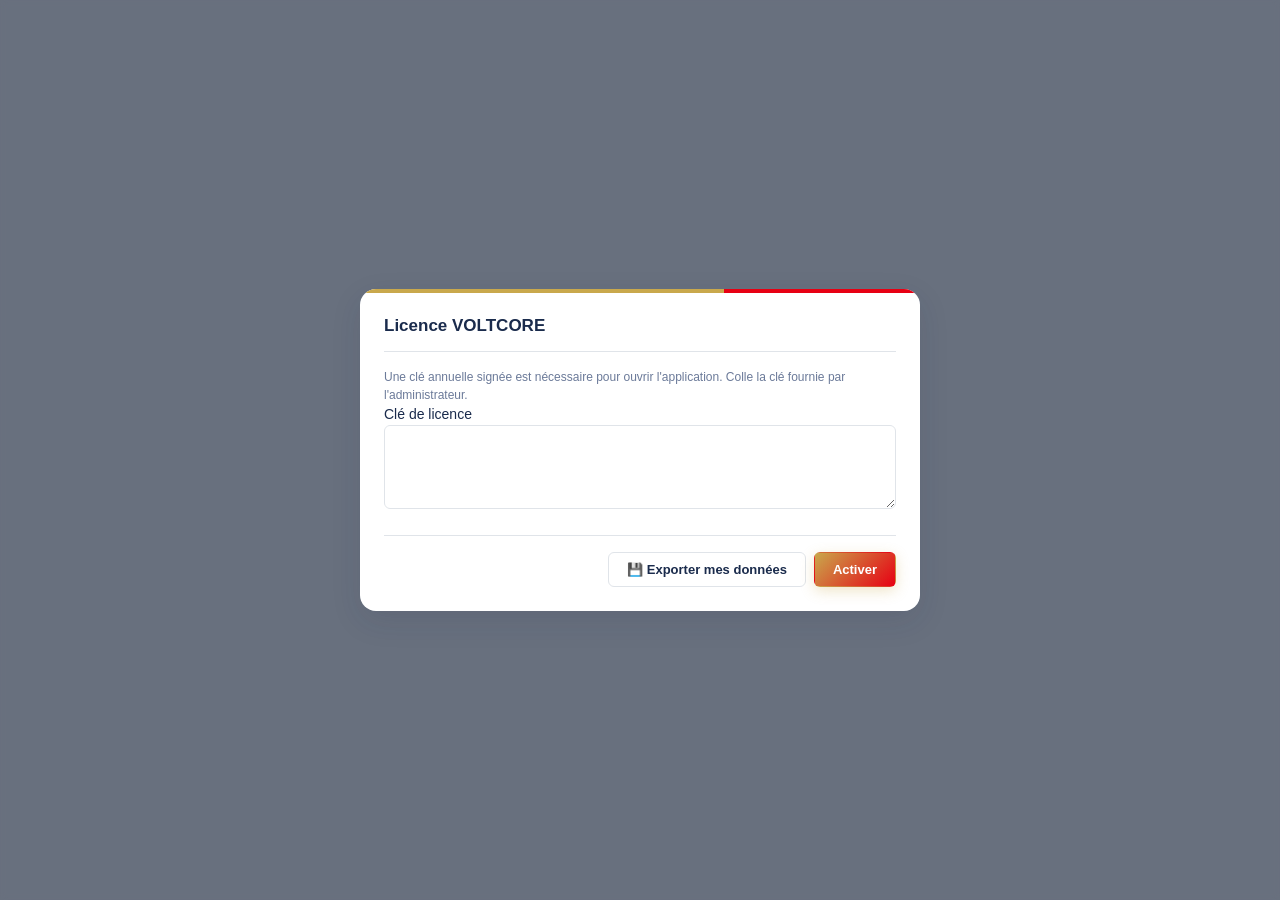
==== index.html @ 12e0d8fb "Ajout initial VOLTCORE v6.9.3" ====
<!DOCTYPE html>
<html lang="fr">
<head>
<meta charset="UTF-8">
<meta name="viewport" content="width=device-width, initial-scale=1.0, viewport-fit=cover">
<meta name="theme-color" content="#1A2B4C">
<meta name="description" content="VOLTCORE v6 — Gestion d'ingénierie (clients, factures, stock, chantiers, RH)">
<title>VOLTCORE v6 — Gestion d'ingénierie</title>
<link rel="manifest" href="./manifest.json">
<link rel="apple-touch-icon" href="./icons/icon-192.png">
<link rel="icon" type="image/png" sizes="32x32" href="./icons/favicon.png">
<link rel="stylesheet" href="./00-style.css">
</head>
<body>

<!-- ═══════════ SKELETON (écran de chargement) ═══════════ -->
<div id="appSkeleton" class="app-skeleton">
  <div class="skeleton-content">
    <div class="skeleton-logo">VOLT<span>CORE</span></div>
    <div class="skeleton-subtitle">INGÉNIERIE · ÉLECTRICITÉ · BÂTIMENT</div>
    <div class="skeleton-spinner"></div>
    <div class="skeleton-text">Chargement des données…</div>
  </div>
</div>

<!-- ═══════════ APP ROOT (caché tant que non connecté) ═══════════ -->
<div id="appRoot" class="app-root" style="display:none">

  <!-- ═══════════ HEADER ═══════════ -->
  <header class="app-header">
    <div class="header-left">
      <button id="btnToggleSidebar" class="btn-icon" title="Menu" aria-label="Menu">☰</button>
      <img data-voltcore-logo alt="Logo VOLTCORE" class="header-logo" style="display:none">
      <div class="header-title">
        <div class="header-brand">VOLT<span class="brand-core">CORE</span></div>
        <div class="header-logo-underline">
          <div class="u-gold"></div>
          <div class="u-red"></div>
        </div>
        <div class="header-subtitle">INGÉNIERIE · ÉLECTRICITÉ · BÂTIMENT</div>
      </div>
    </div>

    <div class="header-center">
      <span id="activeChantierBadge" class="active-chantier-badge" style="display:none"></span>
    </div>

    <div class="header-right">
      <span id="autosaveBadge" class="autosave-badge" style="display:none"></span>
      <span id="licenseExpiryBadge" class="license-badge" title="Licence hors ligne"></span>
      <button id="btnOpenHelp" class="btn-icon" title="Aide" aria-label="Aide">❓</button>
      <button id="btnOpenAssistantIA" class="btn-icon" title="Assistant IA" aria-label="Assistant IA">🤖</button>
      <button id="btnFullscreen" class="btn-icon" title="Plein écran" aria-label="Plein écran">⛶</button>
      <button id="btnLogout" class="btn-icon" title="Déconnexion" aria-label="Déconnexion">⏻</button>
    </div>
  </header>

  <!-- ═══════════ SIDEBAR ═══════════ -->
  <aside class="app-sidebar">
    <nav class="sidebar-nav">
      <button class="nav-item" data-nav-section="dashboard">
        <span class="nav-icon">🏠</span><span class="nav-label">Tableau de bord</span>
      </button>
      <button class="nav-item" data-nav-section="clients">
        <span class="nav-icon">👥</span><span class="nav-label">Clients</span>
        <span id="alertCountClients" class="nav-badge" style="display:none"></span>
      </button>
      <button class="nav-item" data-nav-section="fournisseurs">
        <span class="nav-icon">🏭</span><span class="nav-label">Fournisseurs</span>
        <span id="alertCountSuppliers" class="nav-badge" style="display:none"></span>
      </button>
      <button class="nav-item" data-nav-section="stock">
        <span class="nav-icon">📦</span><span class="nav-label">Stock</span>
        <span id="alertCountArticles" class="nav-badge" style="display:none"></span>
      </button>
      <button class="nav-item" data-nav-section="chantiers">
        <span class="nav-icon">🏗️</span><span class="nav-label">Chantiers</span>
      </button>
      <button class="nav-item" data-nav-section="facturation">
        <span class="nav-icon">🧾</span><span class="nav-label">Facturation</span>
      </button>
      <button class="nav-item" data-nav-section="achats">
        <span class="nav-icon">🛒</span><span class="nav-label">Achats</span>
      </button>
      <button class="nav-item" data-nav-section="frais">
        <span class="nav-icon">💰</span><span class="nav-label">Frais</span>
      </button>
      <button class="nav-item" data-nav-section="bonsRoute">
        <span class="nav-icon">🚐</span><span class="nav-label">Bons Route</span>
      </button>
      <button class="nav-item" data-nav-section="rh">
        <span class="nav-icon">👤</span><span class="nav-label">RH</span>
      </button>
      <button class="nav-item" data-nav-section="outils">
        <span class="nav-icon">⚙️</span><span class="nav-label">Outils</span>
      </button>
    </nav>
  </aside>

  <!-- ═══════════ MAIN ═══════════ -->
  <main class="app-main">

    <!-- ─────────── SECTION : DASHBOARD ─────────── -->
    <section id="dashboardSection" class="app-section" style="display:none">
      <div class="section-header">
        <h1>Tableau de bord</h1>
        <div class="section-tabs">
          <button id="tabDashboard" class="section-tab active" onclick="if(typeof showSection==='function') showSection('dashboard')">Dashboard</button>
          <button id="tabReports" class="section-tab" onclick="if(typeof showSection==='function') showSection('reports')">Rapports</button>
        </div>
      </div>
      <div class="kpi-grid">
        <div class="kpi-card"><div class="kpi-label">CA total</div><div id="kpiCA" class="kpi-value">0 DT</div></div>
        <div class="kpi-card"><div class="kpi-label">CA ce mois</div><div id="kpiCAMois" class="kpi-value">0 DT</div></div>
        <div class="kpi-card"><div class="kpi-label">Marge totale</div><div id="kpiMarge" class="kpi-value">0 DT</div></div>
        <div class="kpi-card"><div class="kpi-label">Bénéfice net</div><div id="kpiBenefice" class="kpi-value">0 DT</div></div>
        <div class="kpi-card"><div class="kpi-label">Impayés</div><div id="kpiImpayes" class="kpi-value">0 DT</div></div>
        <div class="kpi-card"><div class="kpi-label">🔒 Garanties en attente</div><div id="kpiGaranties" class="kpi-value">0 DT</div><div id="kpiNbGaranties" class="muted" style="font-size:11px;margin-top:4px;color:var(--text-light)">0 facture</div></div>
        <div class="kpi-card"><div class="kpi-label">Factures</div><div id="kpiNbFactures" class="kpi-value">0</div></div>
        <div class="kpi-card"><div class="kpi-label">Clients</div><div id="kpiNbClients" class="kpi-value">0</div></div>
        <div class="kpi-card"><div class="kpi-label">Chantiers</div><div id="kpiNbChantiers" class="kpi-value">0</div></div>
        <div class="kpi-card"><div class="kpi-label">Alertes</div><div id="kpiNbAlertes" class="kpi-value">0</div></div>
      </div>
      <div class="charts-grid">
        <div class="chart-card">
          <h3>CA vs Marge (12 mois)</h3>
          <div id="chartCAWrapper" class="chart-wrapper" style="height:300px"></div>
        </div>
        <div class="chart-card">
          <h3>Répartition par famille</h3>
          <div id="chartFamillesWrapper" class="chart-wrapper" style="height:300px"></div>
        </div>
        <div class="chart-card">
          <h3>Modes de paiement</h3>
          <div id="chartPaiementsWrapper" class="chart-wrapper" style="height:300px"></div>
        </div>
        <div class="chart-card">
          <h3>Top 10 chantiers (marge)</h3>
          <div id="chartMargeChantiersWrapper" class="chart-wrapper" style="height:300px"></div>
        </div>
      </div>
    </section>

    <!-- ─────────── SECTION : RAPPORTS ─────────── -->
    <section id="reportsSection" class="app-section" style="display:none">
      <div class="section-header">
        <h1>Rapports</h1>
        <div class="section-tabs">
          <button id="tabReportTVA" class="section-tab active">TVA</button>
          <button id="tabReportMonthly" class="section-tab">Mensuel</button>
          <button id="tabReportRelances" class="section-tab">Relances</button>
          <button id="tabReportGaranties" class="section-tab">🔒 Garanties</button>
        </div>
      </div>
      <div class="report-controls">
        <label>Mois TVA : <input type="month" id="tvaReportMonth"></label>
      </div>
      <div id="tvaReportBody" class="report-body"></div>
      <div id="monthlyReportBody" class="report-body" style="display:none"></div>
      <div id="relancesBody" class="report-body" style="display:none"></div>
      <div id="garantiesBody" class="report-body" style="display:none"></div>
    </section>

    <!-- ─────────── SECTION : CLIENTS ─────────── -->
    <section id="clientsSection" class="app-section" style="display:none">
      <div class="section-header">
        <h1>Clients <span id="clientsCount" class="count-badge">0</span></h1>
        <div class="section-actions">
          <button id="btnAddClient" class="btn btn-primary">+ Nouveau client</button>
          <button id="btnImportClients" class="btn">Importer</button>
          <button id="btnExportClientsJSON" class="btn">JSON</button>
          <button id="btnExportClientsCSV" class="btn">CSV</button>
          <button id="btnPrintClients" class="btn">🖨️</button>
        </div>
      </div>
      <div class="search-bar">
        <input type="text" id="clientsSearchInput" placeholder="Rechercher un client…" class="input-search">
        <select id="clientsFilterSelect" class="input-select">
          <option value="all">Tous</option>
          <option value="with_docs">Avec documents</option>
          <option value="without_docs">Sans documents</option>
          <option value="with_impayes">Avec impayés</option>
          <option value="a_risque">Clients à risque</option>
        </select>
        <select id="clientsSortSelect" class="input-select" title="Trier par">
          <option value="nom">Trier : Nom</option>
          <option value="ca">Trier : CA</option>
          <option value="marge">Trier : Marge</option>
          <option value="impaye">Trier : Impayé</option>
          <option value="retard">Trier : Retard</option>
        </select>
        <button id="clientsSortDirBtn" class="btn btn-sm" title="Inverser le sens">↑</button>
      </div>
      <div id="clientsList" class="list-container"></div>
    </section>

    <!-- ─────────── SECTION : FOURNISSEURS ─────────── -->
    <section id="suppliersSection" class="app-section" style="display:none">
      <div class="section-header">
        <h1>Fournisseurs <span id="suppliersCount" class="count-badge">0</span></h1>
        <div class="section-actions">
          <button id="btnAddSupplier" class="btn btn-primary">+ Nouveau fournisseur</button>
          <button id="btnImportSuppliers" class="btn">Importer</button>
          <button id="btnExportSuppliersJSON" class="btn">JSON</button>
          <button id="btnExportSuppliersCSV" class="btn">CSV</button>
          <button id="btnPrintSuppliers" class="btn">🖨️</button>
        </div>
      </div>
      <div class="search-bar">
        <input type="text" id="suppliersSearchInput" placeholder="Rechercher un fournisseur…" class="input-search">
        <select id="suppliersFilterSelect" class="input-select">
          <option value="all">Tous</option>
          <option value="with_invoices">Avec achats</option>
          <option value="without_invoices">Sans achats</option>
          <option value="expensive">Plus chers</option>
        </select>
      </div>
      <div id="suppliersList" class="list-container"></div>
    </section>

    <!-- ─────────── SECTION : STOCK ─────────── -->
    <section id="stockSection" class="app-section" style="display:none">
      <div class="section-header">
        <h1>Stock <span id="stockCount" class="count-badge">0</span></h1>
        <div class="section-actions">
          <button id="btnAddArticle" class="btn btn-primary">+ Nouvel article</button>
          <button id="btnAddFamille" class="btn">+ Famille</button>
          <button id="btnImportStock" class="btn">Importer</button>
          <button id="btnExportStockJSON" class="btn">JSON</button>
          <button id="btnExportStockCSV" class="btn">CSV</button>
          <button id="btnPrintEtiquettes" class="btn">🏷️ Étiquettes</button>
        </div>
      </div>
      <div class="search-bar">
        <input type="text" id="stockSearchInput" placeholder="Rechercher un article…" class="input-search">
        <select id="stockFilterSelect" class="input-select">
          <option value="actif">Actifs</option>
          <option value="tous">Tous</option>
          <option value="hs">Hors stock</option>
          <option value="alertes">Alertes prix</option>
          <option value="sans_famille">Sans famille</option>
        </select>
        <select id="stockFamilleFilterSelect" class="input-select">
          <option value="">Toutes familles</option>
        </select>
      </div>
      <div id="stockList" class="list-container"></div>
      <div class="pagination">
        <button id="stockPrevBtn" class="btn btn-sm">◀ Précédent</button>
        <span id="stockPageInfo" class="muted">0 article</span>
        <button id="stockNextBtn" class="btn btn-sm">Suivant ▶</button>
      </div>
    </section>

    <!-- ─────────── SECTION : CHANTIERS ─────────── -->
    <section id="chantiersSection" class="app-section" style="display:none">
      <div class="section-header">
        <h1>Chantiers <span id="chantiersCount" class="count-badge">0</span></h1>
        <div class="section-actions">
          <button id="btnAddChantier" class="btn btn-primary">+ Nouveau chantier</button>
          <button id="btnImportChantiers" class="btn">Importer</button>
          <button id="btnExportChantiersJSON" class="btn">JSON</button>
          <button id="btnExportChantiersCSV" class="btn">CSV</button>
          <button id="btnPrintChantiers" class="btn">🖨️</button>
        </div>
      </div>
      <div class="search-bar">
        <input type="text" id="chantiersSearchInput" placeholder="Rechercher un chantier…" class="input-search">
        <select id="chantiersFilterSelect" class="input-select">
          <option value="all">Tous</option>
          <option value="actifs">En cours</option>
          <option value="termines">Terminés</option>
          <option value="planifies">Planifiés</option>
          <option value="negatifs">Marge négative</option>
        </select>
      </div>
      <div id="chantiersList" class="list-container"></div>
    </section>

    <!-- ─────────── SECTION : FACTURATION ─────────── -->
    <section id="facturationSection" class="app-section" style="display:none">
      <div class="section-header">
        <h1>Facturation <span id="invoicesCount" class="count-badge">0</span></h1>
        <div class="section-actions">
          <button id="btnAddInvoice" class="btn btn-primary">+ Nouveau document</button>
        </div>
      </div>
      <div class="search-bar">
        <input type="text" id="invoicesSearchInput" placeholder="Rechercher (n°, sujet, client)…" class="input-search">
        <select id="invoicesFilterSelect" class="input-select">
          <option value="all">Tous</option>
          <option value="facture">Factures</option>
          <option value="devis">Devis</option>
          <option value="bl">Bons de livraison</option>
          <option value="attachement">Attachements</option>
          <option value="avoir">Avoirs</option>
          <option value="impayees">Impayés</option>
          <option value="payees">Payés</option>
          <option value="annulees">Annulés</option>
        </select>
        <select id="invoicesClientFilterSelect" class="input-select">
          <option value="">Tous les clients</option>
        </select>
      </div>
      <div id="invoicesList" class="list-container"></div>
    </section>

    <!-- ─────────── SECTION : ACHATS ─────────── -->
    <section id="purchasesSection" class="app-section" style="display:none">
      <div class="section-header">
        <h1>Achats <span id="purchasesCount" class="count-badge">0</span></h1>
        <div class="section-actions">
          <button id="btnAddPurchase" class="btn btn-primary">+ Nouvel achat</button>
          <button id="btnImportPurchases" class="btn">Importer</button>
          <button id="btnExportPurchases" class="btn">JSON</button>
          <button id="btnPrintPurchases" class="btn">🖨️</button>
        </div>
      </div>
      <div class="purchases-summary">
        <div>HT : <span id="purchasesTotalHT">0 DT</span></div>
        <div>TVA : <span id="purchasesTotalTVA">0 DT</span></div>
        <div>TTC : <span id="purchasesTotalTTC">0 DT</span></div>
      </div>
      <div class="search-bar">
        <input type="text" id="purchasesSearchInput" placeholder="Rechercher (n°, fournisseur)…" class="input-search">
        <select id="purchasesFilterSelect" class="input-select">
          <option value="all">Tous</option>
          <option value="impayees">Impayés</option>
          <option value="payees">Payés</option>
          <option value="mois_courant">Mois courant</option>
        </select>
      </div>
      <div id="purchasesList" class="list-container"></div>
    </section>

    <!-- ─────────── SECTION : FRAIS + BONS ─────────── -->
    <section id="fraisSection" class="app-section" style="display:none">
      <div class="section-header">
        <h1>Notes de frais <span id="fraisCount" class="count-badge">0</span> · <span id="fraisTotal">0 DT</span></h1>
        <div class="section-actions">
          <button id="btnAddFrais" class="btn btn-primary">+ Nouveau frais</button>
          <button id="btnImportFrais" class="btn">Importer</button>
          <button id="btnExportFraisJSON" class="btn">JSON</button>
          <button id="btnExportFraisCSV" class="btn">CSV</button>
          <button id="btnPrintFrais" class="btn">🖨️</button>
        </div>
      </div>
      <div class="search-bar">
        <input type="text" id="fraisSearchInput" placeholder="Rechercher un frais…" class="input-search">
        <select id="fraisFilterSelect" class="input-select">
          <option value="all">Toutes</option>
          <option value="mois_courant">Mois courant</option>
        </select>
      </div>
      <div id="fraisList" class="list-container"></div>

      <div class="section-subsection">
        <h2>Bons de sortie</h2>
        <div class="bons-actions">
          <button id="btnOpenBonA" class="btn btn-bon-a">Bon A</button>
          <button id="btnOpenBonB" class="btn btn-bon-b">Bon B</button>
          <button id="btnOpenBonC" class="btn btn-bon-c">Bon C</button>
          <button id="btnOpenBonD" class="btn btn-bon-d">Bon D</button>
        </div>
      </div>
    </section>

    <!-- ─────────── SECTION : BONS ROUTE (v6.9.0) ─────────── -->
    <section id="bonsRouteSection" class="app-section" style="display:none">
      <div class="section-header">
        <h1>Bons Route <span id="bonsRouteCount" class="count-badge">0</span></h1>
        <div class="section-actions">
          <button id="btnAddBonRoute" class="btn btn-primary">+ Nouveau bon route</button>
          <button id="btnImportBonsRoute" class="btn">Importer</button>
          <button id="btnExportBonsRouteJSON" class="btn">JSON</button>
          <button id="btnExportBonsRouteCSV" class="btn">CSV</button>
          <button id="btnPrintBonsRouteList" class="btn">🖨️</button>
        </div>
      </div>
      <div class="search-bar">
        <input type="text" id="bonsRouteSearchInput" placeholder="Rechercher (n°, véhicule, chauffeur, matériel, documents)…" class="input-search">
        <select id="bonsRouteFilterType" class="input-select">
          <option value="all">Tous types</option>
          <option value="sortie">📤 Sortie</option>
          <option value="commande">📥 Commande</option>
          <option value="deplacement">🚐 Déplacement</option>
        </select>
        <select id="bonsRouteFilterStatut" class="input-select">
          <option value="all">Tous statuts</option>
          <option value="brouillon">📝 Brouillon</option>
          <option value="envoye">📤 Envoyé</option>
          <option value="recu">📥 Reçu</option>
          <option value="retourne">🔙 Retourné</option>
          <option value="archive">📚 Archivé</option>
        </select>
        <select id="bonsRouteFilterDestination" class="input-select">
          <option value="all">Toutes destinations</option>
          <option value="tunis">Tunis</option>
          <option value="sfax">Sfax</option>
          <option value="autre">Autre</option>
        </select>
      </div>
      <div id="bonsRouteList" class="list-container"></div>
    </section>

    <!-- ─────────── SECTION : RH ─────────── -->
    <section id="hrSection" class="app-section" style="display:none">
      <div class="section-header">
        <h1>Ressources humaines <span id="hrCount" class="count-badge">0</span></h1>
        <div class="section-actions">
          <button id="btnAddHREmployee" class="btn btn-primary">+ Nouvel employé</button>
          <button id="btnImportHR" class="btn">Importer</button>
          <button id="btnExportHR" class="btn">JSON</button>
          <button id="btnPrintHR" class="btn">🖨️</button>
        </div>
      </div>
      <div class="search-bar">
        <input type="text" id="hrSearchInput" placeholder="Rechercher un employé…" class="input-search">
        <select id="hrFilterSelect" class="input-select">
          <option value="all">Tous</option>
          <option value="actifs">Actifs</option>
          <option value="inactifs">Inactifs</option>
          <option value="doivent">Avec solde dû</option>
        </select>
      </div>
      <div id="hrList" class="list-container"></div>
    </section>

    <!-- ─────────── SECTION : OUTILS ─────────── -->
    <section id="toolsSection" class="app-section" style="display:none">
      <div class="section-header">
        <h1>Outils & Paramètres</h1>
      </div>

      <div class="tools-grid">
        <div class="tools-card">
          <h2>🗑️ Corbeille <span id="trashCount" class="count-badge">0</span></h2>
          <div class="tools-actions">
            <button id="btnPurgeTrash" class="btn">Purger > 30 j</button>
            <button id="btnEmptyTrash" class="btn btn-danger">Vider</button>
          </div>
          <div id="trashList" class="list-container"></div>
        </div>

        <div class="tools-card">
          <h2>📜 Historique</h2>
          <div class="tools-actions">
            <label>Garder les <input type="number" id="historyDaysInput" value="90" min="7" max="365" style="width:70px"> derniers jours</label>
            <button id="btnClearOldHistory" class="btn">Nettoyer</button>
          </div>
          <div id="historyList" class="list-container"></div>
        </div>

        <div class="tools-card">
          <h2>💾 Sauvegarde complète</h2>
          <div class="tools-actions">
            <button id="btnExportCompleteBackup" class="btn btn-primary">Exporter (JSON)</button>
            <button id="btnImportCompleteBackup" class="btn">Importer un backup</button>
          </div>
        </div>

        <div class="tools-card">
          <h2>🔄 Backups automatiques (IndexedDB)</h2>
          <div class="tools-actions">
            <button id="btnRefreshIDBBackups" class="btn">Rafraîchir</button>
          </div>
          <div id="idbBackupsList" class="list-container"></div>
        </div>

        <div class="tools-card">
          <h2>🔍 Doublons</h2>
          <div class="tools-actions">
            <button id="btnScanDuplicates" class="btn">Scanner</button>
          </div>
          <div id="duplicatesList" class="list-container"></div>
        </div>

        <div class="tools-card">
          <h2>⚙️ Paramètres société</h2>
          <div class="form-grid">
            <label>RIB<input type="text" id="settingsRib" class="input"></label>
            <label>Banque<input type="text" id="settingsBanque" class="input"></label>
            <label>MF<input type="text" id="settingsMF" class="input"></label>
            <label>RNE<input type="text" id="settingsRNE" class="input" placeholder="Numéro RNE"></label>
          </div>
          <div class="form-row">
            <label class="checkbox-label"><input type="checkbox" id="settingsDarkMode"> Mode sombre</label>
          </div>
          <div class="tools-actions">
            <button id="btnSaveSettings" class="btn btn-primary">Enregistrer</button>
            <button id="btnResetCompteurs" class="btn btn-danger">Reset compteurs</button>
          </div>
        </div>

        <div class="tools-card">
          <h2>🖼️ Logo</h2>
          <div class="logo-preview-container">
            <img id="settingsLogoPreview" style="display:none; max-width:200px; max-height:100px" alt="Logo">
          </div>
          <div class="tools-actions">
            <button id="btnChangeLogo" class="btn">Changer</button>
            <button id="btnRemoveLogo" class="btn btn-danger">Supprimer</button>
          </div>
        </div>

        <div class="tools-card">
          <h2>🔧 Modules</h2>
          <div class="tools-actions">
            <button id="btnOpenScanner" class="btn">📷 Scanner</button>
            <button id="btnOpenSignature" class="btn">✍️ Signature</button>
            <button class="btn" onclick="var b=document.getElementById('btnOpenAssistantIA');if(b)b.click();">🤖 Assistant IA</button>
            <button id="btnOpenUserManagement" class="btn">👥 Utilisateurs</button>
            <button id="btnResetServiceWorker" class="btn btn-danger">🔄 Réinitialiser cache</button>
          </div>
        </div>

        <div class="tools-card">
          <h2>🔬 Diagnostic</h2>
          <p class="muted" style="margin-bottom:12px;font-size:12px;line-height:1.6">
            Outil de dépannage : vérifie l'état des fichiers chargés,
            mesure les performances et calcule l'occupation du stockage local.
          </p>
          <div class="tools-actions">
            <button id="diagBtn" class="btn btn-primary">🔍 Ouvrir le diagnostic</button>
          </div>
        </div>
      </div>

      <div class="tools-card">
        <h2>👥 Familles d'articles</h2>
        <div id="famillesList" class="list-container"></div>
      </div>
    </section>

  </main>

  <!-- ═══════════ BOTTOM BAR (mobile) ═══════════ -->
  <nav id="bottomBar" class="bottom-bar">
    <button class="bottom-tab" data-section="dashboard"><span>🏠</span><span>Accueil</span></button>
    <button class="bottom-tab" data-section="clients"><span>👥</span><span>Clients</span></button>
    <button class="bottom-tab" data-section="facturation"><span>🧾</span><span>Factures</span></button>
    <button class="bottom-tab" data-section="stock"><span>📦</span><span>Stock</span></button>
    <button class="bottom-tab" data-section="bonsRoute"><span>🚐</span><span>Route</span></button>
    <button class="bottom-tab" data-section="outils"><span>⚙️</span><span>Outils</span></button>
  </nav>

  <!-- ═══════════ FAB ═══════════ -->
  <button id="mobileFab" class="mobile-fab" aria-label="Nouveau" style="display:none">＋</button>

  <!-- ═══════════ INSTALL BANNER ═══════════ -->
  <div id="installPwaBanner" class="install-banner" style="display:none">
    <span>📱 Installer VOLTCORE</span>
    <button id="btnInstallPwa" class="btn btn-sm btn-primary">Installer</button>
    <button id="btnDismissInstallPwa" class="btn-icon">✕</button>
  </div>

</div>
<!-- ═══════════ FIN APP ROOT ═══════════ -->

<!-- ═══════════ MODALE : LOGIN ═══════════ -->
<div id="loginModal" class="modal" style="display:none">
  <div class="modal-content">
    <h2>Connexion VOLTCORE</h2>
    <div class="form-grid">
      <label>Utilisateur<input type="text" id="loginUsername" autocomplete="username" class="input"></label>
      <label>Mot de passe<input type="password" id="loginPassword" autocomplete="current-password" class="input"></label>
    </div>
    <div id="loginError" class="form-error"></div>
    <div class="modal-actions">
      <button id="biometricLoginBtn" class="btn" style="display:none">🔐 Empreinte</button>
      <button class="btn btn-primary" onclick="if(typeof doLogin==='function')doLogin()">Connexion</button>
    </div>
  </div>
</div>

<!-- ═══════════ OVERLAY : LOCK ═══════════ -->
<div id="lockOverlay" class="modal" style="display:none">
  <div class="modal-content">
    <h2>🔒 Application verrouillée</h2>
    <p>Inactivité détectée (5 min). Saisis ton mot de passe pour reprendre.</p>
    <div class="form-grid">
      <label>Mot de passe<input type="password" id="unlockPassword" class="input"></label>
    </div>
    <div id="unlockError" class="form-error"></div>
    <div class="modal-actions">
      <button class="btn" onclick="if(typeof doLogout==='function')doLogout()">Changer d'utilisateur</button>
      <button class="btn btn-primary" onclick="if(typeof unlockApp==='function')unlockApp()">Déverrouiller</button>
    </div>
  </div>
</div>

<!-- ═══════════ MODALE : LICENCE ═══════════ -->
<div id="licenseModal" class="modal" style="display:none">
  <div class="modal-content">
    <h2>Licence VOLTCORE</h2>
    <div id="licenseStatus" class="muted"></div>
    <label>Clé de licence<textarea id="licenseKeyInput" rows="4" class="input"></textarea></label>
    <div class="modal-actions">
      <button class="btn" onclick="if(typeof exportBackupFromLicenseGate==='function')exportBackupFromLicenseGate()">💾 Exporter mes données</button>
      <button id="activateLicenseBtn" class="btn btn-primary" onclick="if(typeof activateVoltcoreLicense==='function')activateVoltcoreLicense()">Activer</button>
    </div>
  </div>
</div>

<!-- ═══════════ MODALE : ALERTES (badges) ═══════════ -->
<div id="alertsModal" class="modal" style="display:none">
  <div class="modal-content modal-large">
    <h2>Alertes</h2>
    <div id="alertsModalBody"></div>
    <div class="modal-actions">
      <button class="btn" onclick="if(typeof closeAlertsModal==='function')closeAlertsModal()">Fermer</button>
    </div>
  </div>
</div>

<!-- ═══════════ MODALE : CLIENT ═══════════ -->
<div id="clientModal" class="modal" style="display:none">
  <div class="modal-content modal-large">
    <h2 id="clientModalTitle">Nouveau client</h2>
    <form id="clientForm" onsubmit="event.preventDefault(); if(typeof saveClientFromForm==='function')saveClientFromForm();">
      <input type="hidden" id="clientId">
      <div class="form-grid">
        <label>Nom *<input type="text" id="clientNom" class="input" required></label>
        <label>Téléphone<input type="tel" id="clientTelephone" class="input"></label>
        <label>Email<input type="email" id="clientEmail" class="input"></label>
        <label>Adresse<input type="text" id="clientAdresse" class="input"></label>
        <label>MF<input type="text" id="clientMF" class="input"></label>
        <label>CIN<input type="text" id="clientCIN" class="input"></label>
      </div>

      <h3>Informations BTP (optionnel)</h3>
      <div class="form-grid">
        <label>Type
          <select id="clientType" class="input">
            <option value="particulier">Particulier</option>
            <option value="entreprise">Entreprise</option>
            <option value="administration">Administration</option>
            <option value="sous-traitant">Sous-traitant</option>
          </select>
        </label>
        <label>Délai paiement
          <select id="clientDelai" class="input">
            <option value="0">Comptant</option>
            <option value="30">30 jours</option>
            <option value="60">60 jours</option>
            <option value="90">90 jours</option>
          </select>
        </label>
        <label>Retenue source (%)
          <input type="number" step="0.01" min="0" max="100" id="clientRetenue" class="input" value="0">
        </label>
        <label>Gouvernorat
          <input type="text" id="clientGouvernorat" class="input">
        </label>
        <label>Adresse chantier
          <input type="text" id="clientAdresseChantier" class="input">
        </label>
        <label>Code TVA
          <input type="text" id="clientCodeTVA" class="input">
        </label>
        <label>Code catégorie
          <input type="text" id="clientCodeCategorie" class="input">
        </label>
      </div>

      <label>Notes<textarea id="clientNotes" rows="3" class="input"></textarea></label>
      <div id="clientFormError" class="form-error"></div>
      <div class="modal-actions">
        <button type="button" class="btn" onclick="if(typeof closeClientModal==='function')closeClientModal()">Annuler</button>
        <button type="submit" class="btn btn-primary">Enregistrer</button>
      </div>
    </form>
  </div>
</div>

<!-- ═══════════ MODALE : CLIENT DETAIL ═══════════ -->
<div id="clientDetailModal" class="modal" style="display:none">
  <div class="modal-content modal-large">
    <h2 id="clientDetailTitle">Client</h2>
    <div id="clientDetailBody"></div>
    <div class="modal-actions">
      <button class="btn" onclick="if(typeof closeClientDetail==='function')closeClientDetail()">Fermer</button>
    </div>
  </div>
</div>

<!-- ═══════════ MODALE : FOURNISSEUR ═══════════ -->
<div id="supplierModal" class="modal" style="display:none">
  <div class="modal-content">
    <h2 id="supplierModalTitle">Nouveau fournisseur</h2>
    <form id="supplierForm" onsubmit="event.preventDefault(); if(typeof saveSupplierFromForm==='function')saveSupplierFromForm();">
      <input type="hidden" id="supplierId">
      <div class="form-grid">
        <label>Nom *<input type="text" id="supplierNom" class="input" required></label>
        <label>Téléphone<input type="tel" id="supplierTelephone" class="input"></label>
        <label>Email<input type="email" id="supplierEmail" class="input"></label>
        <label>Adresse<input type="text" id="supplierAdresse" class="input"></label>
        <label>MF<input type="text" id="supplierMF" class="input"></label>
        <label>RIB<input type="text" id="supplierRIB" class="input"></label>
      </div>
      <label>Notes<textarea id="supplierNotes" rows="3" class="input"></textarea></label>
      <div id="supplierFormError" class="form-error"></div>
      <div class="modal-actions">
        <button type="button" class="btn" onclick="if(typeof closeSupplierModal==='function')closeSupplierModal()">Annuler</button>
        <button type="submit" class="btn btn-primary">Enregistrer</button>
      </div>
    </form>
  </div>
</div>

<!-- ═══════════ MODALE : FOURNISSEUR DETAIL ═══════════ -->
<div id="supplierDetailModal" class="modal" style="display:none">
  <div class="modal-content modal-large">
    <h2 id="supplierDetailTitle">Fournisseur</h2>
    <div id="supplierDetailBody"></div>
    <div class="modal-actions">
      <button class="btn" onclick="if(typeof closeSupplierDetail==='function')closeSupplierDetail()">Fermer</button>
    </div>
  </div>
</div>

<!-- ═══════════ MODALE : ARTICLE ═══════════ -->
<div id="articleModal" class="modal" style="display:none">
  <div class="modal-content">
    <h2 id="articleModalTitle">Nouvel article</h2>
    <form id="articleForm" onsubmit="event.preventDefault(); if(typeof saveArticleFromForm==='function')saveArticleFromForm();">
      <input type="hidden" id="articleId">
      <div class="form-grid">
        <label>Nom *<input type="text" id="articleNom" class="input" required></label>
        <label>Prix vente<input type="number" step="0.001" id="articlePrix" class="input"></label>
        <label>Prix achat<input type="number" step="0.001" id="articlePrixAchat" class="input"></label>
        <label>Stock<input type="number" step="0.01" id="articleStock" class="input"></label>
        <label>Seuil alerte<input type="number" step="0.01" id="articleSeuil" class="input"></label>
        <label>Unité<input type="text" id="articleUnite" class="input" value="U"></label>
        <label>Famille<input type="text" id="articleFamille" class="input" list="famillesDatalist"><datalist id="famillesDatalist"></datalist></label>
        <label>Code-barres<input type="text" id="articleCodeBarre" class="input"></label>
      </div>
      <label>Notes<textarea id="articleNotes" rows="2" class="input"></textarea></label>
      <label class="checkbox-label"><input type="checkbox" id="articleHS"> Hors stock</label>
      <label class="checkbox-label"><input type="checkbox" id="articleActif" checked> Actif</label>
      <div id="articleFormError" class="form-error"></div>
      <div class="modal-actions">
        <button type="button" class="btn" onclick="if(typeof closeArticleModal==='function')closeArticleModal()">Annuler</button>
        <button type="submit" class="btn btn-primary">Enregistrer</button>
      </div>
    </form>
  </div>
</div>

<!-- ═══════════ MODALE : ARTICLE DETAIL ═══════════ -->
<div id="articleDetailModal" class="modal" style="display:none">
  <div class="modal-content modal-large">
    <h2 id="articleDetailTitle">Article</h2>
    <div id="articleDetailBody"></div>
    <div class="modal-actions">
      <button class="btn" onclick="if(typeof closeArticleDetail==='function')closeArticleDetail()">Fermer</button>
    </div>
  </div>
</div>

<!-- ═══════════ MODALE : FAMILLE ═══════════ -->
<div id="familleModal" class="modal" style="display:none">
  <div class="modal-content modal-small">
    <h2>Nouvelle famille</h2>
    <div class="form-grid">
      <label>Nom *<input type="text" id="familleNom" class="input" required></label>
      <label>Couleur<input type="color" id="familleCouleur" class="input" value="#C9A84C"></label>
    </div>
    <div id="familleFormError" class="form-error"></div>
    <div class="modal-actions">
      <button class="btn" onclick="document.getElementById('familleModal').style.display='none'">Annuler</button>
      <button class="btn btn-primary" onclick="if(typeof saveFamilleFromForm==='function')saveFamilleFromForm()">Enregistrer</button>
    </div>
  </div>
</div>

<!-- ═══════════ MODALE : CHANTIER ═══════════ -->
<div id="chantierModal" class="modal" style="display:none">
  <div class="modal-content">
    <h2 id="chantierModalTitle">Nouveau chantier</h2>
    <form id="chantierForm" onsubmit="event.preventDefault(); if(typeof saveChantierFromForm==='function')saveChantierFromForm();">
      <input type="hidden" id="chantierId">
      <div class="form-grid">
        <label>Nom *<input type="text" id="chantierNom" class="input" required></label>
        <label>Client<select id="chantierClientSelect" class="input"></select></label>
        <label>Adresse<input type="text" id="chantierAdresse" class="input"></label>
        <label>Date début<input type="date" id="chantierDateDebut" class="input"></label>
        <label>Date fin<input type="date" id="chantierDateFin" class="input"></label>
        <label>Budget<input type="number" step="0.001" id="chantierBudget" class="input"></label>
        <label>Responsable<input type="text" id="chantierResponsable" class="input"></label>
        <label>Statut<select id="chantierStatut" class="input">
          <option value="planifie">Planifié</option>
          <option value="en_cours" selected>En cours</option>
          <option value="termine">Terminé</option>
          <option value="annule">Annulé</option>
        </select></label>
      </div>
      <label>Notes<textarea id="chantierNotes" rows="3" class="input"></textarea></label>
      <div id="chantierFormError" class="form-error"></div>
      <div class="modal-actions">
        <button type="button" class="btn" onclick="if(typeof closeChantierModal==='function')closeChantierModal()">Annuler</button>
        <button type="submit" class="btn btn-primary">Enregistrer</button>
      </div>
    </form>
  </div>
</div>

<!-- ═══════════ MODALE : CHANTIER DETAIL ═══════════ -->
<div id="chantierDetailModal" class="modal" style="display:none">
  <div class="modal-content modal-large">
    <h2 id="chantierDetailTitle">Chantier</h2>
    <div id="chantierDetailBody"></div>
    <div class="modal-actions">
      <button class="btn" onclick="if(typeof closeChantierDetail==='function')closeChantierDetail()">Fermer</button>
    </div>
  </div>
</div>

<!-- ═══════════ MODALE : EMPLOYÉ ═══════════ -->
<div id="hrEmployeeModal" class="modal" style="display:none">
  <div class="modal-content">
    <h2 id="hrEmployeeModalTitle">Nouvel employé</h2>
    <form id="hrEmployeeForm" onsubmit="event.preventDefault(); if(typeof saveHREmployeeFromForm==='function')saveHREmployeeFromForm();">
      <input type="hidden" id="hrEmployeeId">
      <div class="form-grid">
        <label>Nom *<input type="text" id="hrEmployeeNom" class="input" required></label>
        <label>Poste<input type="text" id="hrEmployeePoste" class="input"></label>
        <label>Téléphone<input type="tel" id="hrEmployeeTelephone" class="input"></label>
        <label>Taux horaire<input type="number" step="0.001" id="hrEmployeeRate" class="input"></label>
        <label>Date embauche<input type="date" id="hrEmployeeDate" class="input"></label>
      </div>
      <label>Notes<textarea id="hrEmployeeNotes" rows="2" class="input"></textarea></label>
      <label class="checkbox-label"><input type="checkbox" id="hrEmployeeActif" checked> Actif</label>
      <div id="hrEmployeeFormError" class="form-error"></div>
      <div class="modal-actions">
        <button type="button" class="btn" onclick="if(typeof closeHREmployeeModal==='function')closeHREmployeeModal()">Annuler</button>
        <button type="submit" class="btn btn-primary">Enregistrer</button>
      </div>
    </form>
  </div>
</div>

<!-- ═══════════ MODALE : JOURNÉE TRAVAILLÉE ═══════════ -->
<div id="hrWorkModal" class="modal" style="display:none">
  <div class="modal-content">
    <h2>Journée travaillée</h2>
    <form id="hrWorkForm" onsubmit="event.preventDefault(); if(typeof saveHRWorkFromForm==='function')saveHRWorkFromForm();">
      <input type="hidden" id="hrWorkId">
      <input type="hidden" id="hrWorkEmployeeId">
      <div class="form-grid">
        <label>Employé<select id="hrWorkEmployeeSelect" class="input"></select></label>
        <label>Date<input type="date" id="hrWorkDate" class="input"></label>
        <label>Heures<input type="number" step="0.1" id="hrWorkHours" class="input" value="8"></label>
        <label>Taux<input type="number" step="0.001" id="hrWorkRate" class="input"></label>
        <label>Chantier<select id="hrWorkChantierSelect" class="input"></select></label>
      </div>
      <label>Description<input type="text" id="hrWorkDescription" class="input"></label>
      <div id="hrWorkFormError" class="form-error"></div>
      <div class="modal-actions">
        <button type="button" class="btn" onclick="document.getElementById('hrWorkModal').style.display='none'">Annuler</button>
        <button type="submit" class="btn btn-primary">Enregistrer</button>
      </div>
    </form>
  </div>
</div>

<!-- ═══════════ MODALE : PAIEMENT RH ═══════════ -->
<div id="hrTxModal" class="modal" style="display:none">
  <div class="modal-content">
    <h2>Paiement employé</h2>
    <form id="hrTxForm" onsubmit="event.preventDefault(); if(typeof saveHRTxFromForm==='function')saveHRTxFromForm();">
      <input type="hidden" id="hrTxEmployeeId">
      <div class="form-grid">
        <label>Employé<select id="hrTxEmployeeSelect" class="input"></select></label>
        <label>Date<input type="date" id="hrTxDate" class="input"></label>
        <label>Montant<input type="number" step="0.001" id="hrTxMontant" class="input"></label>
        <label>Type<select id="hrTxType" class="input">
          <option value="salaire">Salaire</option>
          <option value="avance">Avance</option>
          <option value="prime">Prime</option>
          <option value="autre">Autre</option>
        </select></label>
        <label>Période<input type="text" id="hrTxPeriod" class="input" placeholder="ex: Oct 2026"></label>
      </div>
      <label>Note<input type="text" id="hrTxNote" class="input"></label>
      <div id="hrTxFormError" class="form-error"></div>
      <div class="modal-actions">
        <button type="button" class="btn" onclick="document.getElementById('hrTxModal').style.display='none'">Annuler</button>
        <button type="submit" class="btn btn-primary">Enregistrer</button>
      </div>
    </form>
  </div>
</div>

<!-- ═══════════ MODALE : RH DETAIL ═══════════ -->
<div id="hrDetailModal" class="modal" style="display:none">
  <div class="modal-content modal-large">
    <h2 id="hrDetailTitle">Employé</h2>
    <div id="hrDetailBody"></div>
    <div class="modal-actions">
      <button class="btn" onclick="if(typeof closeHRDetail==='function')closeHRDetail()">Fermer</button>
    </div>
  </div>
</div>

<!-- ═══════════ MODALE : FACTURE ═══════════ -->
<div id="invoiceModal" class="modal" style="display:none">
  <div class="modal-content modal-xlarge">
    <h2>Facture / Document <span id="invoiceTypeBadge" class="badge">Facture</span></h2>
    <input type="hidden" id="invoiceEditId">
    <div class="form-grid">
      <label>Type<select id="invoiceType" class="input">
        <option value="facture">Facture</option>
        <option value="devis">Devis</option>
        <option value="bl">Bon de livraison</option>
        <option value="attachement">Attachement</option>
        <option value="avoir">Avoir</option>
      </select></label>
      <label>N°<input type="text" id="invoiceNumero" class="input" placeholder="(auto)"></label>
      <label>Date<input type="date" id="invoiceDate" class="input"></label>
      <label>Client<select id="invoiceClientSelect" class="input"></select></label>
      <label>Chantier<select id="invoiceChantierSelect" class="input"></select></label>
      <label>Sujet<input type="text" id="invoiceSujet" class="input"></label>
    </div>

    <div class="invoice-items-section">
      <h3>Lignes</h3>
      <table class="invoice-items-table">
        <thead>
          <tr>
            <th>Désignation</th>
            <th class="col-qte">Qté</th>
            <th class="col-unite">Unité</th>
            <th class="col-pu">P.U.</th>
            <th class="col-remise">Remise %</th>
            <th class="col-total">Total</th>
            <th class="col-action"></th>
          </tr>
        </thead>
        <tbody id="invoiceItemsBody"></tbody>
      </table>
      <div class="invoice-items-actions">
        <button type="button" id="btnAddInvoiceItem" class="btn btn-sm">+ Ajouter une ligne</button>
        <button type="button" id="btnAddItemFromStock" class="btn btn-sm">+ Depuis stock</button>
      </div>
    </div>

    <div class="invoice-totals-section">
      <div class="form-grid">
        <label>TVA %<input type="number" step="0.01" id="invoiceTVARate" class="input" value="19"></label>
        <label>Timbre<input type="number" step="0.001" id="invoiceTimbre" class="input" value="1.000"></label>
        <label>Retenue IR %<input type="number" step="0.01" id="invoiceRetenueIR" class="input" value="0"></label>
        <label>Retenue TVA %<input type="number" step="0.01" id="invoiceRetenueTVA" class="input" value="0"></label>
        <label>Retenue garantie %<input type="number" step="0.01" id="invoiceRetenueGarantie" class="input" value="0"></label>
      </div>
      <div class="totals-display">
        <div>Total HT : <span id="totalHTDisplay">0 DT</span></div>
        <div>TVA (<span id="tvaRateDisplay">19%</span>) : <span id="tvaDisplay">0 DT</span></div>
        <div>Timbre : <span id="timbreDisplay">0 DT</span></div>
        <div class="total-ttc">Total TTC : <span id="totalTTCDisplay">0 DT</span></div>
        <div id="retenuesSummary" style="display:none">
          <div>Retenue IR : <span id="retenueIRDisplay">0 DT</span></div>
          <div>Retenue TVA : <span id="retenueTVADisplay">0 DT</span></div>
          <div>Total retenues : <span id="retenueMontantDisplay">0 DT</span></div>
        </div>
        <div id="garantieSummary" style="display:none">
          <div>Retenue garantie : <span id="retenueGarantieDisplay">0 DT</span></div>
          <div>Net avant garantie : <span id="netAvantGarantieDisplay">0 DT</span></div>
        </div>
        <div class="net-a-payer">NET À PAYER : <span id="netAPayerDisplay">0 DT</span></div>
      </div>
    </div>

    <div class="invoice-attachments-section">
      <h3>Pièces jointes</h3>
      <div id="invoiceAttachmentsList"></div>
      <button type="button" id="btnAddInvoiceAttachment" class="btn btn-sm">+ Ajouter pièce jointe</button>
    </div>

    <label>Notes<textarea id="invoiceNotes" rows="2" class="input"></textarea></label>
    <div id="invoiceFormError" class="form-error"></div>
    <div class="modal-actions">
      <button type="button" class="btn" onclick="if(typeof closeInvoiceForm==='function')closeInvoiceForm()">Annuler</button>
      <button type="button" id="btnSaveBrouillon" class="btn">💾 Brouillon</button>
      <button type="button" id="btnClearBrouillon" class="btn">🗑️ Vider brouillon</button>
      <button type="button" id="invoiceSaveBtn" class="btn btn-primary">💾 Enregistrer</button>
    </div>
  </div>
</div>

<!-- ═══════════ MODALE : FACTURE DETAIL ═══════════ -->
<div id="invoiceDetailModal" class="modal" style="display:none">
  <div class="modal-content modal-xlarge">
    <h2 id="invoiceDetailTitle">Document</h2>
    <div id="invoiceDetailBody"></div>
    <div class="modal-actions">
      <button class="btn" onclick="if(typeof closeInvoiceDetail==='function')closeInvoiceDetail()">Fermer</button>
    </div>
  </div>
</div>

<!-- ═══════════ MODALE : PAIEMENT FACTURE ═══════════ -->
<div id="paymentModal" class="modal" style="display:none">
  <div class="modal-content">
    <h2 id="paymentModalTitle">Paiement</h2>
    <div class="form-grid">
      <label>Montant<input type="number" step="0.001" id="paymentMontant" class="input"></label>
      <label>Date<input type="date" id="paymentDate" class="input"></label>
      <label>Mode<select id="paymentMode" class="input">
        <option value="espèces">Espèces</option>
        <option value="chèque">Chèque</option>
        <option value="virement">Virement</option>
        <option value="traite">Traite</option>
      </select></label>
    </div>
    <label>Note<input type="text" id="paymentNote" class="input"></label>
    <div id="paymentFormError" class="form-error"></div>
    <div class="modal-actions">
      <button class="btn" onclick="document.getElementById('paymentModal').style.display='none'">Annuler</button>
      <button id="paymentSaveBtn" class="btn btn-primary">Enregistrer</button>
    </div>
  </div>
</div>

<!-- ═══════════ MODALE : ACHAT ═══════════ -->
<div id="purchaseModal" class="modal" style="display:none">
  <div class="modal-content modal-xlarge">
    <h2 id="purchaseModalTitle">Nouvel achat</h2>
    <div class="form-grid">
      <label>Date<input type="date" id="purchaseDate" class="input"></label>
      <label>Réf facture<input type="text" id="purchaseRef" class="input"></label>
      <label>Fournisseur<select id="purchaseSupplierSelect" class="input"></select></label>
      <label>Chantier<select id="purchaseChantierSelect" class="input"></select></label>
      <label>TVA %<input type="number" step="0.01" id="purchaseTvaRate" class="input" value="19"></label>
      <label>Timbre<input type="number" step="0.001" id="purchaseTimbre" class="input" value="1.000"></label>
    </div>

    <div class="invoice-items-section">
      <h3>Lignes</h3>
      <table class="invoice-items-table">
        <thead>
          <tr><th>Désignation</th><th class="col-qte">Qté</th><th class="col-pu">P.U.</th><th class="col-total">Total</th><th class="col-action"></th></tr>
        </thead>
        <tbody id="purchaseLinesBody"></tbody>
      </table>
      <button type="button" id="btnAddPurchaseLine" class="btn btn-sm">+ Ajouter une ligne</button>
    </div>

    <div class="totals-display">
      <div>Total HT : <span id="purchaseTotalHT">0 DT</span></div>
      <div>TVA : <span id="purchaseTVA">0 DT</span></div>
      <div class="total-ttc">Total TTC : <span id="purchaseTotalTTC">0 DT</span></div>
    </div>

    <label>Notes<textarea id="purchaseNotes" rows="2" class="input"></textarea></label>
    <div id="purchaseFormError" class="form-error"></div>
    <div class="modal-actions">
      <button type="button" class="btn" onclick="if(typeof closePurchaseModal==='function')closePurchaseModal()">Annuler</button>
      <button type="button" id="purchaseSaveBtn" class="btn btn-primary">Enregistrer</button>
    </div>
  </div>
</div>

<!-- ═══════════ MODALE : PAIEMENT FOURNISSEUR ═══════════ -->
<div id="supplierPaymentModal" class="modal" style="display:none">
  <div class="modal-content">
    <h2 id="supplierPaymentModalTitle">Paiement fournisseur</h2>
    <div class="form-grid">
      <label>Montant<input type="number" step="0.001" id="supplierPaymentMontant" class="input"></label>
      <label>Date<input type="date" id="supplierPaymentDate" class="input"></label>
      <label>Mode<select id="supplierPaymentMode" class="input">
        <option value="espèces">Espèces</option>
        <option value="chèque">Chèque</option>
        <option value="virement" selected>Virement</option>
        <option value="traite">Traite</option>
      </select></label>
    </div>
    <label>Note<input type="text" id="supplierPaymentNote" class="input"></label>
    <div id="supplierPaymentFormError" class="form-error"></div>
    <div class="modal-actions">
      <button class="btn" onclick="document.getElementById('supplierPaymentModal').style.display='none'">Annuler</button>
      <button id="supplierPaymentSaveBtn" class="btn btn-primary">Enregistrer</button>
    </div>
  </div>
</div>

<!-- ═══════════ MODALE : FRAIS ═══════════ -->
<div id="fraisModal" class="modal" style="display:none">
  <div class="modal-content">
    <h2 id="fraisModalTitle">Nouveau frais</h2>
    <form id="fraisForm" onsubmit="event.preventDefault(); if(typeof saveFraisFromForm==='function')saveFraisFromForm();">
      <input type="hidden" id="fraisId">
      <div class="form-grid">
        <label>Date<input type="date" id="fraisDate" class="input"></label>
        <label>Catégorie<select id="fraisCategorie" class="input"></select></label>
        <label>Montant *<input type="number" step="0.001" id="fraisMontant" class="input" required></label>
        <label>Chantier<select id="fraisChantierSelect" class="input"></select></label>
        <label>Fournisseur<input type="text" id="fraisFournisseur" class="input"></label>
      </div>
      <label>Description<input type="text" id="fraisDescription" class="input"></label>
      <label>Notes<textarea id="fraisNotes" rows="2" class="input"></textarea></label>
      <div id="fraisFormError" class="form-error"></div>
      <div class="modal-actions">
        <button type="button" class="btn" onclick="if(typeof closeFraisModal==='function')closeFraisModal()">Annuler</button>
        <button type="submit" id="fraisSaveBtn" class="btn btn-primary">Enregistrer</button>
      </div>
    </form>
  </div>
</div>

<!-- ═══════════ MODALE : BON ═══════════ -->
<div id="bonModal" class="modal" style="display:none">
  <div class="modal-content modal-large">
    <h2 id="bonModalTitle">Bon <span id="bonTypeBadge" class="badge">A</span></h2>
    <div class="form-grid">
      <label>N°<input type="text" id="bonNumero" class="input" placeholder="(auto)"></label>
      <label>Date<input type="date" id="bonDate" class="input"></label>
      <label>Destinataire<input type="text" id="bonDestinataire" class="input"></label>
      <label>Émetteur<input type="text" id="bonEmetteur" class="input"></label>
    </div>
    <table class="invoice-items-table">
      <thead><tr><th>#</th><th>Désignation</th><th class="col-qte">Qté</th><th>Observations</th><th></th></tr></thead>
      <tbody id="bonLinesBody"></tbody>
    </table>
    <button type="button" id="btnAddBonLine" class="btn btn-sm">+ Ajouter ligne</button>
    <label>Observations<textarea id="bonObservations" rows="2" class="input"></textarea></label>
    <div class="modal-actions">
      <button type="button" class="btn" onclick="if(typeof closeBonEditor==='function')closeBonEditor()">Fermer</button>
      <button type="button" id="btnSaveBonDraft" class="btn">💾 Brouillon</button>
      <button type="button" id="btnClearBonDraft" class="btn">🗑️ Vider</button>
      <button type="button" id="btnPrintBon" class="btn btn-primary">🖨️ Imprimer</button>
    </div>
  </div>
</div>

<!-- ═══════════ MODALE : SCANNER ═══════════ -->
<div id="scanModal" class="modal" style="display:none">
  <div class="modal-content modal-large">
    <h2>Scanner un document</h2>
    <div id="scanError" class="form-error"></div>
    <div id="scanEmptyHint" class="empty-state">Choisis une option ci-dessous.</div>
    <div id="scanVideoContainer" style="display:none">
      <video id="scanVideo" autoplay playsinline></video>
    </div>
    <div id="scanPreviewContainer" style="display:none">
      <img id="scanPreview" alt="Aperçu">
    </div>
    <div class="modal-actions">
      <button class="btn" onclick="if(typeof closeScanner==='function')closeScanner()">Fermer</button>
      <button id="btnStartCamera" class="btn">📷 Démarrer caméra</button>
      <button id="btnStopCamera" class="btn" style="display:none">⏹️ Arrêter</button>
      <button id="btnCapturePhoto" class="btn btn-primary" style="display:none">📸 Capturer</button>
      <button id="btnImportScanGallery" class="btn">🖼️ Galerie</button>
      <button id="btnSaveScan" class="btn btn-primary" style="display:none">💾 Sauvegarder</button>
    </div>
  </div>
</div>

<!-- ═══════════ MODALE : SIGNATURE ═══════════ -->
<div id="signatureModal" class="modal" style="display:none">
  <div class="modal-content modal-large">
    <h2>Signature tactile</h2>
    <div class="signature-canvas-container">
      <canvas id="signatureCanvas"></canvas>
    </div>
    <label>Nom<input type="text" id="signatureName" class="input" placeholder="Signature pour…"></label>
    <div class="modal-actions">
      <button class="btn" onclick="if(typeof closeSignatureModal==='function')closeSignatureModal()">Fermer</button>
      <button id="btnClearSignature" class="btn">🗑️ Effacer</button>
      <button id="btnSaveSignature" class="btn">💾 Enregistrer</button>
      <button id="btnDownloadSignature" class="btn">⬇️ Télécharger</button>
      <button id="btnAttachSignatureToInvoice" class="btn btn-primary">📎 Attacher</button>
    </div>
    <div class="signature-history">
      <h3>Historique</h3>
      <div id="signaturesList"></div>
    </div>
  </div>
</div>

<!-- ═══════════ MODALE : ASSISTANT IA ═══════════ -->
<div id="iaModal" class="modal" style="display:none">
  <div class="modal-content modal-large">
    <h2>Assistant IA</h2>
    <div class="ia-model-tabs">
      <button id="iaModelBtn_chatgpt" class="ia-model-btn active">🟢 ChatGPT</button>
      <button id="iaModelBtn_claude" class="ia-model-btn">🟣 Claude</button>
      <button id="iaModelBtn_deepseek" class="ia-model-btn">🔵 DeepSeek</button>
    </div>
    <div class="ia-model-info">
      <strong id="iaModelLabel">🟢 ChatGPT</strong>
      <span id="iaPromptSize" class="muted"></span>
    </div>
    <label>Prompt (à copier)<textarea id="iaPromptDisplay" rows="8" class="input" readonly></textarea></label>
    <div class="modal-actions">
      <button id="iaCopyBtn" class="btn btn-primary">📋 Copier</button>
      <button id="iaOpenWebsiteBtn" class="btn">🌐 Ouvrir le site</button>
    </div>
    <label>Réponse de l'IA (JSON à coller)<textarea id="iaPasteTextarea" rows="6" class="input" placeholder="Colle ici la réponse JSON de l'IA…"></textarea></label>
    <div id="iaError" class="form-error"></div>
    <div class="modal-actions">
      <button class="btn" onclick="if(typeof closeAssistantIA==='function')closeAssistantIA()">Fermer</button>
      <button id="iaClearBtn" class="btn">Effacer</button>
      <button id="iaAnalyzeBtn" class="btn btn-primary">🔍 Analyser</button>
    </div>
  </div>
</div>

<!-- ═══════════ MODALE : APERÇU IMPORT IA ═══════════ -->
<div id="iaPreviewModal" class="modal" style="display:none">
  <div class="modal-content modal-xlarge">
    <h2>Aperçu de l'import</h2>
    <div id="iaPreviewBody"></div>
    <div class="modal-actions">
      <button id="iaPreviewCancelBtn" class="btn">Annuler</button>
      <button id="iaPreviewConfirmBtn" class="btn btn-primary">✓ Confirmer l'import</button>
    </div>
  </div>
</div>

<!-- ═══════════ MODALE : AIDE ═══════════ -->
<div id="helpModal" class="modal" style="display:none">
  <div class="modal-content modal-large">
    <h2>❓ Aide VOLTCORE</h2>
    <div id="helpBody"></div>
    <div class="modal-actions">
      <button class="btn" onclick="if(typeof closeHelpModal==='function')closeHelpModal()">Fermer</button>
    </div>
  </div>
</div>

<!-- ═══════════ MODALE : LIBÉRATION GARANTIE BTP (v6.8.1) ═══════════ -->
<div id="liberationGarantieModal" class="modal" style="display:none">
  <div class="modal-content">
    <h2 id="libGarantieTitle">🔓 Libérer la garantie BTP</h2>
    <div id="libGarantieInfo" class="muted" style="margin-bottom:12px"></div>
    <input type="hidden" id="libGarantieDocId">
    <div class="form-grid">
      <label>Montant à libérer (DT)
        <input type="number" step="0.001" min="0" id="libGarantieMontant" class="input">
      </label>
      <label>Date de libération
        <input type="date" id="libGarantieDate" class="input">
      </label>
      <label>Mode de règlement
        <select id="libGarantieMode" class="input">
          <option value="virement" selected>Virement</option>
          <option value="cheque">Chèque</option>
          <option value="especes">Espèces</option>
          <option value="traite">Traite</option>
        </select>
      </label>
    </div>
    <label>Note (optionnelle)
      <input type="text" id="libGarantieNote" class="input" maxlength="200">
    </label>
    <div id="libGarantieError" class="form-error"></div>
    <div class="modal-actions">
      <button type="button" class="btn" onclick="if(typeof closeLiberationGarantieModal==='function')closeLiberationGarantieModal(); else document.getElementById('liberationGarantieModal').style.display='none';">Annuler</button>
      <button type="button" id="libGarantieSaveBtn" class="btn btn-primary" onclick="if(typeof confirmLiberationGarantie==='function')confirmLiberationGarantie()">🔓 Confirmer la libération</button>
    </div>
  </div>
</div>

<!-- ═══════════ MODALE : BON ROUTE (v6.9.0) ═══════════ -->
<div id="bonRouteModal" class="modal" style="display:none">
  <div class="modal-content modal-xlarge">
    <h2 id="bonRouteModalTitle">Nouveau bon route</h2>
    <input type="hidden" id="bonRouteId">

    <div class="form-grid">
      <label>Type
        <select id="bonRouteType" class="input"
          onchange="if(typeof _bonRouteToggleTypeSections==='function')_bonRouteToggleTypeSections(this.value)">
        </select>
      </label>
      <label>Numéro
        <input type="text" id="bonRouteNumero" class="input" placeholder="(auto)">
      </label>
      <label>Statut<select id="bonRouteStatut" class="input"></select></label>
      <label>Date création<input type="date" id="bonRouteDateCreation" class="input"></label>
      <label>Date départ<input type="date" id="bonRouteDateDepart" class="input"></label>
      <label>Date retour<input type="date" id="bonRouteDateRetour" class="input"></label>
      <label>Véhicule *<input type="text" id="bonRouteVehicule" class="input" placeholder="Partner K9 — 248 TU 8239" maxlength="80"></label>
      <label>Chauffeur<input type="text" id="bonRouteChauffeur" class="input" maxlength="80"></label>
      <label>Destination<select id="bonRouteDestination" class="input"></select></label>
      <label>Adresse précise<input type="text" id="bonRouteAdressePrecise" class="input" maxlength="200"></label>
      <label>Chantier lié (info)<select id="bonRouteChantierSelect" class="input"></select></label>
      <label>Km départ<input type="number" step="1" min="0" id="bonRouteKmDepart" class="input" value="0"></label>
      <label>Km retour<input type="number" step="1" min="0" id="bonRouteKmRetour" class="input" value="0"></label>
    </div>

    <div id="bonRouteMaterielSection" class="invoice-items-section" style="display:none">
      <h3>📦 Matériel sorti</h3>
      <table class="invoice-items-table">
        <thead>
          <tr>
            <th>Désignation</th>
            <th class="col-qte">Qté</th>
            <th class="col-unite">Unité</th>
            <th>Observation</th>
            <th class="col-action"></th>
          </tr>
        </thead>
        <tbody id="bonRouteMaterielBody"></tbody>
      </table>
      <div class="invoice-items-actions">
        <button type="button" id="btnAddBonRouteMaterielLine" class="btn btn-sm"
          onclick="if(typeof addBonRouteMaterielLine==='function')addBonRouteMaterielLine()">+ Ajouter une ligne</button>
      </div>
    </div>

    <div id="bonRouteDocSection" class="invoice-items-section" style="display:none">
      <h3>📄 Documents commandés</h3>
      <table class="invoice-items-table">
        <thead>
          <tr>
            <th style="width:100px">Réf.</th>
            <th>Désignation</th>
            <th style="width:150px">Fournisseur</th>
            <th class="col-qte">Qté</th>
            <th>Observation</th>
            <th class="col-action"></th>
          </tr>
        </thead>
        <tbody id="bonRouteDocBody"></tbody>
      </table>
      <div class="invoice-items-actions">
        <button type="button" id="btnAddBonRouteDocLine" class="btn btn-sm"
          onclick="if(typeof addBonRouteDocLine==='function')addBonRouteDocLine()">+ Ajouter une ligne</button>
      </div>
    </div>

    <label>Notes<textarea id="bonRouteNotes" rows="2" class="input"></textarea></label>
    <div id="bonRouteFormError" class="form-error"></div>
    <div class="modal-actions">
      <button type="button" class="btn" onclick="if(typeof closeBonRouteModal==='function')closeBonRouteModal()">Annuler</button>
      <button type="button" id="bonRouteSaveBtn" class="btn btn-primary"
        onclick="if(typeof saveBonRouteFromForm==='function')saveBonRouteFromForm()">💾 Enregistrer</button>
    </div>
  </div>
</div>

<!-- ═══════════ MODALE : BON ROUTE DÉTAIL (v6.9.0) ═══════════ -->
<div id="bonRouteDetailModal" class="modal" style="display:none">
  <div class="modal-content modal-xlarge">
    <h2 id="bonRouteDetailTitle">Bon route</h2>
    <div id="bonRouteDetailBody"></div>
    <div class="modal-actions">
      <button type="button" class="btn" onclick="if(typeof closeBonRouteDetail==='function')closeBonRouteDetail()">Fermer</button>
    </div>
  </div>
</div>

<!-- ═══════════ SCRIPTS (ordre strict — NE PAS CHANGER) ═══════════ -->
<script src="./01-core.js"></script>
<script src="./02-auth.js"></script>
<script src="./03-utils.js"></script>
<script src="./04-storage.js"></script>
<script src="./05-alerts.js"></script>
<script src="./06-clients.js"></script>
<script src="./07-suppliers.js"></script>
<script src="./08-stock.js"></script>
<script src="./09-chantiers.js"></script>
<script src="./10-hr.js"></script>
<script src="./11-invoices.js"></script>
<script src="./12-invoices-view.js"></script>
<script src="./13-purchases.js"></script>
<script src="./14-expenses-bons.js"></script>
<script src="./15-scan-sign.js"></script>
<script src="./16-assistant-ia.js"></script>
<script src="./17-dash-reports.js"></script>
<script src="./18-mobile.js"></script>
<script src="./19-tools-save.js"></script>
<script src="./20-init-infra.js"></script>
<script src="./23-bons-route.js"></script>
<script src="./21-init-app.js"></script>

<!-- ═══════════ BRANCHEMENT TRI CLIENTS (UI) ═══════════ -->
<script>
(function () {
  function updateDirBtn() {
    var btn = document.getElementById('clientsSortDirBtn');
    if (!btn) return;
    var dir = (typeof __clientsSortDir !== 'undefined') ? __clientsSortDir : 'asc';
    btn.textContent = (dir === 'asc') ? '↑' : '↓';
  }
  function bindOnce() {
    var sel = document.getElementById('clientsSortSelect');
    var btn = document.getElementById('clientsSortDirBtn');
    if (sel && !sel.__bound) {
      sel.__bound = true;
      sel.addEventListener('change', function (ev) {
        var v = ev.target.value;
        if (typeof setClientsSort === 'function') {
          setClientsSort(v);
          updateDirBtn();
        }
      });
    }
    if (btn && !btn.__bound) {
      btn.__bound = true;
      btn.addEventListener('click', function () {
        var field = (typeof __clientsSortField !== 'undefined') ? __clientsSortField : 'nom';
        if (typeof setClientsSort === 'function') {
          setClientsSort(field);
          updateDirBtn();
        }
      });
    }
    var current = (typeof __clientsSortField !== 'undefined') ? __clientsSortField : 'nom';
    if (sel && !sel.value) sel.value = current;
    updateDirBtn();
  }
  if (document.readyState === 'loading') {
    document.addEventListener('DOMContentLoaded', bindOnce);
  } else {
    bindOnce();
  }
  window.addEventListener('load', function () { setTimeout(bindOnce, 200); });
})();
</script>

<!-- ═══════════ SERVICE WORKER ═══════════ -->
<script>
var VOLTCORE_SW_ENABLED = true;

if ('serviceWorker' in navigator) {
  if (VOLTCORE_SW_ENABLED) {
    window.addEventListener('load', function () {
      navigator.serviceWorker.register('./22-pwa.js')
        .then(function () { console.log('[App] SW enregistré'); })
        .catch(function (e) { console.warn('[App] SW échec :', e); });
      navigator.serviceWorker.addEventListener('message', function (ev) {
        var d = ev.data || {};
        if (d.type === 'SW_ACTIVATED' && typeof showToast === 'function') {
          try { showToast('Mise à jour installée. Rafraîchis (F5).', 'info', 5000); } catch (e) {}
        }
      });
    });
  } else {
    console.log('[App] Mode correction : Service Worker désactivé');
    navigator.serviceWorker.getRegistrations().then(function (regs) {
      for (var i = 0; i < regs.length; i++) {
        regs[i].unregister().then(function () {
          console.log('[App] SW désinscrit');
        });
      }
    }).catch(function () {});
    if (window.caches && caches.keys) {
      caches.keys().then(function (keys) {
        for (var j = 0; j < keys.length; j++) {
          if (keys[j].indexOf('voltcore-') === 0) {
            caches.delete(keys[j]);
            console.log('[App] Cache supprimé :', keys[j]);
          }
        }
      }).catch(function () {});
    }
  }
}
</script>

<!-- ═══════════ BOUTON RESET SW (filet de sécurité) ═══════════ -->
<script>
(function () {
  function bindResetButton() {
    var btn = document.getElementById('btnResetServiceWorker');
    if (!btn || btn.__bound) return;
    btn.__bound = true;
    btn.addEventListener('click', function (ev) {
      try { ev.preventDefault(); } catch (e) {}

      var ok;
      if (typeof confirmDialog === 'function') {
        ok = confirmDialog(
          'Réinitialiser le cache de l\'application ?\n\n' +
          '⚠️ Tes données (clients, factures, stock…) ne sont PAS touchées.\n\n' +
          'L\'application va recharger automatiquement après nettoyage.'
        );
      } else {
        ok = window.confirm('Réinitialiser le cache de l\'application ?');
      }
      if (!ok) return;

      console.log('[App] Réinitialisation SW + caches…');

      function done() {
        try { location.reload(); } catch (e) { location.href = location.href; }
      }

      var tasks = [];

      if ('serviceWorker' in navigator && navigator.serviceWorker.getRegistrations) {
        tasks.push(
          navigator.serviceWorker.getRegistrations().then(function (regs) {
            return Promise.all(regs.map(function (r) {
              return r.unregister().then(function () {
                console.log('[App] SW désinscrit');
              }).catch(function () {});
            }));
          }).catch(function () {})
        );
      }

      if (window.caches && caches.keys) {
        tasks.push(
          caches.keys().then(function (keys) {
            return Promise.all(keys.map(function (k) {
              if (k.indexOf('voltcore-') === 0) {
                console.log('[App] cache supprimé :', k);
                return caches.delete(k);
              }
              return null;
            }));
          }).catch(function () {})
        );
      }

      Promise.all(tasks).then(done, done);
    });
  }

  if (document.readyState === 'loading') {
    document.addEventListener('DOMContentLoaded', bindResetButton);
  } else {
    bindResetButton();
  }
})();
</script>

<!-- ═══ DIAGNOSTIC (accessible depuis Outils → Diagnostic) ═══ -->
<div id="diagPanel" style="display:none;position:fixed;top:0;left:0;right:0;bottom:0;background:#fff;z-index:10000;padding:16px;overflow:auto;font-family:monospace;font-size:12px;line-height:1.5">
  <div style="display:flex;justify-content:space-between;align-items:center;margin-bottom:12px;position:sticky;top:0;background:#fff;padding-bottom:8px;border-bottom:2px solid #1A2B4C">
    <strong style="font-size:15px;color:#1A2B4C">🔍 Diagnostic VOLTCORE</strong>
    <button onclick="document.getElementById('diagPanel').style.display='none'" style="background:#C0392B;color:#fff;border:none;padding:6px 12px;border-radius:4px;font-size:16px">✕</button>
  </div>
  <div style="display:flex;gap:8px;flex-wrap:wrap;margin-bottom:12px">
    <button onclick="runDiag()" style="padding:8px 12px;background:#1A2B4C;color:#fff;border:none;border-radius:4px;font-weight:600">🔄 État app</button>
    <button onclick="runPerfTest()" style="padding:8px 12px;background:#2E8B57;color:#fff;border:none;border-radius:4px;font-weight:600">⏱️ Perf Stock</button>
    <button onclick="runPerfAlerts()" style="padding:8px 12px;background:#7B1FA2;color:#fff;border:none;border-radius:4px;font-weight:600">⏱️ Perf Alertes</button>
  </div>
  <pre id="diagOutput" style="white-space:pre-wrap;word-break:break-word;margin:0;background:#F9FAFE;padding:12px;border-radius:6px;min-height:100px">Clique sur un bouton ci-dessus pour lancer un test.</pre>
</div>
<script>
(function(){
  function fmt(n) { return (isFinite(n) && n >= 0) ? n.toFixed(1) + ' ms' : 'n/a'; }
  function count(arr) { return Array.isArray(arr) ? arr.length : 0; }
  function ok(fn) { return (typeof fn === 'function') ? '✅' : '❌'; }

  window.runDiag = function() {
    var out = [];
    out.push('═══════════════════════════════');
    out.push('  ÉTAT DE L\'APP VOLTCORE');
    out.push('═══════════════════════════════');
    out.push('');
    out.push('▶ RUNTIME');
    out.push('Service Worker   : ' + (typeof VOLTCORE_SW_ENABLED !== 'undefined' ? (VOLTCORE_SW_ENABLED ? '🔴 ACTIF' : '🟢 DÉSACTIVÉ') : '❓ inconnu'));
    out.push('Utilisateur      : ' + (typeof currentUser !== 'undefined' && currentUser ? currentUser.username : 'non connecté'));
    out.push('');
    out.push('▶ FICHIERS CHARGÉS (détection via fonctions)');
    out.push('01-core          : ' + ok(window.verifyVoltcoreLicense));
    out.push('02-auth          : ' + ok(window.doLogin) + ' (fusion 23-users v6.5)');
    out.push('03-utils         : ' + ok(window.computeLineTotal) + ' (LOT 2 + numberToFrenchWords v6.6)');
    out.push('04-storage       : ' + ok(window.getAvoirTotalForFacture) + ' (LOT 2)');
    out.push('05-alerts        : ' + ok(window.computeClientAlerts));
    out.push('06-clients       : ' + ok(window.computeClientStats) + ' (v6.2)');
    out.push('07-suppliers     : ' + ok(window.renderSuppliers));
    out.push('08-stock         : ' + ok(window.renderStock) + ' (v6.6 fusion 24-picker)');
    out.push('09-chantiers     : ' + ok(window.renderChantiers));
    out.push('10-hr            : ' + ok(window.renderHR));
    out.push('11-invoices      : ' + ok(window.computeInvoiceTotals));
    out.push('12-invoices-view : ' + ok(window.renderInvoices) + ' (v6.7.2 PDF refait)');
    out.push('13-purchases     : ' + ok(window.renderPurchases));
    out.push('14-expenses-bons : ' + ok(window.renderFrais));
    out.push('15-scan-sign     : ' + ok(window.openScanner));
    out.push('16-assistant-ia  : ' + ok(window.openAssistantIA));
    out.push('17-dash-reports  : ' + ok(window.renderDashboard));
    out.push('18-mobile        : ' + ok(window.initMobile));
    out.push('19-tools-save    : ' + ok(window.renderTrash));
    out.push('20-init-infra    : ' + ok(window.logError));
    out.push('21-init-app      : ' + ok(window.showSection) + ' (showSection)');
    out.push('');
    out.push('▶ SESSION #3 — NOUVEAUTÉS');
    out.push('numberToFrenchWords : ' + ok(window.numberToFrenchWords));
    out.push('_buildInvoiceHTML   : ' + ok(window._buildInvoiceHTML));
    out.push('_docNetApresAvoirs  : ' + ok(window._docNetApresAvoirs));
    out.push('');
    out.push('▶ FONCTIONS FUSIONNÉES (LOT 5)');
    out.push('openUserManagementModal  : ' + ok(window.openUserManagementModal) + ' (dans 02-auth.js)');
    out.push('openArticlePicker        : ' + ok(window.openArticlePicker) + ' (dans 08-stock.js)');
    out.push('closeArticlePicker       : ' + ok(window.closeArticlePicker));
    out.push('closeUserManagementModal : ' + ok(window.closeUserManagementModal));
    out.push('');
    out.push('▶ ÉLÉMENTS HTML CLÉS');
    out.push('#btnOpenAssistantIA      : ' + (document.getElementById('btnOpenAssistantIA') ? '✅' : '❌'));
    out.push('#btnOpenUserManagement   : ' + (document.getElementById('btnOpenUserManagement') ? '✅' : '❌'));
    out.push('#btnResetServiceWorker   : ' + (document.getElementById('btnResetServiceWorker') ? '✅' : '❌'));
    out.push('#clientsList             : ' + (document.getElementById('clientsList') ? '✅' : '❌'));
    out.push('#clientsSortSelect       : ' + (document.getElementById('clientsSortSelect') ? '✅' : '❌'));
    out.push('#clientsSortDirBtn       : ' + (document.getElementById('clientsSortDirBtn') ? '✅' : '❌'));
    out.push('#clientType              : ' + (document.getElementById('clientType') ? '✅ BTP' : '❌'));
    out.push('#clientDelai             : ' + (document.getElementById('clientDelai') ? '✅ BTP' : '❌'));
    out.push('#clientRetenue           : ' + (document.getElementById('clientRetenue') ? '✅ BTP' : '❌'));
    out.push('#invoiceRetenueGarantie  : ' + (document.getElementById('invoiceRetenueGarantie') ? '✅ BTP' : '❌'));
    out.push('.header-brand span       : ' + (document.querySelector('.header-brand .brand-core') ? '✅ Session #3' : '❌'));
    out.push('.header-logo-underline   : ' + (document.querySelector('.header-logo-underline') ? '✅ Session #3' : '❌'));
    out.push('');
    out.push('▶ DONNÉES');
    out.push('Clients          : ' + count(clients));
    out.push('Articles         : ' + count(savedArticles));
    out.push('Documents        : ' + count(savedDocuments));
    out.push('Fournisseurs     : ' + count(suppliers));
    out.push('Chantiers        : ' + count(savedChantiers));
    out.push('Achats           : ' + count(purchaseInvoices));
    out.push('Frais            : ' + count(frais));
    out.push('Employés RH      : ' + count(hrEmployees));
    out.push('Alertes          : ' + (typeof getAlertCounts === 'function' ? getAlertCounts().total : 'n/a'));
    out.push('');
    out.push('▶ STOCKAGE');
    try {
      var total = 0;
      for (var i = 0; i < localStorage.length; i++) {
        var k = localStorage.key(i);
        if (k && k.indexOf('voltcore_') === 0) {
          total += (localStorage.getItem(k) || '').length;
        }
      }
      out.push('localStorage     : ' + (total / 1024).toFixed(1) + ' Ko (~' + (total / 1024 / 1024).toFixed(2) + ' Mo)');
      out.push('Limite navigateur: ~5 Mo');
      out.push('Utilisation      : ' + ((total / 1024 / 1024) / 5 * 100).toFixed(1) + '%');
    } catch(e) {
      out.push('localStorage     : erreur ' + e.message);
    }
    document.getElementById('diagOutput').textContent = out.join('\n');
  };

  window.runPerfTest = function() {
    if (typeof renderStock !== 'function') {
      document.getElementById('diagOutput').textContent = '❌ renderStock non disponible';
      return;
    }
    var out = [];
    out.push('═══════════════════════════════');
    out.push('  PERFORMANCE — renderStock');
    out.push('═══════════════════════════════');
    out.push('');
    try { renderStock(); } catch(e) {}
    var times = [];
    for (var i = 1; i <= 3; i++) {
      var t = performance.now();
      try { renderStock(); } catch(e) { out.push('Erreur test ' + i + ' : ' + e.message); }
      var d = performance.now() - t;
      times.push(d);
      out.push('Test ' + i + ' : ' + fmt(d));
    }
    var avg = (times[0] + times[1] + times[2]) / 3;
    out.push('');
    out.push('MOYENNE : ' + fmt(avg));
    out.push('');
    if (avg < 100) out.push('✅ EXCELLENT (< 100 ms)');
    else if (avg < 300) out.push('🟢 BON (< 300 ms)');
    else if (avg < 800) out.push('🟡 MOYEN (300-800 ms)');
    else if (avg < 2000) out.push('🟠 LENT (800-2000 ms)');
    else out.push('🔴 TRÈS LENT (> 2 s)');
    document.getElementById('diagOutput').textContent = out.join('\n');
  };

  window.runPerfAlerts = function() {
    if (typeof computeClientAlerts !== 'function') {
      document.getElementById('diagOutput').textContent = '❌ computeClientAlerts non disponible';
      return;
    }
    var out = [];
    out.push('═══════════════════════════════');
    out.push('  PERFORMANCE — computeClientAlerts');
    out.push('═══════════════════════════════');
    out.push('');
    try { computeClientAlerts(); } catch(e) {}
    var times = [];
    for (var i = 1; i <= 3; i++) {
      var t = performance.now();
      try { computeClientAlerts(); } catch(e) { out.push('Erreur ' + i + ' : ' + e.message); }
      var d = performance.now() - t;
      times.push(d);
      out.push('Test ' + i + ' : ' + fmt(d));
    }
    var avg = (times[0] + times[1] + times[2]) / 3;
    out.push('');
    out.push('MOYENNE : ' + fmt(avg));
    out.push('');
    if (avg < 50) out.push('✅ EXCELLENT (< 50 ms)');
    else if (avg < 200) out.push('🟢 BON (< 200 ms)');
    else if (avg < 800) out.push('🟡 MOYEN (200-800 ms)');
    else out.push('🔴 LENT (> 800 ms)');
    document.getElementById('diagOutput').textContent = out.join('\n');
  };

  var btn = document.getElementById('diagBtn');
  if (btn) {
    btn.addEventListener('click', function() {
      document.getElementById('diagPanel').style.display = 'block';
      runDiag();
    });
  }
})();
</script>
<!-- ═══ FIN DIAGNOSTIC ═══ -->

</body>
</html>
---- 00-style.css ----
/* ═══════════════════════════════════════════════════════════════
   VOLTCORE — 00-style.css
   VERSION : v6.7.2 (Session #3 — Design System VOLTCORE)
   RÔLE : Charte graphique complète — palette extraite de
          facture.html (navy + or + rouge).
   DÉPENDANCES : aucune
   SECTIONS (Partie A) :
   §1  Tokens (couleurs, ombres, rayons, typographie)
   §2  Reset + Typographie
   §3  Skeleton (chargement)
   §4  Layout + Header bi-couleur
   §5  Navigation (sidebar dorée)
   §6  Sections & headers
   §7  Boutons (primaire dégradé or→rouge)
   §8  Inputs (focus doré)
   §9  Modales (barre dorée)
   §10 Toast (bordure gauche sémantique)
   §11 Badges (dont doc-type-*)
   ═══════════════════════════════════════════════════════════════ */

/* ════════ §1 — TOKENS (DESIGN SYSTEM) ════════ */
/* ── Extraits de facture.html (référence unique) ── */

:root {
  /* ═══ COULEURS DE MARQUE ═══ */
  --vc-navy:        #1A2B4C;   /* structure, titres */
  --vc-navy-dark:   #0F1A2E;   /* hover navy */
  --vc-navy-light:  #2A3B5C;   /* variantes */
  --vc-red:         #E70013;   /* accent fort, chiffres */
  --vc-red-dark:    #C00010;   /* hover rouge */
  --vc-gold:        #C9A84C;   /* élégance, bordures */
  --vc-gold-dark:   #A88A32;   /* hover doré */
  --vc-gold-light:  #F0E5D0;   /* bordure douce */
  --vc-gold-bg:     #FEFCF5;   /* fond crème */
  --vc-gold-bg-alt: #FEFAF2;   /* fond crème variante */

  /* ═══ COULEURS SÉMANTIQUES ═══ */
  --success: #2E8B57;
  --warning: #E8A33D;
  --danger:  #C0392B;
  --info:    #0891B2;
  --muted:   #6B7A99;

  /* ═══ SURFACES ═══ */
  --bg:        #EEF2F7;   /* fond page (facture) */
  --bg-alt:    #F5F7FA;   /* fond alterné */
  --bg-soft:   #F9FAFE;   /* bleu perle (bloc client) */
  --card:      #FFFFFF;   /* cartes */
  --border:    #E0E4E9;   /* bordures douces */
  --border-strong: #C9A84C; /* bordure dorée */

  /* ═══ TEXTE ═══ */
  --text:       #1A2B4C;
  --text-soft:  #2C3E66;
  --text-light: #6B7A99;

  /* ═══ ALIAS RÉTROCOMPATIBLES (anciens noms v6.1) ═══ */
  /* À conserver : certains JS utilisent var(--primary) en inline */
  --primary:       var(--vc-navy);
  --primary-dark:  var(--vc-navy-dark);
  --primary-light: var(--vc-navy-light);

  /* ═══ RAYONS ═══ */
  --radius-sm: 6px;
  --radius:    10px;
  --radius-lg: 16px;

  /* ═══ OMBRES ═══ */
  --shadow-sm:   0 2px 8px rgba(26,43,76,0.06);
  --shadow-md:   0 6px 18px rgba(26,43,76,0.08);
  --shadow-lg:   0 10px 30px rgba(26,43,76,0.12);
  --shadow-gold: 0 4px 14px rgba(201,168,76,0.30);

  /* ═══ TYPOGRAPHIE ═══ */
  --font: 'Calibri', 'Segoe UI', Arial, sans-serif;
  --font-mono: 'Courier New', Consolas, monospace;

  /* ═══ LAYOUT ═══ */
  --header-h: 72px;
  --sidebar-w: 240px;
  --bbar-h: 64px;
}

/* ════════ §2 — RESET + TYPOGRAPHIE ════════ */

* { box-sizing: border-box; }
html, body { margin: 0; padding: 0; }

body {
  font-family: var(--font);
  font-size: 14px;
  color: var(--text);
  background: var(--bg);
  line-height: 1.5;
  -webkit-font-smoothing: antialiased;
  -webkit-text-size-adjust: 100%;
}

button { font-family: inherit; }
input, select, textarea { font-family: inherit; font-size: 14px; }

a {
  color: var(--vc-navy);
  text-decoration: none;
  transition: color 0.15s;
}
a:hover { color: var(--vc-red); text-decoration: underline; }

[hidden] { display: none !important; }

h1 { font-size: 20px; font-weight: 700; margin: 0 0 12px; color: var(--vc-navy); }
h2 { font-size: 17px; font-weight: 700; margin: 0 0 10px; color: var(--vc-navy); }
h3 { font-size: 15px; font-weight: 600; margin: 0 0 8px; color: var(--vc-navy); }
h4 { font-size: 14px; font-weight: 600; margin: 0 0 6px; color: var(--vc-navy); }

.muted { color: var(--muted); font-size: 12px; }

code {
  font-family: var(--font-mono);
  background: var(--bg-alt);
  padding: 1px 5px;
  border-radius: 3px;
  font-size: 12px;
}

/* ════════ §3 — SKELETON (chargement) ════════ */

.app-skeleton {
  position: fixed;
  inset: 0;
  background: var(--vc-navy);
  display: flex;
  align-items: center;
  justify-content: center;
  z-index: 900;
}
.skeleton-content { text-align: center; padding: 20px; }

.skeleton-logo {
  font-size: 42px;
  font-weight: 900;
  color: #fff;
  letter-spacing: 3px;
  margin-bottom: 10px;
}
.skeleton-logo span { color: var(--vc-red); }

.skeleton-subtitle {
  color: var(--vc-gold);
  margin-bottom: 32px;
  font-size: 10px;
  letter-spacing: 3px;
  text-transform: uppercase;
  font-weight: 700;
}

.skeleton-spinner {
  width: 44px;
  height: 44px;
  border: 4px solid rgba(201,168,76,0.20);
  border-top-color: var(--vc-gold);
  border-radius: 50%;
  margin: 0 auto 20px;
  animation: spin 0.9s linear infinite;
}
@keyframes spin { to { transform: rotate(360deg); } }

.skeleton-text {
  color: rgba(255,255,255,0.75);
  font-size: 13px;
  letter-spacing: 1px;
}

/* ════════ §4 — LAYOUT + HEADER BI-COULEUR ════════ */

.app-root {
  display: grid;
  grid-template-columns: var(--sidebar-w) 1fr;
  grid-template-rows: var(--header-h) 1fr;
  grid-template-areas:
    "header header"
    "sidebar main";
  min-height: 100vh;
  min-height: 100dvh;
}

/* ═══ HEADER ═══ */
.app-header {
  grid-area: header;
  background: var(--card);
  border-bottom: 1px solid var(--border);
  display: flex;
  align-items: center;
  padding: 0 20px;
  gap: 16px;
  box-shadow: var(--shadow-sm);
  position: sticky;
  top: 0;
  z-index: 100;
}
.header-left {
  display: flex;
  align-items: center;
  gap: 14px;
  flex: 1;
  min-width: 0;
}
.header-center {
  display: flex;
  align-items: center;
  justify-content: center;
  flex: 1;
}
.header-right {
  display: flex;
  align-items: center;
  gap: 6px;
  flex: 1;
  justify-content: flex-end;
}

/* ═══ LOGO "VOLT CORE" — SIGNATURE BI-COULEUR ═══ */
.header-logo-block {
  display: flex;
  flex-direction: column;
  line-height: 1;
}
.header-brand {
  font-family: var(--font);
  font-size: 22px;
  font-weight: 900;
  color: var(--vc-navy);
  letter-spacing: 1.5px;
  line-height: 1;
  margin-bottom: 2px;
}
.header-brand .brand-core { color: var(--vc-red); }

.header-logo-underline {
  display: flex;
  height: 3px;
  width: 100%;
  margin: 4px 0;
}
.header-logo-underline .u-gold { width: 65%; background: var(--vc-gold); }
.header-logo-underline .u-red  { width: 35%; background: var(--vc-red); }

.header-subtitle {
  font-size: 9px;
  color: var(--vc-gold);
  text-transform: uppercase;
  letter-spacing: 3px;
  font-weight: 700;
  margin-top: 2px;
}

/* Conteneur existant (compat index.html) */
.header-title { display: flex; flex-direction: column; }
.header-logo  { max-height: 40px; }

/* ═══ SIDEBAR ═══ */
.app-sidebar {
  grid-area: sidebar;
  background: var(--bg-soft);
  border-right: 1px solid var(--border);
  overflow-y: auto;
  padding: 12px 8px;
}

/* ═══ MAIN ═══ */
.app-main {
  grid-area: main;
  overflow-y: auto;
  padding: 20px;
}

/* ════════ §5 — NAVIGATION (sidebar dorée) ════════ */

.sidebar-nav {
  display: flex;
  flex-direction: column;
  gap: 2px;
}

.nav-item {
  display: flex;
  align-items: center;
  gap: 10px;
  padding: 10px 12px;
  border: none;
  background: transparent;
  border-radius: var(--radius-sm);
  color: var(--text-soft);
  font-size: 13px;
  font-weight: 500;
  cursor: pointer;
  text-align: left;
  width: 100%;
  transition: background 0.15s, color 0.15s;
  position: relative;
  border-left: 3px solid transparent;
}
.nav-item:hover {
  background: rgba(201,168,76,0.08);
  color: var(--vc-navy);
}
.nav-item.active {
  background: rgba(201,168,76,0.15);
  color: var(--vc-navy);
  font-weight: 600;
  border-left-color: var(--vc-gold);
}

.nav-icon {
  font-size: 18px;
  width: 22px;
  text-align: center;
}
.nav-label { flex: 1; }

.nav-badge {
  background: var(--vc-red);
  color: #fff;
  font-size: 11px;
  font-weight: 700;
  padding: 2px 7px;
  border-radius: 10px;
  min-width: 20px;
  text-align: center;
}
.nav-item.active .nav-badge {
  background: var(--vc-red);
  color: #fff;
}

/* ═══ BOTTOM BAR (mobile) ═══ */
.bottom-bar {
  display: none;
  position: fixed;
  bottom: 0;
  left: 0;
  right: 0;
  background: var(--card);
  border-top: 2px solid var(--vc-gold);
  padding-bottom: env(safe-area-inset-bottom, 0);
  z-index: 900;
  box-shadow: 0 -2px 8px rgba(26,43,76,0.05);
}
.bottom-tab {
  flex: 1;
  display: flex;
  flex-direction: column;
  align-items: center;
  justify-content: center;
  padding: 8px 4px;
  gap: 2px;
  border: none;
  background: transparent;
  color: var(--text-light);
  font-size: 10px;
  cursor: pointer;
  min-height: var(--bbar-h);
}
.bottom-tab span:first-child { font-size: 20px; }
.bottom-tab.active { color: var(--vc-navy); font-weight: 600; }
.bottom-tab.active span:first-child { color: var(--vc-gold); }

/* ════════ §6 — SECTIONS & HEADERS ════════ */

.app-section { animation: fadeIn 0.2s; }
@keyframes fadeIn { from { opacity: 0; } to { opacity: 1; } }

.section-header {
  display: flex;
  align-items: center;
  justify-content: space-between;
  flex-wrap: wrap;
  gap: 12px;
  margin-bottom: 20px;
  padding-bottom: 14px;
  border-bottom: 1px solid var(--border);
  position: relative;
}
/* Petite barre dorée signature sous chaque titre de section */
.section-header::after {
  content: '';
  position: absolute;
  bottom: -1px;
  left: 0;
  width: 60px;
  height: 3px;
  background: var(--vc-gold);
}
.section-header h1 {
  display: flex;
  align-items: center;
  gap: 8px;
  margin: 0;
  color: var(--vc-navy);
}

.section-actions {
  display: flex;
  gap: 8px;
  flex-wrap: wrap;
}

.section-tabs {
  display: flex;
  gap: 4px;
  background: var(--bg-alt);
  padding: 3px;
  border-radius: var(--radius-sm);
}
.section-tab {
  padding: 7px 14px;
  border: none;
  background: transparent;
  border-radius: var(--radius-sm);
  cursor: pointer;
  font-size: 13px;
  font-weight: 500;
  color: var(--text-light);
  transition: all 0.15s;
}
.section-tab:hover { color: var(--vc-navy); }
.section-tab.active {
  background: var(--card);
  color: var(--vc-navy);
  box-shadow: var(--shadow-sm);
  font-weight: 600;
}

.section-subsection {
  margin-top: 32px;
  padding-top: 20px;
  border-top: 1px solid var(--border);
}

.count-badge {
  background: var(--vc-navy);
  color: #fff;
  font-size: 12px;
  padding: 2px 8px;
  border-radius: 10px;
  font-weight: 600;
}

.search-bar {
  display: flex;
  gap: 8px;
  margin-bottom: 16px;
  flex-wrap: wrap;
}
.list-container {
  display: flex;
  flex-direction: column;
  gap: 8px;
}

/* ════════ §7 — BOUTONS ════════ */

.btn {
  padding: 9px 18px;
  border: 1px solid var(--border);
  background: var(--card);
  color: var(--vc-navy);
  border-radius: var(--radius-sm);
  font-size: 13px;
  font-weight: 600;
  cursor: pointer;
  transition: all 0.15s;
  display: inline-flex;
  align-items: center;
  gap: 6px;
  white-space: nowrap;
}
.btn:hover {
  background: var(--bg-alt);
  border-color: var(--vc-gold);
}
.btn:active { transform: translateY(1px); }
.btn:disabled { opacity: 0.5; cursor: not-allowed; }

/* ═══ PRIMAIRE — DÉGRADÉ OR → ROUGE (rappel du soulignement logo) ═══ */
.btn-primary {
  background: linear-gradient(135deg, var(--vc-gold) 0%, var(--vc-red) 100%);
  color: #fff;
  border-color: transparent;
  box-shadow: var(--shadow-gold);
}
.btn-primary:hover {
  background: linear-gradient(135deg, var(--vc-gold-dark) 0%, var(--vc-red-dark) 100%);
  box-shadow: 0 6px 18px rgba(201,168,76,0.40);
  transform: translateY(-1px);
}
.btn-primary:active {
  transform: translateY(1px);
  box-shadow: var(--shadow-gold);
}

.btn-danger {
  color: var(--danger);
  border-color: var(--danger);
}
.btn-danger:hover {
  background: var(--danger);
  color: #fff;
  border-color: var(--danger);
}

.btn-sm { padding: 5px 12px; font-size: 12px; }

.btn-icon {
  background: transparent;
  border: none;
  padding: 6px;
  cursor: pointer;
  font-size: 16px;
  border-radius: var(--radius-sm);
  transition: background 0.15s, color 0.15s;
  color: var(--vc-navy);
}
.btn-icon:hover { background: rgba(201,168,76,0.15); }
.btn-icon.btn-danger { color: var(--muted); }
.btn-icon.btn-danger:hover { background: var(--danger); color: #fff; }

.btn-icon-mini {
  background: transparent;
  border: none;
  padding: 2px 6px;
  font-size: 11px;
  cursor: pointer;
  color: var(--muted);
  border-radius: 3px;
}
.btn-icon-mini:hover { background: var(--bg-alt); color: var(--text); }
.btn-icon-mini.btn-danger:hover { color: var(--danger); }

/* ═══ BOUTONS BONS A/B/C/D (couleurs distinctes) ═══ */
.btn-bon-a { background: var(--vc-navy);   color: #fff; border-color: var(--vc-navy); }
.btn-bon-a:hover { background: var(--vc-navy-dark); }
.btn-bon-b { background: var(--success);    color: #fff; border-color: var(--success); }
.btn-bon-b:hover { filter: brightness(0.9); }
.btn-bon-c { background: var(--warning);    color: #fff; border-color: var(--warning); }
.btn-bon-c:hover { filter: brightness(0.9); }
.btn-bon-d { background: #7B1FA2;           color: #fff; border-color: #7B1FA2; }
.btn-bon-d:hover { filter: brightness(0.9); }

/* ════════ §8 — INPUTS & FORMULAIRES ════════ */

.input,
.input-search,
.input-select {
  padding: 9px 12px;
  border: 1px solid var(--border);
  border-radius: var(--radius-sm);
  font-size: 14px;
  color: var(--text);
  background: var(--card);
  width: 100%;
  transition: border-color 0.15s, box-shadow 0.15s;
}

/* Focus doré — la marque, pas le bleu navigateur */
.input:focus,
.input-search:focus,
.input-select:focus {
  outline: none;
  border-color: var(--vc-gold);
  box-shadow: 0 0 0 3px rgba(201,168,76,0.20);
}

.input-search { flex: 1; min-width: 200px; }
.input-select { max-width: 220px; }
textarea.input { resize: vertical; min-height: 60px; }

.form-grid {
  display: grid;
  grid-template-columns: repeat(2, 1fr);
  gap: 12px;
  margin-bottom: 12px;
}
.form-grid label {
  display: flex;
  flex-direction: column;
  gap: 4px;
  font-size: 11px;
  font-weight: 600;
  color: var(--text-light);
  text-transform: uppercase;
  letter-spacing: 0.5px;
}
.form-row { margin: 12px 0; }

.checkbox-label {
  display: inline-flex;
  align-items: center;
  gap: 6px;
  cursor: pointer;
  font-size: 13px;
  text-transform: none;
  font-weight: normal;
  color: var(--text);
}
.checkbox-label input[type="checkbox"] {
  margin: 0;
  accent-color: var(--vc-gold);
}

.form-error {
  color: var(--danger);
  font-size: 13px;
  margin: 8px 0;
  min-height: 18px;
}

/* ════════ §9 — MODALES (barre dorée en haut) ════════ */

.modal {
  position: fixed;
  inset: 0;
  background: rgba(15,26,46,0.60);
  z-index: 1000;
  display: flex;
  align-items: center;
  justify-content: center;
  padding: 20px;
  backdrop-filter: blur(3px);
}

.modal-content {
  background: var(--card);
  border-radius: var(--radius-lg);
  padding: 24px;
  width: 100%;
  max-width: 560px;
  max-height: 90vh;
  overflow-y: auto;
  box-shadow: var(--shadow-lg);
  position: relative;
}
/* Signature : barre bi-couleur en haut de chaque modale */
.modal-content::before {
  content: '';
  position: absolute;
  top: 0;
  left: 0;
  right: 0;
  height: 4px;
  background: linear-gradient(
    90deg,
    var(--vc-gold) 0%,
    var(--vc-gold) 65%,
    var(--vc-red)  65%,
    var(--vc-red)  100%
  );
  border-radius: var(--radius-lg) var(--radius-lg) 0 0;
}

.modal-small  { max-width: 400px; }
.modal-large  { max-width: 800px; }
.modal-xlarge { max-width: 1100px; }

.modal-content h2 {
  border-bottom: 1px solid var(--border);
  padding-bottom: 12px;
  margin-bottom: 16px;
  color: var(--vc-navy);
}

.modal-actions {
  display: flex;
  justify-content: flex-end;
  gap: 8px;
  flex-wrap: wrap;
  margin-top: 20px;
  padding-top: 16px;
  border-top: 1px solid var(--border);
}

/* ════════ §10 — TOASTS (bordure gauche sémantique) ════════ */

.toast-container {
  position: fixed;
  top: calc(var(--header-h) + 16px);
  right: 16px;
  z-index: 5000;
  display: flex;
  flex-direction: column;
  gap: 8px;
  max-width: 340px;
  pointer-events: none;
}

.toast {
  padding: 12px 16px;
  border-radius: var(--radius-sm);
  box-shadow: var(--shadow-lg);
  background: var(--card);
  color: var(--vc-navy);
  border-left: 4px solid var(--vc-gold);
  font-size: 13px;
  font-weight: 500;
  pointer-events: auto;
  animation: slideIn 0.2s;
  display: flex;
  align-items: center;
  gap: 10px;
}

.toast-hide { animation: slideOut 0.3s forwards; }
@keyframes slideIn  { from { transform: translateX(120%); } to { transform: translateX(0); } }
@keyframes slideOut { to { transform: translateX(120%); opacity: 0; } }

/* Icône de statut en pseudo-élément */
.toast-success { border-left-color: var(--success); }
.toast-success::before {
  content: '✓';
  color: var(--success);
  font-weight: 800;
  font-size: 16px;
}
.toast-error { border-left-color: var(--danger); }
.toast-error::before {
  content: '✕';
  color: var(--danger);
  font-weight: 800;
  font-size: 16px;
}
.toast-warning { border-left-color: var(--warning); }
.toast-warning::before {
  content: '!';
  color: var(--warning);
  font-weight: 800;
  font-size: 16px;
}
.toast-info { border-left-color: var(--info); }
.toast-info::before {
  content: 'ℹ';
  color: var(--info);
  font-weight: 800;
  font-size: 16px;
}

/* Toast d'annulation — variante navy / or (rappel header) */
.toast-undo {
  padding: 12px 16px;
  min-width: 280px;
  border-left-color: var(--vc-gold);
  background: var(--vc-navy);
  color: #fff;
}
.toast-undo::before {
  content: '↩';
  color: var(--vc-gold);
  font-weight: 800;
  font-size: 16px;
}
.toast-undo-text { flex: 1; }

.toast-undo-btn {
  background: rgba(201,168,76,0.20);
  color: var(--vc-gold);
  border: 1px solid var(--vc-gold);
  padding: 4px 10px;
  border-radius: 4px;
  font-size: 12px;
  cursor: pointer;
  font-weight: 600;
  white-space: nowrap;
  transition: all 0.15s;
}
.toast-undo-btn:hover {
  background: var(--vc-gold);
  color: var(--vc-navy);
}

/* ════════ §11 — BADGES ════════ */

.badge {
  display: inline-flex;
  align-items: center;
  padding: 3px 9px;
  border-radius: 12px;
  font-size: 11px;
  font-weight: 600;
  background: var(--bg-alt);
  color: var(--text-light);
  white-space: nowrap;
}
.badge-success { background: var(--success); color: #fff; }
.badge-warning { background: var(--warning); color: #fff; }
.badge-error   { background: var(--danger);  color: #fff; }
.badge-info    { background: var(--info);    color: #fff; }
.badge-muted   { background: var(--muted);   color: #fff; }
.badge-hs      { background: #FBBF24;        color: #78350F; }
.badge-empty   { display: none; }

/* ═══ BADGES TYPE DE DOCUMENT (12-invoices-view.js) ═══ */
.doc-type-badge {
  display: inline-block;
  padding: 2px 8px;
  border-radius: 4px;
  font-size: 10px;
  font-weight: 700;
  text-transform: uppercase;
  letter-spacing: 0.5px;
  background: var(--vc-navy);
  color: #fff;
}
.doc-type-facture     { background: var(--vc-navy); }
.doc-type-devis       { background: var(--info); }
.doc-type-bl          { background: var(--success); }
.doc-type-attachement { background: var(--warning); }
.doc-type-avoir       { background: var(--vc-red); }

/* ═══════════════════════════════════════════════════════════════
   ═══ SUITE PARTIE B ═══
   Sections §12 à §33 à venir dans la prochaine réponse :
   §12 KPI cards · §13 Graphiques · §14 Listes · §15 Détails
   §16 Comparateur · §17 Prix history · §18 RH · §19 Facture
   §20 Bons · §21 Signature · §22 Scanner · §23 Assistant IA
   §24 Rapports · §25 Aide · §26 Outils · §27 Corbeille
   §28 FAB · §29 Facture mobile · §30 Utilitaires
   §31 Responsive · §32 Dark mode · §33 Classes manquantes
   ═══════════════════════════════════════════════════════════════ */
   /* ═══════════════════════════════════════════════════════════════
   VOLTCORE — 00-style.css
   VERSION : v6.7.2 (Session #3 — Design System VOLTCORE)
   SECTIONS (Partie B) :
   §12 KPI cards · §13 Graphiques · §14 Listes · §15 Détails
   §16 Comparateur · §17 Prix history · §18 RH · §19 Facture
   §20 Bons · §21 Signature · §22 Scanner · §23 Assistant IA
   §24 Rapports · §25 Aide · §26 Outils · §27 Corbeille
   §28 FAB · §29 Facture mobile · §30 Utilitaires
   §31 Responsive · §32 Dark mode · §33 Classes manquantes
   ═══════════════════════════════════════════════════════════════ */

/* ════════ §12 — KPI CARDS (barre dorée + chiffre rouge) ════════ */

.kpi-grid {
  display: grid;
  grid-template-columns: repeat(auto-fill, minmax(200px, 1fr));
  gap: 14px;
  margin-bottom: 24px;
}

.kpi-card {
  background: var(--card);
  padding: 18px 18px 16px;
  border-radius: var(--radius-lg);
  border: 1px solid var(--border);
  box-shadow: var(--shadow-md);
  position: relative;
  overflow: hidden;
  transition: box-shadow 0.2s, transform 0.2s;
}
/* Barre dorée signature en haut */
.kpi-card::before {
  content: '';
  position: absolute;
  top: 0;
  left: 0;
  right: 0;
  height: 4px;
  background: linear-gradient(90deg, var(--vc-gold) 0%, var(--vc-gold) 70%, var(--vc-red) 70%, var(--vc-red) 100%);
}
.kpi-card:hover {
  box-shadow: var(--shadow-lg);
  transform: translateY(-2px);
}

.kpi-label {
  font-size: 11px;
  color: var(--text-light);
  text-transform: uppercase;
  letter-spacing: 0.8px;
  font-weight: 600;
  margin-bottom: 10px;
}

.kpi-value {
  font-size: 24px;
  font-weight: 800;
  color: var(--vc-red);
  line-height: 1.1;
  letter-spacing: -0.5px;
}

.kpi-trend {
  font-size: 11px;
  margin-top: 6px;
  font-weight: 600;
}
.kpi-trend-up   { color: var(--success); }
.kpi-trend-down { color: var(--danger); }

/* ════════ §13 — GRAPHIQUES ════════ */

.charts-grid {
  display: grid;
  grid-template-columns: repeat(auto-fill, minmax(400px, 1fr));
  gap: 16px;
}

.chart-card {
  background: var(--card);
  padding: 18px;
  border-radius: var(--radius-lg);
  border: 1px solid var(--border);
  box-shadow: var(--shadow-sm);
}
.chart-card h3 {
  margin-bottom: 14px;
  color: var(--vc-navy);
  font-size: 14px;
  font-weight: 700;
  padding-bottom: 10px;
  border-bottom: 2px solid var(--vc-gold);
  display: inline-block;
}

.chart-wrapper { position: relative; }

.chart-message {
  display: flex;
  align-items: center;
  justify-content: center;
  height: 100%;
  color: var(--text-light);
  font-size: 13px;
  text-align: center;
  padding: 20px;
  line-height: 1.6;
}

/* ════════ §14 — LISTES (rows génériques) ════════ */

.client-row, .supplier-row, .stock-row, .chantier-row,
.invoice-row, .purchase-row, .frais-row, .hr-row,
.trash-row, .relance-row {
  display: flex;
  align-items: center;
  gap: 12px;
  padding: 14px 16px;
  background: var(--card);
  border: 1px solid var(--border);
  border-left: 3px solid transparent;
  border-radius: var(--radius-sm);
  transition: box-shadow 0.15s, border-left-color 0.15s;
}
.client-row:hover, .supplier-row:hover, .stock-row:hover,
.chantier-row:hover, .invoice-row:hover, .purchase-row:hover,
.frais-row:hover, .hr-row:hover {
  box-shadow: var(--shadow-md);
  border-left-color: var(--vc-gold);
}

.client-row-main, .supplier-row-main, .stock-row-main,
.chantier-row-main, .invoice-row-main, .purchase-row-main,
.frais-row-main, .hr-row-main { flex: 1; min-width: 0; }

.client-row-name, .supplier-row-name, .stock-row-name,
.chantier-row-name, .hr-row-name, .purchase-row-header,
.invoice-row-header, .frais-row-header {
  font-size: 14px;
  font-weight: 600;
  color: var(--vc-navy);
  margin-bottom: 4px;
  display: flex;
  align-items: center;
  gap: 8px;
  flex-wrap: wrap;
}

.client-row-meta, .supplier-row-meta, .stock-row-meta,
.chantier-row-meta, .invoice-row-meta, .purchase-row-meta,
.frais-row-meta, .hr-row-meta, .relance-meta {
  font-size: 12px;
  color: var(--text-light);
  margin-bottom: 4px;
}

.client-row-actions, .supplier-row-actions, .stock-row-actions,
.chantier-row-actions, .invoice-row-actions, .purchase-row-actions,
.frais-row-actions, .hr-row-actions, .relance-actions {
  display: flex;
  gap: 4px;
  flex-shrink: 0;
}

.stock-row-marge, .chantier-row-marge, .hr-row-balance,
.invoice-row-amounts, .purchase-row-amounts, .relance-amount {
  font-size: 13px;
  font-weight: 600;
  margin-top: 4px;
  color: var(--text-soft);
}

/* Chantier actif — accent doré */
.chantier-row.active {
  border-left-color: var(--vc-gold);
  background: linear-gradient(to right, rgba(201,168,76,0.08), transparent 40%);
}

.pagination {
  display: flex;
  justify-content: center;
  align-items: center;
  gap: 12px;
  margin-top: 16px;
  padding-top: 16px;
  border-top: 1px solid var(--border);
}

/* ════════ §15 — DÉTAILS & GRIDS ════════ */

.detail-section {
  margin-bottom: 20px;
  padding-bottom: 16px;
  border-bottom: 1px solid var(--border);
}
.detail-section:last-child { border-bottom: none; }

.detail-section h3 {
  font-size: 12px;
  text-transform: uppercase;
  color: var(--vc-navy);
  letter-spacing: 0.8px;
  font-weight: 700;
  margin-bottom: 12px;
  padding-left: 10px;
  position: relative;
}
.detail-section h3::before {
  content: '';
  position: absolute;
  left: 0;
  top: 50%;
  transform: translateY(-50%);
  width: 3px;
  height: 14px;
  background: var(--vc-gold);
  border-radius: 2px;
}

.detail-grid {
  display: grid;
  grid-template-columns: repeat(auto-fill, minmax(200px, 1fr));
  gap: 12px;
}
.detail-item { padding: 8px 0; }

.detail-label {
  font-size: 11px;
  color: var(--text-light);
  text-transform: uppercase;
  letter-spacing: 0.3px;
  margin-bottom: 2px;
  font-weight: 600;
}

.detail-value {
  font-size: 14px;
  color: var(--text);
  font-weight: 500;
}

.detail-notes {
  padding: 12px;
  background: var(--bg-soft);
  border-left: 3px solid var(--vc-gold);
  border-radius: var(--radius-sm);
  font-size: 13px;
  line-height: 1.6;
  white-space: pre-wrap;
}

.detail-last {
  margin-top: 12px;
  padding: 8px 12px;
  background: var(--bg-alt);
  border-radius: var(--radius-sm);
  font-size: 12px;
  color: var(--text-light);
}

.detail-actions {
  display: flex;
  gap: 8px;
  flex-wrap: wrap;
  padding: 16px;
  background: var(--bg-soft);
  border-radius: var(--radius-sm);
  margin-top: 16px;
  border-top: 1px solid var(--border);
}

.stats-grid {
  display: grid;
  grid-template-columns: repeat(auto-fill, minmax(140px, 1fr));
  gap: 10px;
}
.stat-item {
  padding: 14px 12px;
  background: var(--bg-soft);
  border-radius: var(--radius-sm);
  text-align: center;
  border-top: 2px solid var(--vc-gold);
}
.stat-value {
  font-size: 18px;
  font-weight: 800;
  color: var(--vc-navy);
  margin-bottom: 4px;
}
.stat-label {
  font-size: 10px;
  color: var(--text-light);
  text-transform: uppercase;
  letter-spacing: 0.5px;
  font-weight: 600;
}

.budget-bar {
  width: 100%;
  height: 14px;
  background: var(--bg-alt);
  border-radius: 7px;
  overflow: hidden;
  margin: 8px 0;
}
.budget-fill { height: 100%; transition: width 0.4s; }
.budget-info {
  font-size: 12px;
  color: var(--text-light);
  margin-top: 6px;
}

/* Table détail facture (dans le modal) */
.invoice-detail-header {
  display: flex;
  justify-content: space-between;
  align-items: center;
  flex-wrap: wrap;
  gap: 12px;
  padding-bottom: 12px;
  border-bottom: 1px solid var(--border);
  margin-bottom: 12px;
}
.invoice-detail-header > div:first-child {
  color: var(--vc-navy);
  font-size: 15px;
}
.invoice-detail-table {
  width: 100%;
  border-collapse: collapse;
  font-size: 13px;
  margin-top: 8px;
}
.invoice-detail-table th {
  text-align: left;
  padding: 8px;
  background: var(--vc-navy);
  color: #fff;
  font-size: 11px;
  text-transform: uppercase;
  letter-spacing: 0.4px;
  font-weight: 600;
}
.invoice-detail-table td {
  padding: 8px;
  border-bottom: 1px solid var(--border);
}
.invoice-detail-table tr:hover { background: var(--bg-soft); }
.invoice-detail-table .right { text-align: right; }

.invoice-detail-totals {
  width: 100%;
  border-collapse: collapse;
  font-size: 13px;
  background: var(--vc-gold-bg);
  border-radius: var(--radius-sm);
  overflow: hidden;
  border: 1px solid var(--vc-gold-light);
}
.invoice-detail-totals td {
  padding: 8px 12px;
  border-bottom: 1px solid var(--vc-gold-light);
}
.invoice-detail-totals tr:last-child td { border-bottom: none; }
.invoice-detail-totals .right { text-align: right; font-weight: 600; }
.invoice-detail-totals tr.bold td {
  font-weight: 700;
  color: var(--vc-navy);
  font-size: 14px;
  border-top: 2px solid var(--vc-gold);
}
.invoice-detail-totals tr.danger td { color: var(--danger); }
.invoice-detail-totals tr.success td { color: var(--success); }

/* ════════ §16 — COMPARATEUR DE PRIX ════════ */

.comparateur-list { display: flex; flex-direction: column; gap: 12px; }

.comparateur-row {
  padding: 14px;
  background: var(--card);
  border-radius: var(--radius-sm);
  border: 1px solid var(--border);
  border-left: 3px solid var(--vc-navy);
}

.comparateur-article {
  font-weight: 700;
  font-size: 13px;
  margin-bottom: 10px;
  color: var(--vc-navy);
}

.comparateur-prices { display: flex; flex-direction: column; gap: 6px; }

.comparateur-price {
  display: flex;
  align-items: center;
  gap: 8px;
  padding: 8px 12px;
  background: var(--bg-alt);
  border-radius: var(--radius-sm);
  font-size: 12px;
}
.comparateur-price.best {
  background: rgba(46,139,87,0.10);
  border-left: 3px solid var(--success);
  font-weight: 700;
}
.comparateur-price.mine {
  border: 1px dashed var(--vc-gold);
  background: var(--vc-gold-bg);
}

/* ════════ §17 — HISTORIQUE PRIX + FAMILLES ════════ */

.price-history {
  display: flex;
  flex-direction: column;
  gap: 4px;
  font-size: 12px;
}
.price-history-row {
  padding: 6px 10px;
  background: var(--bg-alt);
  border-radius: var(--radius-sm);
  display: flex;
  align-items: center;
  gap: 6px;
}

.alert-prix {
  padding: 12px 14px;
  background: rgba(232,163,61,0.08);
  border-left: 3px solid var(--warning);
  border-radius: var(--radius-sm);
  font-size: 13px;
  line-height: 1.8;
}

.famille-row {
  display: flex;
  align-items: center;
  gap: 10px;
  padding: 10px 12px;
  background: var(--card);
  border: 1px solid var(--border);
  border-radius: var(--radius-sm);
}
.famille-color {
  width: 16px;
  height: 16px;
  border-radius: 50%;
  flex-shrink: 0;
  border: 1px solid rgba(0,0,0,0.1);
}
.famille-nom { flex: 1; font-weight: 600; color: var(--vc-navy); }

/* ════════ §18 — RH (employés, journées, paiements) ════════ */

.hr-tabs {
  display: flex;
  gap: 4px;
  padding: 4px;
  background: var(--bg-alt);
  border-radius: var(--radius-sm);
  margin: 16px 0;
}
.hr-tab {
  padding: 8px 16px;
  border: none;
  background: transparent;
  border-radius: 4px;
  cursor: pointer;
  font-size: 13px;
  font-weight: 600;
  color: var(--text-light);
  transition: all 0.15s;
}
.hr-tab:hover { color: var(--vc-navy); }
.hr-tab.active {
  background: var(--card);
  color: var(--vc-navy);
  box-shadow: var(--shadow-sm);
}

.hr-tab-content { margin-top: 12px; }
.hr-tab-actions { display: flex; gap: 8px; margin-bottom: 12px; }

.hr-table {
  width: 100%;
  border-collapse: collapse;
  font-size: 13px;
}
.hr-table th {
  text-align: left;
  padding: 10px 8px;
  background: var(--vc-navy);
  color: #fff;
  font-size: 11px;
  text-transform: uppercase;
  letter-spacing: 0.4px;
  font-weight: 600;
}
.hr-table td {
  padding: 10px 8px;
  border-bottom: 1px solid var(--border);
}
.hr-table tr:nth-child(even) { background: var(--bg-soft); }
.hr-table tr:hover { background: rgba(201,168,76,0.06); }

.hr-pagination {
  display: flex;
  justify-content: center;
  align-items: center;
  gap: 12px;
  margin-top: 12px;
}

/* ════════ §19 — FACTURE ITEMS & TOTALS (aligné sur facture.html) ════════ */

.invoice-items-section,
.invoice-totals-section,
.invoice-attachments-section {
  margin: 16px 0;
  padding: 16px;
  background: var(--bg-soft);
  border-radius: var(--radius-sm);
  border-left: 3px solid var(--vc-gold);
}

.invoice-items-table {
  width: 100%;
  border-collapse: collapse;
  background: var(--card);
  border-radius: var(--radius-sm);
  overflow: hidden;
}
/* En-tête NAVY identique à facture.html */
.invoice-items-table th {
  background: var(--vc-navy);
  color: #fff;
  text-align: left;
  padding: 10px 8px;
  font-size: 11px;
  text-transform: uppercase;
  letter-spacing: 0.5px;
  font-weight: 600;
}
.invoice-items-table td {
  padding: 4px 8px;
  border-bottom: 1px solid var(--border);
}
.invoice-items-table tr:nth-child(even) td { background: var(--bg-soft); }
.invoice-items-table td input {
  border: 1px solid var(--border);
  border-radius: 4px;
  padding: 6px 8px;
  width: 100%;
  font-size: 13px;
  background: var(--card);
}
.invoice-items-table td input:focus {
  outline: none;
  border-color: var(--vc-gold);
  box-shadow: 0 0 0 2px rgba(201,168,76,0.2);
}

.invoice-items-table .col-qte     { width: 80px; }
.invoice-items-table .col-unite   { width: 70px; }
.invoice-items-table .col-pu      { width: 110px; }
.invoice-items-table .col-total   { width: 110px; text-align: right; }
.invoice-items-table .col-action  { width: 40px; }
.invoice-items-table .right       { text-align: right; }

.empty-items {
  text-align: center;
  padding: 24px;
  color: var(--text-light);
  font-size: 13px;
}
.invoice-items-actions {
  display: flex;
  gap: 8px;
  margin-top: 8px;
}

/* ── TOTAUX — fond crème, chiffres rouges (facture.html) ── */
.totals-display {
  background: var(--vc-gold-bg);
  padding: 16px 20px;
  border-radius: var(--radius-sm);
  border: 1px solid var(--vc-gold-light);
  display: flex;
  flex-direction: column;
  gap: 4px;
  font-size: 13px;
  margin-top: 12px;
}
.totals-display > div {
  display: flex;
  justify-content: space-between;
  padding: 5px 0;
  color: var(--vc-navy);
}

.total-ttc {
  font-size: 15px;
  font-weight: 800;
  padding-top: 10px !important;
  border-top: 2px solid var(--vc-gold);
  color: var(--vc-navy) !important;
  margin-top: 4px;
}

.net-a-payer {
  font-size: 17px;
  font-weight: 900;
  padding-top: 10px !important;
  border-top: 2px solid var(--vc-gold);
  color: var(--vc-red) !important;
  margin-top: 6px;
  letter-spacing: -0.2px;
}

/* Pièces jointes */
.attachment-chip {
  display: inline-flex;
  align-items: center;
  gap: 8px;
  padding: 6px 12px;
  background: var(--card);
  border: 1px solid var(--border);
  border-radius: 20px;
  font-size: 12px;
  margin: 4px 4px 4px 0;
}
.empty-attachments {
  color: var(--text-light);
  font-size: 13px;
  padding: 12px;
  text-align: center;
}

/* ════════ §20 — BONS A/B/C/D ════════ */

.bon-line-row td { padding: 4px 8px; }
.bon-line-num {
  width: 40px;
  text-align: center;
  color: var(--text-light);
  font-weight: 700;
}
.bon-input {
  width: 100%;
  border: 1px solid var(--border);
  border-radius: 4px;
  padding: 6px 8px;
  font-size: 13px;
  background: var(--card);
}
.bon-input:focus {
  outline: none;
  border-color: var(--vc-gold);
  box-shadow: 0 0 0 2px rgba(201,168,76,0.2);
}

/* ════════ §21 — SIGNATURE TACTILE ════════ */

.signature-canvas-container {
  border: 2px dashed var(--vc-gold);
  border-radius: var(--radius-sm);
  background: #fff;
  overflow: hidden;
  margin-bottom: 12px;
  height: 240px;
}
#signatureCanvas {
  touch-action: none;
  cursor: crosshair;
  display: block;
  width: 100%;
  height: 100%;
}

.signature-history {
  margin-top: 16px;
  padding-top: 16px;
  border-top: 1px solid var(--border);
}
.signature-history-item {
  display: flex;
  align-items: center;
  gap: 10px;
  padding: 8px;
  background: var(--bg-alt);
  border-radius: 4px;
  margin-bottom: 6px;
}
.signature-history-img {
  width: 80px;
  height: 50px;
  object-fit: contain;
  background: #fff;
  border-radius: 4px;
  cursor: pointer;
  border: 1px solid var(--border);
}
.signature-history-meta { flex: 1; }
.signature-history-name { font-size: 13px; font-weight: 600; color: var(--vc-navy); }
.signature-history-date { font-size: 11px; color: var(--text-light); }

/* ════════ §22 — SCANNER CAMÉRA ════════ */

#scanVideo, #scanPreview {
  max-width: 100%;
  max-height: 400px;
  border-radius: var(--radius-sm);
  margin: 8px 0;
  display: block;
  border: 2px solid var(--vc-gold);
}
#scanVideoContainer, #scanPreviewContainer { text-align: center; }

/* ════════ §23 — ASSISTANT IA ════════ */

.ia-model-tabs {
  display: flex;
  gap: 8px;
  margin-bottom: 12px;
}
.ia-model-btn {
  flex: 1;
  padding: 10px;
  border: 2px solid var(--border);
  background: var(--card);
  border-radius: var(--radius-sm);
  cursor: pointer;
  font-weight: 600;
  font-size: 13px;
  color: var(--text-light);
  transition: all 0.15s;
}
.ia-model-btn:hover { border-color: var(--vc-gold); color: var(--vc-navy); }
.ia-model-btn.active {
  border-color: var(--vc-gold);
  background: var(--vc-gold-bg);
  color: var(--vc-navy);
  box-shadow: 0 0 0 3px rgba(201,168,76,0.15);
}

.ia-model-info {
  display: flex;
  justify-content: space-between;
  align-items: center;
  margin: 12px 0 8px;
  font-size: 13px;
}
.ia-preview-block {
  margin-bottom: 16px;
  padding-bottom: 16px;
  border-bottom: 1px solid var(--border);
}
.ia-preview-block:last-child { border-bottom: none; }
.ia-preview-block h4 {
  color: var(--vc-navy);
  margin-bottom: 10px;
  font-size: 12px;
  text-transform: uppercase;
  letter-spacing: 0.6px;
  font-weight: 700;
  padding-left: 10px;
  position: relative;
}
.ia-preview-block h4::before {
  content: '';
  position: absolute;
  left: 0;
  top: 50%;
  transform: translateY(-50%);
  width: 3px;
  height: 12px;
  background: var(--vc-gold);
  border-radius: 2px;
}

.ia-preview-table {
  width: 100%;
  border-collapse: collapse;
  font-size: 12px;
  margin-top: 8px;
}
.ia-preview-table th {
  background: var(--vc-navy);
  color: #fff;
  padding: 8px;
  text-align: left;
  font-size: 11px;
  text-transform: uppercase;
  letter-spacing: 0.4px;
}
.ia-preview-table td {
  padding: 8px;
  border-bottom: 1px solid var(--border);
}
.ia-preview-table tr:nth-child(even) td { background: var(--bg-soft); }
.ia-preview-table .right { text-align: right; }

.ia-preview-option {
  margin-top: 10px;
  padding: 12px;
  background: var(--bg-soft);
  border-radius: var(--radius-sm);
  border-left: 3px solid var(--vc-gold);
}
.ia-preview-total {
  font-size: 15px;
  font-weight: 800;
  color: var(--vc-red);
  padding-top: 10px;
  margin-top: 10px;
  border-top: 2px solid var(--vc-gold);
}

/* ════════ §24 — RAPPORTS ════════ */

.report-controls {
  margin-bottom: 16px;
  padding: 14px;
  background: var(--bg-soft);
  border-radius: var(--radius-sm);
  border-left: 3px solid var(--vc-gold);
  display: flex;
  align-items: center;
  gap: 12px;
}

.report-summary {
  display: grid;
  grid-template-columns: repeat(auto-fit, minmax(280px, 1fr));
  gap: 12px;
  margin-bottom: 20px;
}

.report-block {
  padding: 16px;
  background: var(--card);
  border: 1px solid var(--border);
  border-radius: var(--radius-sm);
}
.report-block h4 {
  color: var(--vc-navy);
  margin-bottom: 12px;
  padding-bottom: 8px;
  border-bottom: 2px solid var(--vc-gold);
  display: inline-block;
}
.report-block > div { padding: 4px 0; font-size: 13px; }

.report-net {
  padding: 24px;
  background: var(--vc-gold-bg);
  border: 2px solid var(--vc-gold);
  border-radius: var(--radius-sm);
  text-align: center;
}
.report-net-label {
  font-size: 12px;
  color: var(--text-light);
  margin-bottom: 8px;
  text-transform: uppercase;
  letter-spacing: 0.6px;
  font-weight: 700;
}
.report-net-value {
  font-size: 28px;
  font-weight: 900;
  color: var(--vc-red);
  letter-spacing: -0.5px;
}

.report-table {
  width: 100%;
  border-collapse: collapse;
  font-size: 13px;
}
.report-table th {
  padding: 10px 8px;
  background: var(--vc-navy);
  color: #fff;
  text-align: left;
  font-size: 11px;
  text-transform: uppercase;
  letter-spacing: 0.4px;
  font-weight: 600;
}
.report-table td {
  padding: 8px;
  border-bottom: 1px solid var(--border);
}
.report-table tr:nth-child(even) td { background: var(--bg-soft); }
.report-table tr:hover td { background: rgba(201,168,76,0.06); }
.report-table .right { text-align: right; }

.relance-row {
  border-left: 3px solid var(--danger) !important;
}
.relance-header {
  display: flex;
  align-items: center;
  gap: 8px;
  flex-wrap: wrap;
}

/* ════════ §25 — AIDE ════════ */

.help-item {
  border-bottom: 1px solid var(--border);
  padding: 12px 0;
}
.help-item summary {
  font-weight: 600;
  cursor: pointer;
  font-size: 14px;
  color: var(--vc-navy);
  padding: 6px 0;
  list-style: none;
  display: flex;
  align-items: center;
  gap: 8px;
}
.help-item summary::before {
  content: '▸';
  color: var(--vc-gold);
  font-weight: 800;
  transition: transform 0.2s;
}
.help-item[open] summary::before {
  transform: rotate(90deg);
}
.help-item summary:hover { color: var(--vc-red); }
.help-item p {
  margin: 10px 0 0;
  padding: 12px 14px;
  background: var(--bg-soft);
  border-left: 3px solid var(--vc-gold);
  border-radius: var(--radius-sm);
  font-size: 13px;
  line-height: 1.6;
  color: var(--text-soft);
}
.help-footer {
  text-align: center;
  padding: 20px;
  color: var(--text-light);
  font-size: 12px;
}

/* ════════ §26 — OUTILS ════════ */

.tools-grid {
  display: grid;
  grid-template-columns: repeat(auto-fill, minmax(340px, 1fr));
  gap: 16px;
  margin-bottom: 16px;
}

.tools-card {
  padding: 18px;
  background: var(--card);
  border: 1px solid var(--border);
  border-radius: var(--radius-sm);
  box-shadow: var(--shadow-sm);
  border-top: 3px solid var(--vc-gold);
}
.tools-card h2 {
  font-size: 15px;
  margin-bottom: 12px;
  padding-bottom: 8px;
  border-bottom: 1px solid var(--border);
  color: var(--vc-navy);
}
.tools-actions {
  display: flex;
  gap: 8px;
  flex-wrap: wrap;
  margin-bottom: 12px;
  align-items: center;
}

.logo-preview-container {
  padding: 16px;
  background: var(--bg-soft);
  border-radius: var(--radius-sm);
  text-align: center;
  min-height: 120px;
  display: flex;
  align-items: center;
  justify-content: center;
  margin-bottom: 12px;
  border: 2px dashed var(--vc-gold-light);
}

/* ════════ §27 — CORBEILLE / DOUBLONS / HISTORIQUE ════════ */

.trash-category { margin-bottom: 20px; }
.trash-category h4 {
  padding: 10px 14px;
  background: var(--bg-soft);
  border-radius: var(--radius-sm);
  margin-bottom: 8px;
  font-size: 12px;
  text-transform: uppercase;
  letter-spacing: 0.5px;
  color: var(--vc-navy);
  border-left: 3px solid var(--vc-gold);
}
.trash-row-main { flex: 1; }
.trash-row-label { font-weight: 600; font-size: 13px; }
.trash-row-meta { font-size: 11px; color: var(--text-light); margin-top: 2px; }

.history-table {
  width: 100%;
  border-collapse: collapse;
  font-size: 12px;
}
.history-table th {
  padding: 8px;
  background: var(--vc-navy);
  color: #fff;
  text-align: left;
  font-size: 11px;
  text-transform: uppercase;
  letter-spacing: 0.4px;
}
.history-table td {
  padding: 8px;
  border-bottom: 1px solid var(--border);
}
.history-table tr:nth-child(even) td { background: var(--bg-soft); }

/* ════════ §28 — FAB + INSTALL BANNER ════════ */

.mobile-fab {
  position: fixed;
  bottom: calc(var(--bbar-h) + 16px + env(safe-area-inset-bottom, 0));
  right: 16px;
  width: 56px;
  height: 56px;
  border-radius: 50%;
  background: linear-gradient(135deg, var(--vc-gold) 0%, var(--vc-red) 100%);
  color: #fff;
  border: none;
  box-shadow: 0 6px 20px rgba(231,0,19,0.4);
  font-size: 28px;
  line-height: 1;
  display: none;
  align-items: center;
  justify-content: center;
  cursor: pointer;
  z-index: 910;
  transition: transform 0.15s, box-shadow 0.15s;
}
.mobile-fab:hover {
  transform: scale(1.08);
  box-shadow: 0 8px 24px rgba(231,0,19,0.5);
}
.mobile-fab:active { transform: scale(0.95); }

.install-banner {
  position: fixed;
  bottom: calc(var(--bbar-h) + 16px + env(safe-area-inset-bottom, 0));
  left: 8px;
  right: 80px;
  background: var(--vc-navy);
  color: #fff;
  padding: 12px 14px;
  border-radius: var(--radius-sm);
  box-shadow: var(--shadow-lg);
  z-index: 920;
  display: flex;
  align-items: center;
  gap: 10px;
  font-size: 13px;
  border-left: 4px solid var(--vc-gold);
}
.install-banner .btn-primary {
  background: var(--vc-gold);
  color: var(--vc-navy);
  border-color: var(--vc-gold);
  padding: 4px 12px;
  font-size: 12px;
  box-shadow: none;
}
.install-banner .btn-primary:hover {
  background: #fff;
  color: var(--vc-navy);
}
.install-banner .btn-icon { color: #fff; }

.active-chantier-badge {
  display: inline-flex;
  align-items: center;
  gap: 6px;
  padding: 5px 12px;
  background: var(--vc-navy);
  color: #fff;
  border-radius: 20px;
  font-size: 12px;
  font-weight: 600;
  border: 1px solid var(--vc-gold);
}
.license-badge {
  padding: 4px 12px;
  background: var(--bg-alt);
  border-radius: 20px;
  font-size: 11px;
  color: var(--text-light);
}
.autosave-badge {
  display: inline-flex;
  align-items: center;
  padding: 3px 9px;
  border-radius: 10px;
  font-size: 11px;
  background: rgba(201,168,76,0.15);
  color: var(--vc-navy);
  font-weight: 600;
}

/* ════════ §29 — FACTURE MOBILE (B8) ════════ */

@media (max-width: 767px) {
  .fact-mobile .invoice-items-table thead { display: none; }
  .fact-mobile .invoice-items-table,
  .fact-mobile .invoice-items-table tbody,
  .fact-mobile .invoice-items-table tr,
  .fact-mobile .invoice-items-table td { display: block; width: 100%; }

  .fact-mobile .invoice-items-table tr {
    padding: 12px;
    margin-bottom: 10px;
    background: var(--card);
    border: 1px solid var(--border);
    border-left: 3px solid var(--vc-gold);
    border-radius: var(--radius-sm);
  }
  .fact-mobile .invoice-items-table td {
    padding: 6px 0;
    border: none;
    display: flex;
    align-items: center;
    gap: 8px;
  }
  .fact-mobile .invoice-items-table td::before {
    content: attr(data-label);
    font-size: 11px;
    font-weight: 700;
    color: var(--text-light);
    text-transform: uppercase;
    min-width: 70px;
    flex-shrink: 0;
    letter-spacing: 0.3px;
  }
  .fact-mobile .invoice-items-table .col-action { width: auto; }
  .fact-mobile .invoice-items-table .col-qte,
  .fact-mobile .invoice-items-table .col-unite,
  .fact-mobile .invoice-items-table .col-pu,
  .fact-mobile .invoice-items-table .col-total {
    width: auto;
    text-align: left;
  }
}

/* ════════ §30 — UTILITAIRES ════════ */

.empty-state {
  padding: 48px 20px;
  text-align: center;
  color: var(--text-light);
  font-size: 14px;
  background: var(--card);
  border: 2px dashed var(--vc-gold-light);
  border-radius: var(--radius-sm);
}
.empty-state::before {
  content: '📭';
  display: block;
  font-size: 36px;
  margin-bottom: 14px;
}

/* ════════ §31 — RESPONSIVE ════════ */

@media (max-width: 1024px) {
  .app-root { grid-template-columns: 200px 1fr; }
  .charts-grid { grid-template-columns: 1fr; }
  .tools-grid  { grid-template-columns: 1fr; }
}

@media (max-width: 767px) {
  .app-root {
    grid-template-columns: 1fr;
    grid-template-areas:
      "header"
      "main";
  }
  .app-sidebar {
    display: none;
    position: fixed;
    top: var(--header-h);
    left: 0;
    bottom: var(--bbar-h);
    width: 260px;
    z-index: 800;
    box-shadow: var(--shadow-lg);
  }
  .app-sidebar.open { display: block; }

  .app-main {
    padding: 12px;
    padding-bottom: calc(var(--bbar-h) + 20px + env(safe-area-inset-bottom, 0));
  }
  .bottom-bar { display: flex; }
  .mobile-fab { display: flex; }
  .header-center { display: none; }
  .header-brand { font-size: 18px; }
  .header-subtitle { font-size: 8px; letter-spacing: 2px; }

  .kpi-grid {
    grid-template-columns: repeat(auto-fill, minmax(150px, 1fr));
    gap: 10px;
  }
  .kpi-value { font-size: 20px; }

  .section-header { flex-direction: column; align-items: flex-start; }
  .section-header::after { width: 40px; }
  .section-actions {
    width: 100%;
    justify-content: flex-start;
    overflow-x: auto;
    flex-wrap: nowrap;
    padding-bottom: 4px;
  }

  .form-grid { grid-template-columns: 1fr; }
  .modal-content { padding: 20px 16px; max-height: 95vh; }
  .input-select { max-width: none; }
  .search-bar { flex-direction: column; }
  .stats-grid { grid-template-columns: repeat(2, 1fr); }
  .charts-grid { grid-template-columns: 1fr; }
  .detail-grid { grid-template-columns: 1fr; }
  .tools-grid  { grid-template-columns: 1fr; }

  .toast-container {
    left: 8px;
    right: 8px;
    max-width: none;
    top: auto;
    bottom: calc(var(--bbar-h) + 20px);
  }
  .toast { padding: 10px 12px; font-size: 12px; }

  .hr-tabs { flex-direction: column; }

  .client-row, .supplier-row, .stock-row, .chantier-row,
  .invoice-row, .purchase-row, .frais-row, .hr-row {
    flex-direction: column;
    align-items: stretch;
  }
  .client-row-actions, .supplier-row-actions, .stock-row-actions,
  .chantier-row-actions, .invoice-row-actions, .purchase-row-actions,
  .frais-row-actions, .hr-row-actions {
    justify-content: flex-end;
    margin-top: 8px;
    padding-top: 8px;
    border-top: 1px dashed var(--border);
  }
}

@media (min-width: 768px) {
  .bottom-bar, .mobile-fab { display: none !important; }
  .app-main { padding-bottom: 20px; }
}

/* ════════ §32 — DARK MODE (marque préservée) ════════ */
/* Le navy devient la carte, l'or et le rouge RESTENT identiques.
   → En sombre, on reconnaît toujours VOLTCORE. */

body.dark-mode {
  /* Surfaces */
  --bg:        #0A1220;   /* nuit profonde */
  --bg-alt:    #131F33;
  --bg-soft:   #16233A;
  --card:      #1A2B4C;   /* navy de la facture = carte */
  --border:    #2A3B5C;
  --border-strong: #C9A84C;

  /* Texte */
  --text:       #E8ECF4;
  --text-soft:  #C9D2E0;
  --text-light: #8B9AB8;
  --muted:      #8B9AB8;

  /* Marque — INCHANGÉE */
  --vc-navy:       #1A2B4C;
  --vc-navy-dark:  #0F1A2E;
  --vc-navy-light: #2A3B5C;
  --vc-red:        #E70013;
  --vc-red-dark:   #C00010;
  --vc-gold:       #C9A84C;
  --vc-gold-dark:  #A88A32;
  --vc-gold-light: #4A3F2A;
  --vc-gold-bg:    #1E2A45;
  --vc-gold-bg-alt:#1E2A45;

  /* Sémantiques — adaptées */
  --success: #4CAF50;
  --warning: #F59E0B;
  --danger:  #F44336;
  --info:    #26C6DA;

  /* Alias */
  --primary: var(--vc-navy);
}

body.dark-mode .app-header {
  background: var(--vc-navy);
  border-bottom: 1px solid var(--border);
}
body.dark-mode .header-brand { color: #fff; }
body.dark-mode .header-brand .brand-core { color: var(--vc-red); }
body.dark-mode .header-subtitle { color: var(--vc-gold); }

body.dark-mode .app-sidebar {
  background: var(--bg-alt);
  border-right: 1px solid var(--border);
}
body.dark-mode .nav-item { color: var(--text-soft); }
body.dark-mode .nav-item:hover {
  background: rgba(201,168,76,0.10);
  color: #fff;
}
body.dark-mode .nav-item.active {
  background: rgba(201,168,76,0.18);
  color: #fff;
  border-left-color: var(--vc-gold);
}

body.dark-mode .invoice-items-table th,
body.dark-mode .invoice-detail-table th,
body.dark-mode .report-table th,
body.dark-mode .hr-table th,
body.dark-mode .history-table th,
body.dark-mode .ia-preview-table th {
  background: var(--vc-navy);
  color: #fff;
}

body.dark-mode .invoice-items-table tr:nth-child(even) td { background: var(--bg-soft); }
body.dark-mode .invoice-detail-table tr:hover { background: rgba(201,168,76,0.06); }
body.dark-mode .hr-table tr:nth-child(even) { background: var(--bg-soft); }

body.dark-mode .totals-display,
body.dark-mode .invoice-detail-totals {
  background: var(--vc-gold-bg);
  border-color: var(--vc-gold-light);
}
body.dark-mode .invoice-detail-totals td {
  border-bottom-color: var(--vc-gold-light);
  color: #fff;
}

body.dark-mode .detail-notes { background: var(--bg-soft); }
body.dark-mode #signatureCanvas { background: #1A2B4C; }
body.dark-mode .signature-canvas-container { background: #1A2B4C; }

body.dark-mode .comparateur-price.best { background: rgba(76,175,80,0.15); }
body.dark-mode .comparateur-price.mine {
  background: rgba(201,168,76,0.10);
  border-color: var(--vc-gold);
}

body.dark-mode .modal-content::before {
  /* Barre bi-couleur conservée */
  background: linear-gradient(
    90deg,
    var(--vc-gold) 0%,
    var(--vc-gold) 65%,
    var(--vc-red)  65%,
    var(--vc-red)  100%
  );
}
body.dark-mode .modal-content { background: var(--card); }

body.dark-mode .toast {
  background: var(--card);
  color: var(--text);
}
body.dark-mode .toast-undo {
  background: var(--vc-navy);
  color: #fff;
}

body.dark-mode .kpi-card,
body.dark-mode .chart-card,
body.dark-mode .tools-card,
body.dark-mode .report-block,
body.dark-mode .stat-item {
  background: var(--card);
  border-color: var(--border);
}

body.dark-mode .input,
body.dark-mode .input-search,
body.dark-mode .input-select,
body.dark-mode textarea.input {
  background: var(--bg-alt);
  color: var(--text);
  border-color: var(--border);
}
body.dark-mode .input:focus,
body.dark-mode .input-search:focus,
body.dark-mode .input-select:focus {
  border-color: var(--vc-gold);
  box-shadow: 0 0 0 3px rgba(201,168,76,0.25);
}

body.dark-mode .empty-state {
  background: var(--card);
  border-color: var(--border);
}

body.dark-mode .bottom-bar {
  background: var(--vc-navy);
  border-top: 2px solid var(--vc-gold);
}
body.dark-mode .bottom-tab { color: var(--text-light); }
body.dark-mode .bottom-tab.active { color: var(--vc-gold); }

/* ════════ §33 — CLASSES MANQUANTES (LOT 5, préservées) ════════ */

/* Emballe header-brand + header-subtitle (utilisé dans index.html) */
.header-title {
  display: flex;
  flex-direction: column;
}

/* Conteneur des 3 onglets rapports */
.report-body { padding: 4px 0; }
.report-body > * { margin-bottom: 12px; }

/* Bandeau récap HT/TVA/TTC en haut de la section Achats */
.purchases-summary {
  display: flex;
  gap: 20px;
  flex-wrap: wrap;
  padding: 14px 18px;
  background: var(--bg-soft);
  border-radius: var(--radius-sm);
  border-left: 3px solid var(--vc-gold);
  margin-bottom: 16px;
  font-size: 13px;
  font-weight: 600;
  color: var(--text);
}
.purchases-summary span {
  color: var(--vc-navy);
  font-weight: 800;
}

/* Boutons Bon A/B/C/D dans la section Frais */
.bons-actions {
  display: flex;
  gap: 8px;
  flex-wrap: wrap;
  margin-bottom: 12px;
}

/* ═══════════════════════════════════════════════════════════════
   FIN DE 00-style.css — v6.7.2 (Session #3)
   Palette : navy #1A2B4C + or #C9A84C + rouge #E70013
   Extraits de facture.html — identité unifiée sur 3 supports :
     · facture.html (référence)
     · PDF (_buildInvoiceHTML dans 12-invoices-view.js)
     · Interface (00-style.css ← ce fichier)
   Rétrocompatibilité v6.1 : toutes les classes et alias
   (--primary, --success, --danger...) sont conservés.
   ═══════════════════════════════════════════════════════════════ */
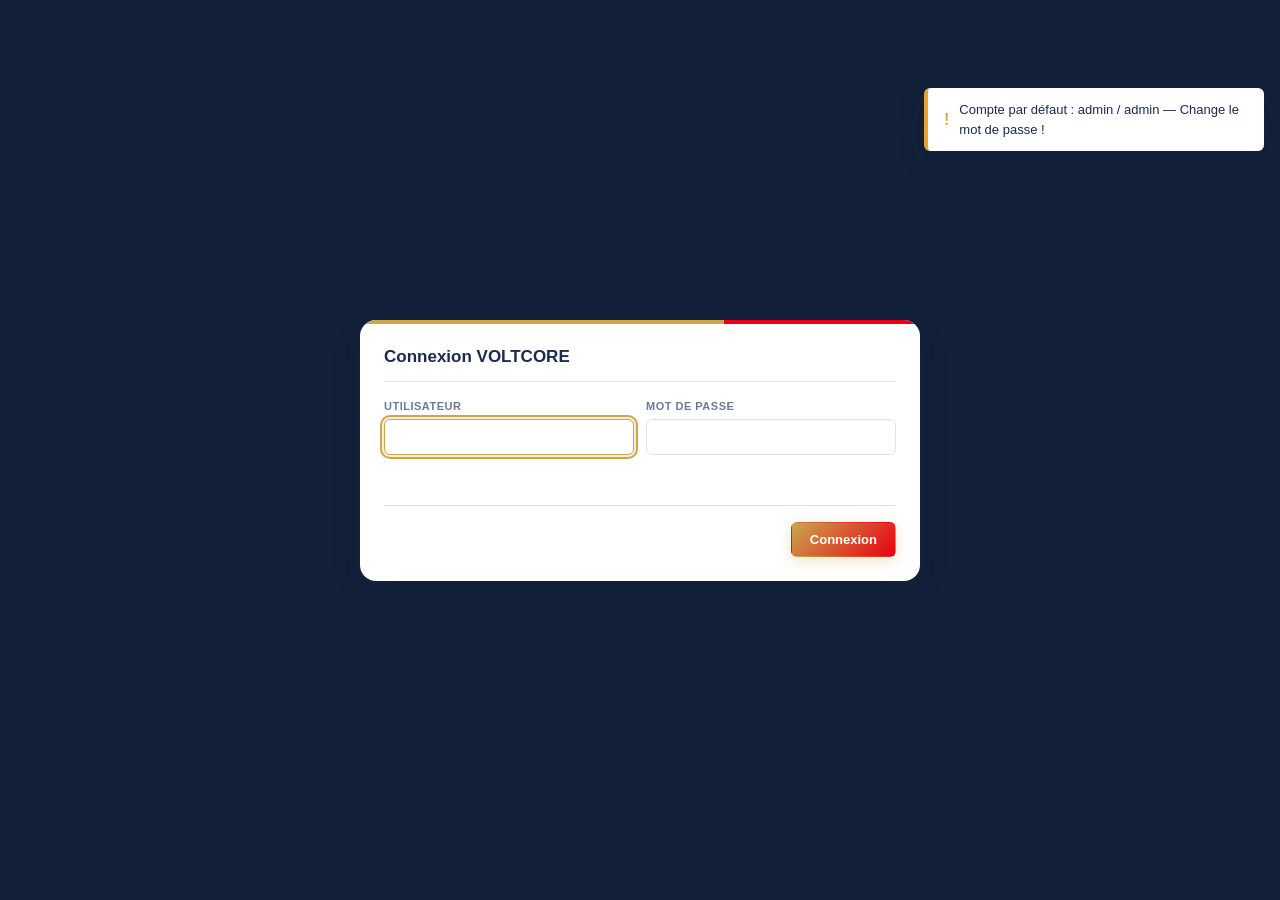
==== commit 1dad577c: "Add files via upload" ====
--- a/index.html
+++ b/index.html
@@ -1,1711 +1,1572 @@
-<!DOCTYPE html>
-<html lang="fr">
-<head>
-<meta charset="UTF-8">
-<meta name="viewport" content="width=device-width, initial-scale=1.0, viewport-fit=cover">
-<meta name="theme-color" content="#1A2B4C">
-<meta name="description" content="VOLTCORE v6 — Gestion d'ingénierie (clients, factures, stock, chantiers, RH)">
-<title>VOLTCORE v6 — Gestion d'ingénierie</title>
-<link rel="manifest" href="./manifest.json">
-<link rel="apple-touch-icon" href="./icons/icon-192.png">
-<link rel="icon" type="image/png" sizes="32x32" href="./icons/favicon.png">
-<link rel="stylesheet" href="./00-style.css">
-</head>
-<body>
-
-<!-- ═══════════ SKELETON (écran de chargement) ═══════════ -->
-<div id="appSkeleton" class="app-skeleton">
-  <div class="skeleton-content">
-    <div class="skeleton-logo">VOLT<span>CORE</span></div>
-    <div class="skeleton-subtitle">INGÉNIERIE · ÉLECTRICITÉ · BÂTIMENT</div>
-    <div class="skeleton-spinner"></div>
-    <div class="skeleton-text">Chargement des données…</div>
-  </div>
-</div>
-
-<!-- ═══════════ APP ROOT (caché tant que non connecté) ═══════════ -->
-<div id="appRoot" class="app-root" style="display:none">
-
-  <!-- ═══════════ HEADER ═══════════ -->
-  <header class="app-header">
-    <div class="header-left">
-      <button id="btnToggleSidebar" class="btn-icon" title="Menu" aria-label="Menu">☰</button>
-      <img data-voltcore-logo alt="Logo VOLTCORE" class="header-logo" style="display:none">
-      <div class="header-title">
-        <div class="header-brand">VOLT<span class="brand-core">CORE</span></div>
-        <div class="header-logo-underline">
-          <div class="u-gold"></div>
-          <div class="u-red"></div>
-        </div>
-        <div class="header-subtitle">INGÉNIERIE · ÉLECTRICITÉ · BÂTIMENT</div>
-      </div>
-    </div>
-
-    <div class="header-center">
-      <span id="activeChantierBadge" class="active-chantier-badge" style="display:none"></span>
-    </div>
-
-    <div class="header-right">
-      <span id="autosaveBadge" class="autosave-badge" style="display:none"></span>
-      <span id="licenseExpiryBadge" class="license-badge" title="Licence hors ligne"></span>
-      <button id="btnOpenHelp" class="btn-icon" title="Aide" aria-label="Aide">❓</button>
-      <button id="btnOpenAssistantIA" class="btn-icon" title="Assistant IA" aria-label="Assistant IA">🤖</button>
-      <button id="btnFullscreen" class="btn-icon" title="Plein écran" aria-label="Plein écran">⛶</button>
-      <button id="btnLogout" class="btn-icon" title="Déconnexion" aria-label="Déconnexion">⏻</button>
-    </div>
-  </header>
-
-  <!-- ═══════════ SIDEBAR ═══════════ -->
-  <aside class="app-sidebar">
-    <nav class="sidebar-nav">
-      <button class="nav-item" data-nav-section="dashboard">
-        <span class="nav-icon">🏠</span><span class="nav-label">Tableau de bord</span>
-      </button>
-      <button class="nav-item" data-nav-section="clients">
-        <span class="nav-icon">👥</span><span class="nav-label">Clients</span>
-        <span id="alertCountClients" class="nav-badge" style="display:none"></span>
-      </button>
-      <button class="nav-item" data-nav-section="fournisseurs">
-        <span class="nav-icon">🏭</span><span class="nav-label">Fournisseurs</span>
-        <span id="alertCountSuppliers" class="nav-badge" style="display:none"></span>
-      </button>
-      <button class="nav-item" data-nav-section="stock">
-        <span class="nav-icon">📦</span><span class="nav-label">Stock</span>
-        <span id="alertCountArticles" class="nav-badge" style="display:none"></span>
-      </button>
-      <button class="nav-item" data-nav-section="chantiers">
-        <span class="nav-icon">🏗️</span><span class="nav-label">Chantiers</span>
-      </button>
-      <button class="nav-item" data-nav-section="facturation">
-        <span class="nav-icon">🧾</span><span class="nav-label">Facturation</span>
-      </button>
-      <button class="nav-item" data-nav-section="achats">
-        <span class="nav-icon">🛒</span><span class="nav-label">Achats</span>
-      </button>
-      <button class="nav-item" data-nav-section="frais">
-        <span class="nav-icon">💰</span><span class="nav-label">Frais</span>
-      </button>
-      <button class="nav-item" data-nav-section="bonsRoute">
-        <span class="nav-icon">🚐</span><span class="nav-label">Bons Route</span>
-      </button>
-      <button class="nav-item" data-nav-section="rh">
-        <span class="nav-icon">👤</span><span class="nav-label">RH</span>
-      </button>
-      <button class="nav-item" data-nav-section="outils">
-        <span class="nav-icon">⚙️</span><span class="nav-label">Outils</span>
-      </button>
-    </nav>
-  </aside>
-
-  <!-- ═══════════ MAIN ═══════════ -->
-  <main class="app-main">
-
-    <!-- ─────────── SECTION : DASHBOARD ─────────── -->
-    <section id="dashboardSection" class="app-section" style="display:none">
-      <div class="section-header">
-        <h1>Tableau de bord</h1>
-        <div class="section-tabs">
-          <button id="tabDashboard" class="section-tab active" onclick="if(typeof showSection==='function') showSection('dashboard')">Dashboard</button>
-          <button id="tabReports" class="section-tab" onclick="if(typeof showSection==='function') showSection('reports')">Rapports</button>
-        </div>
-      </div>
-      <div class="kpi-grid">
-        <div class="kpi-card"><div class="kpi-label">CA total</div><div id="kpiCA" class="kpi-value">0 DT</div></div>
-        <div class="kpi-card"><div class="kpi-label">CA ce mois</div><div id="kpiCAMois" class="kpi-value">0 DT</div></div>
-        <div class="kpi-card"><div class="kpi-label">Marge totale</div><div id="kpiMarge" class="kpi-value">0 DT</div></div>
-        <div class="kpi-card"><div class="kpi-label">Bénéfice net</div><div id="kpiBenefice" class="kpi-value">0 DT</div></div>
-        <div class="kpi-card"><div class="kpi-label">Impayés</div><div id="kpiImpayes" class="kpi-value">0 DT</div></div>
-        <div class="kpi-card"><div class="kpi-label">🔒 Garanties en attente</div><div id="kpiGaranties" class="kpi-value">0 DT</div><div id="kpiNbGaranties" class="muted" style="font-size:11px;margin-top:4px;color:var(--text-light)">0 facture</div></div>
-        <div class="kpi-card"><div class="kpi-label">Factures</div><div id="kpiNbFactures" class="kpi-value">0</div></div>
-        <div class="kpi-card"><div class="kpi-label">Clients</div><div id="kpiNbClients" class="kpi-value">0</div></div>
-        <div class="kpi-card"><div class="kpi-label">Chantiers</div><div id="kpiNbChantiers" class="kpi-value">0</div></div>
-        <div class="kpi-card"><div class="kpi-label">Alertes</div><div id="kpiNbAlertes" class="kpi-value">0</div></div>
-      </div>
-      <div class="charts-grid">
-        <div class="chart-card">
-          <h3>CA vs Marge (12 mois)</h3>
-          <div id="chartCAWrapper" class="chart-wrapper" style="height:300px"></div>
-        </div>
-        <div class="chart-card">
-          <h3>Répartition par famille</h3>
-          <div id="chartFamillesWrapper" class="chart-wrapper" style="height:300px"></div>
-        </div>
-        <div class="chart-card">
-          <h3>Modes de paiement</h3>
-          <div id="chartPaiementsWrapper" class="chart-wrapper" style="height:300px"></div>
-        </div>
-        <div class="chart-card">
-          <h3>Top 10 chantiers (marge)</h3>
-          <div id="chartMargeChantiersWrapper" class="chart-wrapper" style="height:300px"></div>
-        </div>
-      </div>
-    </section>
-
-    <!-- ─────────── SECTION : RAPPORTS ─────────── -->
-    <section id="reportsSection" class="app-section" style="display:none">
-      <div class="section-header">
-        <h1>Rapports</h1>
-        <div class="section-tabs">
-          <button id="tabReportTVA" class="section-tab active">TVA</button>
-          <button id="tabReportMonthly" class="section-tab">Mensuel</button>
-          <button id="tabReportRelances" class="section-tab">Relances</button>
-          <button id="tabReportGaranties" class="section-tab">🔒 Garanties</button>
-        </div>
-      </div>
-      <div class="report-controls">
-        <label>Mois TVA : <input type="month" id="tvaReportMonth"></label>
-      </div>
-      <div id="tvaReportBody" class="report-body"></div>
-      <div id="monthlyReportBody" class="report-body" style="display:none"></div>
-      <div id="relancesBody" class="report-body" style="display:none"></div>
-      <div id="garantiesBody" class="report-body" style="display:none"></div>
-    </section>
-
-    <!-- ─────────── SECTION : CLIENTS ─────────── -->
-    <section id="clientsSection" class="app-section" style="display:none">
-      <div class="section-header">
-        <h1>Clients <span id="clientsCount" class="count-badge">0</span></h1>
-        <div class="section-actions">
-          <button id="btnAddClient" class="btn btn-primary">+ Nouveau client</button>
-          <button id="btnImportClients" class="btn">Importer</button>
-          <button id="btnExportClientsJSON" class="btn">JSON</button>
-          <button id="btnExportClientsCSV" class="btn">CSV</button>
-          <button id="btnPrintClients" class="btn">🖨️</button>
-        </div>
-      </div>
-      <div class="search-bar">
-        <input type="text" id="clientsSearchInput" placeholder="Rechercher un client…" class="input-search">
-        <select id="clientsFilterSelect" class="input-select">
-          <option value="all">Tous</option>
-          <option value="with_docs">Avec documents</option>
-          <option value="without_docs">Sans documents</option>
-          <option value="with_impayes">Avec impayés</option>
-          <option value="a_risque">Clients à risque</option>
-        </select>
-        <select id="clientsSortSelect" class="input-select" title="Trier par">
-          <option value="nom">Trier : Nom</option>
-          <option value="ca">Trier : CA</option>
-          <option value="marge">Trier : Marge</option>
-          <option value="impaye">Trier : Impayé</option>
-          <option value="retard">Trier : Retard</option>
-        </select>
-        <button id="clientsSortDirBtn" class="btn btn-sm" title="Inverser le sens">↑</button>
-      </div>
-      <div id="clientsList" class="list-container"></div>
-    </section>
-
-    <!-- ─────────── SECTION : FOURNISSEURS ─────────── -->
-    <section id="suppliersSection" class="app-section" style="display:none">
-      <div class="section-header">
-        <h1>Fournisseurs <span id="suppliersCount" class="count-badge">0</span></h1>
-        <div class="section-actions">
-          <button id="btnAddSupplier" class="btn btn-primary">+ Nouveau fournisseur</button>
-          <button id="btnImportSuppliers" class="btn">Importer</button>
-          <button id="btnExportSuppliersJSON" class="btn">JSON</button>
-          <button id="btnExportSuppliersCSV" class="btn">CSV</button>
-          <button id="btnPrintSuppliers" class="btn">🖨️</button>
-        </div>
-      </div>
-      <div class="search-bar">
-        <input type="text" id="suppliersSearchInput" placeholder="Rechercher un fournisseur…" class="input-search">
-        <select id="suppliersFilterSelect" class="input-select">
-          <option value="all">Tous</option>
-          <option value="with_invoices">Avec achats</option>
-          <option value="without_invoices">Sans achats</option>
-          <option value="expensive">Plus chers</option>
-        </select>
-      </div>
-      <div id="suppliersList" class="list-container"></div>
-    </section>
-
-    <!-- ─────────── SECTION : STOCK ─────────── -->
-    <section id="stockSection" class="app-section" style="display:none">
-      <div class="section-header">
-        <h1>Stock <span id="stockCount" class="count-badge">0</span></h1>
-        <div class="section-actions">
-          <button id="btnAddArticle" class="btn btn-primary">+ Nouvel article</button>
-          <button id="btnAddFamille" class="btn">+ Famille</button>
-          <button id="btnImportStock" class="btn">Importer</button>
-          <button id="btnExportStockJSON" class="btn">JSON</button>
-          <button id="btnExportStockCSV" class="btn">CSV</button>
-          <button id="btnPrintEtiquettes" class="btn">🏷️ Étiquettes</button>
-        </div>
-      </div>
-      <div class="search-bar">
-        <input type="text" id="stockSearchInput" placeholder="Rechercher un article…" class="input-search">
-        <select id="stockFilterSelect" class="input-select">
-          <option value="actif">Actifs</option>
-          <option value="tous">Tous</option>
-          <option value="hs">Hors stock</option>
-          <option value="alertes">Alertes prix</option>
-          <option value="sans_famille">Sans famille</option>
-        </select>
-        <select id="stockFamilleFilterSelect" class="input-select">
-          <option value="">Toutes familles</option>
-        </select>
-      </div>
-      <div id="stockList" class="list-container"></div>
-      <div class="pagination">
-        <button id="stockPrevBtn" class="btn btn-sm">◀ Précédent</button>
-        <span id="stockPageInfo" class="muted">0 article</span>
-        <button id="stockNextBtn" class="btn btn-sm">Suivant ▶</button>
-      </div>
-    </section>
-
-    <!-- ─────────── SECTION : CHANTIERS ─────────── -->
-    <section id="chantiersSection" class="app-section" style="display:none">
-      <div class="section-header">
-        <h1>Chantiers <span id="chantiersCount" class="count-badge">0</span></h1>
-        <div class="section-actions">
-          <button id="btnAddChantier" class="btn btn-primary">+ Nouveau chantier</button>
-          <button id="btnImportChantiers" class="btn">Importer</button>
-          <button id="btnExportChantiersJSON" class="btn">JSON</button>
-          <button id="btnExportChantiersCSV" class="btn">CSV</button>
-          <button id="btnPrintChantiers" class="btn">🖨️</button>
-        </div>
-      </div>
-      <div class="search-bar">
-        <input type="text" id="chantiersSearchInput" placeholder="Rechercher un chantier…" class="input-search">
-        <select id="chantiersFilterSelect" class="input-select">
-          <option value="all">Tous</option>
-          <option value="actifs">En cours</option>
-          <option value="termines">Terminés</option>
-          <option value="planifies">Planifiés</option>
-          <option value="negatifs">Marge négative</option>
-        </select>
-      </div>
-      <div id="chantiersList" class="list-container"></div>
-    </section>
-
-    <!-- ─────────── SECTION : FACTURATION ─────────── -->
-    <section id="facturationSection" class="app-section" style="display:none">
-      <div class="section-header">
-        <h1>Facturation <span id="invoicesCount" class="count-badge">0</span></h1>
-        <div class="section-actions">
-          <button id="btnAddInvoice" class="btn btn-primary">+ Nouveau document</button>
-        </div>
-      </div>
-      <div class="search-bar">
-        <input type="text" id="invoicesSearchInput" placeholder="Rechercher (n°, sujet, client)…" class="input-search">
-        <select id="invoicesFilterSelect" class="input-select">
-          <option value="all">Tous</option>
-          <option value="facture">Factures</option>
-          <option value="devis">Devis</option>
-          <option value="bl">Bons de livraison</option>
-          <option value="attachement">Attachements</option>
-          <option value="avoir">Avoirs</option>
-          <option value="impayees">Impayés</option>
-          <option value="payees">Payés</option>
-          <option value="annulees">Annulés</option>
-        </select>
-        <select id="invoicesClientFilterSelect" class="input-select">
-          <option value="">Tous les clients</option>
-        </select>
-      </div>
-      <div id="invoicesList" class="list-container"></div>
-    </section>
-
-    <!-- ─────────── SECTION : ACHATS ─────────── -->
-    <section id="purchasesSection" class="app-section" style="display:none">
-      <div class="section-header">
-        <h1>Achats <span id="purchasesCount" class="count-badge">0</span></h1>
-        <div class="section-actions">
-          <button id="btnAddPurchase" class="btn btn-primary">+ Nouvel achat</button>
-          <button id="btnImportPurchases" class="btn">Importer</button>
-          <button id="btnExportPurchases" class="btn">JSON</button>
-          <button id="btnPrintPurchases" class="btn">🖨️</button>
-        </div>
-      </div>
-      <div class="purchases-summary">
-        <div>HT : <span id="purchasesTotalHT">0 DT</span></div>
-        <div>TVA : <span id="purchasesTotalTVA">0 DT</span></div>
-        <div>TTC : <span id="purchasesTotalTTC">0 DT</span></div>
-      </div>
-      <div class="search-bar">
-        <input type="text" id="purchasesSearchInput" placeholder="Rechercher (n°, fournisseur)…" class="input-search">
-        <select id="purchasesFilterSelect" class="input-select">
-          <option value="all">Tous</option>
-          <option value="impayees">Impayés</option>
-          <option value="payees">Payés</option>
-          <option value="mois_courant">Mois courant</option>
-        </select>
-      </div>
-      <div id="purchasesList" class="list-container"></div>
-    </section>
-
-    <!-- ─────────── SECTION : FRAIS + BONS ─────────── -->
-    <section id="fraisSection" class="app-section" style="display:none">
-      <div class="section-header">
-        <h1>Notes de frais <span id="fraisCount" class="count-badge">0</span> · <span id="fraisTotal">0 DT</span></h1>
-        <div class="section-actions">
-          <button id="btnAddFrais" class="btn btn-primary">+ Nouveau frais</button>
-          <button id="btnImportFrais" class="btn">Importer</button>
-          <button id="btnExportFraisJSON" class="btn">JSON</button>
-          <button id="btnExportFraisCSV" class="btn">CSV</button>
-          <button id="btnPrintFrais" class="btn">🖨️</button>
-        </div>
-      </div>
-      <div class="search-bar">
-        <input type="text" id="fraisSearchInput" placeholder="Rechercher un frais…" class="input-search">
-        <select id="fraisFilterSelect" class="input-select">
-          <option value="all">Toutes</option>
-          <option value="mois_courant">Mois courant</option>
-        </select>
-      </div>
-      <div id="fraisList" class="list-container"></div>
-
-      <div class="section-subsection">
-        <h2>Bons de sortie</h2>
-        <div class="bons-actions">
-          <button id="btnOpenBonA" class="btn btn-bon-a">Bon A</button>
-          <button id="btnOpenBonB" class="btn btn-bon-b">Bon B</button>
-          <button id="btnOpenBonC" class="btn btn-bon-c">Bon C</button>
-          <button id="btnOpenBonD" class="btn btn-bon-d">Bon D</button>
-        </div>
-      </div>
-    </section>
-
-    <!-- ─────────── SECTION : BONS ROUTE (v6.9.0) ─────────── -->
-    <section id="bonsRouteSection" class="app-section" style="display:none">
-      <div class="section-header">
-        <h1>Bons Route <span id="bonsRouteCount" class="count-badge">0</span></h1>
-        <div class="section-actions">
-          <button id="btnAddBonRoute" class="btn btn-primary">+ Nouveau bon route</button>
-          <button id="btnImportBonsRoute" class="btn">Importer</button>
-          <button id="btnExportBonsRouteJSON" class="btn">JSON</button>
-          <button id="btnExportBonsRouteCSV" class="btn">CSV</button>
-          <button id="btnPrintBonsRouteList" class="btn">🖨️</button>
-        </div>
-      </div>
-      <div class="search-bar">
-        <input type="text" id="bonsRouteSearchInput" placeholder="Rechercher (n°, véhicule, chauffeur, matériel, documents)…" class="input-search">
-        <select id="bonsRouteFilterType" class="input-select">
-          <option value="all">Tous types</option>
-          <option value="sortie">📤 Sortie</option>
-          <option value="commande">📥 Commande</option>
-          <option value="deplacement">🚐 Déplacement</option>
-        </select>
-        <select id="bonsRouteFilterStatut" class="input-select">
-          <option value="all">Tous statuts</option>
-          <option value="brouillon">📝 Brouillon</option>
-          <option value="envoye">📤 Envoyé</option>
-          <option value="recu">📥 Reçu</option>
-          <option value="retourne">🔙 Retourné</option>
-          <option value="archive">📚 Archivé</option>
-        </select>
-        <select id="bonsRouteFilterDestination" class="input-select">
-          <option value="all">Toutes destinations</option>
-          <option value="tunis">Tunis</option>
-          <option value="sfax">Sfax</option>
-          <option value="autre">Autre</option>
-        </select>
-      </div>
-      <div id="bonsRouteList" class="list-container"></div>
-    </section>
-
-    <!-- ─────────── SECTION : RH ─────────── -->
-    <section id="hrSection" class="app-section" style="display:none">
-      <div class="section-header">
-        <h1>Ressources humaines <span id="hrCount" class="count-badge">0</span></h1>
-        <div class="section-actions">
-          <button id="btnAddHREmployee" class="btn btn-primary">+ Nouvel employé</button>
-          <button id="btnImportHR" class="btn">Importer</button>
-          <button id="btnExportHR" class="btn">JSON</button>
-          <button id="btnPrintHR" class="btn">🖨️</button>
-        </div>
-      </div>
-      <div class="search-bar">
-        <input type="text" id="hrSearchInput" placeholder="Rechercher un employé…" class="input-search">
-        <select id="hrFilterSelect" class="input-select">
-          <option value="all">Tous</option>
-          <option value="actifs">Actifs</option>
-          <option value="inactifs">Inactifs</option>
-          <option value="doivent">Avec solde dû</option>
-        </select>
-      </div>
-      <div id="hrList" class="list-container"></div>
-    </section>
-
-    <!-- ─────────── SECTION : OUTILS ─────────── -->
-    <section id="toolsSection" class="app-section" style="display:none">
-      <div class="section-header">
-        <h1>Outils & Paramètres</h1>
-      </div>
-
-      <div class="tools-grid">
-        <div class="tools-card">
-          <h2>🗑️ Corbeille <span id="trashCount" class="count-badge">0</span></h2>
-          <div class="tools-actions">
-            <button id="btnPurgeTrash" class="btn">Purger > 30 j</button>
-            <button id="btnEmptyTrash" class="btn btn-danger">Vider</button>
-          </div>
-          <div id="trashList" class="list-container"></div>
-        </div>
-
-        <div class="tools-card">
-          <h2>📜 Historique</h2>
-          <div class="tools-actions">
-            <label>Garder les <input type="number" id="historyDaysInput" value="90" min="7" max="365" style="width:70px"> derniers jours</label>
-            <button id="btnClearOldHistory" class="btn">Nettoyer</button>
-          </div>
-          <div id="historyList" class="list-container"></div>
-        </div>
-
-        <div class="tools-card">
-          <h2>💾 Sauvegarde complète</h2>
-          <div class="tools-actions">
-            <button id="btnExportCompleteBackup" class="btn btn-primary">Exporter (JSON)</button>
-            <button id="btnImportCompleteBackup" class="btn">Importer un backup</button>
-          </div>
-        </div>
-
-        <div class="tools-card">
-          <h2>🔄 Backups automatiques (IndexedDB)</h2>
-          <div class="tools-actions">
-            <button id="btnRefreshIDBBackups" class="btn">Rafraîchir</button>
-          </div>
-          <div id="idbBackupsList" class="list-container"></div>
-        </div>
-
-        <div class="tools-card">
-          <h2>🔍 Doublons</h2>
-          <div class="tools-actions">
-            <button id="btnScanDuplicates" class="btn">Scanner</button>
-          </div>
-          <div id="duplicatesList" class="list-container"></div>
-        </div>
-
-        <div class="tools-card">
-          <h2>⚙️ Paramètres société</h2>
-          <div class="form-grid">
-            <label>RIB<input type="text" id="settingsRib" class="input"></label>
-            <label>Banque<input type="text" id="settingsBanque" class="input"></label>
-            <label>MF<input type="text" id="settingsMF" class="input"></label>
-            <label>RNE<input type="text" id="settingsRNE" class="input" placeholder="Numéro RNE"></label>
-          </div>
-          <div class="form-row">
-            <label class="checkbox-label"><input type="checkbox" id="settingsDarkMode"> Mode sombre</label>
-          </div>
-          <div class="tools-actions">
-            <button id="btnSaveSettings" class="btn btn-primary">Enregistrer</button>
-            <button id="btnResetCompteurs" class="btn btn-danger">Reset compteurs</button>
-          </div>
-        </div>
-
-        <div class="tools-card">
-          <h2>🖼️ Logo</h2>
-          <div class="logo-preview-container">
-            <img id="settingsLogoPreview" style="display:none; max-width:200px; max-height:100px" alt="Logo">
-          </div>
-          <div class="tools-actions">
-            <button id="btnChangeLogo" class="btn">Changer</button>
-            <button id="btnRemoveLogo" class="btn btn-danger">Supprimer</button>
-          </div>
-        </div>
-
-        <div class="tools-card">
-          <h2>🔧 Modules</h2>
-          <div class="tools-actions">
-            <button id="btnOpenScanner" class="btn">📷 Scanner</button>
-            <button id="btnOpenSignature" class="btn">✍️ Signature</button>
-            <button class="btn" onclick="var b=document.getElementById('btnOpenAssistantIA');if(b)b.click();">🤖 Assistant IA</button>
-            <button id="btnOpenUserManagement" class="btn">👥 Utilisateurs</button>
-            <button id="btnResetServiceWorker" class="btn btn-danger">🔄 Réinitialiser cache</button>
-          </div>
-        </div>
-
-        <div class="tools-card">
-          <h2>🔬 Diagnostic</h2>
-          <p class="muted" style="margin-bottom:12px;font-size:12px;line-height:1.6">
-            Outil de dépannage : vérifie l'état des fichiers chargés,
-            mesure les performances et calcule l'occupation du stockage local.
-          </p>
-          <div class="tools-actions">
-            <button id="diagBtn" class="btn btn-primary">🔍 Ouvrir le diagnostic</button>
-          </div>
-        </div>
-      </div>
-
-      <div class="tools-card">
-        <h2>👥 Familles d'articles</h2>
-        <div id="famillesList" class="list-container"></div>
-      </div>
-    </section>
-
-  </main>
-
-  <!-- ═══════════ BOTTOM BAR (mobile) ═══════════ -->
-  <nav id="bottomBar" class="bottom-bar">
-    <button class="bottom-tab" data-section="dashboard"><span>🏠</span><span>Accueil</span></button>
-    <button class="bottom-tab" data-section="clients"><span>👥</span><span>Clients</span></button>
-    <button class="bottom-tab" data-section="facturation"><span>🧾</span><span>Factures</span></button>
-    <button class="bottom-tab" data-section="stock"><span>📦</span><span>Stock</span></button>
-    <button class="bottom-tab" data-section="bonsRoute"><span>🚐</span><span>Route</span></button>
-    <button class="bottom-tab" data-section="outils"><span>⚙️</span><span>Outils</span></button>
-  </nav>
-
-  <!-- ═══════════ FAB ═══════════ -->
-  <button id="mobileFab" class="mobile-fab" aria-label="Nouveau" style="display:none">＋</button>
-
-  <!-- ═══════════ INSTALL BANNER ═══════════ -->
-  <div id="installPwaBanner" class="install-banner" style="display:none">
-    <span>📱 Installer VOLTCORE</span>
-    <button id="btnInstallPwa" class="btn btn-sm btn-primary">Installer</button>
-    <button id="btnDismissInstallPwa" class="btn-icon">✕</button>
-  </div>
-
-</div>
-<!-- ═══════════ FIN APP ROOT ═══════════ -->
-
-<!-- ═══════════ MODALE : LOGIN ═══════════ -->
-<div id="loginModal" class="modal" style="display:none">
-  <div class="modal-content">
-    <h2>Connexion VOLTCORE</h2>
-    <div class="form-grid">
-      <label>Utilisateur<input type="text" id="loginUsername" autocomplete="username" class="input"></label>
-      <label>Mot de passe<input type="password" id="loginPassword" autocomplete="current-password" class="input"></label>
-    </div>
-    <div id="loginError" class="form-error"></div>
-    <div class="modal-actions">
-      <button id="biometricLoginBtn" class="btn" style="display:none">🔐 Empreinte</button>
-      <button class="btn btn-primary" onclick="if(typeof doLogin==='function')doLogin()">Connexion</button>
-    </div>
-  </div>
-</div>
-
-<!-- ═══════════ OVERLAY : LOCK ═══════════ -->
-<div id="lockOverlay" class="modal" style="display:none">
-  <div class="modal-content">
-    <h2>🔒 Application verrouillée</h2>
-    <p>Inactivité détectée (5 min). Saisis ton mot de passe pour reprendre.</p>
-    <div class="form-grid">
-      <label>Mot de passe<input type="password" id="unlockPassword" class="input"></label>
-    </div>
-    <div id="unlockError" class="form-error"></div>
-    <div class="modal-actions">
-      <button class="btn" onclick="if(typeof doLogout==='function')doLogout()">Changer d'utilisateur</button>
-      <button class="btn btn-primary" onclick="if(typeof unlockApp==='function')unlockApp()">Déverrouiller</button>
-    </div>
-  </div>
-</div>
-
-<!-- ═══════════ MODALE : LICENCE ═══════════ -->
-<div id="licenseModal" class="modal" style="display:none">
-  <div class="modal-content">
-    <h2>Licence VOLTCORE</h2>
-    <div id="licenseStatus" class="muted"></div>
-    <label>Clé de licence<textarea id="licenseKeyInput" rows="4" class="input"></textarea></label>
-    <div class="modal-actions">
-      <button class="btn" onclick="if(typeof exportBackupFromLicenseGate==='function')exportBackupFromLicenseGate()">💾 Exporter mes données</button>
-      <button id="activateLicenseBtn" class="btn btn-primary" onclick="if(typeof activateVoltcoreLicense==='function')activateVoltcoreLicense()">Activer</button>
-    </div>
-  </div>
-</div>
-
-<!-- ═══════════ MODALE : ALERTES (badges) ═══════════ -->
-<div id="alertsModal" class="modal" style="display:none">
-  <div class="modal-content modal-large">
-    <h2>Alertes</h2>
-    <div id="alertsModalBody"></div>
-    <div class="modal-actions">
-      <button class="btn" onclick="if(typeof closeAlertsModal==='function')closeAlertsModal()">Fermer</button>
-    </div>
-  </div>
-</div>
-
-<!-- ═══════════ MODALE : CLIENT ═══════════ -->
-<div id="clientModal" class="modal" style="display:none">
-  <div class="modal-content modal-large">
-    <h2 id="clientModalTitle">Nouveau client</h2>
-    <form id="clientForm" onsubmit="event.preventDefault(); if(typeof saveClientFromForm==='function')saveClientFromForm();">
-      <input type="hidden" id="clientId">
-      <div class="form-grid">
-        <label>Nom *<input type="text" id="clientNom" class="input" required></label>
-        <label>Téléphone<input type="tel" id="clientTelephone" class="input"></label>
-        <label>Email<input type="email" id="clientEmail" class="input"></label>
-        <label>Adresse<input type="text" id="clientAdresse" class="input"></label>
-        <label>MF<input type="text" id="clientMF" class="input"></label>
-        <label>CIN<input type="text" id="clientCIN" class="input"></label>
-      </div>
-
-      <h3>Informations BTP (optionnel)</h3>
-      <div class="form-grid">
-        <label>Type
-          <select id="clientType" class="input">
-            <option value="particulier">Particulier</option>
-            <option value="entreprise">Entreprise</option>
-            <option value="administration">Administration</option>
-            <option value="sous-traitant">Sous-traitant</option>
-          </select>
-        </label>
-        <label>Délai paiement
-          <select id="clientDelai" class="input">
-            <option value="0">Comptant</option>
-            <option value="30">30 jours</option>
-            <option value="60">60 jours</option>
-            <option value="90">90 jours</option>
-          </select>
-        </label>
-        <label>Retenue source (%)
-          <input type="number" step="0.01" min="0" max="100" id="clientRetenue" class="input" value="0">
-        </label>
-        <label>Gouvernorat
-          <input type="text" id="clientGouvernorat" class="input">
-        </label>
-        <label>Adresse chantier
-          <input type="text" id="clientAdresseChantier" class="input">
-        </label>
-        <label>Code TVA
-          <input type="text" id="clientCodeTVA" class="input">
-        </label>
-        <label>Code catégorie
-          <input type="text" id="clientCodeCategorie" class="input">
-        </label>
-      </div>
-
-      <label>Notes<textarea id="clientNotes" rows="3" class="input"></textarea></label>
-      <div id="clientFormError" class="form-error"></div>
-      <div class="modal-actions">
-        <button type="button" class="btn" onclick="if(typeof closeClientModal==='function')closeClientModal()">Annuler</button>
-        <button type="submit" class="btn btn-primary">Enregistrer</button>
-      </div>
-    </form>
-  </div>
-</div>
-
-<!-- ═══════════ MODALE : CLIENT DETAIL ═══════════ -->
-<div id="clientDetailModal" class="modal" style="display:none">
-  <div class="modal-content modal-large">
-    <h2 id="clientDetailTitle">Client</h2>
-    <div id="clientDetailBody"></div>
-    <div class="modal-actions">
-      <button class="btn" onclick="if(typeof closeClientDetail==='function')closeClientDetail()">Fermer</button>
-    </div>
-  </div>
-</div>
-
-<!-- ═══════════ MODALE : FOURNISSEUR ═══════════ -->
-<div id="supplierModal" class="modal" style="display:none">
-  <div class="modal-content">
-    <h2 id="supplierModalTitle">Nouveau fournisseur</h2>
-    <form id="supplierForm" onsubmit="event.preventDefault(); if(typeof saveSupplierFromForm==='function')saveSupplierFromForm();">
-      <input type="hidden" id="supplierId">
-      <div class="form-grid">
-        <label>Nom *<input type="text" id="supplierNom" class="input" required></label>
-        <label>Téléphone<input type="tel" id="supplierTelephone" class="input"></label>
-        <label>Email<input type="email" id="supplierEmail" class="input"></label>
-        <label>Adresse<input type="text" id="supplierAdresse" class="input"></label>
-        <label>MF<input type="text" id="supplierMF" class="input"></label>
-        <label>RIB<input type="text" id="supplierRIB" class="input"></label>
-      </div>
-      <label>Notes<textarea id="supplierNotes" rows="3" class="input"></textarea></label>
-      <div id="supplierFormError" class="form-error"></div>
-      <div class="modal-actions">
-        <button type="button" class="btn" onclick="if(typeof closeSupplierModal==='function')closeSupplierModal()">Annuler</button>
-        <button type="submit" class="btn btn-primary">Enregistrer</button>
-      </div>
-    </form>
-  </div>
-</div>
-
-<!-- ═══════════ MODALE : FOURNISSEUR DETAIL ═══════════ -->
-<div id="supplierDetailModal" class="modal" style="display:none">
-  <div class="modal-content modal-large">
-    <h2 id="supplierDetailTitle">Fournisseur</h2>
-    <div id="supplierDetailBody"></div>
-    <div class="modal-actions">
-      <button class="btn" onclick="if(typeof closeSupplierDetail==='function')closeSupplierDetail()">Fermer</button>
-    </div>
-  </div>
-</div>
-
-<!-- ═══════════ MODALE : ARTICLE ═══════════ -->
-<div id="articleModal" class="modal" style="display:none">
-  <div class="modal-content">
-    <h2 id="articleModalTitle">Nouvel article</h2>
-    <form id="articleForm" onsubmit="event.preventDefault(); if(typeof saveArticleFromForm==='function')saveArticleFromForm();">
-      <input type="hidden" id="articleId">
-      <div class="form-grid">
-        <label>Nom *<input type="text" id="articleNom" class="input" required></label>
-        <label>Prix vente<input type="number" step="0.001" id="articlePrix" class="input"></label>
-        <label>Prix achat<input type="number" step="0.001" id="articlePrixAchat" class="input"></label>
-        <label>Stock<input type="number" step="0.01" id="articleStock" class="input"></label>
-        <label>Seuil alerte<input type="number" step="0.01" id="articleSeuil" class="input"></label>
-        <label>Unité<input type="text" id="articleUnite" class="input" value="U"></label>
-        <label>Famille<input type="text" id="articleFamille" class="input" list="famillesDatalist"><datalist id="famillesDatalist"></datalist></label>
-        <label>Code-barres<input type="text" id="articleCodeBarre" class="input"></label>
-      </div>
-      <label>Notes<textarea id="articleNotes" rows="2" class="input"></textarea></label>
-      <label class="checkbox-label"><input type="checkbox" id="articleHS"> Hors stock</label>
-      <label class="checkbox-label"><input type="checkbox" id="articleActif" checked> Actif</label>
-      <div id="articleFormError" class="form-error"></div>
-      <div class="modal-actions">
-        <button type="button" class="btn" onclick="if(typeof closeArticleModal==='function')closeArticleModal()">Annuler</button>
-        <button type="submit" class="btn btn-primary">Enregistrer</button>
-      </div>
-    </form>
-  </div>
-</div>
-
-<!-- ═══════════ MODALE : ARTICLE DETAIL ═══════════ -->
-<div id="articleDetailModal" class="modal" style="display:none">
-  <div class="modal-content modal-large">
-    <h2 id="articleDetailTitle">Article</h2>
-    <div id="articleDetailBody"></div>
-    <div class="modal-actions">
-      <button class="btn" onclick="if(typeof closeArticleDetail==='function')closeArticleDetail()">Fermer</button>
-    </div>
-  </div>
-</div>
-
-<!-- ═══════════ MODALE : FAMILLE ═══════════ -->
-<div id="familleModal" class="modal" style="display:none">
-  <div class="modal-content modal-small">
-    <h2>Nouvelle famille</h2>
-    <div class="form-grid">
-      <label>Nom *<input type="text" id="familleNom" class="input" required></label>
-      <label>Couleur<input type="color" id="familleCouleur" class="input" value="#C9A84C"></label>
-    </div>
-    <div id="familleFormError" class="form-error"></div>
-    <div class="modal-actions">
-      <button class="btn" onclick="document.getElementById('familleModal').style.display='none'">Annuler</button>
-      <button class="btn btn-primary" onclick="if(typeof saveFamilleFromForm==='function')saveFamilleFromForm()">Enregistrer</button>
-    </div>
-  </div>
-</div>
-
-<!-- ═══════════ MODALE : CHANTIER ═══════════ -->
-<div id="chantierModal" class="modal" style="display:none">
-  <div class="modal-content">
-    <h2 id="chantierModalTitle">Nouveau chantier</h2>
-    <form id="chantierForm" onsubmit="event.preventDefault(); if(typeof saveChantierFromForm==='function')saveChantierFromForm();">
-      <input type="hidden" id="chantierId">
-      <div class="form-grid">
-        <label>Nom *<input type="text" id="chantierNom" class="input" required></label>
-        <label>Client<select id="chantierClientSelect" class="input"></select></label>
-        <label>Adresse<input type="text" id="chantierAdresse" class="input"></label>
-        <label>Date début<input type="date" id="chantierDateDebut" class="input"></label>
-        <label>Date fin<input type="date" id="chantierDateFin" class="input"></label>
-        <label>Budget<input type="number" step="0.001" id="chantierBudget" class="input"></label>
-        <label>Responsable<input type="text" id="chantierResponsable" class="input"></label>
-        <label>Statut<select id="chantierStatut" class="input">
-          <option value="planifie">Planifié</option>
-          <option value="en_cours" selected>En cours</option>
-          <option value="termine">Terminé</option>
-          <option value="annule">Annulé</option>
-        </select></label>
-      </div>
-      <label>Notes<textarea id="chantierNotes" rows="3" class="input"></textarea></label>
-      <div id="chantierFormError" class="form-error"></div>
-      <div class="modal-actions">
-        <button type="button" class="btn" onclick="if(typeof closeChantierModal==='function')closeChantierModal()">Annuler</button>
-        <button type="submit" class="btn btn-primary">Enregistrer</button>
-      </div>
-    </form>
-  </div>
-</div>
-
-<!-- ═══════════ MODALE : CHANTIER DETAIL ═══════════ -->
-<div id="chantierDetailModal" class="modal" style="display:none">
-  <div class="modal-content modal-large">
-    <h2 id="chantierDetailTitle">Chantier</h2>
-    <div id="chantierDetailBody"></div>
-    <div class="modal-actions">
-      <button class="btn" onclick="if(typeof closeChantierDetail==='function')closeChantierDetail()">Fermer</button>
-    </div>
-  </div>
-</div>
-
-<!-- ═══════════ MODALE : EMPLOYÉ ═══════════ -->
-<div id="hrEmployeeModal" class="modal" style="display:none">
-  <div class="modal-content">
-    <h2 id="hrEmployeeModalTitle">Nouvel employé</h2>
-    <form id="hrEmployeeForm" onsubmit="event.preventDefault(); if(typeof saveHREmployeeFromForm==='function')saveHREmployeeFromForm();">
-      <input type="hidden" id="hrEmployeeId">
-      <div class="form-grid">
-        <label>Nom *<input type="text" id="hrEmployeeNom" class="input" required></label>
-        <label>Poste<input type="text" id="hrEmployeePoste" class="input"></label>
-        <label>Téléphone<input type="tel" id="hrEmployeeTelephone" class="input"></label>
-        <label>Taux horaire<input type="number" step="0.001" id="hrEmployeeRate" class="input"></label>
-        <label>Date embauche<input type="date" id="hrEmployeeDate" class="input"></label>
-      </div>
-      <label>Notes<textarea id="hrEmployeeNotes" rows="2" class="input"></textarea></label>
-      <label class="checkbox-label"><input type="checkbox" id="hrEmployeeActif" checked> Actif</label>
-      <div id="hrEmployeeFormError" class="form-error"></div>
-      <div class="modal-actions">
-        <button type="button" class="btn" onclick="if(typeof closeHREmployeeModal==='function')closeHREmployeeModal()">Annuler</button>
-        <button type="submit" class="btn btn-primary">Enregistrer</button>
-      </div>
-    </form>
-  </div>
-</div>
-
-<!-- ═══════════ MODALE : JOURNÉE TRAVAILLÉE ═══════════ -->
-<div id="hrWorkModal" class="modal" style="display:none">
-  <div class="modal-content">
-    <h2>Journée travaillée</h2>
-    <form id="hrWorkForm" onsubmit="event.preventDefault(); if(typeof saveHRWorkFromForm==='function')saveHRWorkFromForm();">
-      <input type="hidden" id="hrWorkId">
-      <input type="hidden" id="hrWorkEmployeeId">
-      <div class="form-grid">
-        <label>Employé<select id="hrWorkEmployeeSelect" class="input"></select></label>
-        <label>Date<input type="date" id="hrWorkDate" class="input"></label>
-        <label>Heures<input type="number" step="0.1" id="hrWorkHours" class="input" value="8"></label>
-        <label>Taux<input type="number" step="0.001" id="hrWorkRate" class="input"></label>
-        <label>Chantier<select id="hrWorkChantierSelect" class="input"></select></label>
-      </div>
-      <label>Description<input type="text" id="hrWorkDescription" class="input"></label>
-      <div id="hrWorkFormError" class="form-error"></div>
-      <div class="modal-actions">
-        <button type="button" class="btn" onclick="document.getElementById('hrWorkModal').style.display='none'">Annuler</button>
-        <button type="submit" class="btn btn-primary">Enregistrer</button>
-      </div>
-    </form>
-  </div>
-</div>
-
-<!-- ═══════════ MODALE : PAIEMENT RH ═══════════ -->
-<div id="hrTxModal" class="modal" style="display:none">
-  <div class="modal-content">
-    <h2>Paiement employé</h2>
-    <form id="hrTxForm" onsubmit="event.preventDefault(); if(typeof saveHRTxFromForm==='function')saveHRTxFromForm();">
-      <input type="hidden" id="hrTxEmployeeId">
-      <div class="form-grid">
-        <label>Employé<select id="hrTxEmployeeSelect" class="input"></select></label>
-        <label>Date<input type="date" id="hrTxDate" class="input"></label>
-        <label>Montant<input type="number" step="0.001" id="hrTxMontant" class="input"></label>
-        <label>Type<select id="hrTxType" class="input">
-          <option value="salaire">Salaire</option>
-          <option value="avance">Avance</option>
-          <option value="prime">Prime</option>
-          <option value="autre">Autre</option>
-        </select></label>
-        <label>Période<input type="text" id="hrTxPeriod" class="input" placeholder="ex: Oct 2026"></label>
-      </div>
-      <label>Note<input type="text" id="hrTxNote" class="input"></label>
-      <div id="hrTxFormError" class="form-error"></div>
-      <div class="modal-actions">
-        <button type="button" class="btn" onclick="document.getElementById('hrTxModal').style.display='none'">Annuler</button>
-        <button type="submit" class="btn btn-primary">Enregistrer</button>
-      </div>
-    </form>
-  </div>
-</div>
-
-<!-- ═══════════ MODALE : RH DETAIL ═══════════ -->
-<div id="hrDetailModal" class="modal" style="display:none">
-  <div class="modal-content modal-large">
-    <h2 id="hrDetailTitle">Employé</h2>
-    <div id="hrDetailBody"></div>
-    <div class="modal-actions">
-      <button class="btn" onclick="if(typeof closeHRDetail==='function')closeHRDetail()">Fermer</button>
-    </div>
-  </div>
-</div>
-
-<!-- ═══════════ MODALE : FACTURE ═══════════ -->
-<div id="invoiceModal" class="modal" style="display:none">
-  <div class="modal-content modal-xlarge">
-    <h2>Facture / Document <span id="invoiceTypeBadge" class="badge">Facture</span></h2>
-    <input type="hidden" id="invoiceEditId">
-    <div class="form-grid">
-      <label>Type<select id="invoiceType" class="input">
-        <option value="facture">Facture</option>
-        <option value="devis">Devis</option>
-        <option value="bl">Bon de livraison</option>
-        <option value="attachement">Attachement</option>
-        <option value="avoir">Avoir</option>
-      </select></label>
-      <label>N°<input type="text" id="invoiceNumero" class="input" placeholder="(auto)"></label>
-      <label>Date<input type="date" id="invoiceDate" class="input"></label>
-      <label>Client<select id="invoiceClientSelect" class="input"></select></label>
-      <label>Chantier<select id="invoiceChantierSelect" class="input"></select></label>
-      <label>Sujet<input type="text" id="invoiceSujet" class="input"></label>
-    </div>
-
-    <div class="invoice-items-section">
-      <h3>Lignes</h3>
-      <table class="invoice-items-table">
-        <thead>
-          <tr>
-            <th>Désignation</th>
-            <th class="col-qte">Qté</th>
-            <th class="col-unite">Unité</th>
-            <th class="col-pu">P.U.</th>
-            <th class="col-remise">Remise %</th>
-            <th class="col-total">Total</th>
-            <th class="col-action"></th>
-          </tr>
-        </thead>
-        <tbody id="invoiceItemsBody"></tbody>
-      </table>
-      <div class="invoice-items-actions">
-        <button type="button" id="btnAddInvoiceItem" class="btn btn-sm">+ Ajouter une ligne</button>
-        <button type="button" id="btnAddItemFromStock" class="btn btn-sm">+ Depuis stock</button>
-      </div>
-    </div>
-
-    <div class="invoice-totals-section">
-      <div class="form-grid">
-        <label>TVA %<input type="number" step="0.01" id="invoiceTVARate" class="input" value="19"></label>
-        <label>Timbre<input type="number" step="0.001" id="invoiceTimbre" class="input" value="1.000"></label>
-        <label>Retenue IR %<input type="number" step="0.01" id="invoiceRetenueIR" class="input" value="0"></label>
-        <label>Retenue TVA %<input type="number" step="0.01" id="invoiceRetenueTVA" class="input" value="0"></label>
-        <label>Retenue garantie %<input type="number" step="0.01" id="invoiceRetenueGarantie" class="input" value="0"></label>
-      </div>
-      <div class="totals-display">
-        <div>Total HT : <span id="totalHTDisplay">0 DT</span></div>
-        <div>TVA (<span id="tvaRateDisplay">19%</span>) : <span id="tvaDisplay">0 DT</span></div>
-        <div>Timbre : <span id="timbreDisplay">0 DT</span></div>
-        <div class="total-ttc">Total TTC : <span id="totalTTCDisplay">0 DT</span></div>
-        <div id="retenuesSummary" style="display:none">
-          <div>Retenue IR : <span id="retenueIRDisplay">0 DT</span></div>
-          <div>Retenue TVA : <span id="retenueTVADisplay">0 DT</span></div>
-          <div>Total retenues : <span id="retenueMontantDisplay">0 DT</span></div>
-        </div>
-        <div id="garantieSummary" style="display:none">
-          <div>Retenue garantie : <span id="retenueGarantieDisplay">0 DT</span></div>
-          <div>Net avant garantie : <span id="netAvantGarantieDisplay">0 DT</span></div>
-        </div>
-        <div class="net-a-payer">NET À PAYER : <span id="netAPayerDisplay">0 DT</span></div>
-      </div>
-    </div>
-
-    <div class="invoice-attachments-section">
-      <h3>Pièces jointes</h3>
-      <div id="invoiceAttachmentsList"></div>
-      <button type="button" id="btnAddInvoiceAttachment" class="btn btn-sm">+ Ajouter pièce jointe</button>
-    </div>
-
-    <label>Notes<textarea id="invoiceNotes" rows="2" class="input"></textarea></label>
-    <div id="invoiceFormError" class="form-error"></div>
-    <div class="modal-actions">
-      <button type="button" class="btn" onclick="if(typeof closeInvoiceForm==='function')closeInvoiceForm()">Annuler</button>
-      <button type="button" id="btnSaveBrouillon" class="btn">💾 Brouillon</button>
-      <button type="button" id="btnClearBrouillon" class="btn">🗑️ Vider brouillon</button>
-      <button type="button" id="invoiceSaveBtn" class="btn btn-primary">💾 Enregistrer</button>
-    </div>
-  </div>
-</div>
-
-<!-- ═══════════ MODALE : FACTURE DETAIL ═══════════ -->
-<div id="invoiceDetailModal" class="modal" style="display:none">
-  <div class="modal-content modal-xlarge">
-    <h2 id="invoiceDetailTitle">Document</h2>
-    <div id="invoiceDetailBody"></div>
-    <div class="modal-actions">
-      <button class="btn" onclick="if(typeof closeInvoiceDetail==='function')closeInvoiceDetail()">Fermer</button>
-    </div>
-  </div>
-</div>
-
-<!-- ═══════════ MODALE : PAIEMENT FACTURE ═══════════ -->
-<div id="paymentModal" class="modal" style="display:none">
-  <div class="modal-content">
-    <h2 id="paymentModalTitle">Paiement</h2>
-    <div class="form-grid">
-      <label>Montant<input type="number" step="0.001" id="paymentMontant" class="input"></label>
-      <label>Date<input type="date" id="paymentDate" class="input"></label>
-      <label>Mode<select id="paymentMode" class="input">
-        <option value="espèces">Espèces</option>
-        <option value="chèque">Chèque</option>
-        <option value="virement">Virement</option>
-        <option value="traite">Traite</option>
-      </select></label>
-    </div>
-    <label>Note<input type="text" id="paymentNote" class="input"></label>
-    <div id="paymentFormError" class="form-error"></div>
-    <div class="modal-actions">
-      <button class="btn" onclick="document.getElementById('paymentModal').style.display='none'">Annuler</button>
-      <button id="paymentSaveBtn" class="btn btn-primary">Enregistrer</button>
-    </div>
-  </div>
-</div>
-
-<!-- ═══════════ MODALE : ACHAT ═══════════ -->
-<div id="purchaseModal" class="modal" style="display:none">
-  <div class="modal-content modal-xlarge">
-    <h2 id="purchaseModalTitle">Nouvel achat</h2>
-    <div class="form-grid">
-      <label>Date<input type="date" id="purchaseDate" class="input"></label>
-      <label>Réf facture<input type="text" id="purchaseRef" class="input"></label>
-      <label>Fournisseur<select id="purchaseSupplierSelect" class="input"></select></label>
-      <label>Chantier<select id="purchaseChantierSelect" class="input"></select></label>
-      <label>TVA %<input type="number" step="0.01" id="purchaseTvaRate" class="input" value="19"></label>
-      <label>Timbre<input type="number" step="0.001" id="purchaseTimbre" class="input" value="1.000"></label>
-    </div>
-
-    <div class="invoice-items-section">
-      <h3>Lignes</h3>
-      <table class="invoice-items-table">
-        <thead>
-          <tr><th>Désignation</th><th class="col-qte">Qté</th><th class="col-pu">P.U.</th><th class="col-total">Total</th><th class="col-action"></th></tr>
-        </thead>
-        <tbody id="purchaseLinesBody"></tbody>
-      </table>
-      <button type="button" id="btnAddPurchaseLine" class="btn btn-sm">+ Ajouter une ligne</button>
-    </div>
-
-    <div class="totals-display">
-      <div>Total HT : <span id="purchaseTotalHT">0 DT</span></div>
-      <div>TVA : <span id="purchaseTVA">0 DT</span></div>
-      <div class="total-ttc">Total TTC : <span id="purchaseTotalTTC">0 DT</span></div>
-    </div>
-
-    <label>Notes<textarea id="purchaseNotes" rows="2" class="input"></textarea></label>
-    <div id="purchaseFormError" class="form-error"></div>
-    <div class="modal-actions">
-      <button type="button" class="btn" onclick="if(typeof closePurchaseModal==='function')closePurchaseModal()">Annuler</button>
-      <button type="button" id="purchaseSaveBtn" class="btn btn-primary">Enregistrer</button>
-    </div>
-  </div>
-</div>
-
-<!-- ═══════════ MODALE : PAIEMENT FOURNISSEUR ═══════════ -->
-<div id="supplierPaymentModal" class="modal" style="display:none">
-  <div class="modal-content">
-    <h2 id="supplierPaymentModalTitle">Paiement fournisseur</h2>
-    <div class="form-grid">
-      <label>Montant<input type="number" step="0.001" id="supplierPaymentMontant" class="input"></label>
-      <label>Date<input type="date" id="supplierPaymentDate" class="input"></label>
-      <label>Mode<select id="supplierPaymentMode" class="input">
-        <option value="espèces">Espèces</option>
-        <option value="chèque">Chèque</option>
-        <option value="virement" selected>Virement</option>
-        <option value="traite">Traite</option>
-      </select></label>
-    </div>
-    <label>Note<input type="text" id="supplierPaymentNote" class="input"></label>
-    <div id="supplierPaymentFormError" class="form-error"></div>
-    <div class="modal-actions">
-      <button class="btn" onclick="document.getElementById('supplierPaymentModal').style.display='none'">Annuler</button>
-      <button id="supplierPaymentSaveBtn" class="btn btn-primary">Enregistrer</button>
-    </div>
-  </div>
-</div>
-
-<!-- ═══════════ MODALE : FRAIS ═══════════ -->
-<div id="fraisModal" class="modal" style="display:none">
-  <div class="modal-content">
-    <h2 id="fraisModalTitle">Nouveau frais</h2>
-    <form id="fraisForm" onsubmit="event.preventDefault(); if(typeof saveFraisFromForm==='function')saveFraisFromForm();">
-      <input type="hidden" id="fraisId">
-      <div class="form-grid">
-        <label>Date<input type="date" id="fraisDate" class="input"></label>
-        <label>Catégorie<select id="fraisCategorie" class="input"></select></label>
-        <label>Montant *<input type="number" step="0.001" id="fraisMontant" class="input" required></label>
-        <label>Chantier<select id="fraisChantierSelect" class="input"></select></label>
-        <label>Fournisseur<input type="text" id="fraisFournisseur" class="input"></label>
-      </div>
-      <label>Description<input type="text" id="fraisDescription" class="input"></label>
-      <label>Notes<textarea id="fraisNotes" rows="2" class="input"></textarea></label>
-      <div id="fraisFormError" class="form-error"></div>
-      <div class="modal-actions">
-        <button type="button" class="btn" onclick="if(typeof closeFraisModal==='function')closeFraisModal()">Annuler</button>
-        <button type="submit" id="fraisSaveBtn" class="btn btn-primary">Enregistrer</button>
-      </div>
-    </form>
-  </div>
-</div>
-
-<!-- ═══════════ MODALE : BON ═══════════ -->
-<div id="bonModal" class="modal" style="display:none">
-  <div class="modal-content modal-large">
-    <h2 id="bonModalTitle">Bon <span id="bonTypeBadge" class="badge">A</span></h2>
-    <div class="form-grid">
-      <label>N°<input type="text" id="bonNumero" class="input" placeholder="(auto)"></label>
-      <label>Date<input type="date" id="bonDate" class="input"></label>
-      <label>Destinataire<input type="text" id="bonDestinataire" class="input"></label>
-      <label>Émetteur<input type="text" id="bonEmetteur" class="input"></label>
-    </div>
-    <table class="invoice-items-table">
-      <thead><tr><th>#</th><th>Désignation</th><th class="col-qte">Qté</th><th>Observations</th><th></th></tr></thead>
-      <tbody id="bonLinesBody"></tbody>
-    </table>
-    <button type="button" id="btnAddBonLine" class="btn btn-sm">+ Ajouter ligne</button>
-    <label>Observations<textarea id="bonObservations" rows="2" class="input"></textarea></label>
-    <div class="modal-actions">
-      <button type="button" class="btn" onclick="if(typeof closeBonEditor==='function')closeBonEditor()">Fermer</button>
-      <button type="button" id="btnSaveBonDraft" class="btn">💾 Brouillon</button>
-      <button type="button" id="btnClearBonDraft" class="btn">🗑️ Vider</button>
-      <button type="button" id="btnPrintBon" class="btn btn-primary">🖨️ Imprimer</button>
-    </div>
-  </div>
-</div>
-
-<!-- ═══════════ MODALE : SCANNER ═══════════ -->
-<div id="scanModal" class="modal" style="display:none">
-  <div class="modal-content modal-large">
-    <h2>Scanner un document</h2>
-    <div id="scanError" class="form-error"></div>
-    <div id="scanEmptyHint" class="empty-state">Choisis une option ci-dessous.</div>
-    <div id="scanVideoContainer" style="display:none">
-      <video id="scanVideo" autoplay playsinline></video>
-    </div>
-    <div id="scanPreviewContainer" style="display:none">
-      <img id="scanPreview" alt="Aperçu">
-    </div>
-    <div class="modal-actions">
-      <button class="btn" onclick="if(typeof closeScanner==='function')closeScanner()">Fermer</button>
-      <button id="btnStartCamera" class="btn">📷 Démarrer caméra</button>
-      <button id="btnStopCamera" class="btn" style="display:none">⏹️ Arrêter</button>
-      <button id="btnCapturePhoto" class="btn btn-primary" style="display:none">📸 Capturer</button>
-      <button id="btnImportScanGallery" class="btn">🖼️ Galerie</button>
-      <button id="btnSaveScan" class="btn btn-primary" style="display:none">💾 Sauvegarder</button>
-    </div>
-  </div>
-</div>
-
-<!-- ═══════════ MODALE : SIGNATURE ═══════════ -->
-<div id="signatureModal" class="modal" style="display:none">
-  <div class="modal-content modal-large">
-    <h2>Signature tactile</h2>
-    <div class="signature-canvas-container">
-      <canvas id="signatureCanvas"></canvas>
-    </div>
-    <label>Nom<input type="text" id="signatureName" class="input" placeholder="Signature pour…"></label>
-    <div class="modal-actions">
-      <button class="btn" onclick="if(typeof closeSignatureModal==='function')closeSignatureModal()">Fermer</button>
-      <button id="btnClearSignature" class="btn">🗑️ Effacer</button>
-      <button id="btnSaveSignature" class="btn">💾 Enregistrer</button>
-      <button id="btnDownloadSignature" class="btn">⬇️ Télécharger</button>
-      <button id="btnAttachSignatureToInvoice" class="btn btn-primary">📎 Attacher</button>
-    </div>
-    <div class="signature-history">
-      <h3>Historique</h3>
-      <div id="signaturesList"></div>
-    </div>
-  </div>
-</div>
-
-<!-- ═══════════ MODALE : ASSISTANT IA ═══════════ -->
-<div id="iaModal" class="modal" style="display:none">
-  <div class="modal-content modal-large">
-    <h2>Assistant IA</h2>
-    <div class="ia-model-tabs">
-      <button id="iaModelBtn_chatgpt" class="ia-model-btn active">🟢 ChatGPT</button>
-      <button id="iaModelBtn_claude" class="ia-model-btn">🟣 Claude</button>
-      <button id="iaModelBtn_deepseek" class="ia-model-btn">🔵 DeepSeek</button>
-    </div>
-    <div class="ia-model-info">
-      <strong id="iaModelLabel">🟢 ChatGPT</strong>
-      <span id="iaPromptSize" class="muted"></span>
-    </div>
-    <label>Prompt (à copier)<textarea id="iaPromptDisplay" rows="8" class="input" readonly></textarea></label>
-    <div class="modal-actions">
-      <button id="iaCopyBtn" class="btn btn-primary">📋 Copier</button>
-      <button id="iaOpenWebsiteBtn" class="btn">🌐 Ouvrir le site</button>
-    </div>
-    <label>Réponse de l'IA (JSON à coller)<textarea id="iaPasteTextarea" rows="6" class="input" placeholder="Colle ici la réponse JSON de l'IA…"></textarea></label>
-    <div id="iaError" class="form-error"></div>
-    <div class="modal-actions">
-      <button class="btn" onclick="if(typeof closeAssistantIA==='function')closeAssistantIA()">Fermer</button>
-      <button id="iaClearBtn" class="btn">Effacer</button>
-      <button id="iaAnalyzeBtn" class="btn btn-primary">🔍 Analyser</button>
-    </div>
-  </div>
-</div>
-
-<!-- ═══════════ MODALE : APERÇU IMPORT IA ═══════════ -->
-<div id="iaPreviewModal" class="modal" style="display:none">
-  <div class="modal-content modal-xlarge">
-    <h2>Aperçu de l'import</h2>
-    <div id="iaPreviewBody"></div>
-    <div class="modal-actions">
-      <button id="iaPreviewCancelBtn" class="btn">Annuler</button>
-      <button id="iaPreviewConfirmBtn" class="btn btn-primary">✓ Confirmer l'import</button>
-    </div>
-  </div>
-</div>
-
-<!-- ═══════════ MODALE : AIDE ═══════════ -->
-<div id="helpModal" class="modal" style="display:none">
-  <div class="modal-content modal-large">
-    <h2>❓ Aide VOLTCORE</h2>
-    <div id="helpBody"></div>
-    <div class="modal-actions">
-      <button class="btn" onclick="if(typeof closeHelpModal==='function')closeHelpModal()">Fermer</button>
-    </div>
-  </div>
-</div>
-
-<!-- ═══════════ MODALE : LIBÉRATION GARANTIE BTP (v6.8.1) ═══════════ -->
-<div id="liberationGarantieModal" class="modal" style="display:none">
-  <div class="modal-content">
-    <h2 id="libGarantieTitle">🔓 Libérer la garantie BTP</h2>
-    <div id="libGarantieInfo" class="muted" style="margin-bottom:12px"></div>
-    <input type="hidden" id="libGarantieDocId">
-    <div class="form-grid">
-      <label>Montant à libérer (DT)
-        <input type="number" step="0.001" min="0" id="libGarantieMontant" class="input">
-      </label>
-      <label>Date de libération
-        <input type="date" id="libGarantieDate" class="input">
-      </label>
-      <label>Mode de règlement
-        <select id="libGarantieMode" class="input">
-          <option value="virement" selected>Virement</option>
-          <option value="cheque">Chèque</option>
-          <option value="especes">Espèces</option>
-          <option value="traite">Traite</option>
-        </select>
-      </label>
-    </div>
-    <label>Note (optionnelle)
-      <input type="text" id="libGarantieNote" class="input" maxlength="200">
-    </label>
-    <div id="libGarantieError" class="form-error"></div>
-    <div class="modal-actions">
-      <button type="button" class="btn" onclick="if(typeof closeLiberationGarantieModal==='function')closeLiberationGarantieModal(); else document.getElementById('liberationGarantieModal').style.display='none';">Annuler</button>
-      <button type="button" id="libGarantieSaveBtn" class="btn btn-primary" onclick="if(typeof confirmLiberationGarantie==='function')confirmLiberationGarantie()">🔓 Confirmer la libération</button>
-    </div>
-  </div>
-</div>
-
-<!-- ═══════════ MODALE : BON ROUTE (v6.9.0) ═══════════ -->
-<div id="bonRouteModal" class="modal" style="display:none">
-  <div class="modal-content modal-xlarge">
-    <h2 id="bonRouteModalTitle">Nouveau bon route</h2>
-    <input type="hidden" id="bonRouteId">
-
-    <div class="form-grid">
-      <label>Type
-        <select id="bonRouteType" class="input"
-          onchange="if(typeof _bonRouteToggleTypeSections==='function')_bonRouteToggleTypeSections(this.value)">
-        </select>
-      </label>
-      <label>Numéro
-        <input type="text" id="bonRouteNumero" class="input" placeholder="(auto)">
-      </label>
-      <label>Statut<select id="bonRouteStatut" class="input"></select></label>
-      <label>Date création<input type="date" id="bonRouteDateCreation" class="input"></label>
-      <label>Date départ<input type="date" id="bonRouteDateDepart" class="input"></label>
-      <label>Date retour<input type="date" id="bonRouteDateRetour" class="input"></label>
-      <label>Véhicule *<input type="text" id="bonRouteVehicule" class="input" placeholder="Partner K9 — 248 TU 8239" maxlength="80"></label>
-      <label>Chauffeur<input type="text" id="bonRouteChauffeur" class="input" maxlength="80"></label>
-      <label>Destination<select id="bonRouteDestination" class="input"></select></label>
-      <label>Adresse précise<input type="text" id="bonRouteAdressePrecise" class="input" maxlength="200"></label>
-      <label>Chantier lié (info)<select id="bonRouteChantierSelect" class="input"></select></label>
-      <label>Km départ<input type="number" step="1" min="0" id="bonRouteKmDepart" class="input" value="0"></label>
-      <label>Km retour<input type="number" step="1" min="0" id="bonRouteKmRetour" class="input" value="0"></label>
-    </div>
-
-    <div id="bonRouteMaterielSection" class="invoice-items-section" style="display:none">
-      <h3>📦 Matériel sorti</h3>
-      <table class="invoice-items-table">
-        <thead>
-          <tr>
-            <th>Désignation</th>
-            <th class="col-qte">Qté</th>
-            <th class="col-unite">Unité</th>
-            <th>Observation</th>
-            <th class="col-action"></th>
-          </tr>
-        </thead>
-        <tbody id="bonRouteMaterielBody"></tbody>
-      </table>
-      <div class="invoice-items-actions">
-        <button type="button" id="btnAddBonRouteMaterielLine" class="btn btn-sm"
-          onclick="if(typeof addBonRouteMaterielLine==='function')addBonRouteMaterielLine()">+ Ajouter une ligne</button>
-      </div>
-    </div>
-
-    <div id="bonRouteDocSection" class="invoice-items-section" style="display:none">
-      <h3>📄 Documents commandés</h3>
-      <table class="invoice-items-table">
-        <thead>
-          <tr>
-            <th style="width:100px">Réf.</th>
-            <th>Désignation</th>
-            <th style="width:150px">Fournisseur</th>
-            <th class="col-qte">Qté</th>
-            <th>Observation</th>
-            <th class="col-action"></th>
-          </tr>
-        </thead>
-        <tbody id="bonRouteDocBody"></tbody>
-      </table>
-      <div class="invoice-items-actions">
-        <button type="button" id="btnAddBonRouteDocLine" class="btn btn-sm"
-          onclick="if(typeof addBonRouteDocLine==='function')addBonRouteDocLine()">+ Ajouter une ligne</button>
-      </div>
-    </div>
-
-    <label>Notes<textarea id="bonRouteNotes" rows="2" class="input"></textarea></label>
-    <div id="bonRouteFormError" class="form-error"></div>
-    <div class="modal-actions">
-      <button type="button" class="btn" onclick="if(typeof closeBonRouteModal==='function')closeBonRouteModal()">Annuler</button>
-      <button type="button" id="bonRouteSaveBtn" class="btn btn-primary"
-        onclick="if(typeof saveBonRouteFromForm==='function')saveBonRouteFromForm()">💾 Enregistrer</button>
-    </div>
-  </div>
-</div>
-
-<!-- ═══════════ MODALE : BON ROUTE DÉTAIL (v6.9.0) ═══════════ -->
-<div id="bonRouteDetailModal" class="modal" style="display:none">
-  <div class="modal-content modal-xlarge">
-    <h2 id="bonRouteDetailTitle">Bon route</h2>
-    <div id="bonRouteDetailBody"></div>
-    <div class="modal-actions">
-      <button type="button" class="btn" onclick="if(typeof closeBonRouteDetail==='function')closeBonRouteDetail()">Fermer</button>
-    </div>
-  </div>
-</div>
-
-<!-- ═══════════ SCRIPTS (ordre strict — NE PAS CHANGER) ═══════════ -->
-<script src="./01-core.js"></script>
-<script src="./02-auth.js"></script>
-<script src="./03-utils.js"></script>
-<script src="./04-storage.js"></script>
-<script src="./05-alerts.js"></script>
-<script src="./06-clients.js"></script>
-<script src="./07-suppliers.js"></script>
-<script src="./08-stock.js"></script>
-<script src="./09-chantiers.js"></script>
-<script src="./10-hr.js"></script>
-<script src="./11-invoices.js"></script>
-<script src="./12-invoices-view.js"></script>
-<script src="./13-purchases.js"></script>
-<script src="./14-expenses-bons.js"></script>
-<script src="./15-scan-sign.js"></script>
-<script src="./16-assistant-ia.js"></script>
-<script src="./17-dash-reports.js"></script>
-<script src="./18-mobile.js"></script>
-<script src="./19-tools-save.js"></script>
-<script src="./20-init-infra.js"></script>
-<script src="./23-bons-route.js"></script>
-<script src="./21-init-app.js"></script>
-
-<!-- ═══════════ BRANCHEMENT TRI CLIENTS (UI) ═══════════ -->
-<script>
-(function () {
-  function updateDirBtn() {
-    var btn = document.getElementById('clientsSortDirBtn');
-    if (!btn) return;
-    var dir = (typeof __clientsSortDir !== 'undefined') ? __clientsSortDir : 'asc';
-    btn.textContent = (dir === 'asc') ? '↑' : '↓';
-  }
-  function bindOnce() {
-    var sel = document.getElementById('clientsSortSelect');
-    var btn = document.getElementById('clientsSortDirBtn');
-    if (sel && !sel.__bound) {
-      sel.__bound = true;
-      sel.addEventListener('change', function (ev) {
-        var v = ev.target.value;
-        if (typeof setClientsSort === 'function') {
-          setClientsSort(v);
-          updateDirBtn();
-        }
-      });
-    }
-    if (btn && !btn.__bound) {
-      btn.__bound = true;
-      btn.addEventListener('click', function () {
-        var field = (typeof __clientsSortField !== 'undefined') ? __clientsSortField : 'nom';
-        if (typeof setClientsSort === 'function') {
-          setClientsSort(field);
-          updateDirBtn();
-        }
-      });
-    }
-    var current = (typeof __clientsSortField !== 'undefined') ? __clientsSortField : 'nom';
-    if (sel && !sel.value) sel.value = current;
-    updateDirBtn();
-  }
-  if (document.readyState === 'loading') {
-    document.addEventListener('DOMContentLoaded', bindOnce);
-  } else {
-    bindOnce();
-  }
-  window.addEventListener('load', function () { setTimeout(bindOnce, 200); });
-})();
-</script>
-
-<!-- ═══════════ SERVICE WORKER ═══════════ -->
-<script>
-var VOLTCORE_SW_ENABLED = true;
-
-if ('serviceWorker' in navigator) {
-  if (VOLTCORE_SW_ENABLED) {
-    window.addEventListener('load', function () {
-      navigator.serviceWorker.register('./22-pwa.js')
-        .then(function () { console.log('[App] SW enregistré'); })
-        .catch(function (e) { console.warn('[App] SW échec :', e); });
-      navigator.serviceWorker.addEventListener('message', function (ev) {
-        var d = ev.data || {};
-        if (d.type === 'SW_ACTIVATED' && typeof showToast === 'function') {
-          try { showToast('Mise à jour installée. Rafraîchis (F5).', 'info', 5000); } catch (e) {}
-        }
-      });
-    });
-  } else {
-    console.log('[App] Mode correction : Service Worker désactivé');
-    navigator.serviceWorker.getRegistrations().then(function (regs) {
-      for (var i = 0; i < regs.length; i++) {
-        regs[i].unregister().then(function () {
-          console.log('[App] SW désinscrit');
-        });
-      }
-    }).catch(function () {});
-    if (window.caches && caches.keys) {
-      caches.keys().then(function (keys) {
-        for (var j = 0; j < keys.length; j++) {
-          if (keys[j].indexOf('voltcore-') === 0) {
-            caches.delete(keys[j]);
-            console.log('[App] Cache supprimé :', keys[j]);
-          }
-        }
-      }).catch(function () {});
-    }
-  }
-}
-</script>
-
-<!-- ═══════════ BOUTON RESET SW (filet de sécurité) ═══════════ -->
-<script>
-(function () {
-  function bindResetButton() {
-    var btn = document.getElementById('btnResetServiceWorker');
-    if (!btn || btn.__bound) return;
-    btn.__bound = true;
-    btn.addEventListener('click', function (ev) {
-      try { ev.preventDefault(); } catch (e) {}
-
-      var ok;
-      if (typeof confirmDialog === 'function') {
-        ok = confirmDialog(
-          'Réinitialiser le cache de l\'application ?\n\n' +
-          '⚠️ Tes données (clients, factures, stock…) ne sont PAS touchées.\n\n' +
-          'L\'application va recharger automatiquement après nettoyage.'
-        );
-      } else {
-        ok = window.confirm('Réinitialiser le cache de l\'application ?');
-      }
-      if (!ok) return;
-
-      console.log('[App] Réinitialisation SW + caches…');
-
-      function done() {
-        try { location.reload(); } catch (e) { location.href = location.href; }
-      }
-
-      var tasks = [];
-
-      if ('serviceWorker' in navigator && navigator.serviceWorker.getRegistrations) {
-        tasks.push(
-          navigator.serviceWorker.getRegistrations().then(function (regs) {
-            return Promise.all(regs.map(function (r) {
-              return r.unregister().then(function () {
-                console.log('[App] SW désinscrit');
-              }).catch(function () {});
-            }));
-          }).catch(function () {})
-        );
-      }
-
-      if (window.caches && caches.keys) {
-        tasks.push(
-          caches.keys().then(function (keys) {
-            return Promise.all(keys.map(function (k) {
-              if (k.indexOf('voltcore-') === 0) {
-                console.log('[App] cache supprimé :', k);
-                return caches.delete(k);
-              }
-              return null;
-            }));
-          }).catch(function () {})
-        );
-      }
-
-      Promise.all(tasks).then(done, done);
-    });
-  }
-
-  if (document.readyState === 'loading') {
-    document.addEventListener('DOMContentLoaded', bindResetButton);
-  } else {
-    bindResetButton();
-  }
-})();
-</script>
-
-<!-- ═══ DIAGNOSTIC (accessible depuis Outils → Diagnostic) ═══ -->
-<div id="diagPanel" style="display:none;position:fixed;top:0;left:0;right:0;bottom:0;background:#fff;z-index:10000;padding:16px;overflow:auto;font-family:monospace;font-size:12px;line-height:1.5">
-  <div style="display:flex;justify-content:space-between;align-items:center;margin-bottom:12px;position:sticky;top:0;background:#fff;padding-bottom:8px;border-bottom:2px solid #1A2B4C">
-    <strong style="font-size:15px;color:#1A2B4C">🔍 Diagnostic VOLTCORE</strong>
-    <button onclick="document.getElementById('diagPanel').style.display='none'" style="background:#C0392B;color:#fff;border:none;padding:6px 12px;border-radius:4px;font-size:16px">✕</button>
-  </div>
-  <div style="display:flex;gap:8px;flex-wrap:wrap;margin-bottom:12px">
-    <button onclick="runDiag()" style="padding:8px 12px;background:#1A2B4C;color:#fff;border:none;border-radius:4px;font-weight:600">🔄 État app</button>
-    <button onclick="runPerfTest()" style="padding:8px 12px;background:#2E8B57;color:#fff;border:none;border-radius:4px;font-weight:600">⏱️ Perf Stock</button>
-    <button onclick="runPerfAlerts()" style="padding:8px 12px;background:#7B1FA2;color:#fff;border:none;border-radius:4px;font-weight:600">⏱️ Perf Alertes</button>
-  </div>
-  <pre id="diagOutput" style="white-space:pre-wrap;word-break:break-word;margin:0;background:#F9FAFE;padding:12px;border-radius:6px;min-height:100px">Clique sur un bouton ci-dessus pour lancer un test.</pre>
-</div>
-<script>
-(function(){
-  function fmt(n) { return (isFinite(n) && n >= 0) ? n.toFixed(1) + ' ms' : 'n/a'; }
-  function count(arr) { return Array.isArray(arr) ? arr.length : 0; }
-  function ok(fn) { return (typeof fn === 'function') ? '✅' : '❌'; }
-
-  window.runDiag = function() {
-    var out = [];
-    out.push('═══════════════════════════════');
-    out.push('  ÉTAT DE L\'APP VOLTCORE');
-    out.push('═══════════════════════════════');
-    out.push('');
-    out.push('▶ RUNTIME');
-    out.push('Service Worker   : ' + (typeof VOLTCORE_SW_ENABLED !== 'undefined' ? (VOLTCORE_SW_ENABLED ? '🔴 ACTIF' : '🟢 DÉSACTIVÉ') : '❓ inconnu'));
-    out.push('Utilisateur      : ' + (typeof currentUser !== 'undefined' && currentUser ? currentUser.username : 'non connecté'));
-    out.push('');
-    out.push('▶ FICHIERS CHARGÉS (détection via fonctions)');
-    out.push('01-core          : ' + ok(window.verifyVoltcoreLicense));
-    out.push('02-auth          : ' + ok(window.doLogin) + ' (fusion 23-users v6.5)');
-    out.push('03-utils         : ' + ok(window.computeLineTotal) + ' (LOT 2 + numberToFrenchWords v6.6)');
-    out.push('04-storage       : ' + ok(window.getAvoirTotalForFacture) + ' (LOT 2)');
-    out.push('05-alerts        : ' + ok(window.computeClientAlerts));
-    out.push('06-clients       : ' + ok(window.computeClientStats) + ' (v6.2)');
-    out.push('07-suppliers     : ' + ok(window.renderSuppliers));
-    out.push('08-stock         : ' + ok(window.renderStock) + ' (v6.6 fusion 24-picker)');
-    out.push('09-chantiers     : ' + ok(window.renderChantiers));
-    out.push('10-hr            : ' + ok(window.renderHR));
-    out.push('11-invoices      : ' + ok(window.computeInvoiceTotals));
-    out.push('12-invoices-view : ' + ok(window.renderInvoices) + ' (v6.7.2 PDF refait)');
-    out.push('13-purchases     : ' + ok(window.renderPurchases));
-    out.push('14-expenses-bons : ' + ok(window.renderFrais));
-    out.push('15-scan-sign     : ' + ok(window.openScanner));
-    out.push('16-assistant-ia  : ' + ok(window.openAssistantIA));
-    out.push('17-dash-reports  : ' + ok(window.renderDashboard));
-    out.push('18-mobile        : ' + ok(window.initMobile));
-    out.push('19-tools-save    : ' + ok(window.renderTrash));
-    out.push('20-init-infra    : ' + ok(window.logError));
-    out.push('21-init-app      : ' + ok(window.showSection) + ' (showSection)');
-    out.push('');
-    out.push('▶ SESSION #3 — NOUVEAUTÉS');
-    out.push('numberToFrenchWords : ' + ok(window.numberToFrenchWords));
-    out.push('_buildInvoiceHTML   : ' + ok(window._buildInvoiceHTML));
-    out.push('_docNetApresAvoirs  : ' + ok(window._docNetApresAvoirs));
-    out.push('');
-    out.push('▶ FONCTIONS FUSIONNÉES (LOT 5)');
-    out.push('openUserManagementModal  : ' + ok(window.openUserManagementModal) + ' (dans 02-auth.js)');
-    out.push('openArticlePicker        : ' + ok(window.openArticlePicker) + ' (dans 08-stock.js)');
-    out.push('closeArticlePicker       : ' + ok(window.closeArticlePicker));
-    out.push('closeUserManagementModal : ' + ok(window.closeUserManagementModal));
-    out.push('');
-    out.push('▶ ÉLÉMENTS HTML CLÉS');
-    out.push('#btnOpenAssistantIA      : ' + (document.getElementById('btnOpenAssistantIA') ? '✅' : '❌'));
-    out.push('#btnOpenUserManagement   : ' + (document.getElementById('btnOpenUserManagement') ? '✅' : '❌'));
-    out.push('#btnResetServiceWorker   : ' + (document.getElementById('btnResetServiceWorker') ? '✅' : '❌'));
-    out.push('#clientsList             : ' + (document.getElementById('clientsList') ? '✅' : '❌'));
-    out.push('#clientsSortSelect       : ' + (document.getElementById('clientsSortSelect') ? '✅' : '❌'));
-    out.push('#clientsSortDirBtn       : ' + (document.getElementById('clientsSortDirBtn') ? '✅' : '❌'));
-    out.push('#clientType              : ' + (document.getElementById('clientType') ? '✅ BTP' : '❌'));
-    out.push('#clientDelai             : ' + (document.getElementById('clientDelai') ? '✅ BTP' : '❌'));
-    out.push('#clientRetenue           : ' + (document.getElementById('clientRetenue') ? '✅ BTP' : '❌'));
-    out.push('#invoiceRetenueGarantie  : ' + (document.getElementById('invoiceRetenueGarantie') ? '✅ BTP' : '❌'));
-    out.push('.header-brand span       : ' + (document.querySelector('.header-brand .brand-core') ? '✅ Session #3' : '❌'));
-    out.push('.header-logo-underline   : ' + (document.querySelector('.header-logo-underline') ? '✅ Session #3' : '❌'));
-    out.push('');
-    out.push('▶ DONNÉES');
-    out.push('Clients          : ' + count(clients));
-    out.push('Articles         : ' + count(savedArticles));
-    out.push('Documents        : ' + count(savedDocuments));
-    out.push('Fournisseurs     : ' + count(suppliers));
-    out.push('Chantiers        : ' + count(savedChantiers));
-    out.push('Achats           : ' + count(purchaseInvoices));
-    out.push('Frais            : ' + count(frais));
-    out.push('Employés RH      : ' + count(hrEmployees));
-    out.push('Alertes          : ' + (typeof getAlertCounts === 'function' ? getAlertCounts().total : 'n/a'));
-    out.push('');
-    out.push('▶ STOCKAGE');
-    try {
-      var total = 0;
-      for (var i = 0; i < localStorage.length; i++) {
-        var k = localStorage.key(i);
-        if (k && k.indexOf('voltcore_') === 0) {
-          total += (localStorage.getItem(k) || '').length;
-        }
-      }
-      out.push('localStorage     : ' + (total / 1024).toFixed(1) + ' Ko (~' + (total / 1024 / 1024).toFixed(2) + ' Mo)');
-      out.push('Limite navigateur: ~5 Mo');
-      out.push('Utilisation      : ' + ((total / 1024 / 1024) / 5 * 100).toFixed(1) + '%');
-    } catch(e) {
-      out.push('localStorage     : erreur ' + e.message);
-    }
-    document.getElementById('diagOutput').textContent = out.join('\n');
-  };
-
-  window.runPerfTest = function() {
-    if (typeof renderStock !== 'function') {
-      document.getElementById('diagOutput').textContent = '❌ renderStock non disponible';
-      return;
-    }
-    var out = [];
-    out.push('═══════════════════════════════');
-    out.push('  PERFORMANCE — renderStock');
-    out.push('═══════════════════════════════');
-    out.push('');
-    try { renderStock(); } catch(e) {}
-    var times = [];
-    for (var i = 1; i <= 3; i++) {
-      var t = performance.now();
-      try { renderStock(); } catch(e) { out.push('Erreur test ' + i + ' : ' + e.message); }
-      var d = performance.now() - t;
-      times.push(d);
-      out.push('Test ' + i + ' : ' + fmt(d));
-    }
-    var avg = (times[0] + times[1] + times[2]) / 3;
-    out.push('');
-    out.push('MOYENNE : ' + fmt(avg));
-    out.push('');
-    if (avg < 100) out.push('✅ EXCELLENT (< 100 ms)');
-    else if (avg < 300) out.push('🟢 BON (< 300 ms)');
-    else if (avg < 800) out.push('🟡 MOYEN (300-800 ms)');
-    else if (avg < 2000) out.push('🟠 LENT (800-2000 ms)');
-    else out.push('🔴 TRÈS LENT (> 2 s)');
-    document.getElementById('diagOutput').textContent = out.join('\n');
-  };
-
-  window.runPerfAlerts = function() {
-    if (typeof computeClientAlerts !== 'function') {
-      document.getElementById('diagOutput').textContent = '❌ computeClientAlerts non disponible';
-      return;
-    }
-    var out = [];
-    out.push('═══════════════════════════════');
-    out.push('  PERFORMANCE — computeClientAlerts');
-    out.push('═══════════════════════════════');
-    out.push('');
-    try { computeClientAlerts(); } catch(e) {}
-    var times = [];
-    for (var i = 1; i <= 3; i++) {
-      var t = performance.now();
-      try { computeClientAlerts(); } catch(e) { out.push('Erreur ' + i + ' : ' + e.message); }
-      var d = performance.now() - t;
-      times.push(d);
-      out.push('Test ' + i + ' : ' + fmt(d));
-    }
-    var avg = (times[0] + times[1] + times[2]) / 3;
-    out.push('');
-    out.push('MOYENNE : ' + fmt(avg));
-    out.push('');
-    if (avg < 50) out.push('✅ EXCELLENT (< 50 ms)');
-    else if (avg < 200) out.push('🟢 BON (< 200 ms)');
-    else if (avg < 800) out.push('🟡 MOYEN (200-800 ms)');
-    else out.push('🔴 LENT (> 800 ms)');
-    document.getElementById('diagOutput').textContent = out.join('\n');
-  };
-
-  var btn = document.getElementById('diagBtn');
-  if (btn) {
-    btn.addEventListener('click', function() {
-      document.getElementById('diagPanel').style.display = 'block';
-      runDiag();
-    });
-  }
-})();
-</script>
-<!-- ═══ FIN DIAGNOSTIC ═══ -->
-
-</body>
+<!DOCTYPE html>
+<html lang="fr">
+<head>
+<meta charset="UTF-8">
+<meta name="viewport" content="width=device-width, initial-scale=1.0, viewport-fit=cover">
+<meta name="theme-color" content="#1A2B4C">
+<meta name="description" content="VOLTCORE v7 — Gestion d'ingénierie (clients, factures, stock, chantiers, RH)">
+<title>VOLTCORE v7 — Gestion d'ingénierie</title>
+<link rel="manifest" href="./manifest.json">
+<link rel="icon" type="image/png" sizes="32x32" href="./icons/favicon.png">
+<link rel="apple-touch-icon" href="./icons/icon-192.png">
+<link rel="stylesheet" href="./000-style.css">
+<link rel="stylesheet" href="./001-theme.css">
+</head>
+<body>
+
+<!-- ═══════════════════════════════════════════════════════════
+     SKELETON (écran de chargement)
+     ═══════════════════════════════════════════════════════════ -->
+<div id="appSkeleton" class="app-skeleton">
+  <div class="skeleton-content">
+    <div class="skeleton-logo">VOLT<span>CORE</span></div>
+    <div class="skeleton-subtitle">INGÉNIERIE · ÉLECTRICITÉ · BÂTIMENT</div>
+    <div class="skeleton-spinner"></div>
+    <div class="skeleton-text">Chargement des données…</div>
+  </div>
+</div>
+
+<!-- ═══════════════════════════════════════════════════════════
+     APP ROOT
+     ═══════════════════════════════════════════════════════════ -->
+<div id="appRoot" class="app-root" style="display:none">
+
+  <!-- ─────────── HEADER ─────────── -->
+  <header class="app-header">
+    <div class="header-left">
+      <button id="btnToggleSidebar" class="btn-icon" title="Menu" aria-label="Menu">☰</button>
+      <img data-voltcore-logo alt="Logo VOLTCORE" class="header-logo" style="display:none">
+      <div class="header-title">
+        <div class="header-brand">VOLT<span class="brand-core">CORE</span></div>
+        <div class="header-logo-underline">
+          <div class="u-gold"></div>
+          <div class="u-red"></div>
+        </div>
+        <div class="header-subtitle">INGÉNIERIE · ÉLECTRICITÉ · BÂTIMENT</div>
+      </div>
+    </div>
+
+    <div class="header-center">
+      <span id="activeChantierBadge" class="active-chantier-badge" style="display:none"></span>
+    </div>
+
+    <div class="header-right">
+      <span id="autosaveBadge" class="autosave-badge" style="display:none"></span>
+      <span id="licenseExpiryBadge" class="license-badge" title="Licence hors ligne"></span>
+      <button id="btnOpenHelp" class="btn-icon" title="Aide" aria-label="Aide">❓</button>
+      <button id="btnOpenAssistantIA" class="btn-icon" title="Assistant IA" aria-label="Assistant IA">🤖</button>
+      <button id="btnFullscreen" class="btn-icon" title="Plein écran" aria-label="Plein écran">⛶</button>
+      <button id="btnLogout" class="btn-icon" title="Déconnexion" aria-label="Déconnexion">⏻</button>
+    </div>
+  </header>
+
+  <!-- ─────────── SIDEBAR ─────────── -->
+  <aside class="app-sidebar" id="appSidebar">
+    <nav class="sidebar-nav">
+      <button class="nav-item" data-nav-section="dashboard">
+        <span class="nav-icon">🏠</span><span class="nav-label">Tableau de bord</span>
+      </button>
+      <button class="nav-item" data-nav-section="clients">
+        <span class="nav-icon">👥</span><span class="nav-label">Clients</span>
+        <span id="alertCountClients" class="nav-badge" style="display:none"></span>
+      </button>
+      <button class="nav-item" data-nav-section="fournisseurs">
+        <span class="nav-icon">🏭</span><span class="nav-label">Fournisseurs</span>
+        <span id="alertCountSuppliers" class="nav-badge" style="display:none"></span>
+      </button>
+      <button class="nav-item" data-nav-section="stock">
+        <span class="nav-icon">📦</span><span class="nav-label">Stock</span>
+        <span id="alertCountArticles" class="nav-badge" style="display:none"></span>
+      </button>
+      <button class="nav-item" data-nav-section="chantiers">
+        <span class="nav-icon">🏗️</span><span class="nav-label">Chantiers</span>
+      </button>
+      <button class="nav-item" data-nav-section="facturation">
+        <span class="nav-icon">🧾</span><span class="nav-label">Facturation</span>
+      </button>
+      <button class="nav-item" data-nav-section="achats">
+        <span class="nav-icon">🛒</span><span class="nav-label">Achats</span>
+      </button>
+      <button class="nav-item" data-nav-section="frais">
+        <span class="nav-icon">💰</span><span class="nav-label">Frais</span>
+      </button>
+      <button class="nav-item" data-nav-section="bonsRoute">
+        <span class="nav-icon">🚐</span><span class="nav-label">Bons Route</span>
+      </button>
+      <button class="nav-item" data-nav-section="rh">
+        <span class="nav-icon">👤</span><span class="nav-label">RH</span>
+      </button>
+      <button class="nav-item" data-nav-section="documents">
+        <span class="nav-icon">📁</span><span class="nav-label">Documents</span>
+      </button>
+      <button class="nav-item" data-nav-section="outils">
+        <span class="nav-icon">⚙️</span><span class="nav-label">Outils</span>
+      </button>
+    </nav>
+  </aside>
+
+  <!-- ─────────── MAIN ─────────── -->
+  <main class="app-main">
+
+    <!-- ═══ SECTION : DASHBOARD ═══ -->
+    <section id="dashboardSection" class="app-section" style="display:none">
+      <div class="section-header">
+        <h1>Tableau de bord</h1>
+        <div class="section-tabs">
+          <button id="tabDashboard" class="section-tab active"
+            onclick="if(window.VOLTCORE&&VOLTCORE.Nav)VOLTCORE.Nav.go('dashboard')">Dashboard</button>
+          <button id="tabReports" class="section-tab"
+            onclick="if(window.VOLTCORE&&VOLTCORE.Nav)VOLTCORE.Nav.go('reports')">Rapports</button>
+        </div>
+      </div>
+      <div class="kpi-grid">
+        <div class="kpi-card"><div class="kpi-label">CA total</div><div id="kpiCA" class="kpi-value">0 DT</div></div>
+        <div class="kpi-card"><div class="kpi-label">CA ce mois</div><div id="kpiCAMois" class="kpi-value">0 DT</div></div>
+        <div class="kpi-card"><div class="kpi-label">Marge totale</div><div id="kpiMarge" class="kpi-value">0 DT</div></div>
+        <div class="kpi-card"><div class="kpi-label">Bénéfice net</div><div id="kpiBenefice" class="kpi-value">0 DT</div></div>
+        <div class="kpi-card"><div class="kpi-label">Impayés</div><div id="kpiImpayes" class="kpi-value">0 DT</div></div>
+        <div class="kpi-card">
+          <div class="kpi-label">🔒 Garanties en attente</div>
+          <div id="kpiGaranties" class="kpi-value">0 DT</div>
+          <div id="kpiNbGaranties" class="muted" style="font-size:11px;margin-top:4px">0 facture</div>
+        </div>
+        <div class="kpi-card"><div class="kpi-label">Factures</div><div id="kpiNbFactures" class="kpi-value">0</div></div>
+        <div class="kpi-card"><div class="kpi-label">Clients</div><div id="kpiNbClients" class="kpi-value">0</div></div>
+        <div class="kpi-card"><div class="kpi-label">Chantiers</div><div id="kpiNbChantiers" class="kpi-value">0</div></div>
+        <div class="kpi-card"><div class="kpi-label">Alertes</div><div id="kpiNbAlertes" class="kpi-value">0</div></div>
+      </div>
+      <div class="charts-grid">
+        <div class="chart-card"><h3>CA vs Marge (12 mois)</h3><div id="chartCAWrapper" class="chart-wrapper" style="height:300px"></div></div>
+        <div class="chart-card"><h3>Répartition par famille</h3><div id="chartFamillesWrapper" class="chart-wrapper" style="height:300px"></div></div>
+        <div class="chart-card"><h3>Modes de paiement</h3><div id="chartPaiementsWrapper" class="chart-wrapper" style="height:300px"></div></div>
+        <div class="chart-card"><h3>Top 10 chantiers (marge)</h3><div id="chartMargeChantiersWrapper" class="chart-wrapper" style="height:300px"></div></div>
+      </div>
+    </section>
+
+    <!-- ═══ SECTION : RAPPORTS ═══ -->
+    <section id="reportsSection" class="app-section" style="display:none">
+      <div class="section-header">
+        <h1>Rapports</h1>
+        <div class="section-tabs">
+          <button id="tabReportTVA" class="section-tab active">TVA</button>
+          <button id="tabReportMonthly" class="section-tab">Mensuel</button>
+          <button id="tabReportRelances" class="section-tab">Relances</button>
+          <button id="tabReportGaranties" class="section-tab">🔒 Garanties</button>
+        </div>
+      </div>
+      <div class="report-controls">
+        <label>Mois TVA : <input type="month" id="tvaReportMonth"></label>
+      </div>
+      <div id="tvaReportBody" class="report-body"></div>
+      <div id="monthlyReportBody" class="report-body" style="display:none"></div>
+      <div id="relancesBody" class="report-body" style="display:none"></div>
+      <div id="garantiesBody" class="report-body" style="display:none"></div>
+    </section>
+
+    <!-- ═══ SECTION : CLIENTS ═══ -->
+    <section id="clientsSection" class="app-section" style="display:none">
+      <div class="section-header">
+        <h1>Clients <span id="clientsCount" class="count-badge">0</span></h1>
+        <div class="section-actions">
+          <button id="btnAddClient" class="btn btn-primary">+ Nouveau client</button>
+          <button id="btnImportClients" class="btn">Importer</button>
+          <button id="btnExportClientsJSON" class="btn">JSON</button>
+          <button id="btnExportClientsCSV" class="btn">CSV</button>
+          <button id="btnPrintClients" class="btn">🖨️</button>
+        </div>
+      </div>
+      <div class="search-bar">
+        <input type="text" id="clientsSearchInput" placeholder="Rechercher un client…" class="input-search">
+        <select id="clientsFilterSelect" class="input-select">
+          <option value="all">Tous</option>
+          <option value="with_docs">Avec documents</option>
+          <option value="without_docs">Sans documents</option>
+          <option value="with_impayes">Avec impayés</option>
+          <option value="a_risque">Clients à risque</option>
+        </select>
+        <select id="clientsSortSelect" class="input-select" title="Trier par">
+          <option value="nom">Trier : Nom</option>
+          <option value="ca">Trier : CA</option>
+          <option value="marge">Trier : Marge</option>
+          <option value="impaye">Trier : Impayé</option>
+          <option value="retard">Trier : Retard</option>
+        </select>
+        <button id="clientsSortDirBtn" class="btn btn-sm" title="Inverser le sens">↑</button>
+      </div>
+      <div id="clientsList" class="list-container"></div>
+    </section>
+
+    <!-- ═══ SECTION : FOURNISSEURS ═══ -->
+    <section id="suppliersSection" class="app-section" style="display:none">
+      <div class="section-header">
+        <h1>Fournisseurs <span id="suppliersCount" class="count-badge">0</span></h1>
+        <div class="section-actions">
+          <button id="btnAddSupplier" class="btn btn-primary">+ Nouveau fournisseur</button>
+          <button id="btnImportSuppliers" class="btn">Importer</button>
+          <button id="btnExportSuppliersJSON" class="btn">JSON</button>
+          <button id="btnExportSuppliersCSV" class="btn">CSV</button>
+          <button id="btnPrintSuppliers" class="btn">🖨️</button>
+        </div>
+      </div>
+      <div class="search-bar">
+        <input type="text" id="suppliersSearchInput" placeholder="Rechercher un fournisseur…" class="input-search">
+        <select id="suppliersFilterSelect" class="input-select">
+          <option value="all">Tous</option>
+          <option value="with_invoices">Avec achats</option>
+          <option value="without_invoices">Sans achats</option>
+          <option value="expensive">Plus chers</option>
+        </select>
+      </div>
+      <div id="suppliersList" class="list-container"></div>
+    </section>
+
+    <!-- ═══ SECTION : STOCK ═══ -->
+    <section id="stockSection" class="app-section" style="display:none">
+      <div class="section-header">
+        <h1>Stock <span id="stockCount" class="count-badge">0</span></h1>
+        <div class="section-actions">
+          <button id="btnAddArticle" class="btn btn-primary">+ Nouvel article</button>
+          <button id="btnAddFamille" class="btn">+ Famille</button>
+          <button id="btnImportStock" class="btn">Importer</button>
+          <button id="btnExportStockJSON" class="btn">JSON</button>
+          <button id="btnExportStockCSV" class="btn">CSV</button>
+          <button id="btnPrintEtiquettes" class="btn">🏷️ Étiquettes</button>
+        </div>
+      </div>
+      <div class="search-bar">
+        <input type="text" id="stockSearchInput" placeholder="Rechercher un article…" class="input-search">
+        <select id="stockFilterSelect" class="input-select">
+          <option value="actif">Actifs</option>
+          <option value="tous">Tous</option>
+          <option value="hs">Hors stock</option>
+          <option value="alertes">Alertes prix</option>
+          <option value="sans_famille">Sans famille</option>
+        </select>
+        <select id="stockFamilleFilterSelect" class="input-select">
+          <option value="">Toutes familles</option>
+        </select>
+      </div>
+      <div id="stockList" class="list-container"></div>
+      <div class="pagination">
+        <button id="stockPrevBtn" class="btn btn-sm">◀ Précédent</button>
+        <span id="stockPageInfo" class="muted">0 article</span>
+        <button id="stockNextBtn" class="btn btn-sm">Suivant ▶</button>
+      </div>
+    </section>
+
+    <!-- ═══ SECTION : CHANTIERS ═══ -->
+    <section id="chantiersSection" class="app-section" style="display:none">
+      <div class="section-header">
+        <h1>Chantiers <span id="chantiersCount" class="count-badge">0</span></h1>
+        <div class="section-actions">
+          <button id="btnAddChantier" class="btn btn-primary">+ Nouveau chantier</button>
+          <button id="btnImportChantiers" class="btn">Importer</button>
+          <button id="btnExportChantiersJSON" class="btn">JSON</button>
+          <button id="btnExportChantiersCSV" class="btn">CSV</button>
+          <button id="btnPrintChantiers" class="btn">🖨️</button>
+        </div>
+      </div>
+      <div class="search-bar">
+        <input type="text" id="chantiersSearchInput" placeholder="Rechercher un chantier…" class="input-search">
+        <select id="chantiersFilterSelect" class="input-select">
+          <option value="all">Tous</option>
+          <option value="actifs">En cours</option>
+          <option value="termines">Terminés</option>
+          <option value="planifies">Planifiés</option>
+          <option value="negatifs">Marge négative</option>
+        </select>
+      </div>
+      <div id="chantiersList" class="list-container"></div>
+    </section>
+
+    <!-- ═══ SECTION : FACTURATION ═══ -->
+    <section id="facturationSection" class="app-section" style="display:none">
+      <div class="section-header">
+        <h1>Facturation <span id="invoicesCount" class="count-badge">0</span></h1>
+        <div class="section-actions">
+          <button id="btnAddInvoice" class="btn btn-primary">+ Nouveau document</button>
+        </div>
+      </div>
+      <div class="search-bar">
+        <input type="text" id="invoicesSearchInput" placeholder="Rechercher (n°, sujet, client)…" class="input-search">
+        <select id="invoicesFilterSelect" class="input-select">
+          <option value="all">Tous</option>
+          <option value="facture">Factures</option>
+          <option value="devis">Devis</option>
+          <option value="bl">Bons de livraison</option>
+          <option value="attachement">Attachements</option>
+          <option value="avoir">Avoirs</option>
+          <option value="impayees">Impayés</option>
+          <option value="payees">Payés</option>
+          <option value="annulees">Annulés</option>
+        </select>
+        <select id="invoicesClientFilterSelect" class="input-select">
+          <option value="">Tous les clients</option>
+        </select>
+      </div>
+      <div id="invoicesList" class="list-container"></div>
+    </section>
+
+    <!-- ═══ SECTION : ACHATS ═══ -->
+    <section id="purchasesSection" class="app-section" style="display:none">
+      <div class="section-header">
+        <h1>Achats <span id="purchasesCount" class="count-badge">0</span></h1>
+        <div class="section-actions">
+          <button id="btnAddPurchase" class="btn btn-primary">+ Nouvel achat</button>
+          <button id="btnImportPurchases" class="btn">Importer</button>
+          <button id="btnExportPurchases" class="btn">JSON</button>
+          <button id="btnPrintPurchases" class="btn">🖨️</button>
+        </div>
+      </div>
+      <div class="purchases-summary">
+        <div>HT : <span id="purchasesTotalHT">0 DT</span></div>
+        <div>TVA : <span id="purchasesTotalTVA">0 DT</span></div>
+        <div>TTC : <span id="purchasesTotalTTC">0 DT</span></div>
+      </div>
+      <div class="search-bar">
+        <input type="text" id="purchasesSearchInput" placeholder="Rechercher (n°, fournisseur)…" class="input-search">
+        <select id="purchasesFilterSelect" class="input-select">
+          <option value="all">Tous</option>
+          <option value="impayees">Impayés</option>
+          <option value="payees">Payés</option>
+          <option value="mois_courant">Mois courant</option>
+        </select>
+      </div>
+      <div id="purchasesList" class="list-container"></div>
+    </section>
+
+    <!-- ═══ SECTION : FRAIS ═══ -->
+    <section id="fraisSection" class="app-section" style="display:none">
+      <div class="section-header">
+        <h1>Notes de frais <span id="fraisCount" class="count-badge">0</span> · <span id="fraisTotal">0 DT</span></h1>
+        <div class="section-actions">
+          <button id="btnAddFrais" class="btn btn-primary">+ Nouveau frais</button>
+          <button id="btnImportFrais" class="btn">Importer</button>
+          <button id="btnExportFraisJSON" class="btn">JSON</button>
+          <button id="btnExportFraisCSV" class="btn">CSV</button>
+          <button id="btnPrintFrais" class="btn">🖨️</button>
+        </div>
+      </div>
+      <div class="search-bar">
+        <input type="text" id="fraisSearchInput" placeholder="Rechercher un frais…" class="input-search">
+        <select id="fraisFilterSelect" class="input-select">
+          <option value="all">Toutes</option>
+          <option value="mois_courant">Mois courant</option>
+        </select>
+      </div>
+      <div id="fraisList" class="list-container"></div>
+    </section>
+
+    <!-- ═══ SECTION : BONS ROUTE ═══ -->
+    <section id="bonsRouteSection" class="app-section" style="display:none">
+      <div class="section-header">
+        <h1>Bons Route <span id="bonsRouteCount" class="count-badge">0</span></h1>
+        <div class="section-actions">
+          <button id="btnAddBonRoute" class="btn btn-primary">+ Nouveau bon route</button>
+          <button id="btnImportBonsRoute" class="btn">Importer</button>
+          <button id="btnExportBonsRouteJSON" class="btn">JSON</button>
+          <button id="btnExportBonsRouteCSV" class="btn">CSV</button>
+        </div>
+      </div>
+      <div class="search-bar">
+        <input type="text" id="bonsRouteSearchInput" placeholder="Rechercher (n°, véhicule, chauffeur, matériel, documents)…" class="input-search">
+        <select id="bonsRouteFilterType" class="input-select">
+          <option value="all">Tous types</option>
+          <option value="sortie">📤 Sortie</option>
+          <option value="commande">📥 Commande</option>
+          <option value="deplacement">🚐 Déplacement</option>
+        </select>
+        <select id="bonsRouteFilterStatut" class="input-select">
+          <option value="all">Tous statuts</option>
+          <option value="brouillon">📝 Brouillon</option>
+          <option value="envoye">📤 Envoyé</option>
+          <option value="recu">📥 Reçu</option>
+          <option value="retourne">🔙 Retourné</option>
+          <option value="archive">📚 Archivé</option>
+        </select>
+        <select id="bonsRouteFilterDestination" class="input-select">
+          <option value="all">Toutes destinations</option>
+          <option value="tunis">Tunis</option>
+          <option value="sfax">Sfax</option>
+          <option value="autre">Autre</option>
+        </select>
+      </div>
+      <div id="bonsRouteList" class="list-container"></div>
+      <div id="bonsRoutePagination" class="pagination" style="display:none">
+        <button id="bonsRoutePrevBtn" class="btn btn-sm">◀ Précédent</button>
+        <span id="bonsRoutePageInfo" class="muted">0 bon</span>
+        <button id="bonsRouteNextBtn" class="btn btn-sm">Suivant ▶</button>
+      </div>
+    </section>
+
+    <!-- ═══ SECTION : RH ═══ -->
+    <section id="hrSection" class="app-section" style="display:none">
+      <div class="section-header">
+        <h1>Ressources humaines <span id="hrCount" class="count-badge">0</span></h1>
+        <div class="section-actions">
+          <button id="btnAddHREmployee" class="btn btn-primary">+ Nouvel employé</button>
+          <button id="btnImportHR" class="btn">Importer</button>
+          <button id="btnExportHR" class="btn">JSON</button>
+          <button id="btnPrintHR" class="btn">🖨️</button>
+        </div>
+      </div>
+      <div class="search-bar">
+        <input type="text" id="hrSearchInput" placeholder="Rechercher un employé…" class="input-search">
+        <select id="hrFilterSelect" class="input-select">
+          <option value="all">Tous</option>
+          <option value="actifs">Actifs</option>
+          <option value="inactifs">Inactifs</option>
+          <option value="doivent">Avec solde dû</option>
+        </select>
+      </div>
+      <div id="hrList" class="list-container"></div>
+    </section>
+
+    <!-- ═══ SECTION : DOCUMENTS ═══ -->
+    <section id="documentsSection" class="app-section" style="display:none">
+      <div class="section-header">
+        <h1>Documents <span id="documentsCount" class="count-badge">0</span></h1>
+        <div class="section-actions">
+          <button id="btnAddDocument" class="btn btn-primary">+ Nouveau document</button>
+          <button id="btnExportDocumentsJSON" class="btn">JSON</button>
+          <button id="btnImportDocuments" class="btn">Importer</button>
+        </div>
+      </div>
+      <div id="documentsFsBanner" class="purchases-summary" style="display:none">
+        <div style="flex:1;min-width:200px">
+          <strong>📂 Dossier local :</strong>
+          <span id="documentsFsName" class="muted">Aucun dossier sélectionné</span>
+        </div>
+        <div style="display:flex;gap:8px;flex-wrap:wrap">
+          <button type="button" id="btnChooseDocumentsFolder" class="btn btn-sm btn-primary">📂 Choisir un dossier</button>
+          <button type="button" id="btnSyncDocumentsFolder" class="btn btn-sm" style="display:none">📥 Synchroniser</button>
+          <button type="button" id="btnForgetDocumentsFolder" class="btn btn-sm btn-danger" style="display:none">🗙 Oublier</button>
+        </div>
+      </div>
+      <div class="search-bar">
+        <input type="text" id="documentsSearchInput" placeholder="Rechercher un document (nom, tags)…" class="input-search">
+        <select id="documentsFilterCat" class="input-select">
+          <option value="all">Toutes catégories</option>
+        </select>
+        <select id="documentsFilterLinked" class="input-select">
+          <option value="all">Tous</option>
+          <option value="linked">Liés à un document</option>
+          <option value="unlinked">Non liés</option>
+        </select>
+      </div>
+      <div id="documentsList" class="documents-grid"></div>
+      <div class="pagination" id="documentsPagination" style="display:none">
+        <button id="documentsPrevBtn" class="btn btn-sm">◀ Précédent</button>
+        <span id="documentsPageInfo" class="muted">0 document</span>
+        <button id="documentsNextBtn" class="btn btn-sm">Suivant ▶</button>
+      </div>
+    </section>
+
+    <!-- ═══ SECTION : OUTILS ═══ -->
+    <section id="toolsSection" class="app-section" style="display:none">
+      <div class="section-header"><h1>Outils & Paramètres</h1></div>
+      <div class="tools-grid">
+
+        <div class="tools-card">
+          <h2>🗑️ Corbeille <span id="trashCount" class="count-badge">0</span></h2>
+          <div class="tools-actions">
+            <button id="btnPurgeTrash" class="btn">Purger &gt; 30 j</button>
+            <button id="btnEmptyTrash" class="btn btn-danger">Vider</button>
+          </div>
+          <div id="trashList" class="list-container"></div>
+        </div>
+
+        <div class="tools-card">
+          <h2>📜 Historique</h2>
+          <div class="tools-actions">
+            <label>Garder les <input type="number" id="historyDaysInput" value="90" min="7" max="365" style="width:70px"> derniers jours</label>
+            <button id="btnClearOldHistory" class="btn">Nettoyer</button>
+          </div>
+          <div id="historyList" class="list-container"></div>
+        </div>
+
+        <div class="tools-card">
+          <h2>💾 Sauvegarde complète</h2>
+          <div class="tools-actions">
+            <button id="btnExportCompleteBackup" class="btn btn-primary">Exporter (JSON)</button>
+            <button id="btnImportCompleteBackup" class="btn">Importer un backup</button>
+          </div>
+        </div>
+
+        <div class="tools-card">
+          <h2>🔄 Backups automatiques (IndexedDB)</h2>
+          <div class="tools-actions">
+            <button id="btnRefreshIDBBackups" class="btn">Rafraîchir</button>
+          </div>
+          <div id="idbBackupsList" class="list-container"></div>
+        </div>
+
+        <div class="tools-card">
+          <h2>🔍 Doublons</h2>
+          <div class="tools-actions">
+            <button id="btnScanDuplicates" class="btn">Scanner</button>
+          </div>
+          <div id="duplicatesList" class="list-container"></div>
+        </div>
+
+        <div class="tools-card">
+          <h2>⚙️ Paramètres société</h2>
+          <div class="form-grid">
+            <label>RIB<input type="text" id="settingsRib" class="input"></label>
+            <label>Banque<input type="text" id="settingsBanque" class="input"></label>
+            <label>MF<input type="text" id="settingsMF" class="input"></label>
+            <label>RNE<input type="text" id="settingsRNE" class="input" placeholder="Numéro RNE"></label>
+          </div>
+          <div class="form-row">
+            <label class="checkbox-label"><input type="checkbox" id="settingsDarkMode"> Mode sombre</label>
+          </div>
+          <div class="form-row">
+            <label class="checkbox-label" title="Ne plus demander de mot de passe ni de licence sur cet appareil.">
+              <input type="checkbox" id="settingsTrustedDevice"> 🔒 Faire confiance à cet appareil
+            </label>
+          </div>
+          <div class="tools-actions">
+            <button id="btnSaveSettings" class="btn btn-primary">Enregistrer</button>
+            <button id="btnResetCompteurs" class="btn btn-danger">Reset compteurs</button>
+          </div>
+        </div>
+
+        <div class="tools-card">
+          <h2>✍️ Signature & cachet par défaut</h2>
+          <p class="muted" style="margin-bottom:12px;font-size:12px;line-height:1.5">
+            Ces images seront automatiquement insérées dans les PDF de facture
+            et de bon route. PNG transparent recommandé. Taille max 500 Ko.
+          </p>
+          <div class="form-grid">
+            <div>
+              <label style="display:block;font-size:11px;font-weight:600;color:var(--text-light);text-transform:uppercase;letter-spacing:0.5px;margin-bottom:6px">Signature</label>
+              <div id="signatureDefaultPreview" class="logo-preview-container" style="min-height:100px;margin-bottom:8px">
+                <span class="muted" style="font-size:12px">Aucune signature configurée</span>
+              </div>
+              <div class="tools-actions">
+                <button type="button" id="btnUploadSignatureDefault" class="btn btn-primary btn-sm">📤 Importer</button>
+                <button type="button" id="btnRemoveSignatureDefault" class="btn btn-danger btn-sm" style="display:none">🗑️ Supprimer</button>
+              </div>
+            </div>
+            <div>
+              <label style="display:block;font-size:11px;font-weight:600;color:var(--text-light);text-transform:uppercase;letter-spacing:0.5px;margin-bottom:6px">Cachet</label>
+              <div id="cachetDefaultPreview" class="logo-preview-container" style="min-height:100px;margin-bottom:8px">
+                <span class="muted" style="font-size:12px">Aucun cachet configuré</span>
+              </div>
+              <div class="tools-actions">
+                <button type="button" id="btnUploadCachetDefault" class="btn btn-primary btn-sm">📤 Importer</button>
+                <button type="button" id="btnRemoveCachetDefault" class="btn btn-danger btn-sm" style="display:none">🗑️ Supprimer</button>
+              </div>
+            </div>
+          </div>
+        </div>
+
+        <div class="tools-card">
+          <h2>🖼️ Logo</h2>
+          <div class="logo-preview-container">
+            <img id="settingsLogoPreview" style="display:none; max-width:200px; max-height:100px" alt="Logo">
+          </div>
+          <div class="tools-actions">
+            <button id="btnChangeLogo" class="btn">Changer</button>
+            <button id="btnRemoveLogo" class="btn btn-danger">Supprimer</button>
+          </div>
+        </div>
+
+        <div class="tools-card">
+          <h2>🔧 Modules</h2>
+          <div class="tools-actions">
+            <button id="btnOpenScanner" class="btn">📷 Scanner</button>
+            <button id="btnOpenSignature" class="btn">✍️ Signature</button>
+            <button id="btnOpenUserManagement" class="btn">👥 Utilisateurs</button>
+            <button id="btnResetServiceWorker" class="btn btn-danger">🔄 Réinitialiser cache</button>
+          </div>
+        </div>
+
+        <div class="tools-card">
+          <h2>🔬 Diagnostic</h2>
+          <p class="muted" style="margin-bottom:12px;font-size:12px;line-height:1.6">
+            Outil de dépannage : vérifie l'état des fichiers chargés,
+            mesure les performances et calcule l'occupation du stockage local.
+          </p>
+          <div class="tools-actions">
+            <button id="diagBtn" class="btn btn-primary">🔍 Ouvrir le diagnostic</button>
+          </div>
+        </div>
+
+      </div>
+
+      <div class="tools-card">
+        <h2>👥 Familles d'articles</h2>
+        <div id="famillesList" class="list-container"></div>
+      </div>
+    </section>
+
+  </main>
+
+  <!-- ─────────── BOTTOM BAR (mobile) ─────────── -->
+  <nav id="bottomBar" class="bottom-bar">
+    <button class="bottom-tab" data-section="dashboard"><span>🏠</span><span>Accueil</span></button>
+    <button class="bottom-tab" data-section="clients"><span>👥</span><span>Clients</span></button>
+    <button class="bottom-tab" data-section="facturation"><span>🧾</span><span>Factures</span></button>
+    <button class="bottom-tab" data-section="stock"><span>📦</span><span>Stock</span></button>
+    <button class="bottom-tab" data-section="bonsRoute"><span>🚐</span><span>Route</span></button>
+    <button class="bottom-tab" data-section="outils"><span>⚙️</span><span>Outils</span></button>
+  </nav>
+
+  <!-- ─────────── FAB ─────────── -->
+  <button id="mobileFab" class="mobile-fab" aria-label="Nouveau" style="display:none">＋</button>
+
+  <!-- ─────────── INSTALL BANNER ─────────── -->
+  <div id="installPwaBanner" class="install-banner" style="display:none">
+    <span>📱 Installer VOLTCORE</span>
+    <button id="btnInstallPwa" class="btn btn-sm btn-primary">Installer</button>
+    <button id="btnDismissInstallPwa" class="btn-icon">✕</button>
+  </div>
+
+</div><!-- /appRoot -->
+
+<!-- ═══════════════════════════════════════════════════════════
+     MODALES AUTH / LICENCE
+     ═══════════════════════════════════════════════════════════ -->
+
+<div id="loginModal" class="modal" style="display:none">
+  <div class="modal-content">
+    <h2>Connexion VOLTCORE</h2>
+    <div class="form-grid">
+      <label>Utilisateur<input type="text" id="loginUsername" autocomplete="username" class="input"></label>
+      <label>Mot de passe<input type="password" id="loginPassword" autocomplete="current-password" class="input"></label>
+    </div>
+    <div id="loginError" class="form-error"></div>
+    <div class="modal-actions">
+      <button id="biometricLoginBtn" class="btn" style="display:none">🔐 Empreinte</button>
+      <button class="btn btn-primary" onclick="if(window.VOLTCORE&&VOLTCORE.Auth)VOLTCORE.Auth.login()">Connexion</button>
+    </div>
+  </div>
+</div>
+
+<div id="lockOverlay" class="modal" style="display:none">
+  <div class="modal-content">
+    <h2>🔒 Application verrouillée</h2>
+    <p>Inactivité détectée (5 min). Saisis ton mot de passe pour reprendre.</p>
+    <div class="form-grid">
+      <label>Mot de passe<input type="password" id="unlockPassword" class="input"></label>
+    </div>
+    <div id="unlockError" class="form-error"></div>
+    <div class="modal-actions">
+      <button class="btn" onclick="if(window.VOLTCORE&&VOLTCORE.Auth)VOLTCORE.Auth.logout()">Changer d'utilisateur</button>
+      <button class="btn btn-primary" onclick="if(window.VOLTCORE&&VOLTCORE.Auth)VOLTCORE.Auth.unlock()">Déverrouiller</button>
+    </div>
+  </div>
+</div>
+
+<div id="licenseModal" class="modal" style="display:none">
+  <div class="modal-content">
+    <h2>Licence VOLTCORE</h2>
+    <div id="licenseStatus" class="muted"></div>
+    <label>Clé de licence<textarea id="licenseKeyInput" rows="4" class="input"></textarea></label>
+    <div class="modal-actions">
+      <button class="btn" onclick="if(window.VOLTCORE&&VOLTCORE.exportBackupFromLicenseGate)VOLTCORE.exportBackupFromLicenseGate()">💾 Exporter mes données</button>
+      <button id="activateLicenseBtn" class="btn btn-primary" onclick="if(window.VOLTCORE&&VOLTCORE.activateVoltcoreLicense)VOLTCORE.activateVoltcoreLicense()">Activer</button>
+    </div>
+  </div>
+</div>
+
+<!-- ═══════════════════════════════════════════════════════════
+     MODALES MÉTIER
+     ═══════════════════════════════════════════════════════════ -->
+
+<div id="clientModal" class="modal" style="display:none">
+  <div class="modal-content modal-large">
+    <h2 id="clientModalTitle">Nouveau client</h2>
+    <form id="clientForm" onsubmit="event.preventDefault(); if(window.VOLTCORE&&VOLTCORE.Clients)VOLTCORE.Clients.saveFromForm()">
+      <input type="hidden" id="clientId">
+      <div class="form-grid">
+        <label>Nom *<input type="text" id="clientNom" class="input" required></label>
+        <label>Téléphone<input type="tel" id="clientTelephone" class="input"></label>
+        <label>Email<input type="email" id="clientEmail" class="input"></label>
+        <label>Adresse<input type="text" id="clientAdresse" class="input"></label>
+        <label>MF<input type="text" id="clientMF" class="input"></label>
+        <label>CIN<input type="text" id="clientCIN" class="input"></label>
+      </div>
+      <h3>Informations BTP (optionnel)</h3>
+      <div class="form-grid">
+        <label>Type
+          <select id="clientType" class="input">
+            <option value="particulier">Particulier</option>
+            <option value="entreprise">Entreprise</option>
+            <option value="administration">Administration</option>
+            <option value="sous-traitant">Sous-traitant</option>
+          </select>
+        </label>
+        <label>Délai paiement
+          <select id="clientDelai" class="input">
+            <option value="0">Comptant</option>
+            <option value="30">30 jours</option>
+            <option value="60">60 jours</option>
+            <option value="90">90 jours</option>
+          </select>
+        </label>
+        <label>Retenue source (%)
+          <input type="number" step="0.01" min="0" max="100" id="clientRetenue" class="input" value="0">
+        </label>
+        <label>Gouvernorat<input type="text" id="clientGouvernorat" class="input"></label>
+        <label>Adresse chantier<input type="text" id="clientAdresseChantier" class="input"></label>
+        <label>Code TVA<input type="text" id="clientCodeTVA" class="input"></label>
+        <label>Code catégorie<input type="text" id="clientCodeCategorie" class="input"></label>
+      </div>
+      <label>Notes<textarea id="clientNotes" rows="3" class="input"></textarea></label>
+      <div id="clientFormError" class="form-error"></div>
+      <div class="modal-actions">
+        <button type="button" class="btn" onclick="if(window.VOLTCORE&&VOLTCORE.Clients)VOLTCORE.Clients.closeModal()">Annuler</button>
+        <button type="submit" class="btn btn-primary">Enregistrer</button>
+      </div>
+    </form>
+  </div>
+</div>
+
+<div id="clientDetailModal" class="modal" style="display:none">
+  <div class="modal-content modal-large">
+    <h2 id="clientDetailTitle">Client</h2>
+    <div id="clientDetailBody"></div>
+    <div class="modal-actions">
+      <button class="btn" onclick="if(window.VOLTCORE&&VOLTCORE.Clients)VOLTCORE.Clients.closeDetail()">Fermer</button>
+    </div>
+  </div>
+</div>
+
+<div id="supplierModal" class="modal" style="display:none">
+  <div class="modal-content">
+    <h2 id="supplierModalTitle">Nouveau fournisseur</h2>
+    <form id="supplierForm" onsubmit="event.preventDefault(); if(window.VOLTCORE&&VOLTCORE.Suppliers)VOLTCORE.Suppliers.saveFromForm()">
+      <input type="hidden" id="supplierId">
+      <div class="form-grid">
+        <label>Nom *<input type="text" id="supplierNom" class="input" required></label>
+        <label>Téléphone<input type="tel" id="supplierTelephone" class="input"></label>
+        <label>Email<input type="email" id="supplierEmail" class="input"></label>
+        <label>Adresse<input type="text" id="supplierAdresse" class="input"></label>
+        <label>MF<input type="text" id="supplierMF" class="input"></label>
+        <label>RIB<input type="text" id="supplierRIB" class="input"></label>
+      </div>
+      <label>Notes<textarea id="supplierNotes" rows="3" class="input"></textarea></label>
+      <div id="supplierFormError" class="form-error"></div>
+      <div class="modal-actions">
+        <button type="button" class="btn" onclick="if(window.VOLTCORE&&VOLTCORE.Suppliers)VOLTCORE.Suppliers.closeModal()">Annuler</button>
+        <button type="submit" class="btn btn-primary">Enregistrer</button>
+      </div>
+    </form>
+  </div>
+</div>
+
+<div id="supplierDetailModal" class="modal" style="display:none">
+  <div class="modal-content modal-large">
+    <h2 id="supplierDetailTitle">Fournisseur</h2>
+    <div id="supplierDetailBody"></div>
+    <div class="modal-actions">
+      <button class="btn" onclick="if(window.VOLTCORE&&VOLTCORE.Suppliers)VOLTCORE.Suppliers.closeDetail()">Fermer</button>
+    </div>
+  </div>
+</div>
+
+<div id="articleModal" class="modal" style="display:none">
+  <div class="modal-content">
+    <h2 id="articleModalTitle">Nouvel article</h2>
+    <form id="articleForm" onsubmit="event.preventDefault(); if(window.VOLTCORE&&VOLTCORE.Stock)VOLTCORE.Stock.saveFromForm()">
+      <input type="hidden" id="articleId">
+      <div class="form-grid">
+        <label>Nom *<input type="text" id="articleNom" class="input" required></label>
+        <label>Prix vente<input type="number" step="0.001" id="articlePrix" class="input"></label>
+        <label>Prix achat<input type="number" step="0.001" id="articlePrixAchat" class="input"></label>
+        <label>Stock<input type="number" step="0.01" id="articleStock" class="input"></label>
+        <label>Seuil alerte<input type="number" step="0.01" id="articleSeuil" class="input"></label>
+        <label>Unité<input type="text" id="articleUnite" class="input" value="U"></label>
+        <label>Famille<input type="text" id="articleFamille" class="input" list="famillesDatalist"><datalist id="famillesDatalist"></datalist></label>
+        <label>Code-barres<input type="text" id="articleCodeBarre" class="input"></label>
+      </div>
+      <label>Notes<textarea id="articleNotes" rows="2" class="input"></textarea></label>
+      <label class="checkbox-label"><input type="checkbox" id="articleHS"> Hors stock</label>
+      <label class="checkbox-label"><input type="checkbox" id="articleActif" checked> Actif</label>
+      <div id="articleFormError" class="form-error"></div>
+      <div class="modal-actions">
+        <button type="button" class="btn" onclick="if(window.VOLTCORE&&VOLTCORE.Stock)VOLTCORE.Stock.closeModal()">Annuler</button>
+        <button type="submit" class="btn btn-primary">Enregistrer</button>
+      </div>
+    </form>
+  </div>
+</div>
+
+<div id="articleDetailModal" class="modal" style="display:none">
+  <div class="modal-content modal-large">
+    <h2 id="articleDetailTitle">Article</h2>
+    <div id="articleDetailBody"></div>
+    <div class="modal-actions">
+      <button class="btn" onclick="if(window.VOLTCORE&&VOLTCORE.Stock)VOLTCORE.Stock.closeDetail()">Fermer</button>
+    </div>
+  </div>
+</div>
+
+<div id="familleModal" class="modal" style="display:none">
+  <div class="modal-content modal-small">
+    <h2>Nouvelle famille</h2>
+    <div class="form-grid">
+      <label>Nom *<input type="text" id="familleNom" class="input" required></label>
+      <label>Couleur<input type="color" id="familleCouleur" class="input" value="#C9A84C"></label>
+    </div>
+    <div id="familleFormError" class="form-error"></div>
+    <div class="modal-actions">
+      <button class="btn" onclick="document.getElementById('familleModal').style.display='none'">Annuler</button>
+      <button class="btn btn-primary" onclick="if(window.VOLTCORE&&VOLTCORE.Stock)VOLTCORE.Stock.saveFamilleFromForm()">Enregistrer</button>
+    </div>
+  </div>
+</div>
+
+<div id="chantierModal" class="modal" style="display:none">
+  <div class="modal-content">
+    <h2 id="chantierModalTitle">Nouveau chantier</h2>
+    <form id="chantierForm" onsubmit="event.preventDefault(); if(window.VOLTCORE&&VOLTCORE.Chantiers)VOLTCORE.Chantiers.saveFromForm()">
+      <input type="hidden" id="chantierId">
+      <div class="form-grid">
+        <label>Nom *<input type="text" id="chantierNom" class="input" required></label>
+        <label>Client<select id="chantierClientSelect" class="input"></select></label>
+        <label>Adresse<input type="text" id="chantierAdresse" class="input"></label>
+        <label>Date début<input type="date" id="chantierDateDebut" class="input"></label>
+        <label>Date fin<input type="date" id="chantierDateFin" class="input"></label>
+        <label>Budget<input type="number" step="0.001" id="chantierBudget" class="input"></label>
+        <label>Responsable<input type="text" id="chantierResponsable" class="input"></label>
+        <label>Statut<select id="chantierStatut" class="input">
+          <option value="planifie">Planifié</option>
+          <option value="en_cours" selected>En cours</option>
+          <option value="termine">Terminé</option>
+          <option value="annule">Annulé</option>
+        </select></label>
+      </div>
+      <label>Notes<textarea id="chantierNotes" rows="3" class="input"></textarea></label>
+      <div id="chantierFormError" class="form-error"></div>
+      <div class="modal-actions">
+        <button type="button" class="btn" onclick="if(window.VOLTCORE&&VOLTCORE.Chantiers)VOLTCORE.Chantiers.closeModal()">Annuler</button>
+        <button type="submit" class="btn btn-primary">Enregistrer</button>
+      </div>
+    </form>
+  </div>
+</div>
+
+<div id="chantierDetailModal" class="modal" style="display:none">
+  <div class="modal-content modal-large">
+    <h2 id="chantierDetailTitle">Chantier</h2>
+    <div id="chantierDetailBody"></div>
+    <div class="modal-actions">
+      <button class="btn" onclick="if(window.VOLTCORE&&VOLTCORE.Chantiers)VOLTCORE.Chantiers.closeDetail()">Fermer</button>
+    </div>
+  </div>
+</div>
+
+<div id="hrEmployeeModal" class="modal" style="display:none">
+  <div class="modal-content">
+    <h2 id="hrEmployeeModalTitle">Nouvel employé</h2>
+    <form id="hrEmployeeForm" onsubmit="event.preventDefault(); if(window.VOLTCORE&&VOLTCORE.HR)VOLTCORE.HR.saveEmployeeFromForm()">
+      <input type="hidden" id="hrEmployeeId">
+      <div class="form-grid">
+        <label>Nom *<input type="text" id="hrEmployeeNom" class="input" required></label>
+        <label>Poste<input type="text" id="hrEmployeePoste" class="input"></label>
+        <label>Téléphone<input type="tel" id="hrEmployeeTelephone" class="input"></label>
+        <label>Taux horaire<input type="number" step="0.001" id="hrEmployeeRate" class="input"></label>
+        <label>Date embauche<input type="date" id="hrEmployeeDate" class="input"></label>
+      </div>
+      <label>Notes<textarea id="hrEmployeeNotes" rows="2" class="input"></textarea></label>
+      <label class="checkbox-label"><input type="checkbox" id="hrEmployeeActif" checked> Actif</label>
+      <div id="hrEmployeeFormError" class="form-error"></div>
+      <div class="modal-actions">
+        <button type="button" class="btn" onclick="if(window.VOLTCORE&&VOLTCORE.HR)VOLTCORE.HR.closeEmployeeModal()">Annuler</button>
+        <button type="submit" class="btn btn-primary">Enregistrer</button>
+      </div>
+    </form>
+  </div>
+</div>
+
+<div id="hrWorkModal" class="modal" style="display:none">
+  <div class="modal-content">
+    <h2>Journée travaillée</h2>
+    <form id="hrWorkForm" onsubmit="event.preventDefault(); if(window.VOLTCORE&&VOLTCORE.HR)VOLTCORE.HR.saveWorkFromForm()">
+      <input type="hidden" id="hrWorkId">
+      <input type="hidden" id="hrWorkEmployeeId">
+      <div class="form-grid">
+        <label>Employé<select id="hrWorkEmployeeSelect" class="input"></select></label>
+        <label>Date<input type="date" id="hrWorkDate" class="input"></label>
+        <label>Heures<input type="number" step="0.1" id="hrWorkHours" class="input" value="8"></label>
+        <label>Taux<input type="number" step="0.001" id="hrWorkRate" class="input"></label>
+        <label>Chantier<select id="hrWorkChantierSelect" class="input"></select></label>
+      </div>
+      <label>Description<input type="text" id="hrWorkDescription" class="input"></label>
+      <div id="hrWorkFormError" class="form-error"></div>
+      <div class="modal-actions">
+        <button type="button" class="btn" onclick="document.getElementById('hrWorkModal').style.display='none'">Annuler</button>
+        <button type="submit" class="btn btn-primary">Enregistrer</button>
+      </div>
+    </form>
+  </div>
+</div>
+
+<div id="hrTxModal" class="modal" style="display:none">
+  <div class="modal-content">
+    <h2>Paiement employé</h2>
+    <form id="hrTxForm" onsubmit="event.preventDefault(); if(window.VOLTCORE&&VOLTCORE.HR)VOLTCORE.HR.saveTxFromForm()">
+      <input type="hidden" id="hrTxEmployeeId">
+      <div class="form-grid">
+        <label>Employé<select id="hrTxEmployeeSelect" class="input"></select></label>
+        <label>Date<input type="date" id="hrTxDate" class="input"></label>
+        <label>Montant<input type="number" step="0.001" id="hrTxMontant" class="input"></label>
+        <label>Type<select id="hrTxType" class="input">
+          <option value="salaire">Salaire</option>
+          <option value="avance">Avance</option>
+          <option value="prime">Prime</option>
+          <option value="autre">Autre</option>
+        </select></label>
+        <label>Période<input type="text" id="hrTxPeriod" class="input" placeholder="ex: Oct 2026"></label>
+      </div>
+      <label>Note<input type="text" id="hrTxNote" class="input"></label>
+      <div id="hrTxFormError" class="form-error"></div>
+      <div class="modal-actions">
+        <button type="button" class="btn" onclick="document.getElementById('hrTxModal').style.display='none'">Annuler</button>
+        <button type="submit" class="btn btn-primary">Enregistrer</button>
+      </div>
+    </form>
+  </div>
+</div>
+
+<div id="hrDetailModal" class="modal" style="display:none">
+  <div class="modal-content modal-large">
+    <h2 id="hrDetailTitle">Employé</h2>
+    <div id="hrDetailBody"></div>
+    <div class="modal-actions">
+      <button class="btn" onclick="if(window.VOLTCORE&&VOLTCORE.HR)VOLTCORE.HR.closeDetail()">Fermer</button>
+    </div>
+  </div>
+</div>
+
+<!-- ═══ FACTURE : formulaire complet ═══ -->
+<div id="invoiceModal" class="modal" style="display:none">
+  <div class="modal-content modal-xlarge">
+    <h2>Facture / Document <span id="invoiceTypeBadge" class="badge">Facture</span></h2>
+    <input type="hidden" id="invoiceEditId">
+    <div class="form-grid">
+      <label>Type<select id="invoiceType" class="input">
+        <option value="facture">Facture</option>
+        <option value="devis">Devis</option>
+        <option value="bl">Bon de livraison</option>
+        <option value="attachement">Attachement</option>
+        <option value="avoir">Avoir</option>
+      </select></label>
+      <label>N°<input type="text" id="invoiceNumero" class="input" placeholder="(auto)"></label>
+      <label>Date<input type="date" id="invoiceDate" class="input"></label>
+      <label>Client<select id="invoiceClientSelect" class="input"></select></label>
+      <label>Chantier<select id="invoiceChantierSelect" class="input"></select></label>
+      <label>Sujet<input type="text" id="invoiceSujet" class="input"></label>
+    </div>
+
+    <div id="invoiceGarantieLiberationInfo" class="alert-prix" style="display:none;margin:8px 0">
+      🔓 Garantie BTP libérée le <strong id="invoiceGarantieLiberationDate"></strong>
+    </div>
+
+    <div class="invoice-items-section">
+      <h3>Lignes</h3>
+      <table class="invoice-items-table">
+        <thead>
+          <tr>
+            <th>Désignation</th>
+            <th class="col-qte">Qté</th>
+            <th class="col-unite">Unité</th>
+            <th class="col-pu">P.U.</th>
+            <th class="col-remise">Remise %</th>
+            <th class="col-total">Total</th>
+            <th class="col-action"></th>
+          </tr>
+        </thead>
+        <tbody id="invoiceItemsBody"></tbody>
+      </table>
+      <div class="invoice-items-actions">
+        <button type="button" id="btnAddInvoiceItem" class="btn btn-sm">+ Ajouter une ligne</button>
+        <button type="button" id="btnAddItemFromStock" class="btn btn-sm">+ Depuis stock</button>
+      </div>
+    </div>
+
+    <div class="invoice-totals-section">
+      <div class="form-grid">
+        <label>TVA %<input type="number" step="0.01" id="invoiceTVARate" class="input" value="19"></label>
+        <label>Timbre<input type="number" step="0.001" id="invoiceTimbre" class="input" value="1.000"></label>
+        <label>Retenue IR %<input type="number" step="0.01" id="invoiceRetenueIR" class="input" value="0"></label>
+        <label>Retenue TVA %<input type="number" step="0.01" id="invoiceRetenueTVA" class="input" value="0"></label>
+        <label>Retenue garantie %<input type="number" step="0.01" id="invoiceRetenueGarantie" class="input" value="0"></label>
+      </div>
+      <div class="form-row">
+        <label class="checkbox-label" title="Cocher UNIQUEMENT si le client autoliquide la TVA (BTP Tunisie, prestation à entreprise assujettie).">
+          <input type="checkbox" id="invoiceAutoliquidation"> ⚠️ Autoliquidation TVA par le preneur
+        </label>
+      </div>
+      <div class="totals-display">
+        <div>Total HT : <span id="totalHTDisplay">0 DT</span></div>
+        <div>TVA (<span id="tvaRateDisplay">19%</span>) : <span id="tvaDisplay">0 DT</span></div>
+        <div>Timbre : <span id="timbreDisplay">0 DT</span></div>
+        <div class="total-ttc">Total TTC : <span id="totalTTCDisplay">0 DT</span></div>
+        <div id="retenuesSummary" style="display:none">
+          <div>Retenue IR : <span id="retenueIRDisplay">0 DT</span></div>
+          <div>Retenue TVA : <span id="retenueTVADisplay">0 DT</span></div>
+          <div>Total retenues : <span id="retenueMontantDisplay">0 DT</span></div>
+        </div>
+        <div id="garantieSummary" style="display:none">
+          <div>Retenue garantie : <span id="retenueGarantieDisplay">0 DT</span></div>
+          <div>Net avant garantie : <span id="netAvantGarantieDisplay">0 DT</span></div>
+        </div>
+        <div class="net-a-payer">NET À PAYER : <span id="netAPayerDisplay">0 DT</span></div>
+      </div>
+    </div>
+
+    <div class="invoice-attachments-section">
+      <h3>Pièces jointes</h3>
+      <div id="invoiceAttachmentsList"></div>
+      <button type="button" id="btnAddInvoiceAttachment" class="btn btn-sm">+ Ajouter pièce jointe</button>
+    </div>
+
+    <label>Notes<textarea id="invoiceNotes" rows="2" class="input"></textarea></label>
+    <div id="invoiceFormError" class="form-error"></div>
+    <div class="modal-actions">
+      <button type="button" class="btn" onclick="if(window.VOLTCORE&&VOLTCORE.Invoices)VOLTCORE.Invoices.closeForm()">Annuler</button>
+      <button type="button" id="btnSaveBrouillon" class="btn">💾 Brouillon</button>
+      <button type="button" id="btnClearBrouillon" class="btn">🗑️ Vider brouillon</button>
+      <button type="button" id="invoiceSaveBtn" class="btn btn-primary">💾 Enregistrer</button>
+    </div>
+  </div>
+</div>
+
+<div id="invoiceDetailModal" class="modal" style="display:none">
+  <div class="modal-content modal-xlarge">
+    <h2 id="invoiceDetailTitle">Document</h2>
+    <div id="invoiceDetailBody"></div>
+    <div class="modal-actions">
+      <button class="btn" onclick="if(window.VOLTCORE&&VOLTCORE.InvoicesView)VOLTCORE.InvoicesView.closeDetail()">Fermer</button>
+    </div>
+  </div>
+</div>
+
+<div id="paymentModal" class="modal" style="display:none">
+  <div class="modal-content">
+    <h2 id="paymentModalTitle">Paiement</h2>
+    <div class="form-grid">
+      <label>Montant<input type="number" step="0.001" id="paymentMontant" class="input"></label>
+      <label>Date<input type="date" id="paymentDate" class="input"></label>
+      <label>Mode<select id="paymentMode" class="input">
+        <option value="espèces">Espèces</option>
+        <option value="chèque">Chèque</option>
+        <option value="virement">Virement</option>
+        <option value="traite">Traite</option>
+      </select></label>
+    </div>
+    <label>Note<input type="text" id="paymentNote" class="input"></label>
+    <div id="paymentFormError" class="form-error"></div>
+    <div class="modal-actions">
+      <button class="btn" onclick="document.getElementById('paymentModal').style.display='none'">Annuler</button>
+      <button id="paymentSaveBtn" class="btn btn-primary">Enregistrer</button>
+    </div>
+  </div>
+</div>
+
+<div id="liberationGarantieModal" class="modal" style="display:none">
+  <div class="modal-content">
+    <h2 id="libGarantieTitle">🔓 Libérer la garantie BTP</h2>
+    <div id="libGarantieInfo" class="muted" style="margin-bottom:12px"></div>
+    <input type="hidden" id="libGarantieDocId">
+    <div class="form-grid">
+      <label>Montant à libérer (DT)
+        <input type="number" step="0.001" min="0" id="libGarantieMontant" class="input">
+      </label>
+      <label>Date de libération
+        <input type="date" id="libGarantieDate" class="input">
+      </label>
+      <label>Mode de règlement
+        <select id="libGarantieMode" class="input">
+          <option value="virement" selected>Virement</option>
+          <option value="cheque">Chèque</option>
+          <option value="especes">Espèces</option>
+          <option value="traite">Traite</option>
+        </select>
+      </label>
+    </div>
+    <label>Note (optionnelle)<input type="text" id="libGarantieNote" class="input" maxlength="200"></label>
+    <div id="libGarantieError" class="form-error"></div>
+    <div class="modal-actions">
+      <button type="button" class="btn" onclick="if(window.VOLTCORE&&VOLTCORE.InvoicesView)VOLTCORE.InvoicesView.closeLiberationGarantie()">Annuler</button>
+      <button type="button" id="libGarantieSaveBtn" class="btn btn-primary">🔓 Confirmer la libération</button>
+    </div>
+  </div>
+</div>
+
+<div id="purchaseModal" class="modal" style="display:none">
+  <div class="modal-content modal-xlarge">
+    <h2 id="purchaseModalTitle">Nouvel achat</h2>
+    <div class="form-grid">
+      <label>Date<input type="date" id="purchaseDate" class="input"></label>
+      <label>Réf facture<input type="text" id="purchaseRef" class="input"></label>
+      <label>Fournisseur<select id="purchaseSupplierSelect" class="input"></select></label>
+      <label>Chantier<select id="purchaseChantierSelect" class="input"></select></label>
+      <label>TVA %<input type="number" step="0.01" id="purchaseTvaRate" class="input" value="19"></label>
+      <label>Timbre<input type="number" step="0.001" id="purchaseTimbre" class="input" value="1.000"></label>
+    </div>
+    <div class="invoice-items-section">
+      <h3>Lignes</h3>
+      <table class="invoice-items-table">
+        <thead><tr><th>Désignation</th><th class="col-qte">Qté</th><th class="col-pu">P.U.</th><th class="col-total">Total</th><th class="col-action"></th></tr></thead>
+        <tbody id="purchaseLinesBody"></tbody>
+      </table>
+      <button type="button" id="btnAddPurchaseLine" class="btn btn-sm">+ Ajouter une ligne</button>
+    </div>
+    <div class="totals-display">
+      <div>Total HT : <span id="purchaseTotalHT">0 DT</span></div>
+      <div>TVA : <span id="purchaseTVA">0 DT</span></div>
+      <div class="total-ttc">Total TTC : <span id="purchaseTotalTTC">0 DT</span></div>
+    </div>
+    <label>Notes<textarea id="purchaseNotes" rows="2" class="input"></textarea></label>
+    <div id="purchaseFormError" class="form-error"></div>
+    <div class="modal-actions">
+      <button type="button" class="btn" onclick="if(window.VOLTCORE&&VOLTCORE.Purchases)VOLTCORE.Purchases.closeModal()">Annuler</button>
+      <button type="button" id="purchaseSaveBtn" class="btn btn-primary">Enregistrer</button>
+    </div>
+  </div>
+</div>
+
+<div id="supplierPaymentModal" class="modal" style="display:none">
+  <div class="modal-content">
+    <h2 id="supplierPaymentModalTitle">Paiement fournisseur</h2>
+    <div class="form-grid">
+      <label>Montant<input type="number" step="0.001" id="supplierPaymentMontant" class="input"></label>
+      <label>Date<input type="date" id="supplierPaymentDate" class="input"></label>
+      <label>Mode<select id="supplierPaymentMode" class="input">
+        <option value="espèces">Espèces</option>
+        <option value="chèque">Chèque</option>
+        <option value="virement" selected>Virement</option>
+        <option value="traite">Traite</option>
+      </select></label>
+    </div>
+    <label>Note<input type="text" id="supplierPaymentNote" class="input"></label>
+    <div id="supplierPaymentFormError" class="form-error"></div>
+    <div class="modal-actions">
+      <button class="btn" onclick="document.getElementById('supplierPaymentModal').style.display='none'">Annuler</button>
+      <button id="supplierPaymentSaveBtn" class="btn btn-primary">Enregistrer</button>
+    </div>
+  </div>
+</div>
+
+<div id="fraisModal" class="modal" style="display:none">
+  <div class="modal-content">
+    <h2 id="fraisModalTitle">Nouveau frais</h2>
+    <form id="fraisForm" onsubmit="event.preventDefault(); if(window.VOLTCORE&&VOLTCORE.Frais)VOLTCORE.Frais.saveFromForm()">
+      <input type="hidden" id="fraisId">
+      <div class="form-grid">
+        <label>Date<input type="date" id="fraisDate" class="input"></label>
+        <label>Catégorie<select id="fraisCategorie" class="input"></select></label>
+        <label>Montant *<input type="number" step="0.001" id="fraisMontant" class="input" required></label>
+        <label>Chantier<select id="fraisChantierSelect" class="input"></select></label>
+        <label>Fournisseur<input type="text" id="fraisFournisseur" class="input"></label>
+      </div>
+      <label>Description<input type="text" id="fraisDescription" class="input"></label>
+      <label>Notes<textarea id="fraisNotes" rows="2" class="input"></textarea></label>
+      <div id="fraisFormError" class="form-error"></div>
+      <div class="modal-actions">
+        <button type="button" class="btn" onclick="if(window.VOLTCORE&&VOLTCORE.Frais)VOLTCORE.Frais.closeModal()">Annuler</button>
+        <button type="submit" id="fraisSaveBtn" class="btn btn-primary">Enregistrer</button>
+      </div>
+    </form>
+  </div>
+</div>
+
+<div id="bonRouteModal" class="modal" style="display:none">
+  <div class="modal-content modal-xlarge">
+    <h2 id="bonRouteModalTitle">Nouveau bon route</h2>
+    <input type="hidden" id="bonRouteId">
+    <div class="form-grid">
+      <label>Type<select id="bonRouteType" class="input"></select></label>
+      <label>Numéro<input type="text" id="bonRouteNumero" class="input" placeholder="(auto)"></label>
+      <label>Statut<select id="bonRouteStatut" class="input"></select></label>
+      <label>Date création<input type="date" id="bonRouteDateCreation" class="input"></label>
+      <label>Date départ<input type="date" id="bonRouteDateDepart" class="input"></label>
+      <label>Date retour<input type="date" id="bonRouteDateRetour" class="input"></label>
+      <label>Véhicule *<input type="text" id="bonRouteVehicule" class="input" placeholder="Partner K9 — 248 TU 8239" maxlength="80"></label>
+      <label>Chauffeur<input type="text" id="bonRouteChauffeur" class="input" maxlength="80"></label>
+      <label>Destination<select id="bonRouteDestination" class="input"></select></label>
+      <label>Adresse précise<input type="text" id="bonRouteAdressePrecise" class="input" maxlength="200"></label>
+      <label>Chantier lié (info)<select id="bonRouteChantierSelect" class="input"></select></label>
+      <label>Km départ<input type="number" step="1" min="0" id="bonRouteKmDepart" class="input" value="0"></label>
+      <label>Km retour<input type="number" step="1" min="0" id="bonRouteKmRetour" class="input" value="0"></label>
+    </div>
+    <div id="bonRouteMaterielSection" class="invoice-items-section" style="display:none">
+      <h3>📦 Matériel sorti</h3>
+      <table class="invoice-items-table">
+        <thead><tr><th>Désignation</th><th class="col-qte">Qté</th><th class="col-unite">Unité</th><th>Observation</th><th class="col-action"></th></tr></thead>
+        <tbody id="bonRouteMaterielBody"></tbody>
+      </table>
+      <div class="invoice-items-actions">
+        <button type="button" id="btnAddBonRouteMaterielLine" class="btn btn-sm">+ Ajouter une ligne</button>
+      </div>
+    </div>
+    <div id="bonRouteDocSection" class="invoice-items-section" style="display:none">
+      <h3>📄 Documents commandés</h3>
+      <table class="invoice-items-table">
+        <thead><tr><th style="width:100px">Réf.</th><th>Désignation</th><th style="width:150px">Fournisseur</th><th class="col-qte">Qté</th><th>Observation</th><th class="col-action"></th></tr></thead>
+        <tbody id="bonRouteDocBody"></tbody>
+      </table>
+      <div class="invoice-items-actions">
+        <button type="button" id="btnAddBonRouteDocLine" class="btn btn-sm">+ Ajouter une ligne</button>
+      </div>
+    </div>
+    <label>Notes<textarea id="bonRouteNotes" rows="2" class="input"></textarea></label>
+    <div id="bonRouteFormError" class="form-error"></div>
+    <div class="modal-actions">
+      <button type="button" class="btn" onclick="if(window.VOLTCORE&&VOLTCORE.Route)VOLTCORE.Route.closeModal()">Annuler</button>
+      <button type="button" id="bonRouteSaveBtn" class="btn btn-primary">💾 Enregistrer</button>
+    </div>
+  </div>
+</div>
+
+<div id="bonRouteDetailModal" class="modal" style="display:none">
+  <div class="modal-content modal-xlarge">
+    <h2 id="bonRouteDetailTitle">Bon route</h2>
+    <div id="bonRouteDetailBody"></div>
+    <div class="modal-actions">
+      <button type="button" class="btn" onclick="if(window.VOLTCORE&&VOLTCORE.Route)VOLTCORE.Route.closeDetail()">Fermer</button>
+    </div>
+  </div>
+</div>
+
+<div id="documentUploadModal" class="modal" style="display:none">
+  <div class="modal-content">
+    <h2>📁 Nouveau document</h2>
+    <div class="form-grid">
+      <label>Fichier * (image ou PDF, max 5 Mo)
+        <input type="file" id="documentUploadFile" class="input" accept="image/jpeg,image/png,image/webp,application/pdf">
+      </label>
+      <label>Nom<input type="text" id="documentUploadNom" class="input" placeholder="(auto)" maxlength="200"></label>
+      <label>Catégorie<select id="documentUploadCategorie" class="input"></select></label>
+      <label>Date du document<input type="date" id="documentUploadDate" class="input"></label>
+    </div>
+    <label>Tags (séparés par virgules)
+      <input type="text" id="documentUploadTags" class="input" placeholder="ex: steg, octobre, 2026">
+    </label>
+    <label>Notes (optionnel)<textarea id="documentUploadNotes" rows="2" class="input"></textarea></label>
+    <div id="documentUploadError" class="form-error"></div>
+    <div class="modal-actions">
+      <button type="button" class="btn" onclick="if(window.VOLTCORE&&VOLTCORE.Documents)VOLTCORE.Documents.closeUploadModal()">Annuler</button>
+      <button type="button" class="btn btn-primary" id="documentUploadSaveBtn">💾 Enregistrer</button>
+    </div>
+  </div>
+</div>
+
+<div id="documentDetailModal" class="modal" style="display:none">
+  <div class="modal-content modal-xlarge">
+    <h2 id="documentDetailTitle">Document</h2>
+    <div id="documentDetailBody"></div>
+    <div class="modal-actions">
+      <button type="button" class="btn" onclick="if(window.VOLTCORE&&VOLTCORE.Documents)VOLTCORE.Documents.closeDetail()">Fermer</button>
+    </div>
+  </div>
+</div>
+
+<!-- ═══ SCANNER ═══ -->
+<div id="scanModal" class="modal" style="display:none">
+  <div class="modal-content modal-large">
+    <h2>Scanner un document</h2>
+    <div id="scanError" class="form-error"></div>
+    <div id="scanOpenCvStatus" style="display:flex;align-items:center;gap:8px;padding:8px 12px;background:var(--bg-soft);border-radius:6px;margin-bottom:10px;font-size:12px">
+      <span id="scanOpenCvDot" style="width:10px;height:10px;border-radius:50%;background:#999"></span>
+      <span id="scanOpenCvText" class="muted">OpenCV en chargement…</span>
+    </div>
+    <div id="scanEmptyHint" class="empty-state">Choisis une option ci-dessous.</div>
+    <div id="scanVideoContainer" style="display:none">
+      <video id="scanVideo" autoplay playsinline></video>
+    </div>
+    <div id="scanPreviewContainer" style="display:none;text-align:center">
+      <div id="scanPreviewWrapper">
+        <img id="scanPreview" alt="Aperçu">
+        <div id="scanCornersContainer" style="display:none">
+          <div class="scan-corner" data-corner="0"></div>
+          <div class="scan-corner" data-corner="1"></div>
+          <div class="scan-corner" data-corner="2"></div>
+          <div class="scan-corner" data-corner="3"></div>
+        </div>
+        <div id="scanProcessingSpinner" style="display:none">
+          <div class="skeleton-spinner"></div>
+          <div id="scanProcessingMsg" style="font-size:13px;margin-top:8px;color:#fff">Traitement…</div>
+        </div>
+      </div>
+    </div>
+    <div id="scanProgressWrap" style="display:none">
+      <div id="scanProgressLabel">Préparation…</div>
+      <div id="scanProgressTrack"><div id="scanProgressBar"></div></div>
+    </div>
+    <div id="scanImproveBar" style="display:none">
+      <div style="display:flex;gap:8px;flex-wrap:wrap;align-items:center;padding:10px 0;border-top:1px solid var(--border);margin-top:10px">
+        <span style="font-size:12px;font-weight:600;color:var(--text-light);text-transform:uppercase;letter-spacing:0.5px">Mode :</span>
+        <button type="button" class="btn btn-sm active" data-scan-mode="document">📄 Document</button>
+        <button type="button" class="btn btn-sm" data-scan-mode="photo">📷 Photo</button>
+        <button type="button" class="btn btn-sm" data-scan-mode="text">✏️ Texte</button>
+        <button type="button" class="btn btn-sm" data-scan-mode="none">🎨 Brut</button>
+      </div>
+    </div>
+    <div id="scanPageBar" style="display:none">
+      <div style="display:flex;justify-content:space-between;align-items:center;margin-bottom:6px">
+        <strong style="font-size:12px;text-transform:uppercase;letter-spacing:0.5px;color:var(--text-light)">Pages de cette session</strong>
+        <span id="scanPageCounter" class="muted"></span>
+      </div>
+      <div id="scanPagesThumbnails">
+        <span class="muted" style="font-size:11px">Aucune page ajoutée</span>
+      </div>
+    </div>
+    <div id="scanMainActions" class="modal-actions" style="margin-top:12px">
+      <button class="btn" id="btnStartCamera">📷 Démarrer caméra</button>
+      <button class="btn" id="btnStopCamera" style="display:none">⏹️ Arrêter</button>
+      <button class="btn btn-primary" id="btnCapturePhoto" style="display:none">📸 Capturer</button>
+      <button class="btn" id="btnImportScanGallery">🖼️ Galerie</button>
+      <button class="btn" id="btnRotateScan">🔄 Rotation</button>
+      <button class="btn" id="btnMirrorScan">↔️ Miroir</button>
+      <button class="btn" id="btnUndoScan">↩️ Annuler</button>
+      <button class="btn" id="btnResetScanCorners">↺ Reset coins</button>
+      <button class="btn btn-primary" id="btnApplyScan">✨ Appliquer</button>
+      <button class="btn" id="btnAddScanPage">+ Ajouter une page</button>
+      <button class="btn btn-primary" id="btnSaveScanToDocs">📁 Documents</button>
+      <button class="btn" id="btnAttachScanToInvoice">📎 Facture</button>
+      <button class="btn btn-primary" id="btnSaveScanAll">💾 Tout enregistrer</button>
+      <button class="btn" onclick="if(window.VOLTCORE&&VOLTCORE.Scan)VOLTCORE.Scan.close()">Fermer</button>
+    </div>
+  </div>
+</div>
+
+<!-- ═══ SIGNATURE ═══ -->
+<div id="signatureModal" class="modal" style="display:none">
+  <div class="modal-content modal-large">
+    <h2>Signature tactile</h2>
+    <div class="signature-canvas-container">
+      <canvas id="signatureCanvas"></canvas>
+    </div>
+    <label>Nom<input type="text" id="signatureName" class="input" placeholder="Signature pour…"></label>
+    <div class="modal-actions">
+      <button class="btn" onclick="if(window.VOLTCORE&&VOLTCORE.Sign)VOLTCORE.Sign.close()">Fermer</button>
+      <button id="btnClearSignature" class="btn">🗑️ Effacer</button>
+      <button id="btnSaveSignature" class="btn">💾 Enregistrer</button>
+      <button id="btnDownloadSignature" class="btn">⬇️ Télécharger</button>
+      <button id="btnAttachSignatureToInvoice" class="btn btn-primary">📎 Attacher</button>
+    </div>
+    <div class="signature-history">
+      <h3>Historique</h3>
+      <div id="signaturesList"></div>
+    </div>
+  </div>
+</div>
+
+<!-- ═══ ASSISTANT IA ═══ -->
+<div id="iaModal" class="modal" style="display:none">
+  <div class="modal-content modal-large">
+    <h2>Assistant IA</h2>
+    <div class="ia-model-tabs">
+      <button id="iaModelBtn_chatgpt" class="ia-model-btn active">🟢 ChatGPT</button>
+      <button id="iaModelBtn_claude" class="ia-model-btn">🟣 Claude</button>
+      <button id="iaModelBtn_deepseek" class="ia-model-btn">🔵 DeepSeek</button>
+    </div>
+    <div class="ia-model-info">
+      <strong id="iaModelLabel">🟢 ChatGPT</strong>
+      <span id="iaPromptSize" class="muted"></span>
+    </div>
+    <label>Prompt (à copier)<textarea id="iaPromptDisplay" rows="8" class="input" readonly></textarea></label>
+    <div class="modal-actions">
+      <button id="iaCopyBtn" class="btn btn-primary">📋 Copier</button>
+      <button id="iaOpenWebsiteBtn" class="btn">🌐 Ouvrir le site</button>
+    </div>
+    <label>Réponse de l'IA (JSON à coller)<textarea id="iaPasteTextarea" rows="6" class="input" placeholder="Colle ici la réponse JSON de l'IA…"></textarea></label>
+    <div id="iaError" class="form-error"></div>
+    <div class="modal-actions">
+      <button class="btn" onclick="if(window.VOLTCORE&&VOLTCORE.AssistantIA)VOLTCORE.AssistantIA.close()">Fermer</button>
+      <button id="iaClearBtn" class="btn">Effacer</button>
+      <button id="iaAnalyzeBtn" class="btn btn-primary">🔍 Analyser</button>
+    </div>
+  </div>
+</div>
+
+<div id="iaPreviewModal" class="modal" style="display:none">
+  <div class="modal-content modal-xlarge">
+    <h2>Aperçu de l'import</h2>
+    <div id="iaPreviewBody"></div>
+    <div class="modal-actions">
+      <button id="iaPreviewCancelBtn" class="btn">Annuler</button>
+      <button id="iaPreviewConfirmBtn" class="btn btn-primary">✓ Confirmer l'import</button>
+    </div>
+  </div>
+</div>
+
+<!-- ═══ AIDE ═══ -->
+<div id="helpModal" class="modal" style="display:none">
+  <div class="modal-content modal-large">
+    <h2>❓ Aide VOLTCORE</h2>
+    <div id="helpBody">
+      <details class="help-item"><summary>Comment créer une facture ?</summary>
+        <p>Facturation → "+ Nouveau document" → remplis le client, ajoute des lignes, vérifie les totaux, puis "Enregistrer".</p></details>
+      <details class="help-item"><summary>Comment ajouter un client ?</summary>
+        <p>Clients → "+ Nouveau client" → nom obligatoire, le reste optionnel.</p></details>
+      <details class="help-item"><summary>Comment scanner un document ?</summary>
+        <p>Outils → Scanner → autorise la caméra → capture → ajuste les coins → "Appliquer" → "Documents".</p></details>
+      <details class="help-item"><summary>Comment faire un avoir ?</summary>
+        <p>Facturation → clique sur la facture → "Créer avoir". Les lignes sont pré-remplies, ajuste les quantités puis enregistre.</p></details>
+      <details class="help-item"><summary>Comment faire une sauvegarde ?</summary>
+        <p>Outils → "Exporter (JSON)". Un backup automatique est fait chaque jour dans IndexedDB (7 derniers).</p></details>
+      <details class="help-item"><summary>Comment restaurer ?</summary>
+        <p>Outils → "Importer un backup" → tape FUSIONNER pour ajouter, ou REMPLACER pour tout écraser (dangereux).</p></details>
+      <details class="help-item"><summary>Comment activer le mode sombre ?</summary>
+        <p>Outils → Paramètres → bascule "Mode sombre".</p></details>
+      <details class="help-item"><summary>Comment libérer la garantie BTP ?</summary>
+        <p>Ouvre une facture en garantie → clic "🔓 Libérer garantie" → saisis le montant → confirme.</p></details>
+      <details class="help-item"><summary>Comment activer la biométrie ?</summary>
+        <p>Paramètres → bouton "Empreinte" sur l'écran de connexion (nécessite HTTPS).</p></details>
+      <details class="help-item"><summary>Raccourcis clavier</summary>
+        <p>Échap = fermer la modale du dessus. Ctrl+K = focus recherche. Ctrl+S = sauvegarder.</p></details>
+      <div class="help-footer">VOLTCORE v7 — Document d'aide intégré</div>
+    </div>
+    <div class="modal-actions">
+      <button class="btn" onclick="document.getElementById('helpModal').style.display='none'">Fermer</button>
+    </div>
+  </div>
+</div>
+
+<!-- ═══ ALERTES ═══ -->
+<div id="alertsModal" class="modal" style="display:none">
+  <div class="modal-content modal-large">
+    <h2>Alertes</h2>
+    <div id="alertsModalBody"></div>
+    <div class="modal-actions">
+      <button class="btn" onclick="if(window.VOLTCORE&&VOLTCORE.Alerts)VOLTCORE.Alerts.closeModal()">Fermer</button>
+    </div>
+  </div>
+</div>
+
+<!-- ═══════════════════════════════════════════════════════════
+     DIAGNOSTIC PANEL (hidden by default)
+     ═══════════════════════════════════════════════════════════ -->
+<div id="diagPanel" style="display:none;position:fixed;top:0;left:0;right:0;bottom:0;background:#fff;z-index:10000;padding:16px;overflow:auto;font-family:monospace;font-size:12px;line-height:1.5">
+  <div style="display:flex;justify-content:space-between;align-items:center;margin-bottom:12px;position:sticky;top:0;background:#fff;padding-bottom:8px;border-bottom:2px solid #1A2B4C">
+    <strong style="font-size:15px;color:#1A2B4C">🔍 Diagnostic VOLTCORE</strong>
+    <button onclick="document.getElementById('diagPanel').style.display='none'" style="background:#C0392B;color:#fff;border:none;padding:6px 12px;border-radius:4px;font-size:16px">✕</button>
+  </div>
+  <pre id="diagOutput" style="white-space:pre-wrap;word-break:break-word;margin:0;background:#F9FAFE;padding:12px;border-radius:6px;min-height:100px">Clique sur le bouton ci-dessus pour actualiser.</pre>
+</div>
+
+<!-- ═══════════════════════════════════════════════════════════
+     SCRIPTS — ORDRE STRICT, NE PAS MODIFIER
+     ═══════════════════════════════════════════════════════════ -->
+
+<script src="./00-core.js"></script>
+<script src="./01-utils.js"></script>
+<script src="./02-store.js"></script>
+<script src="./03-idb.js"></script>
+<script src="./04-alerts.js"></script>
+<script src="./05-auth.js"></script>
+<script src="./06-clients.js"></script>
+<script src="./07-suppl.js"></script>
+<script src="./08-stock.js"></script>
+<script src="./09-chant.js"></script>
+<script src="./10-hr.js"></script>
+<script src="./11-inv.js"></script>
+<script src="./12-inv-view.js"></script>
+<script src="./13-inv-pdf.js"></script>
+<script src="./14-purch.js"></script>
+<script src="./15-frais.js"></script>
+<script src="./16-route.js"></script>
+<script src="./17-docs.js"></script>
+<script src="./18-scan.js"></script>
+<script src="./19-scan-cv.js"></script>
+<script src="./20-scan-js.js"></script>
+<script src="./21-sign.js"></script>
+<script src="./22-ia.js"></script>
+<script src="./23-dash.js"></script>
+<script src="./24-mobile.js"></script>
+<script src="./25-tools.js"></script>
+<script src="./26-infra.js"></script>
+<script src="./27-migrate.js"></script>
+<script src="./28-backup.js"></script>
+<script src="./29-init.js"></script>
+<script src="./30-boot.js"></script>
+
+<!-- OpenCV (asynchrone, fallback sur 20-scan-js.js si indisponible) -->
+<script>
+  window.__opencvReady = false;
+  window.onOpenCvReady = function () {
+    window.__opencvReady = true;
+    try { console.log('✅ OpenCV.js prêt'); } catch (e) {}
+    try {
+      window.dispatchEvent(new CustomEvent('voltcore:opencv:ready'));
+    } catch (e) {}
+  };
+</script>
+<script async src="./lib/opencv.js" onload="window.onOpenCvReady()"></script>
+
+<!-- ═══ SERVICE WORKER ═══ -->
+<script>
+  if ('serviceWorker' in navigator) {
+    window.addEventListener('load', function () {
+      navigator.serviceWorker.register('./sw.js').then(function () {
+        try { console.log('[App] SW enregistré'); } catch (e) {}
+      }).catch(function (e) {
+        try { console.warn('[App] SW échec :', e); } catch (err) {}
+      });
+      navigator.serviceWorker.addEventListener('message', function (ev) {
+        var d = ev.data || {};
+        if (d.type === 'SW_ACTIVATED' && !d.isFirstInstall) {
+          try {
+            if (window.VOLTCORE && VOLTCORE.Utils && VOLTCORE.Utils.toast) {
+              VOLTCORE.Utils.toast('Mise à jour installée. Rafraîchis (F5).', 'info', 5000);
+            }
+          } catch (e) {}
+        }
+      });
+    });
+  }
+</script>
+
+<!-- ═══ RESET SW (fallback) ═══ -->
+<script>
+  (function () {
+    function bindResetButton() {
+      var btn = document.getElementById('btnResetServiceWorker');
+      if (!btn || btn.__bound) return;
+      btn.__bound = true;
+      btn.addEventListener('click', function (ev) {
+        try { ev.preventDefault(); } catch (e) {}
+        var ok = window.confirm(
+          'Réinitialiser le cache de l\'application ?\n\n' +
+          '⚠️ Tes données ne sont PAS touchées.\n\n' +
+          'L\'application va recharger automatiquement après nettoyage.'
+        );
+        if (!ok) return;
+        var tasks = [];
+        if ('serviceWorker' in navigator) {
+          tasks.push(navigator.serviceWorker.getRegistrations().then(function (regs) {
+            return Promise.all(regs.map(function (r) {
+              return r.unregister().catch(function () {});
+            }));
+          }));
+        }
+        if (window.caches && caches.keys) {
+          tasks.push(caches.keys().then(function (keys) {
+            return Promise.all(keys.map(function (k) {
+              if (k.indexOf('voltcore-') === 0) return caches.delete(k);
+              return null;
+            }));
+          }));
+        }
+        Promise.all(tasks).then(function () {
+          try { location.reload(); } catch (e) { location.href = location.href; }
+        });
+      });
+    }
+    if (document.readyState === 'loading') {
+      document.addEventListener('DOMContentLoaded', bindResetButton);
+    } else {
+      bindResetButton();
+    }
+  })();
+</script>
+
+</body>
 </html>
--- a/000-style.css
+++ b/000-style.css
@@ -0,0 +1,2458 @@
+/* ═══════════════════════════════════════════════════════════════
+   VOLTCORE — 000-style.css
+   VERSION : v7.0.0
+   RÔLE : Design system complet (base).
+          Palette navy + or + rouge (extraite de facture.html).
+   DÉPENDANCES : aucune
+   SECTION : base + tous les composants
+   ═══════════════════════════════════════════════════════════════ */
+
+/* ════════ §1 — TOKENS ════════ */
+
+:root {
+  /* Marque */
+  --vc-navy:        #1A2B4C;
+  --vc-navy-dark:   #0F1A2E;
+  --vc-navy-light:  #2A3B5C;
+  --vc-red:         #E70013;
+  --vc-red-dark:    #C00010;
+  --vc-gold:        #C9A84C;
+  --vc-gold-dark:   #A88A32;
+  --vc-gold-light:  #F0E5D0;
+  --vc-gold-bg:     #FEFCF5;
+  --vc-gold-bg-alt: #FEFAF2;
+
+  /* Sémantique */
+  --success: #2E8B57;
+  --warning: #E8A33D;
+  --danger:  #C0392B;
+  --info:    #0891B2;
+  --muted:   #6B7A99;
+
+  /* Surfaces */
+  --bg:        #EEF2F7;
+  --bg-alt:    #F5F7FA;
+  --bg-soft:   #F9FAFE;
+  --card:      #FFFFFF;
+  --border:    #E0E4E9;
+  --border-strong: #C9A84C;
+
+  /* Texte */
+  --text:       #1A2B4C;
+  --text-soft:  #2C3E66;
+  --text-light: #6B7A99;
+
+  /* Alias rétrocompat */
+  --primary:       var(--vc-navy);
+  --primary-dark:  var(--vc-navy-dark);
+  --primary-light: var(--vc-navy-light);
+
+  /* Rayons */
+  --radius-sm: 6px;
+  --radius:    10px;
+  --radius-lg: 16px;
+
+  /* Ombres */
+  --shadow-sm:   0 2px 8px rgba(26,43,76,0.06);
+  --shadow-md:   0 6px 18px rgba(26,43,76,0.08);
+  --shadow-lg:   0 10px 30px rgba(26,43,76,0.12);
+  --shadow-gold: 0 4px 14px rgba(201,168,76,0.30);
+
+  /* Typographie */
+  --font: 'Calibri', 'Segoe UI', Arial, sans-serif;
+  --font-mono: 'Courier New', Consolas, monospace;
+
+  /* Layout */
+  --header-h: 72px;
+  --sidebar-w: 240px;
+  --bbar-h: 64px;
+}
+
+/* ════════ §2 — RESET + TYPOGRAPHIE ════════ */
+
+* { box-sizing: border-box; }
+html, body { margin: 0; padding: 0; }
+
+body {
+  font-family: var(--font);
+  font-size: 14px;
+  color: var(--text);
+  background: var(--bg);
+  line-height: 1.5;
+  -webkit-font-smoothing: antialiased;
+  -webkit-text-size-adjust: 100%;
+}
+
+button { font-family: inherit; }
+input, select, textarea { font-family: inherit; font-size: 14px; }
+
+a {
+  color: var(--vc-navy);
+  text-decoration: none;
+  transition: color 0.15s;
+}
+a:hover { color: var(--vc-red); text-decoration: underline; }
+
+[hidden] { display: none !important; }
+
+h1 { font-size: 20px; font-weight: 700; margin: 0 0 12px; color: var(--vc-navy); }
+h2 { font-size: 17px; font-weight: 700; margin: 0 0 10px; color: var(--vc-navy); }
+h3 { font-size: 15px; font-weight: 600; margin: 0 0 8px; color: var(--vc-navy); }
+h4 { font-size: 14px; font-weight: 600; margin: 0 0 6px; color: var(--vc-navy); }
+
+.muted { color: var(--muted); font-size: 12px; }
+.text-right { text-align: right; }
+.text-center { text-align: center; }
+.right { text-align: right; }
+.clearfix::after { content: ""; display: table; clear: both; }
+
+code {
+  font-family: var(--font-mono);
+  background: var(--bg-alt);
+  padding: 1px 5px;
+  border-radius: 3px;
+  font-size: 12px;
+}
+
+/* ════════ §3 — SKELETON ════════ */
+
+.app-skeleton {
+  position: fixed;
+  inset: 0;
+  background: var(--vc-navy);
+  display: flex;
+  align-items: center;
+  justify-content: center;
+  z-index: 900;
+}
+.skeleton-content { text-align: center; padding: 20px; }
+
+.skeleton-logo {
+  font-size: 42px;
+  font-weight: 900;
+  color: #fff;
+  letter-spacing: 3px;
+  margin-bottom: 10px;
+}
+.skeleton-logo span { color: var(--vc-red); }
+
+.skeleton-subtitle {
+  color: var(--vc-gold);
+  margin-bottom: 32px;
+  font-size: 10px;
+  letter-spacing: 3px;
+  text-transform: uppercase;
+  font-weight: 700;
+}
+
+.skeleton-spinner {
+  width: 44px;
+  height: 44px;
+  border: 4px solid rgba(201,168,76,0.20);
+  border-top-color: var(--vc-gold);
+  border-radius: 50%;
+  margin: 0 auto 20px;
+  animation: spin 0.9s linear infinite;
+}
+@keyframes spin { to { transform: rotate(360deg); } }
+
+.skeleton-text {
+  color: rgba(255,255,255,0.75);
+  font-size: 13px;
+  letter-spacing: 1px;
+}
+
+/* ════════ §4 — LAYOUT ════════ */
+
+.app-root {
+  display: grid;
+  grid-template-columns: var(--sidebar-w) 1fr;
+  grid-template-rows: var(--header-h) 1fr;
+  grid-template-areas:
+    "header header"
+    "sidebar main";
+  min-height: 100vh;
+  min-height: 100dvh;
+}
+
+/* ═══ HEADER ═══ */
+.app-header {
+  grid-area: header;
+  background: var(--card);
+  border-bottom: 1px solid var(--border);
+  display: flex;
+  align-items: center;
+  padding: 0 20px;
+  gap: 16px;
+  box-shadow: var(--shadow-sm);
+  position: sticky;
+  top: 0;
+  z-index: 100;
+}
+.header-left {
+  display: flex;
+  align-items: center;
+  gap: 14px;
+  flex: 1;
+  min-width: 0;
+}
+.header-center {
+  display: flex;
+  align-items: center;
+  justify-content: center;
+  flex: 1;
+}
+.header-right {
+  display: flex;
+  align-items: center;
+  gap: 6px;
+  flex: 1;
+  justify-content: flex-end;
+}
+
+.header-title { display: flex; flex-direction: column; }
+.header-logo { max-height: 40px; }
+
+.header-brand {
+  font-size: 22px;
+  font-weight: 900;
+  color: var(--vc-navy);
+  letter-spacing: 1.5px;
+  line-height: 1;
+  margin-bottom: 2px;
+}
+.header-brand .brand-core { color: var(--vc-red); }
+
+.header-logo-underline {
+  display: flex;
+  height: 3px;
+  width: 100%;
+  margin: 4px 0;
+}
+.header-logo-underline .u-gold { width: 65%; background: var(--vc-gold); }
+.header-logo-underline .u-red  { width: 35%; background: var(--vc-red); }
+
+.header-subtitle {
+  font-size: 9px;
+  color: var(--vc-gold);
+  text-transform: uppercase;
+  letter-spacing: 3px;
+  font-weight: 700;
+  margin-top: 2px;
+}
+
+.active-chantier-badge {
+  display: inline-flex;
+  align-items: center;
+  gap: 6px;
+  padding: 5px 12px;
+  background: var(--vc-navy);
+  color: #fff;
+  border-radius: 20px;
+  font-size: 12px;
+  font-weight: 600;
+  border: 1px solid var(--vc-gold);
+}
+
+.license-badge {
+  padding: 4px 12px;
+  background: var(--bg-alt);
+  border-radius: 20px;
+  font-size: 11px;
+  color: var(--text-light);
+}
+
+.autosave-badge {
+  display: inline-flex;
+  align-items: center;
+  padding: 3px 9px;
+  border-radius: 10px;
+  font-size: 11px;
+  background: rgba(201,168,76,0.15);
+  color: var(--vc-navy);
+  font-weight: 600;
+}
+
+/* ═══ SIDEBAR ═══ */
+.app-sidebar {
+  grid-area: sidebar;
+  background: var(--bg-soft);
+  border-right: 1px solid var(--border);
+  overflow-y: auto;
+  padding: 12px 8px;
+}
+
+/* ═══ MAIN ═══ */
+.app-main {
+  grid-area: main;
+  overflow-y: auto;
+  padding: 20px;
+}
+
+/* ════════ §5 — NAVIGATION ════════ */
+
+.sidebar-nav {
+  display: flex;
+  flex-direction: column;
+  gap: 2px;
+}
+
+.nav-item {
+  display: flex;
+  align-items: center;
+  gap: 10px;
+  padding: 10px 12px;
+  border: none;
+  background: transparent;
+  border-radius: var(--radius-sm);
+  color: var(--text-soft);
+  font-size: 13px;
+  font-weight: 500;
+  cursor: pointer;
+  text-align: left;
+  width: 100%;
+  transition: background 0.15s, color 0.15s;
+  position: relative;
+  border-left: 3px solid transparent;
+}
+.nav-item:hover {
+  background: rgba(201,168,76,0.08);
+  color: var(--vc-navy);
+}
+.nav-item.active {
+  background: rgba(201,168,76,0.15);
+  color: var(--vc-navy);
+  font-weight: 600;
+  border-left-color: var(--vc-gold);
+}
+
+.nav-icon { font-size: 18px; width: 22px; text-align: center; }
+.nav-label { flex: 1; }
+
+.nav-badge {
+  background: var(--vc-red);
+  color: #fff;
+  font-size: 11px;
+  font-weight: 700;
+  padding: 2px 7px;
+  border-radius: 10px;
+  min-width: 20px;
+  text-align: center;
+}
+
+/* ═══ BOTTOM BAR (mobile) ═══ */
+.bottom-bar {
+  display: none;
+  position: fixed;
+  bottom: 0;
+  left: 0;
+  right: 0;
+  background: var(--card);
+  border-top: 2px solid var(--vc-gold);
+  padding-bottom: env(safe-area-inset-bottom, 0);
+  z-index: 900;
+  box-shadow: 0 -2px 8px rgba(26,43,76,0.05);
+}
+.bottom-tab {
+  flex: 1;
+  display: flex;
+  flex-direction: column;
+  align-items: center;
+  justify-content: center;
+  padding: 8px 4px;
+  gap: 2px;
+  border: none;
+  background: transparent;
+  color: var(--text-light);
+  font-size: 10px;
+  cursor: pointer;
+  min-height: var(--bbar-h);
+}
+.bottom-tab span:first-child { font-size: 20px; }
+.bottom-tab.active { color: var(--vc-navy); font-weight: 600; }
+.bottom-tab.active span:first-child { color: var(--vc-gold); }
+
+/* ════════ §6 — SECTIONS ════════ */
+
+.app-section { animation: fadeIn 0.2s; }
+@keyframes fadeIn { from { opacity: 0; } to { opacity: 1; } }
+
+.section-header {
+  display: flex;
+  align-items: center;
+  justify-content: space-between;
+  flex-wrap: wrap;
+  gap: 12px;
+  margin-bottom: 20px;
+  padding-bottom: 14px;
+  border-bottom: 1px solid var(--border);
+  position: relative;
+}
+.section-header::after {
+  content: '';
+  position: absolute;
+  bottom: -1px;
+  left: 0;
+  width: 60px;
+  height: 3px;
+  background: var(--vc-gold);
+}
+.section-header h1 {
+  display: flex;
+  align-items: center;
+  gap: 8px;
+  margin: 0;
+  color: var(--vc-navy);
+}
+
+.section-actions {
+  display: flex;
+  gap: 8px;
+  flex-wrap: wrap;
+}
+
+.section-tabs {
+  display: flex;
+  gap: 4px;
+  background: var(--bg-alt);
+  padding: 3px;
+  border-radius: var(--radius-sm);
+}
+.section-tab {
+  padding: 7px 14px;
+  border: none;
+  background: transparent;
+  border-radius: var(--radius-sm);
+  cursor: pointer;
+  font-size: 13px;
+  font-weight: 500;
+  color: var(--text-light);
+  transition: all 0.15s;
+}
+.section-tab:hover { color: var(--vc-navy); }
+.section-tab.active {
+  background: var(--card);
+  color: var(--vc-navy);
+  box-shadow: var(--shadow-sm);
+  font-weight: 600;
+}
+
+.count-badge {
+  background: var(--vc-navy);
+  color: #fff;
+  font-size: 12px;
+  padding: 2px 8px;
+  border-radius: 10px;
+  font-weight: 600;
+}
+
+.search-bar {
+  display: flex;
+  gap: 8px;
+  margin-bottom: 16px;
+  flex-wrap: wrap;
+}
+.list-container {
+  display: flex;
+  flex-direction: column;
+  gap: 8px;
+}
+
+.pagination {
+  display: flex;
+  justify-content: center;
+  align-items: center;
+  gap: 12px;
+  margin-top: 16px;
+  padding-top: 16px;
+  border-top: 1px solid var(--border);
+}
+
+/* ════════ §7 — BOUTONS ════════ */
+
+.btn {
+  padding: 9px 18px;
+  border: 1px solid var(--border);
+  background: var(--card);
+  color: var(--vc-navy);
+  border-radius: var(--radius-sm);
+  font-size: 13px;
+  font-weight: 600;
+  cursor: pointer;
+  transition: all 0.15s;
+  display: inline-flex;
+  align-items: center;
+  gap: 6px;
+  white-space: nowrap;
+}
+.btn:hover {
+  background: var(--bg-alt);
+  border-color: var(--vc-gold);
+}
+.btn:active { transform: translateY(1px); }
+.btn:disabled { opacity: 0.5; cursor: not-allowed; }
+
+.btn-primary {
+  background: linear-gradient(135deg, var(--vc-gold) 0%, var(--vc-red) 100%);
+  color: #fff;
+  border-color: transparent;
+  box-shadow: var(--shadow-gold);
+}
+.btn-primary:hover {
+  background: linear-gradient(135deg, var(--vc-gold-dark) 0%, var(--vc-red-dark) 100%);
+  box-shadow: 0 6px 18px rgba(201,168,76,0.40);
+  transform: translateY(-1px);
+}
+.btn-primary:active {
+  transform: translateY(1px);
+  box-shadow: var(--shadow-gold);
+}
+
+.btn-danger {
+  color: var(--danger);
+  border-color: var(--danger);
+}
+.btn-danger:hover {
+  background: var(--danger);
+  color: #fff;
+  border-color: var(--danger);
+}
+
+.btn-warning {
+  color: var(--warning);
+  border-color: var(--warning);
+}
+.btn-warning:hover {
+  background: var(--warning);
+  color: #fff;
+  border-color: var(--warning);
+}
+
+.btn-sm { padding: 5px 12px; font-size: 12px; }
+
+.btn-icon {
+  background: transparent;
+  border: none;
+  padding: 6px;
+  cursor: pointer;
+  font-size: 16px;
+  border-radius: var(--radius-sm);
+  transition: background 0.15s, color 0.15s;
+  color: var(--vc-navy);
+}
+.btn-icon:hover { background: rgba(201,168,76,0.15); }
+.btn-icon.btn-danger { color: var(--muted); }
+.btn-icon.btn-danger:hover { background: var(--danger); color: #fff; }
+
+.btn-icon-mini {
+  background: transparent;
+  border: none;
+  padding: 2px 6px;
+  font-size: 11px;
+  cursor: pointer;
+  color: var(--muted);
+  border-radius: 3px;
+}
+.btn-icon-mini:hover { background: var(--bg-alt); color: var(--text); }
+.btn-icon-mini.btn-danger:hover { color: var(--danger); }
+
+/* ════════ §8 — INPUTS ════════ */
+
+.input,
+.input-search,
+.input-select {
+  padding: 9px 12px;
+  border: 1px solid var(--border);
+  border-radius: var(--radius-sm);
+  font-size: 14px;
+  color: var(--text);
+  background: var(--card);
+  width: 100%;
+  transition: border-color 0.15s, box-shadow 0.15s;
+}
+
+.input:focus,
+.input-search:focus,
+.input-select:focus {
+  outline: none;
+  border-color: var(--vc-gold);
+  box-shadow: 0 0 0 3px rgba(201,168,76,0.20);
+}
+
+.input-search { flex: 1; min-width: 200px; }
+.input-select { max-width: 220px; }
+textarea.input { resize: vertical; min-height: 60px; }
+
+.form-grid {
+  display: grid;
+  grid-template-columns: repeat(2, 1fr);
+  gap: 12px;
+  margin-bottom: 12px;
+}
+.form-grid label {
+  display: flex;
+  flex-direction: column;
+  gap: 4px;
+  font-size: 11px;
+  font-weight: 600;
+  color: var(--text-light);
+  text-transform: uppercase;
+  letter-spacing: 0.5px;
+}
+.form-row { margin: 12px 0; }
+
+.checkbox-label {
+  display: inline-flex;
+  align-items: center;
+  gap: 6px;
+  cursor: pointer;
+  font-size: 13px;
+  text-transform: none;
+  font-weight: normal;
+  color: var(--text);
+}
+.checkbox-label input[type="checkbox"] { margin: 0; accent-color: var(--vc-gold); }
+
+.form-error {
+  color: var(--danger);
+  font-size: 13px;
+  margin: 8px 0;
+  min-height: 18px;
+}
+
+/* ════════ §9 — MODALES ════════ */
+
+.modal {
+  position: fixed;
+  inset: 0;
+  background: rgba(15,26,46,0.60);
+  z-index: 1000;
+  display: flex;
+  align-items: center;
+  justify-content: center;
+  padding: 20px;
+  backdrop-filter: blur(3px);
+}
+
+.modal-content {
+  background: var(--card);
+  border-radius: var(--radius-lg);
+  padding: 24px;
+  width: 100%;
+  max-width: 560px;
+  max-height: 90vh;
+  overflow-y: auto;
+  box-shadow: var(--shadow-lg);
+  position: relative;
+}
+.modal-content::before {
+  content: '';
+  position: absolute;
+  top: 0;
+  left: 0;
+  right: 0;
+  height: 4px;
+  background: linear-gradient(
+    90deg,
+    var(--vc-gold) 0%,
+    var(--vc-gold) 65%,
+    var(--vc-red)  65%,
+    var(--vc-red)  100%
+  );
+  border-radius: var(--radius-lg) var(--radius-lg) 0 0;
+}
+
+.modal-small  { max-width: 400px; }
+.modal-large  { max-width: 800px; }
+.modal-xlarge { max-width: 1100px; }
+
+.modal-content h2 {
+  border-bottom: 1px solid var(--border);
+  padding-bottom: 12px;
+  margin-bottom: 16px;
+  color: var(--vc-navy);
+}
+
+.modal-actions {
+  display: flex;
+  justify-content: flex-end;
+  gap: 8px;
+  flex-wrap: wrap;
+  margin-top: 20px;
+  padding-top: 16px;
+  border-top: 1px solid var(--border);
+}
+
+/* ════════ §10 — TOASTS ════════ */
+
+.toast-container {
+  position: fixed;
+  top: calc(var(--header-h) + 16px);
+  right: 16px;
+  z-index: 5000;
+  display: flex;
+  flex-direction: column;
+  gap: 8px;
+  max-width: 340px;
+  pointer-events: none;
+}
+
+.toast {
+  padding: 12px 16px;
+  border-radius: var(--radius-sm);
+  box-shadow: var(--shadow-lg);
+  background: var(--card);
+  color: var(--vc-navy);
+  border-left: 4px solid var(--vc-gold);
+  font-size: 13px;
+  font-weight: 500;
+  pointer-events: auto;
+  animation: slideIn 0.2s;
+  display: flex;
+  align-items: center;
+  gap: 10px;
+}
+
+.toast-hide { animation: slideOut 0.3s forwards; }
+@keyframes slideIn  { from { transform: translateX(120%); } to { transform: translateX(0); } }
+@keyframes slideOut { to { transform: translateX(120%); opacity: 0; } }
+
+.toast-success { border-left-color: var(--success); }
+.toast-success::before {
+  content: '✓'; color: var(--success); font-weight: 800; font-size: 16px;
+}
+.toast-error { border-left-color: var(--danger); }
+.toast-error::before {
+  content: '✕'; color: var(--danger); font-weight: 800; font-size: 16px;
+}
+.toast-warning { border-left-color: var(--warning); }
+.toast-warning::before {
+  content: '!'; color: var(--warning); font-weight: 800; font-size: 16px;
+}
+.toast-info { border-left-color: var(--info); }
+.toast-info::before {
+  content: 'ℹ'; color: var(--info); font-weight: 800; font-size: 16px;
+}
+
+.toast-undo {
+  padding: 12px 16px;
+  min-width: 280px;
+  border-left-color: var(--vc-gold);
+  background: var(--vc-navy);
+  color: #fff;
+}
+.toast-undo::before {
+  content: '↩'; color: var(--vc-gold); font-weight: 800; font-size: 16px;
+}
+.toast-undo-text { flex: 1; }
+
+.toast-undo-btn {
+  background: rgba(201,168,76,0.20);
+  color: var(--vc-gold);
+  border: 1px solid var(--vc-gold);
+  padding: 4px 10px;
+  border-radius: 4px;
+  font-size: 12px;
+  cursor: pointer;
+  font-weight: 600;
+  white-space: nowrap;
+  transition: all 0.15s;
+}
+.toast-undo-btn:hover {
+  background: var(--vc-gold);
+  color: var(--vc-navy);
+}
+
+/* ════════ §11 — BADGES ════════ */
+
+.badge {
+  display: inline-flex;
+  align-items: center;
+  padding: 3px 9px;
+  border-radius: 12px;
+  font-size: 11px;
+  font-weight: 600;
+  background: var(--bg-alt);
+  color: var(--text-light);
+  white-space: nowrap;
+}
+.badge-success { background: var(--success); color: #fff; }
+.badge-warning { background: var(--warning); color: #fff; }
+.badge-error   { background: var(--danger);  color: #fff; }
+.badge-info    { background: var(--info);    color: #fff; }
+.badge-muted   { background: var(--muted);   color: #fff; }
+.badge-hs      { background: #FBBF24;        color: #78350F; }
+.badge-empty   { display: none; }
+
+.doc-type-badge {
+  display: inline-block;
+  padding: 2px 8px;
+  border-radius: 4px;
+  font-size: 10px;
+  font-weight: 700;
+  text-transform: uppercase;
+  letter-spacing: 0.5px;
+  background: var(--vc-navy);
+  color: #fff;
+}
+.doc-type-facture     { background: var(--vc-navy); }
+.doc-type-devis       { background: var(--info); }
+.doc-type-bl          { background: var(--success); }
+.doc-type-attachement { background: var(--warning); }
+.doc-type-avoir       { background: var(--vc-red); }
+
+/* ════════ §12 — KPI CARDS ════════ */
+
+.kpi-grid {
+  display: grid;
+  grid-template-columns: repeat(auto-fill, minmax(200px, 1fr));
+  gap: 14px;
+  margin-bottom: 24px;
+}
+
+.kpi-card {
+  background: var(--card);
+  padding: 18px 18px 16px;
+  border-radius: var(--radius-lg);
+  border: 1px solid var(--border);
+  box-shadow: var(--shadow-md);
+  position: relative;
+  overflow: hidden;
+  transition: box-shadow 0.2s, transform 0.2s;
+}
+.kpi-card::before {
+  content: '';
+  position: absolute;
+  top: 0;
+  left: 0;
+  right: 0;
+  height: 4px;
+  background: linear-gradient(90deg, var(--vc-gold) 0%, var(--vc-gold) 70%, var(--vc-red) 70%, var(--vc-red) 100%);
+}
+.kpi-card:hover {
+  box-shadow: var(--shadow-lg);
+  transform: translateY(-2px);
+}
+
+.kpi-label {
+  font-size: 11px;
+  color: var(--text-light);
+  text-transform: uppercase;
+  letter-spacing: 0.8px;
+  font-weight: 600;
+  margin-bottom: 10px;
+}
+
+.kpi-value {
+  font-size: 24px;
+  font-weight: 800;
+  color: var(--vc-red);
+  line-height: 1.1;
+  letter-spacing: -0.5px;
+}
+
+/* ════════ §13 — CHARTS ════════ */
+
+.charts-grid {
+  display: grid;
+  grid-template-columns: repeat(auto-fill, minmax(400px, 1fr));
+  gap: 16px;
+}
+
+.chart-card {
+  background: var(--card);
+  padding: 18px;
+  border-radius: var(--radius-lg);
+  border: 1px solid var(--border);
+  box-shadow: var(--shadow-sm);
+}
+.chart-card h3 {
+  margin-bottom: 14px;
+  color: var(--vc-navy);
+  font-size: 14px;
+  font-weight: 700;
+  padding-bottom: 10px;
+  border-bottom: 2px solid var(--vc-gold);
+  display: inline-block;
+}
+
+.chart-wrapper { position: relative; }
+
+.chart-message {
+  display: flex;
+  align-items: center;
+  justify-content: center;
+  height: 100%;
+  color: var(--text-light);
+  font-size: 13px;
+  text-align: center;
+  padding: 20px;
+  line-height: 1.6;
+}
+
+/* ════════ §14 — LISTES GÉNÉRIQUES ════════ */
+
+.client-row, .supplier-row, .stock-row, .chantier-row,
+.invoice-row, .purchase-row, .frais-row, .hr-row,
+.trash-row, .relance-row, .bon-route-row {
+  display: flex;
+  align-items: center;
+  gap: 12px;
+  padding: 14px 16px;
+  background: var(--card);
+  border: 1px solid var(--border);
+  border-left: 3px solid transparent;
+  border-radius: var(--radius-sm);
+  transition: box-shadow 0.15s, border-left-color 0.15s;
+}
+.client-row:hover, .supplier-row:hover, .stock-row:hover,
+.chantier-row:hover, .invoice-row:hover, .purchase-row:hover,
+.frais-row:hover, .hr-row:hover, .bon-route-row:hover {
+  box-shadow: var(--shadow-md);
+  border-left-color: var(--vc-gold);
+}
+
+.client-row-main, .supplier-row-main, .stock-row-main,
+.chantier-row-main, .invoice-row-main, .purchase-row-main,
+.frais-row-main, .hr-row-main, .trash-row-main,
+.relance-row-main, .bon-route-row-main { flex: 1; min-width: 0; }
+
+.client-row-name, .supplier-row-name, .stock-row-name,
+.chantier-row-name, .hr-row-name, .purchase-row-header,
+.invoice-row-header, .frais-row-header, .bon-route-row-header {
+  font-size: 14px;
+  font-weight: 600;
+  color: var(--vc-navy);
+  margin-bottom: 4px;
+  display: flex;
+  align-items: center;
+  gap: 8px;
+  flex-wrap: wrap;
+}
+
+.client-row-meta, .supplier-row-meta, .stock-row-meta,
+.chantier-row-meta, .invoice-row-meta, .purchase-row-meta,
+.frais-row-meta, .hr-row-meta, .relance-meta,
+.bon-route-row-meta {
+  font-size: 12px;
+  color: var(--text-light);
+  margin-bottom: 4px;
+}
+
+.client-row-actions, .supplier-row-actions, .stock-row-actions,
+.chantier-row-actions, .invoice-row-actions, .purchase-row-actions,
+.frais-row-actions, .hr-row-actions, .relance-actions,
+.trash-row-actions, .bon-route-row-actions {
+  display: flex;
+  gap: 4px;
+  flex-shrink: 0;
+}
+
+.stock-row-marge, .chantier-row-marge, .hr-row-balance,
+.invoice-row-amounts, .purchase-row-amounts, .relance-amount {
+  font-size: 13px;
+  font-weight: 600;
+  margin-top: 4px;
+  color: var(--text-soft);
+}
+
+.chantier-row.active {
+  border-left-color: var(--vc-gold);
+  background: linear-gradient(to right, rgba(201,168,76,0.08), transparent 40%);
+}
+
+.bon-route-km, .bon-route-chantier {
+  color: var(--text-light);
+  font-size: 12px;
+  margin-left: 8px;
+}
+
+.relance-row { border-left-color: var(--danger) !important; }
+.relance-header {
+  display: flex;
+  align-items: center;
+  gap: 8px;
+  flex-wrap: wrap;
+}
+
+.frais-cat { font-size: 13px; }
+.frais-montant { font-size: 14px; color: var(--vc-red); }
+
+/* ════════ §15 — EMPTY STATE ════════ */
+
+.empty-state {
+  padding: 48px 20px;
+  text-align: center;
+  color: var(--text-light);
+  font-size: 14px;
+  background: var(--card);
+  border: 2px dashed var(--vc-gold-light);
+  border-radius: var(--radius-sm);
+}
+.empty-state::before {
+  content: '📭';
+  display: block;
+  font-size: 36px;
+  margin-bottom: 14px;
+}
+
+/* ════════ §16 — DÉTAILS ════════ */
+
+.detail-section {
+  margin-bottom: 20px;
+  padding-bottom: 16px;
+  border-bottom: 1px solid var(--border);
+}
+.detail-section:last-child { border-bottom: none; }
+
+.detail-section h3 {
+  font-size: 12px;
+  text-transform: uppercase;
+  color: var(--vc-navy);
+  letter-spacing: 0.8px;
+  font-weight: 700;
+  margin-bottom: 12px;
+  padding-left: 10px;
+  position: relative;
+}
+.detail-section h3::before {
+  content: '';
+  position: absolute;
+  left: 0;
+  top: 50%;
+  transform: translateY(-50%);
+  width: 3px;
+  height: 14px;
+  background: var(--vc-gold);
+  border-radius: 2px;
+}
+
+.detail-grid {
+  display: grid;
+  grid-template-columns: repeat(auto-fill, minmax(200px, 1fr));
+  gap: 12px;
+}
+.detail-item { padding: 8px 0; }
+
+.detail-label {
+  font-size: 11px;
+  color: var(--text-light);
+  text-transform: uppercase;
+  letter-spacing: 0.3px;
+  margin-bottom: 2px;
+  font-weight: 600;
+}
+
+.detail-value {
+  font-size: 14px;
+  color: var(--text);
+  font-weight: 500;
+}
+
+.detail-notes {
+  padding: 12px;
+  background: var(--bg-soft);
+  border-left: 3px solid var(--vc-gold);
+  border-radius: var(--radius-sm);
+  font-size: 13px;
+  line-height: 1.6;
+  white-space: pre-wrap;
+}
+
+.detail-last {
+  margin-top: 12px;
+  padding: 8px 12px;
+  background: var(--bg-alt);
+  border-radius: var(--radius-sm);
+  font-size: 12px;
+  color: var(--text-light);
+}
+
+.detail-actions {
+  display: flex;
+  gap: 8px;
+  flex-wrap: wrap;
+  padding: 16px;
+  background: var(--bg-soft);
+  border-radius: var(--radius-sm);
+  margin-top: 16px;
+  border-top: 1px solid var(--border);
+}
+
+.stats-grid {
+  display: grid;
+  grid-template-columns: repeat(auto-fill, minmax(140px, 1fr));
+  gap: 10px;
+}
+.stat-item {
+  padding: 14px 12px;
+  background: var(--bg-soft);
+  border-radius: var(--radius-sm);
+  text-align: center;
+  border-top: 2px solid var(--vc-gold);
+}
+.stat-value {
+  font-size: 18px;
+  font-weight: 800;
+  color: var(--vc-navy);
+  margin-bottom: 4px;
+}
+.stat-label {
+  font-size: 10px;
+  color: var(--text-light);
+  text-transform: uppercase;
+  letter-spacing: 0.5px;
+  font-weight: 600;
+}
+
+.budget-bar {
+  width: 100%;
+  height: 14px;
+  background: var(--bg-alt);
+  border-radius: 7px;
+  overflow: hidden;
+  margin: 8px 0;
+}
+.budget-fill { height: 100%; transition: width 0.4s; }
+.budget-info {
+  font-size: 12px;
+  color: var(--text-light);
+  margin-top: 6px;
+}
+
+/* ════════ §17 — COMPARATEUR + PRIX ════════ */
+
+.comparateur-list { display: flex; flex-direction: column; gap: 12px; }
+
+.comparateur-row {
+  padding: 14px;
+  background: var(--card);
+  border-radius: var(--radius-sm);
+  border: 1px solid var(--border);
+  border-left: 3px solid var(--vc-navy);
+}
+
+.comparateur-article {
+  font-weight: 700;
+  font-size: 13px;
+  margin-bottom: 10px;
+  color: var(--vc-navy);
+}
+
+.comparateur-prices { display: flex; flex-direction: column; gap: 6px; }
+
+.comparateur-price {
+  display: flex;
+  align-items: center;
+  gap: 8px;
+  padding: 8px 12px;
+  background: var(--bg-alt);
+  border-radius: var(--radius-sm);
+  font-size: 12px;
+}
+.comparateur-price.best {
+  background: rgba(46,139,87,0.10);
+  border-left: 3px solid var(--success);
+  font-weight: 700;
+}
+.comparateur-price.mine {
+  border: 1px dashed var(--vc-gold);
+  background: var(--vc-gold-bg);
+}
+
+.price-history {
+  display: flex;
+  flex-direction: column;
+  gap: 4px;
+  font-size: 12px;
+}
+.price-history-row {
+  padding: 6px 10px;
+  background: var(--bg-alt);
+  border-radius: var(--radius-sm);
+  display: flex;
+  align-items: center;
+  gap: 6px;
+}
+
+.alert-prix {
+  padding: 12px 14px;
+  background: rgba(232,163,61,0.08);
+  border-left: 3px solid var(--warning);
+  border-radius: var(--radius-sm);
+  font-size: 13px;
+  line-height: 1.8;
+}
+
+.famille-row {
+  display: flex;
+  align-items: center;
+  gap: 10px;
+  padding: 10px 12px;
+  background: var(--card);
+  border: 1px solid var(--border);
+  border-radius: var(--radius-sm);
+}
+.famille-color {
+  width: 16px;
+  height: 16px;
+  border-radius: 50%;
+  flex-shrink: 0;
+  border: 1px solid rgba(0,0,0,0.1);
+}
+.famille-nom { flex: 1; font-weight: 600; color: var(--vc-navy); }
+
+/* ════════ §18 — RH ════════ */
+
+.hr-tabs {
+  display: flex;
+  gap: 4px;
+  padding: 4px;
+  background: var(--bg-alt);
+  border-radius: var(--radius-sm);
+  margin: 16px 0;
+}
+.hr-tab {
+  padding: 8px 16px;
+  border: none;
+  background: transparent;
+  border-radius: 4px;
+  cursor: pointer;
+  font-size: 13px;
+  font-weight: 600;
+  color: var(--text-light);
+  transition: all 0.15s;
+}
+.hr-tab:hover { color: var(--vc-navy); }
+.hr-tab.active {
+  background: var(--card);
+  color: var(--vc-navy);
+  box-shadow: var(--shadow-sm);
+}
+
+.hr-tab-content { margin-top: 12px; }
+.hr-tab-actions { display: flex; gap: 8px; margin-bottom: 12px; }
+
+.hr-table {
+  width: 100%;
+  border-collapse: collapse;
+  font-size: 13px;
+}
+.hr-table th {
+  text-align: left;
+  padding: 10px 8px;
+  background: var(--vc-navy);
+  color: #fff;
+  font-size: 11px;
+  text-transform: uppercase;
+  letter-spacing: 0.4px;
+  font-weight: 600;
+}
+.hr-table td {
+  padding: 10px 8px;
+  border-bottom: 1px solid var(--border);
+}
+.hr-table tr:nth-child(even) { background: var(--bg-soft); }
+.hr-table tr:hover { background: rgba(201,168,76,0.06); }
+
+.hr-pagination {
+  display: flex;
+  justify-content: center;
+  align-items: center;
+  gap: 12px;
+  margin-top: 12px;
+}
+
+/* ════════ §19 — FACTURE (ITEMS + TOTAUX) ════════ */
+
+.invoice-items-section,
+.invoice-totals-section,
+.invoice-attachments-section {
+  margin: 16px 0;
+  padding: 16px;
+  background: var(--bg-soft);
+  border-radius: var(--radius-sm);
+  border-left: 3px solid var(--vc-gold);
+}
+
+.invoice-items-table {
+  width: 100%;
+  border-collapse: collapse;
+  background: var(--card);
+  border-radius: var(--radius-sm);
+  overflow: hidden;
+}
+.invoice-items-table th {
+  background: var(--vc-navy);
+  color: #fff;
+  text-align: left;
+  padding: 10px 8px;
+  font-size: 11px;
+  text-transform: uppercase;
+  letter-spacing: 0.5px;
+  font-weight: 600;
+}
+.invoice-items-table td {
+  padding: 4px 8px;
+  border-bottom: 1px solid var(--border);
+}
+.invoice-items-table tr:nth-child(even) td { background: var(--bg-soft); }
+.invoice-items-table td input {
+  border: 1px solid var(--border);
+  border-radius: 4px;
+  padding: 6px 8px;
+  width: 100%;
+  font-size: 13px;
+  background: var(--card);
+}
+.invoice-items-table td input:focus {
+  outline: none;
+  border-color: var(--vc-gold);
+  box-shadow: 0 0 0 2px rgba(201,168,76,0.2);
+}
+
+.invoice-items-table .col-qte     { width: 80px; }
+.invoice-items-table .col-unite   { width: 70px; }
+.invoice-items-table .col-pu      { width: 110px; }
+.invoice-items-table .col-remise  { width: 90px; }
+.invoice-items-table .col-total   { width: 110px; text-align: right; }
+.invoice-items-table .col-action  { width: 40px; }
+.invoice-items-table .right       { text-align: right; }
+
+.empty-items {
+  text-align: center;
+  padding: 24px;
+  color: var(--text-light);
+  font-size: 13px;
+}
+.invoice-items-actions {
+  display: flex;
+  gap: 8px;
+  margin-top: 8px;
+}
+
+.totals-display {
+  background: var(--vc-gold-bg);
+  padding: 16px 20px;
+  border-radius: var(--radius-sm);
+  border: 1px solid var(--vc-gold-light);
+  display: flex;
+  flex-direction: column;
+  gap: 4px;
+  font-size: 13px;
+  margin-top: 12px;
+}
+.totals-display > div {
+  display: flex;
+  justify-content: space-between;
+  padding: 5px 0;
+  color: var(--vc-navy);
+}
+
+.total-ttc {
+  font-size: 15px;
+  font-weight: 800;
+  padding-top: 10px !important;
+  border-top: 2px solid var(--vc-gold);
+  color: var(--vc-navy) !important;
+  margin-top: 4px;
+}
+
+.net-a-payer {
+  font-size: 17px;
+  font-weight: 900;
+  padding-top: 10px !important;
+  border-top: 2px solid var(--vc-gold);
+  color: var(--vc-red) !important;
+  margin-top: 6px;
+  letter-spacing: -0.2px;
+}
+
+.attachment-chip {
+  display: inline-flex;
+  align-items: center;
+  gap: 8px;
+  padding: 6px 12px;
+  background: var(--card);
+  border: 1px solid var(--border);
+  border-radius: 20px;
+  font-size: 12px;
+  margin: 4px 4px 4px 0;
+}
+.empty-attachments {
+  color: var(--text-light);
+  font-size: 13px;
+  padding: 12px;
+  text-align: center;
+}
+
+.invoice-detail-header {
+  display: flex;
+  justify-content: space-between;
+  align-items: center;
+  flex-wrap: wrap;
+  gap: 12px;
+  padding-bottom: 12px;
+  border-bottom: 1px solid var(--border);
+  margin-bottom: 12px;
+}
+.invoice-detail-header > div:first-child {
+  color: var(--vc-navy);
+  font-size: 15px;
+}
+.invoice-detail-table {
+  width: 100%;
+  border-collapse: collapse;
+  font-size: 13px;
+  margin-top: 8px;
+}
+.invoice-detail-table th {
+  text-align: left;
+  padding: 8px;
+  background: var(--vc-navy);
+  color: #fff;
+  font-size: 11px;
+  text-transform: uppercase;
+  letter-spacing: 0.4px;
+  font-weight: 600;
+}
+.invoice-detail-table td {
+  padding: 8px;
+  border-bottom: 1px solid var(--border);
+}
+.invoice-detail-table tr:hover { background: var(--bg-soft); }
+.invoice-detail-table .right { text-align: right; }
+
+.invoice-detail-totals {
+  width: 100%;
+  border-collapse: collapse;
+  font-size: 13px;
+  background: var(--vc-gold-bg);
+  border-radius: var(--radius-sm);
+  overflow: hidden;
+  border: 1px solid var(--vc-gold-light);
+}
+.invoice-detail-totals td {
+  padding: 8px 12px;
+  border-bottom: 1px solid var(--vc-gold-light);
+}
+.invoice-detail-totals tr:last-child td { border-bottom: none; }
+.invoice-detail-totals .right { text-align: right; font-weight: 600; }
+.invoice-detail-totals tr.bold td {
+  font-weight: 700;
+  color: var(--vc-navy);
+  font-size: 14px;
+  border-top: 2px solid var(--vc-gold);
+}
+.invoice-detail-totals tr.danger td { color: var(--danger); }
+.invoice-detail-totals tr.success td { color: var(--success); }
+
+/* ════════ §20 — DOCUMENTS ════════ */
+
+.documents-grid {
+  display: grid;
+  grid-template-columns: repeat(auto-fill, minmax(180px, 1fr));
+  gap: 14px;
+  margin-top: 4px;
+}
+
+.document-card {
+  background: var(--card);
+  border: 1px solid var(--border);
+  border-radius: var(--radius-lg);
+  overflow: hidden;
+  cursor: pointer;
+  transition: box-shadow 0.15s, transform 0.15s, border-color 0.15s;
+  display: flex;
+  flex-direction: column;
+  position: relative;
+}
+.document-card:hover {
+  box-shadow: var(--shadow-md);
+  transform: translateY(-2px);
+  border-color: var(--vc-gold);
+}
+
+.document-card-thumb {
+  width: 100%;
+  height: 140px;
+  background: linear-gradient(135deg, var(--bg-soft) 0%, var(--bg-alt) 100%);
+  display: flex;
+  align-items: center;
+  justify-content: center;
+  overflow: hidden;
+  border-bottom: 1px solid var(--border);
+  position: relative;
+}
+.document-card-thumb img {
+  max-width: 100%;
+  max-height: 100%;
+  object-fit: cover;
+  display: block;
+}
+.document-card-thumb .doc-icon {
+  font-size: 42px;
+  opacity: 0.5;
+}
+.document-card-thumb .doc-type-badge {
+  position: absolute;
+  top: 6px;
+  right: 6px;
+  font-size: 9px;
+  padding: 2px 6px;
+}
+
+.document-card-body {
+  padding: 10px 12px 6px;
+  flex: 1;
+}
+.document-card-name {
+  font-size: 13px;
+  font-weight: 600;
+  color: var(--vc-navy);
+  margin-bottom: 4px;
+  overflow: hidden;
+  text-overflow: ellipsis;
+  white-space: nowrap;
+}
+.document-card-meta {
+  font-size: 11px;
+  color: var(--text-light);
+  display: flex;
+  justify-content: space-between;
+  gap: 6px;
+  flex-wrap: wrap;
+}
+
+.document-card-actions {
+  display: flex;
+  gap: 2px;
+  padding: 0 8px 8px;
+  justify-content: flex-end;
+}
+
+.doc-detail-preview {
+  width: 100%;
+  max-height: 500px;
+  background: var(--bg-soft);
+  border: 1px solid var(--border);
+  border-radius: var(--radius-sm);
+  display: flex;
+  align-items: center;
+  justify-content: center;
+  overflow: auto;
+  margin-bottom: 16px;
+}
+.doc-detail-preview img {
+  max-width: 100%;
+  max-height: 500px;
+  object-fit: contain;
+}
+.doc-detail-preview iframe {
+  width: 100%;
+  height: 500px;
+  border: none;
+}
+
+input[type="file"].input {
+  padding: 8px 12px;
+  font-size: 12px;
+  background: var(--bg-soft);
+}
+input[type="file"].input::file-selector-button {
+  background: var(--vc-navy);
+  color: #fff;
+  border: none;
+  padding: 6px 14px;
+  border-radius: 4px;
+  cursor: pointer;
+  font-weight: 600;
+  margin-right: 10px;
+  font-size: 12px;
+  transition: background 0.15s;
+}
+input[type="file"].input::file-selector-button:hover {
+  background: var(--vc-navy-dark);
+}
+
+/* ════════ §21 — SCAN ════════ */
+
+#scanVideo, #scanPreview {
+  max-width: 100%;
+  max-height: 400px;
+  border-radius: var(--radius-sm);
+  margin: 8px 0;
+  display: block;
+  border: 2px solid var(--vc-gold);
+}
+#scanVideoContainer, #scanPreviewContainer { text-align: center; }
+
+#scanPreviewWrapper {
+  position: relative;
+  display: inline-block;
+  max-width: 100%;
+  touch-action: none;
+  user-select: none;
+}
+
+#scanPreviewWrapper img {
+  display: block;
+  max-width: 100%;
+  max-height: 400px;
+  user-select: none;
+  -webkit-user-drag: none;
+  pointer-events: none;
+}
+
+#scanCornersContainer {
+  position: absolute;
+  inset: 0;
+  pointer-events: none;
+}
+
+.scan-corner {
+  position: absolute;
+  width: 22px;
+  height: 22px;
+  margin-left: -11px;
+  margin-top: -11px;
+  border-radius: 50%;
+  background: rgba(201,168,76,0.85);
+  border: 2px solid #fff;
+  box-shadow: 0 2px 6px rgba(0,0,0,0.45);
+  cursor: move;
+  touch-action: none;
+  z-index: 10;
+  pointer-events: auto;
+  transition: transform 0.1s, background 0.1s;
+}
+.scan-corner:active,
+.scan-corner.dragging {
+  transform: scale(1.35);
+  background: rgba(231,0,19,0.95);
+}
+
+#scanProcessingSpinner {
+  position: absolute;
+  inset: 0;
+  background: rgba(26,43,76,0.85);
+  display: flex;
+  flex-direction: column;
+  align-items: center;
+  justify-content: center;
+  border-radius: var(--radius-sm);
+  z-index: 20;
+  color: #fff;
+}
+
+#scanImproveBar {
+  margin-top: 8px;
+}
+#scanImproveBar .btn.active {
+  background: var(--vc-navy);
+  color: #fff;
+  border-color: var(--vc-navy);
+  font-weight: 700;
+}
+
+#scanProgressWrap {
+  margin: 10px 0;
+  padding: 10px 12px;
+  background: var(--bg-soft);
+  border-radius: var(--radius-sm);
+  border-left: 3px solid var(--vc-gold);
+}
+#scanProgressTrack {
+  width: 100%;
+  height: 8px;
+  background: var(--bg-alt);
+  border-radius: 4px;
+  overflow: hidden;
+  margin-top: 6px;
+}
+#scanProgressBar {
+  height: 100%;
+  background: linear-gradient(90deg, var(--vc-gold), var(--vc-red));
+  width: 0%;
+  transition: width 0.3s;
+  border-radius: 4px;
+}
+#scanProgressLabel {
+  font-size: 12px;
+  color: var(--text-soft);
+  font-weight: 600;
+}
+
+#scanPageBar {
+  margin-top: 10px;
+  padding: 10px;
+  background: var(--bg-soft);
+  border-radius: var(--radius-sm);
+}
+#scanPagesThumbnails {
+  display: flex;
+  gap: 8px;
+  flex-wrap: wrap;
+  margin-top: 8px;
+}
+.scan-page-thumb {
+  position: relative;
+  width: 70px;
+  height: 90px;
+  border-radius: 4px;
+  overflow: hidden;
+  border: 2px solid var(--vc-gold);
+  background: #fff;
+}
+.scan-page-thumb img {
+  width: 100%;
+  height: 100%;
+  object-fit: cover;
+  display: block;
+}
+.scan-page-num {
+  position: absolute;
+  bottom: 0;
+  left: 0;
+  right: 0;
+  background: rgba(26,43,76,0.85);
+  color: #fff;
+  font-size: 10px;
+  font-weight: 700;
+  text-align: center;
+  padding: 2px;
+}
+.scan-page-remove {
+  position: absolute;
+  top: 2px;
+  right: 2px;
+  width: 20px;
+  height: 20px;
+  border-radius: 50%;
+  background: var(--danger);
+  color: #fff;
+  border: none;
+  cursor: pointer;
+  font-size: 11px;
+  line-height: 1;
+  padding: 0;
+}
+.scan-page-remove:hover { background: var(--vc-red-dark); }
+
+#scanMainActions {
+  display: flex;
+  gap: 8px;
+  flex-wrap: wrap;
+  margin-top: 10px;
+}
+
+#scanEmptyHint {
+  padding: 30px 20px;
+  text-align: center;
+  color: var(--text-light);
+  font-size: 13px;
+  background: var(--bg-soft);
+  border: 2px dashed var(--vc-gold-light);
+  border-radius: var(--radius-sm);
+  margin: 10px 0;
+}
+
+/* ════════ §22 — SIGNATURE ════════ */
+
+.signature-canvas-container {
+  border: 2px dashed var(--vc-gold);
+  border-radius: var(--radius-sm);
+  background: #fff;
+  overflow: hidden;
+  margin-bottom: 12px;
+  height: 240px;
+}
+#signatureCanvas {
+  touch-action: none;
+  cursor: crosshair;
+  display: block;
+  width: 100%;
+  height: 100%;
+}
+
+.signature-history {
+  margin-top: 16px;
+  padding-top: 16px;
+  border-top: 1px solid var(--border);
+}
+.signature-history-item {
+  display: flex;
+  align-items: center;
+  gap: 10px;
+  padding: 8px;
+  background: var(--bg-alt);
+  border-radius: 4px;
+  margin-bottom: 6px;
+}
+.signature-history-img {
+  width: 80px;
+  height: 50px;
+  object-fit: contain;
+  background: #fff;
+  border-radius: 4px;
+  cursor: pointer;
+  border: 1px solid var(--border);
+}
+.signature-history-meta { flex: 1; }
+.signature-history-name { font-size: 13px; font-weight: 600; color: var(--vc-navy); }
+.signature-history-date { font-size: 11px; color: var(--text-light); }
+
+/* ════════ §23 — ASSISTANT IA ════════ */
+
+.ia-model-tabs {
+  display: flex;
+  gap: 8px;
+  margin-bottom: 12px;
+}
+.ia-model-btn {
+  flex: 1;
+  padding: 10px;
+  border: 2px solid var(--border);
+  background: var(--card);
+  border-radius: var(--radius-sm);
+  cursor: pointer;
+  font-weight: 600;
+  font-size: 13px;
+  color: var(--text-light);
+  transition: all 0.15s;
+}
+.ia-model-btn:hover { border-color: var(--vc-gold); color: var(--vc-navy); }
+.ia-model-btn.active {
+  border-color: var(--vc-gold);
+  background: var(--vc-gold-bg);
+  color: var(--vc-navy);
+  box-shadow: 0 0 0 3px rgba(201,168,76,0.15);
+}
+
+.ia-model-info {
+  display: flex;
+  justify-content: space-between;
+  align-items: center;
+  margin: 12px 0 8px;
+  font-size: 13px;
+}
+.ia-preview-block {
+  margin-bottom: 16px;
+  padding-bottom: 16px;
+  border-bottom: 1px solid var(--border);
+}
+.ia-preview-block:last-child { border-bottom: none; }
+.ia-preview-block h4 {
+  color: var(--vc-navy);
+  margin-bottom: 10px;
+  font-size: 12px;
+  text-transform: uppercase;
+  letter-spacing: 0.6px;
+  font-weight: 700;
+  padding-left: 10px;
+  position: relative;
+}
+.ia-preview-block h4::before {
+  content: '';
+  position: absolute;
+  left: 0;
+  top: 50%;
+  transform: translateY(-50%);
+  width: 3px;
+  height: 12px;
+  background: var(--vc-gold);
+  border-radius: 2px;
+}
+
+.ia-preview-table {
+  width: 100%;
+  border-collapse: collapse;
+  font-size: 12px;
+  margin-top: 8px;
+}
+.ia-preview-table th {
+  background: var(--vc-navy);
+  color: #fff;
+  padding: 8px;
+  text-align: left;
+  font-size: 11px;
+  text-transform: uppercase;
+  letter-spacing: 0.4px;
+}
+.ia-preview-table td {
+  padding: 8px;
+  border-bottom: 1px solid var(--border);
+}
+.ia-preview-table tr:nth-child(even) td { background: var(--bg-soft); }
+.ia-preview-table .right { text-align: right; }
+
+.ia-preview-option {
+  margin-top: 10px;
+  padding: 12px;
+  background: var(--bg-soft);
+  border-radius: var(--radius-sm);
+  border-left: 3px solid var(--vc-gold);
+}
+.ia-preview-total {
+  font-size: 15px;
+  font-weight: 800;
+  color: var(--vc-red);
+  padding-top: 10px;
+  margin-top: 10px;
+  border-top: 2px solid var(--vc-gold);
+}
+
+/* ════════ §24 — RAPPORTS ════════ */
+
+.report-controls {
+  margin-bottom: 16px;
+  padding: 14px;
+  background: var(--bg-soft);
+  border-radius: var(--radius-sm);
+  border-left: 3px solid var(--vc-gold);
+  display: flex;
+  align-items: center;
+  gap: 12px;
+}
+
+.report-body { padding: 4px 0; }
+.report-body > * { margin-bottom: 12px; }
+
+.report-summary {
+  display: grid;
+  grid-template-columns: repeat(auto-fit, minmax(280px, 1fr));
+  gap: 12px;
+  margin-bottom: 20px;
+}
+
+.report-block {
+  padding: 16px;
+  background: var(--card);
+  border: 1px solid var(--border);
+  border-radius: var(--radius-sm);
+}
+.report-block h4 {
+  color: var(--vc-navy);
+  margin-bottom: 12px;
+  padding-bottom: 8px;
+  border-bottom: 2px solid var(--vc-gold);
+  display: inline-block;
+}
+.report-block > div { padding: 4px 0; font-size: 13px; }
+
+.report-net {
+  padding: 24px;
+  background: var(--vc-gold-bg);
+  border: 2px solid var(--vc-gold);
+  border-radius: var(--radius-sm);
+  text-align: center;
+}
+.report-net-label {
+  font-size: 12px;
+  color: var(--text-light);
+  margin-bottom: 8px;
+  text-transform: uppercase;
+  letter-spacing: 0.6px;
+  font-weight: 700;
+}
+.report-net-value {
+  font-size: 28px;
+  font-weight: 900;
+  color: var(--vc-red);
+  letter-spacing: -0.5px;
+}
+
+.report-table {
+  width: 100%;
+  border-collapse: collapse;
+  font-size: 13px;
+}
+.report-table th {
+  padding: 10px 8px;
+  background: var(--vc-navy);
+  color: #fff;
+  text-align: left;
+  font-size: 11px;
+  text-transform: uppercase;
+  letter-spacing: 0.4px;
+  font-weight: 600;
+}
+.report-table td {
+  padding: 8px;
+  border-bottom: 1px solid var(--border);
+}
+.report-table tr:nth-child(even) td { background: var(--bg-soft); }
+.report-table tr:hover td { background: rgba(201,168,76,0.06); }
+.report-table .right { text-align: right; }
+
+/* ════════ §25 — AIDE ════════ */
+
+.help-item {
+  border-bottom: 1px solid var(--border);
+  padding: 12px 0;
+}
+.help-item summary {
+  font-weight: 600;
+  cursor: pointer;
+  font-size: 14px;
+  color: var(--vc-navy);
+  padding: 6px 0;
+  list-style: none;
+  display: flex;
+  align-items: center;
+  gap: 8px;
+}
+.help-item summary::before {
+  content: '▸';
+  color: var(--vc-gold);
+  font-weight: 800;
+  transition: transform 0.2s;
+}
+.help-item[open] summary::before { transform: rotate(90deg); }
+.help-item summary:hover { color: var(--vc-red); }
+.help-item p {
+  margin: 10px 0 0;
+  padding: 12px 14px;
+  background: var(--bg-soft);
+  border-left: 3px solid var(--vc-gold);
+  border-radius: var(--radius-sm);
+  font-size: 13px;
+  line-height: 1.6;
+  color: var(--text-soft);
+}
+.help-footer {
+  text-align: center;
+  padding: 20px;
+  color: var(--text-light);
+  font-size: 12px;
+}
+
+/* ════════ §26 — OUTILS ════════ */
+
+.tools-grid {
+  display: grid;
+  grid-template-columns: repeat(auto-fill, minmax(340px, 1fr));
+  gap: 16px;
+  margin-bottom: 16px;
+}
+
+.tools-card {
+  padding: 18px;
+  background: var(--card);
+  border: 1px solid var(--border);
+  border-radius: var(--radius-sm);
+  box-shadow: var(--shadow-sm);
+  border-top: 3px solid var(--vc-gold);
+}
+.tools-card h2 {
+  font-size: 15px;
+  margin-bottom: 12px;
+  padding-bottom: 8px;
+  border-bottom: 1px solid var(--border);
+  color: var(--vc-navy);
+}
+.tools-actions {
+  display: flex;
+  gap: 8px;
+  flex-wrap: wrap;
+  margin-bottom: 12px;
+  align-items: center;
+}
+
+.logo-preview-container {
+  padding: 16px;
+  background: var(--bg-soft);
+  border-radius: var(--radius-sm);
+  text-align: center;
+  min-height: 120px;
+  display: flex;
+  align-items: center;
+  justify-content: center;
+  margin-bottom: 12px;
+  border: 2px dashed var(--vc-gold-light);
+}
+
+.trash-category { margin-bottom: 20px; }
+.trash-category h4 {
+  padding: 10px 14px;
+  background: var(--bg-soft);
+  border-radius: var(--radius-sm);
+  margin-bottom: 8px;
+  font-size: 12px;
+  text-transform: uppercase;
+  letter-spacing: 0.5px;
+  color: var(--vc-navy);
+  border-left: 3px solid var(--vc-gold);
+}
+.trash-row-label { font-weight: 600; font-size: 13px; }
+.trash-row-meta { font-size: 11px; color: var(--text-light); margin-top: 2px; }
+
+.history-table {
+  width: 100%;
+  border-collapse: collapse;
+  font-size: 12px;
+}
+.history-table th {
+  padding: 8px;
+  background: var(--vc-navy);
+  color: #fff;
+  text-align: left;
+  font-size: 11px;
+  text-transform: uppercase;
+  letter-spacing: 0.4px;
+}
+.history-table td {
+  padding: 8px;
+  border-bottom: 1px solid var(--border);
+}
+.history-table tr:nth-child(even) td { background: var(--bg-soft); }
+
+/* ════════ §27 — ALERTES ════════ */
+
+.alerts-tabs {
+  display: flex;
+  gap: 4px;
+  padding: 3px;
+  background: var(--bg-alt);
+  border-radius: var(--radius-sm);
+  margin-bottom: 16px;
+}
+
+.alerts-tab {
+  flex: 1;
+  padding: 8px 14px;
+  border: none;
+  background: transparent;
+  border-radius: var(--radius-sm);
+  cursor: pointer;
+  font-size: 13px;
+  font-weight: 500;
+  color: var(--text-light);
+  transition: all 0.15s;
+  display: flex;
+  align-items: center;
+  justify-content: center;
+  gap: 6px;
+}
+.alerts-tab:hover { color: var(--vc-navy); }
+.alerts-tab.active {
+  background: var(--card);
+  color: var(--vc-navy);
+  box-shadow: var(--shadow-sm);
+  font-weight: 600;
+}
+
+.alerts-tab-count {
+  display: inline-flex;
+  align-items: center;
+  justify-content: center;
+  min-width: 18px;
+  height: 18px;
+  padding: 0 5px;
+  border-radius: 9px;
+  background: var(--vc-red);
+  color: #fff;
+  font-size: 10px;
+  font-weight: 700;
+}
+
+.alerts-list {
+  display: flex;
+  flex-direction: column;
+  gap: 8px;
+  max-height: 500px;
+  overflow-y: auto;
+}
+
+.alerts-empty {
+  text-align: center;
+  padding: 32px 16px;
+  color: var(--text-light);
+  font-size: 13px;
+}
+
+.alert-item {
+  display: flex;
+  align-items: flex-start;
+  gap: 10px;
+  padding: 12px 14px;
+  background: var(--card);
+  border: 1px solid var(--border);
+  border-left: 3px solid var(--vc-gold);
+  border-radius: var(--radius-sm);
+}
+.alert-item.alert-level-info    { border-left-color: var(--info); }
+.alert-item.alert-level-warning { border-left-color: var(--warning); }
+.alert-item.alert-level-error   { border-left-color: var(--danger); }
+
+.alert-item-body { flex: 1; min-width: 0; }
+
+.alert-item-title {
+  font-size: 13px;
+  font-weight: 600;
+  color: var(--vc-navy);
+  margin-bottom: 2px;
+}
+
+.alert-item-msg {
+  font-size: 12px;
+  color: var(--text-soft);
+  line-height: 1.5;
+}
+
+.alert-item-actions {
+  display: flex;
+  gap: 4px;
+  flex-shrink: 0;
+}
+
+/* ════════ §27.bis — BANDEAU RÉSUMÉ (achats + dossier local) ════════ */
+
+.purchases-summary {
+  display: flex;
+  gap: 20px;
+  flex-wrap: wrap;
+  padding: 14px 18px;
+  background: var(--bg-soft);
+  border-radius: var(--radius-sm);
+  border-left: 3px solid var(--vc-gold);
+  margin-bottom: 16px;
+  font-size: 13px;
+  font-weight: 600;
+  color: var(--text);
+}
+.purchases-summary span {
+  color: var(--vc-navy);
+  font-weight: 800;
+}
+
+
+.mobile-fab {
+  position: fixed;
+  bottom: calc(var(--bbar-h) + 16px + env(safe-area-inset-bottom, 0));
+  right: 16px;
+  width: 56px;
+  height: 56px;
+  border-radius: 50%;
+  background: linear-gradient(135deg, var(--vc-gold) 0%, var(--vc-red) 100%);
+  color: #fff;
+  border: none;
+  box-shadow: 0 6px 20px rgba(231,0,19,0.4);
+  font-size: 28px;
+  line-height: 1;
+  display: none;
+  align-items: center;
+  justify-content: center;
+  cursor: pointer;
+  z-index: 910;
+  transition: transform 0.15s, box-shadow 0.15s;
+}
+.mobile-fab:hover {
+  transform: scale(1.08);
+  box-shadow: 0 8px 24px rgba(231,0,19,0.5);
+}
+.mobile-fab:active { transform: scale(0.95); }
+
+.install-banner {
+  position: fixed;
+  bottom: calc(var(--bbar-h) + 16px + env(safe-area-inset-bottom, 0));
+  left: 8px;
+  right: 80px;
+  background: var(--vc-navy);
+  color: #fff;
+  padding: 12px 14px;
+  border-radius: var(--radius-sm);
+  box-shadow: var(--shadow-lg);
+  z-index: 920;
+  display: none;
+  align-items: center;
+  gap: 10px;
+  font-size: 13px;
+  border-left: 4px solid var(--vc-gold);
+}
+.install-banner .btn-primary {
+  background: var(--vc-gold);
+  color: var(--vc-navy);
+  border-color: var(--vc-gold);
+  padding: 4px 12px;
+  font-size: 12px;
+  box-shadow: none;
+}
+.install-banner .btn-primary:hover {
+  background: #fff;
+  color: var(--vc-navy);
+}
+.install-banner .btn-icon { color: #fff; }
+
+/* ════════ §29 — ARTICLE PICKER ════════ */
+
+.article-picker-row {
+  display: flex;
+  justify-content: space-between;
+  align-items: center;
+  padding: 10px;
+  border-bottom: 1px solid #eee;
+  cursor: pointer;
+  transition: background 0.15s;
+}
+.article-picker-row:hover {
+  background: var(--bg-soft);
+}
+.article-picker-row:last-child {
+  border-bottom: none;
+}
+
+/* ════════ §30 — UTILITAIRES ════════ */
+
+[data-voltcore-logo] { display: inline-block; }
+
+.is-touch-device .btn-icon { padding: 8px; }
+
+/* ════════ §31 — RESPONSIVE ════════ */
+
+@media (max-width: 1024px) {
+  .app-root { grid-template-columns: 200px 1fr; }
+  .charts-grid { grid-template-columns: 1fr; }
+  .tools-grid  { grid-template-columns: 1fr; }
+}
+
+@media (max-width: 767px) {
+  .app-root {
+    grid-template-columns: 1fr;
+    grid-template-areas:
+      "header"
+      "main";
+  }
+  .app-sidebar {
+    display: none;
+    position: fixed;
+    top: var(--header-h);
+    left: 0;
+    bottom: var(--bbar-h);
+    width: 260px;
+    z-index: 800;
+    box-shadow: var(--shadow-lg);
+    background: var(--bg-soft);
+  }
+  .app-sidebar.open { display: block; }
+
+  .app-main {
+    padding: 12px;
+    padding-bottom: calc(var(--bbar-h) + 20px + env(safe-area-inset-bottom, 0));
+  }
+  .bottom-bar { display: flex; }
+  .mobile-fab { display: flex; }
+  .header-center { display: none; }
+  .header-brand { font-size: 18px; }
+  .header-subtitle { font-size: 8px; letter-spacing: 2px; }
+
+  .kpi-grid {
+    grid-template-columns: repeat(auto-fill, minmax(150px, 1fr));
+    gap: 10px;
+  }
+  .kpi-value { font-size: 20px; }
+
+  .section-header { flex-direction: column; align-items: flex-start; }
+  .section-header::after { width: 40px; }
+  .section-actions {
+    width: 100%;
+    justify-content: flex-start;
+    overflow-x: auto;
+    flex-wrap: nowrap;
+    padding-bottom: 4px;
+  }
+
+  .form-grid { grid-template-columns: 1fr; }
+  .modal-content { padding: 20px 16px; max-height: 95vh; }
+  .input-select { max-width: none; }
+  .search-bar { flex-direction: column; }
+  .stats-grid { grid-template-columns: repeat(2, 1fr); }
+  .charts-grid { grid-template-columns: 1fr; }
+  .detail-grid { grid-template-columns: 1fr; }
+  .tools-grid  { grid-template-columns: 1fr; }
+
+  .toast-container {
+    left: 8px;
+    right: 8px;
+    max-width: none;
+    top: auto;
+    bottom: calc(var(--bbar-h) + 20px);
+  }
+  .toast { padding: 10px 12px; font-size: 12px; }
+
+  .hr-tabs { flex-direction: column; }
+
+  .client-row, .supplier-row, .stock-row, .chantier-row,
+  .invoice-row, .purchase-row, .frais-row, .hr-row,
+  .bon-route-row {
+    flex-direction: column;
+    align-items: stretch;
+  }
+  .client-row-actions, .supplier-row-actions, .stock-row-actions,
+  .chantier-row-actions, .invoice-row-actions, .purchase-row-actions,
+  .frais-row-actions, .hr-row-actions, .bon-route-row-actions {
+    justify-content: flex-end;
+    margin-top: 8px;
+    padding-top: 8px;
+    border-top: 1px dashed var(--border);
+  }
+
+  .documents-grid {
+    grid-template-columns: repeat(auto-fill, minmax(140px, 1fr));
+    gap: 10px;
+  }
+  .document-card-thumb { height: 110px; }
+
+  #scanPreviewWrapper img { max-height: 280px; }
+  .scan-corner { width: 26px; height: 26px; margin-left: -13px; margin-top: -13px; }
+}
+
+@media (min-width: 768px) {
+  .bottom-bar, .mobile-fab { display: none !important; }
+  .app-main { padding-bottom: 20px; }
+}
+
+/* ════════ §32 — FACTURE MOBILE (B8) ════════ */
+
+@media (max-width: 767px) {
+  .fact-mobile .invoice-items-table thead { display: none; }
+  .fact-mobile .invoice-items-table,
+  .fact-mobile .invoice-items-table tbody,
+  .fact-mobile .invoice-items-table tr,
+  .fact-mobile .invoice-items-table td { display: block; width: 100%; }
+
+  .fact-mobile .invoice-items-table tr {
+    padding: 12px;
+    margin-bottom: 10px;
+    background: var(--card);
+    border: 1px solid var(--border);
+    border-left: 3px solid var(--vc-gold);
+    border-radius: var(--radius-sm);
+  }
+  .fact-mobile .invoice-items-table td {
+    padding: 6px 0;
+    border: none;
+    display: flex;
+    align-items: center;
+    gap: 8px;
+  }
+  .fact-mobile .invoice-items-table td::before {
+    content: attr(data-label);
+    font-size: 11px;
+    font-weight: 700;
+    color: var(--text-light);
+    text-transform: uppercase;
+    min-width: 70px;
+    flex-shrink: 0;
+    letter-spacing: 0.3px;
+  }
+  .fact-mobile .invoice-items-table .col-action { width: auto; }
+  .fact-mobile .invoice-items-table .col-qte,
+  .fact-mobile .invoice-items-table .col-unite,
+  .fact-mobile .invoice-items-table .col-pu,
+  .fact-mobile .invoice-items-table .col-remise,
+  .fact-mobile .invoice-items-table .col-total {
+    width: auto;
+    text-align: left;
+  }
+}
--- a/001-theme.css
+++ b/001-theme.css
@@ -0,0 +1,536 @@
+/* ═══════════════════════════════════════════════════════════════
+   VOLTCORE — 001-theme.css
+   VERSION : v7.0.0
+   RÔLE : Thème — Dark mode + Print styles + overrides.
+   DÉPENDANCES : 000-style.css
+   SECTION : dark mode, print, corrections
+   ═══════════════════════════════════════════════════════════════ */
+
+/* ════════ §1 — DARK MODE (marque préservée) ════════ */
+
+body.dark-mode {
+  /* Surfaces */
+  --bg:        #0A1220;
+  --bg-alt:    #131F33;
+  --bg-soft:   #16233A;
+  --card:      #1A2B4C;
+  --border:    #2A3B5C;
+  --border-strong: #C9A84C;
+
+  /* Texte */
+  --text:       #E8ECF4;
+  --text-soft:  #C9D2E0;
+  --text-light: #8B9AB8;
+  --muted:      #8B9AB8;
+
+  /* Marque — INCHANGÉE */
+  --vc-navy:       #1A2B4C;
+  --vc-navy-dark:  #0F1A2E;
+  --vc-navy-light: #2A3B5C;
+  --vc-red:        #E70013;
+  --vc-red-dark:   #C00010;
+  --vc-gold:       #C9A84C;
+  --vc-gold-dark:  #A88A32;
+  --vc-gold-light: #4A3F2A;
+  --vc-gold-bg:    #1E2A45;
+  --vc-gold-bg-alt:#1E2A45;
+
+  /* Sémantiques — adaptées */
+  --success: #4CAF50;
+  --warning: #F59E0B;
+  --danger:  #F44336;
+  --info:    #26C6DA;
+
+  --primary: var(--vc-navy);
+}
+
+/* ─── Header ─── */
+body.dark-mode .app-header {
+  background: var(--vc-navy);
+  border-bottom: 1px solid var(--border);
+}
+body.dark-mode .header-brand { color: #fff; }
+body.dark-mode .header-brand .brand-core { color: var(--vc-red); }
+body.dark-mode .header-subtitle { color: var(--vc-gold); }
+
+/* ─── Sidebar ─── */
+body.dark-mode .app-sidebar {
+  background: var(--bg-alt);
+  border-right: 1px solid var(--border);
+}
+body.dark-mode .nav-item { color: var(--text-soft); }
+body.dark-mode .nav-item:hover {
+  background: rgba(201,168,76,0.10);
+  color: #fff;
+}
+body.dark-mode .nav-item.active {
+  background: rgba(201,168,76,0.18);
+  color: #fff;
+  border-left-color: var(--vc-gold);
+}
+
+/* ─── Tables ─── */
+body.dark-mode .invoice-items-table th,
+body.dark-mode .invoice-detail-table th,
+body.dark-mode .report-table th,
+body.dark-mode .hr-table th,
+body.dark-mode .history-table th,
+body.dark-mode .ia-preview-table th {
+  background: var(--vc-navy);
+  color: #fff;
+}
+
+body.dark-mode .invoice-items-table tr:nth-child(even) td { background: var(--bg-soft); }
+body.dark-mode .invoice-detail-table tr:hover { background: rgba(201,168,76,0.06); }
+body.dark-mode .hr-table tr:nth-child(even) { background: var(--bg-soft); }
+body.dark-mode .report-table tr:nth-child(even) td { background: var(--bg-soft); }
+body.dark-mode .history-table tr:nth-child(even) td { background: var(--bg-soft); }
+
+/* ─── Totaux facture ─── */
+body.dark-mode .totals-display,
+body.dark-mode .invoice-detail-totals {
+  background: var(--vc-gold-bg);
+  border-color: var(--vc-gold-light);
+}
+body.dark-mode .invoice-detail-totals td {
+  border-bottom-color: var(--vc-gold-light);
+  color: #fff;
+}
+
+/* ─── Détails ─── */
+body.dark-mode .detail-notes { background: var(--bg-soft); }
+body.dark-mode #signatureCanvas { background: #1A2B4C; }
+body.dark-mode .signature-canvas-container { background: #1A2B4C; }
+
+/* ─── Comparateur ─── */
+body.dark-mode .comparateur-price.best { background: rgba(76,175,80,0.15); }
+body.dark-mode .comparateur-price.mine {
+  background: rgba(201,168,76,0.10);
+  border-color: var(--vc-gold);
+}
+
+/* ─── Modales ─── */
+body.dark-mode .modal-content { background: var(--card); }
+body.dark-mode .modal-content::before {
+  background: linear-gradient(
+    90deg,
+    var(--vc-gold) 0%,
+    var(--vc-gold) 65%,
+    var(--vc-red)  65%,
+    var(--vc-red)  100%
+  );
+}
+
+/* ─── Toasts ─── */
+body.dark-mode .toast {
+  background: var(--card);
+  color: var(--text);
+}
+body.dark-mode .toast-undo {
+  background: var(--vc-navy);
+  color: #fff;
+}
+
+/* ─── Cards ─── */
+body.dark-mode .kpi-card,
+body.dark-mode .chart-card,
+body.dark-mode .tools-card,
+body.dark-mode .report-block,
+body.dark-mode .stat-item {
+  background: var(--card);
+  border-color: var(--border);
+}
+
+/* ─── Inputs ─── */
+body.dark-mode .input,
+body.dark-mode .input-search,
+body.dark-mode .input-select,
+body.dark-mode textarea.input {
+  background: var(--bg-alt);
+  color: var(--text);
+  border-color: var(--border);
+}
+body.dark-mode .input:focus,
+body.dark-mode .input-search:focus,
+body.dark-mode .input-select:focus {
+  border-color: var(--vc-gold);
+  box-shadow: 0 0 0 3px rgba(201,168,76,0.25);
+}
+
+/* ─── Empty state ─── */
+body.dark-mode .empty-state {
+  background: var(--card);
+  border-color: var(--border);
+}
+
+/* ─── Band. résumé ─── */
+body.dark-mode .purchases-summary {
+  background: var(--bg-soft);
+  color: var(--text);
+}
+body.dark-mode .purchases-summary span {
+  color: var(--vc-gold);
+}
+
+body.dark-mode .bottom-bar {
+  background: var(--vc-navy);
+  border-top: 2px solid var(--vc-gold);
+}
+body.dark-mode .bottom-tab { color: var(--text-light); }
+body.dark-mode .bottom-tab.active { color: var(--vc-gold); }
+
+/* ─── Boutons secondaires ─── */
+body.dark-mode .btn {
+  background: var(--bg-alt);
+  border-color: var(--border);
+  color: var(--text);
+}
+body.dark-mode .btn:hover {
+  background: var(--bg-soft);
+  border-color: var(--vc-gold);
+}
+body.dark-mode .btn-primary {
+  background: linear-gradient(135deg, var(--vc-gold) 0%, var(--vc-red) 100%);
+  color: #fff;
+  border-color: transparent;
+}
+body.dark-mode .btn-primary:hover {
+  background: linear-gradient(135deg, var(--vc-gold-dark) 0%, var(--vc-red-dark) 100%);
+}
+
+/* ─── Rows génériques ─── */
+body.dark-mode .client-row,
+body.dark-mode .supplier-row,
+body.dark-mode .stock-row,
+body.dark-mode .chantier-row,
+body.dark-mode .invoice-row,
+body.dark-mode .purchase-row,
+body.dark-mode .frais-row,
+body.dark-mode .hr-row,
+body.dark-mode .bon-route-row,
+body.dark-mode .trash-row,
+body.dark-mode .relance-row,
+body.dark-mode .famille-row {
+  background: var(--card);
+  border-color: var(--border);
+}
+
+/* ─── Listes de détail ─── */
+body.dark-mode .invoice-items-section,
+body.dark-mode .invoice-totals-section,
+body.dark-mode .invoice-attachments-section {
+  background: var(--bg-soft);
+  border-left-color: var(--vc-gold);
+}
+
+/* ─── Form inputs dans tableau facture ─── */
+body.dark-mode .invoice-items-table td input {
+  background: var(--bg-alt);
+  color: var(--text);
+  border-color: var(--border);
+}
+
+/* ─── Scanner ─── */
+body.dark-mode #scanVideo,
+body.dark-mode #scanPreview {
+  border-color: var(--vc-gold);
+}
+body.dark-mode #scanProgressWrap {
+  background: var(--bg-soft);
+}
+body.dark-mode #scanProgressTrack {
+  background: var(--bg-alt);
+}
+body.dark-mode #scanPageBar {
+  background: var(--bg-soft);
+}
+
+/* ─── Signature ─── */
+body.dark-mode .signature-history-item {
+  background: var(--bg-alt);
+}
+
+/* ─── Alertes ─── */
+body.dark-mode .alert-item {
+  background: var(--card);
+  border-color: var(--border);
+}
+
+/* ─── Corbeille ─── */
+body.dark-mode .trash-category h4 {
+  background: var(--bg-soft);
+  color: var(--text);
+}
+
+/* ─── Modal dark mode — document preview ─── */
+body.dark-mode .doc-detail-preview {
+  background: var(--bg-soft);
+  border-color: var(--border);
+}
+
+/* ─── Article picker ─── */
+body.dark-mode .article-picker-row {
+  border-bottom-color: var(--border);
+}
+body.dark-mode .article-picker-row:hover {
+  background: var(--bg-soft);
+}
+
+/* ════════ §2 — PRINT STYLES ════════ */
+
+@media print {
+  /* Cache tout sauf le contenu principal */
+  .app-header,
+  .app-sidebar,
+  .bottom-bar,
+  .mobile-fab,
+  .install-banner,
+  .toast-container,
+  .section-actions,
+  .search-bar,
+  .pagination,
+  .modal-actions {
+    display: none !important;
+  }
+
+  body {
+    background: #fff;
+    color: #000;
+    font-size: 11px;
+  }
+
+  .app-root {
+    display: block;
+    min-height: auto;
+  }
+
+  .app-main {
+    padding: 0;
+    overflow: visible;
+  }
+
+  .app-section {
+    display: block !important;
+    animation: none;
+  }
+
+  /* Tables propres */
+  table {
+    border-collapse: collapse;
+    width: 100%;
+    page-break-inside: avoid;
+  }
+  table th, table td {
+    border: 1px solid #ccc;
+    padding: 4px 6px;
+  }
+  table th {
+    background: #f0f0f0 !important;
+    color: #000 !important;
+  }
+
+  /* Cartes sans ombre */
+  .kpi-card,
+  .chart-card,
+  .tools-card,
+  .report-block,
+  .card {
+    box-shadow: none;
+    border: 1px solid #ccc;
+    page-break-inside: avoid;
+  }
+
+  /* Liens */
+  a {
+    color: #000;
+    text-decoration: underline;
+  }
+  a[href]::after {
+    content: " (" attr(href) ")";
+    font-size: 9px;
+    color: #666;
+  }
+
+  /* Modales ouvertes = imprimées */
+  .modal {
+    position: static;
+    background: none;
+    backdrop-filter: none;
+    padding: 0;
+  }
+  .modal-content {
+    box-shadow: none;
+    border: 1px solid #ccc;
+    max-height: none;
+    overflow: visible;
+  }
+  .modal-content::before {
+    display: none;
+  }
+
+  /* Masque les éléments interactifs */
+  button,
+  input[type="button"],
+  input[type="submit"],
+  .btn {
+    display: none !important;
+  }
+
+  /* KPI grid en colonne */
+  .kpi-grid {
+    grid-template-columns: repeat(3, 1fr);
+    gap: 8px;
+  }
+  .kpi-card {
+    padding: 10px;
+  }
+  .kpi-card::before {
+    display: none;
+  }
+  .kpi-value {
+    font-size: 16px;
+    color: #000;
+  }
+
+  /* Détails compacts */
+  .detail-section {
+    margin-bottom: 12px;
+    padding-bottom: 8px;
+  }
+  .detail-section h3::before {
+    display: none;
+  }
+
+  /* Charts → masqués (Chart.js utilise canvas qui ne s'imprime pas) */
+  .charts-grid {
+    display: none;
+  }
+
+  /* Page breaks */
+  .section-header {
+    page-break-after: avoid;
+  }
+  .client-row,
+  .supplier-row,
+  .stock-row,
+  .chantier-row,
+  .invoice-row,
+  .purchase-row,
+  .frais-row,
+  .hr-row,
+  .bon-route-row {
+    page-break-inside: avoid;
+  }
+}
+
+/* ════════ §3 — MODE SOMBRE : PRINT (bascule en clair) ════════ */
+
+@media print {
+  body.dark-mode {
+    --bg:        #fff;
+    --bg-alt:    #f5f5f5;
+    --bg-soft:   #fafafa;
+    --card:      #fff;
+    --border:    #ccc;
+    --text:      #000;
+    --text-soft: #333;
+    --text-light: #666;
+  }
+  body.dark-mode .app-header,
+  body.dark-mode .app-sidebar,
+  body.dark-mode .bottom-bar {
+    background: #fff;
+  }
+  body.dark-mode .toast,
+  body.dark-mode .alert-item,
+  body.dark-mode .client-row,
+  body.dark-mode .supplier-row,
+  body.dark-mode .invoice-row,
+  body.dark-mode .kpi-card {
+    background: #fff;
+    color: #000;
+  }
+}
+
+/* ════════ §4 — ANIMATIONS & TRANSITIONS (préférence) ════════ */
+
+@media (prefers-reduced-motion: reduce) {
+  *,
+  *::before,
+  *::after {
+    animation-duration: 0.01ms !important;
+    animation-iteration-count: 1 !important;
+    transition-duration: 0.01ms !important;
+    scroll-behavior: auto !important;
+  }
+}
+
+/* ════════ §5 — HIGH CONTRAST (accessibilité) ════════ */
+
+@media (prefers-contrast: more) {
+  .btn {
+    border-width: 2px;
+  }
+  .input,
+  .input-search,
+  .input-select {
+    border-width: 2px;
+  }
+  .badge {
+    border: 1px solid currentColor;
+  }
+}
+
+/* ════════ §6 — OVERRIDES DIVERS ════════ */
+
+/* Focus visible pour accessibilité clavier */
+.btn:focus-visible,
+.input:focus-visible,
+.input-search:focus-visible,
+.input-select:focus-visible {
+  outline: 2px solid var(--vc-gold);
+  outline-offset: 2px;
+}
+
+/* Firefox — scrollbar custom */
+* {
+  scrollbar-width: thin;
+  scrollbar-color: var(--vc-gold-light) var(--bg-alt);
+}
+
+/* WebKit — scrollbar custom */
+::-webkit-scrollbar {
+  width: 8px;
+  height: 8px;
+}
+::-webkit-scrollbar-track {
+  background: var(--bg-alt);
+  border-radius: 4px;
+}
+::-webkit-scrollbar-thumb {
+  background: var(--vc-gold-light);
+  border-radius: 4px;
+}
+::-webkit-scrollbar-thumb:hover {
+  background: var(--vc-gold);
+}
+
+/* Empêche la sélection de texte sur les éléments UI interactifs */
+.btn,
+.nav-item,
+.section-tab,
+.hr-tab,
+.alerts-tab,
+.bottom-tab,
+.ia-model-btn,
+.chart-card h3 {
+  user-select: none;
+  -webkit-user-select: none;
+}
+
+/* Désactive le zoom sur double-tap mobile iOS */
+button,
+.btn,
+.nav-item {
+  touch-action: manipulation;
+}
